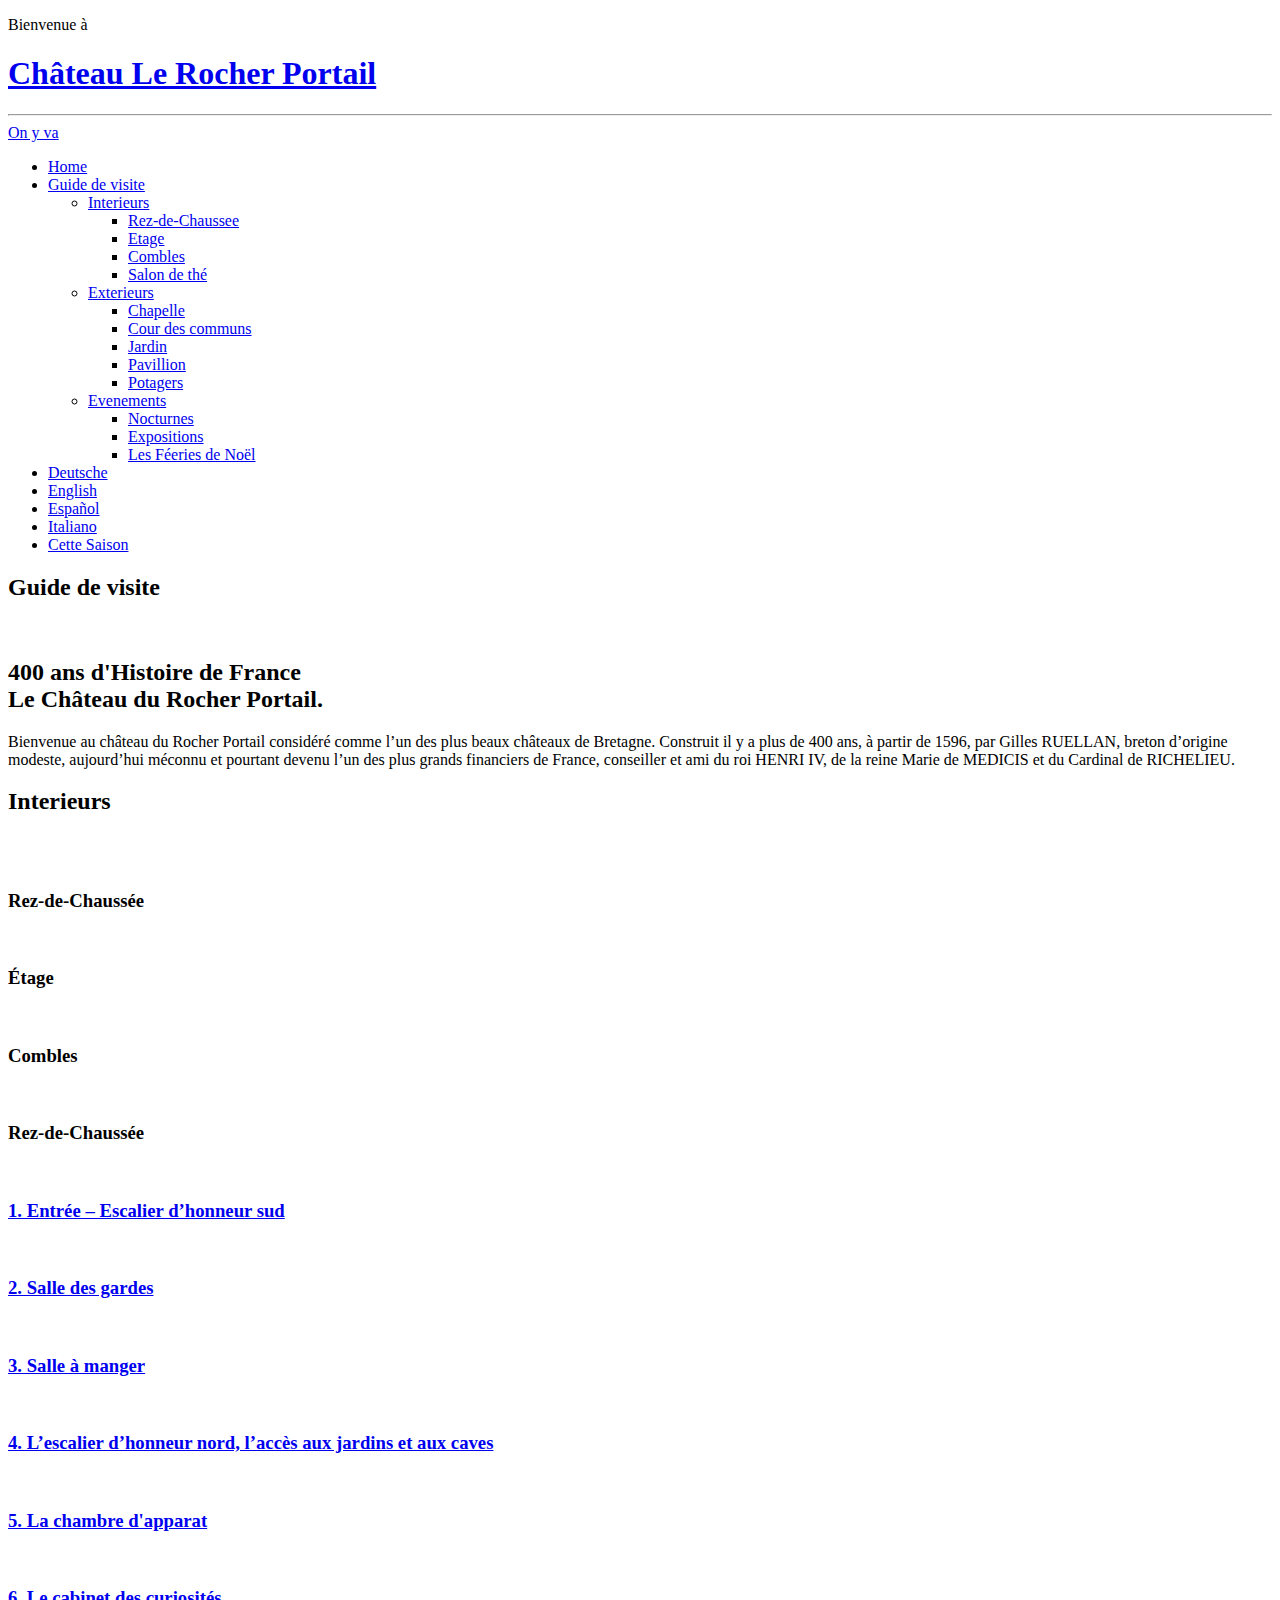
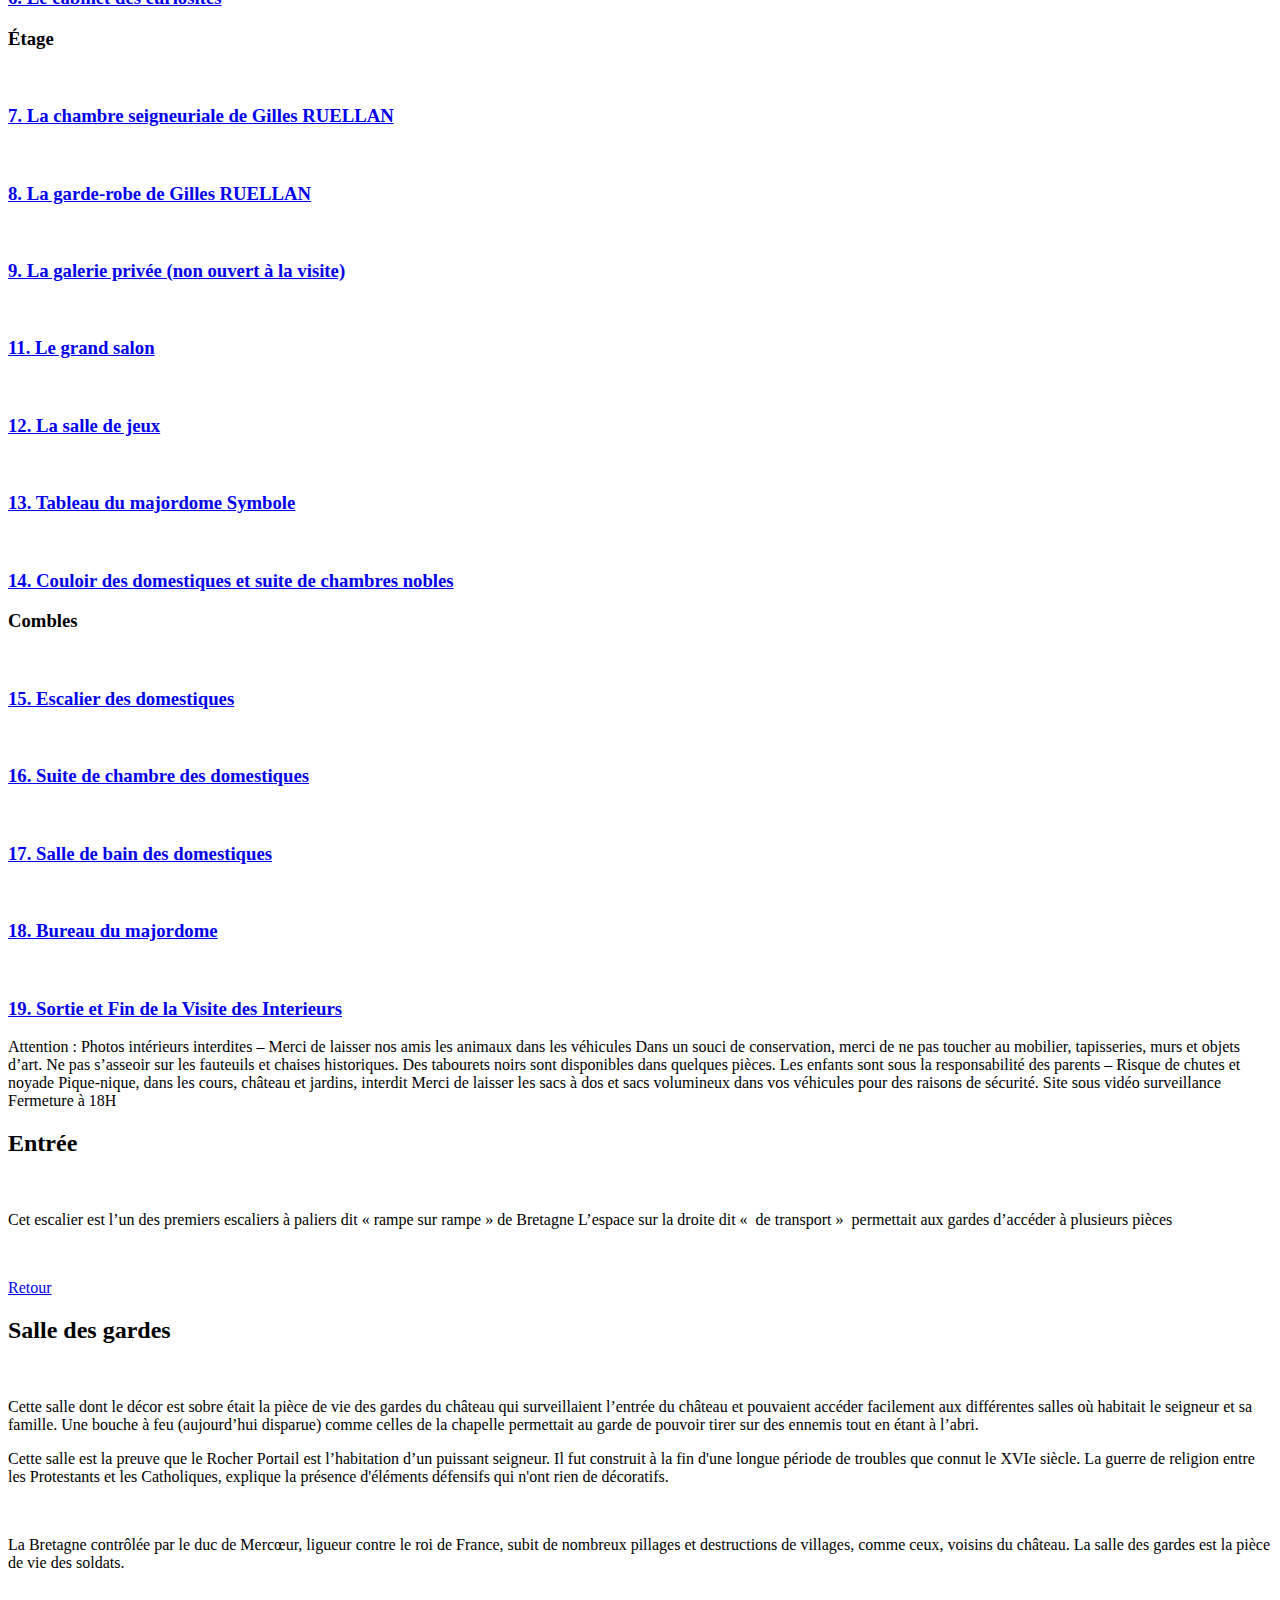
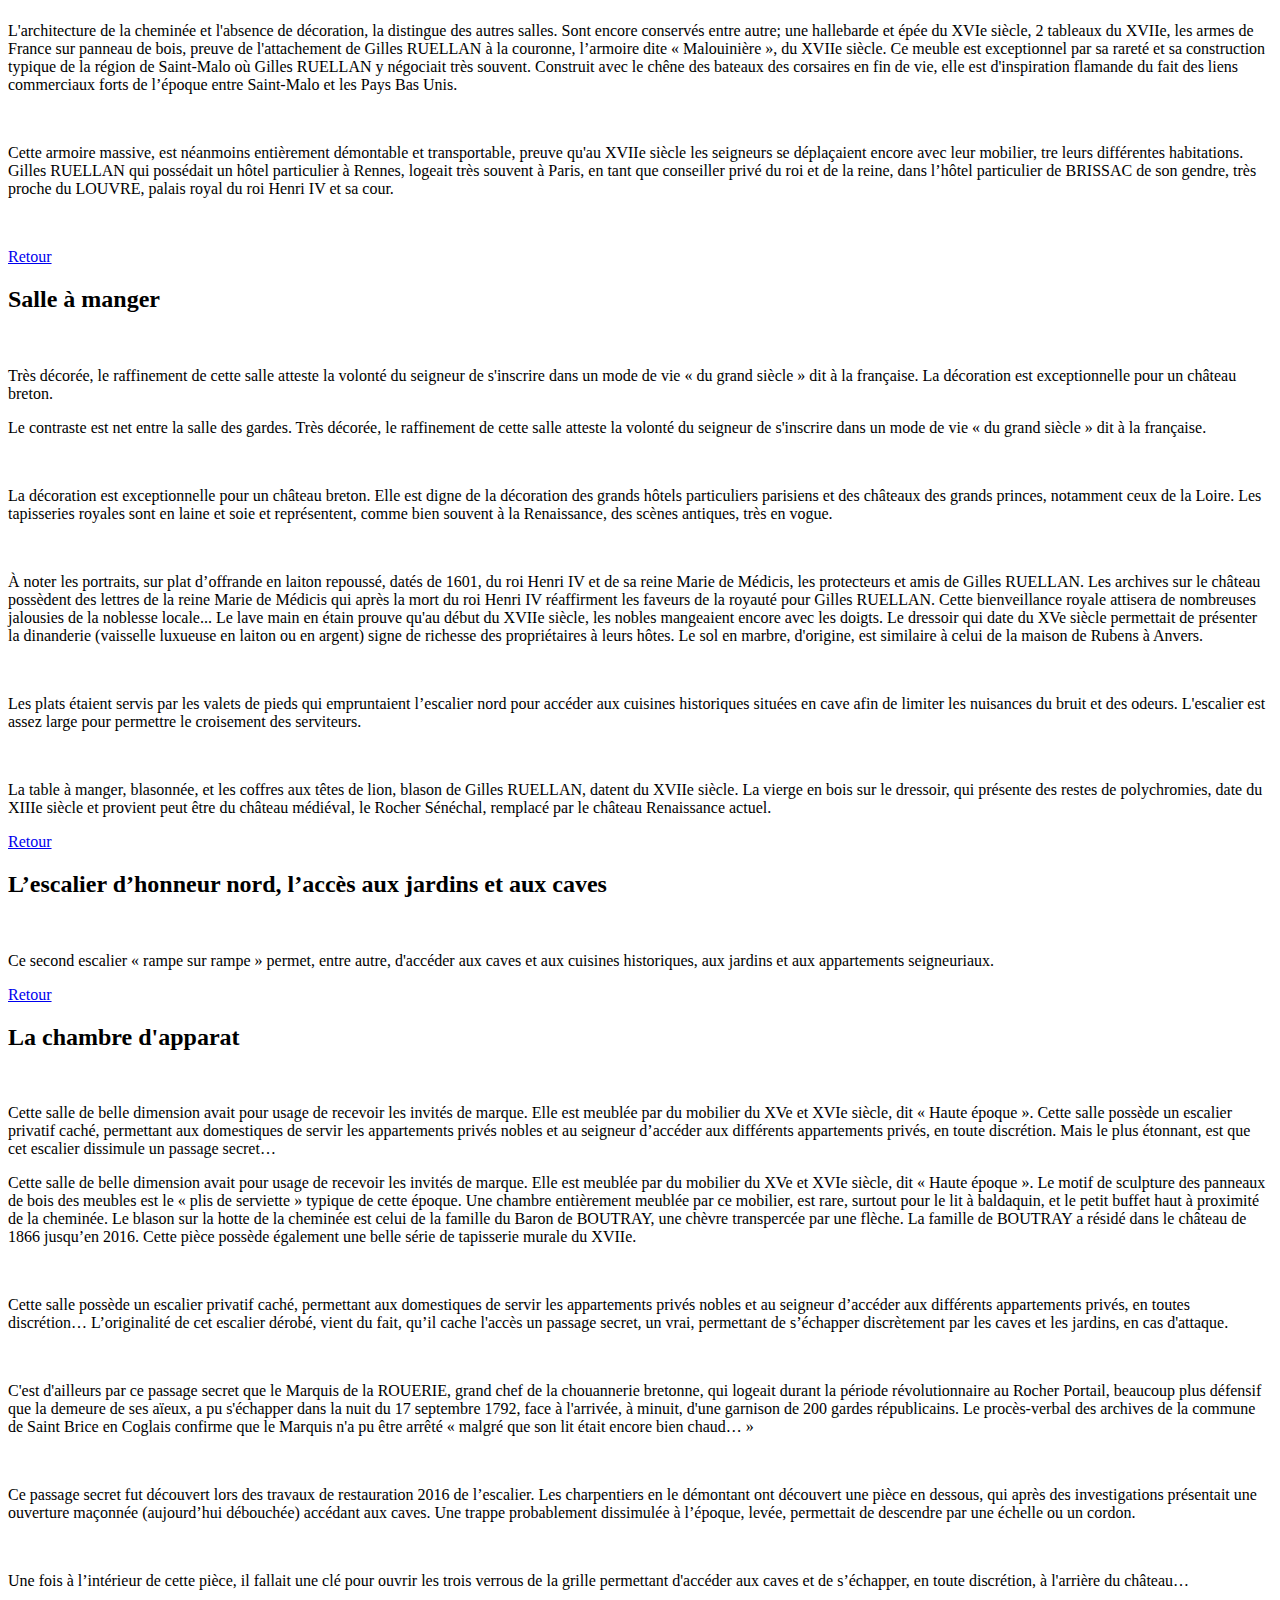
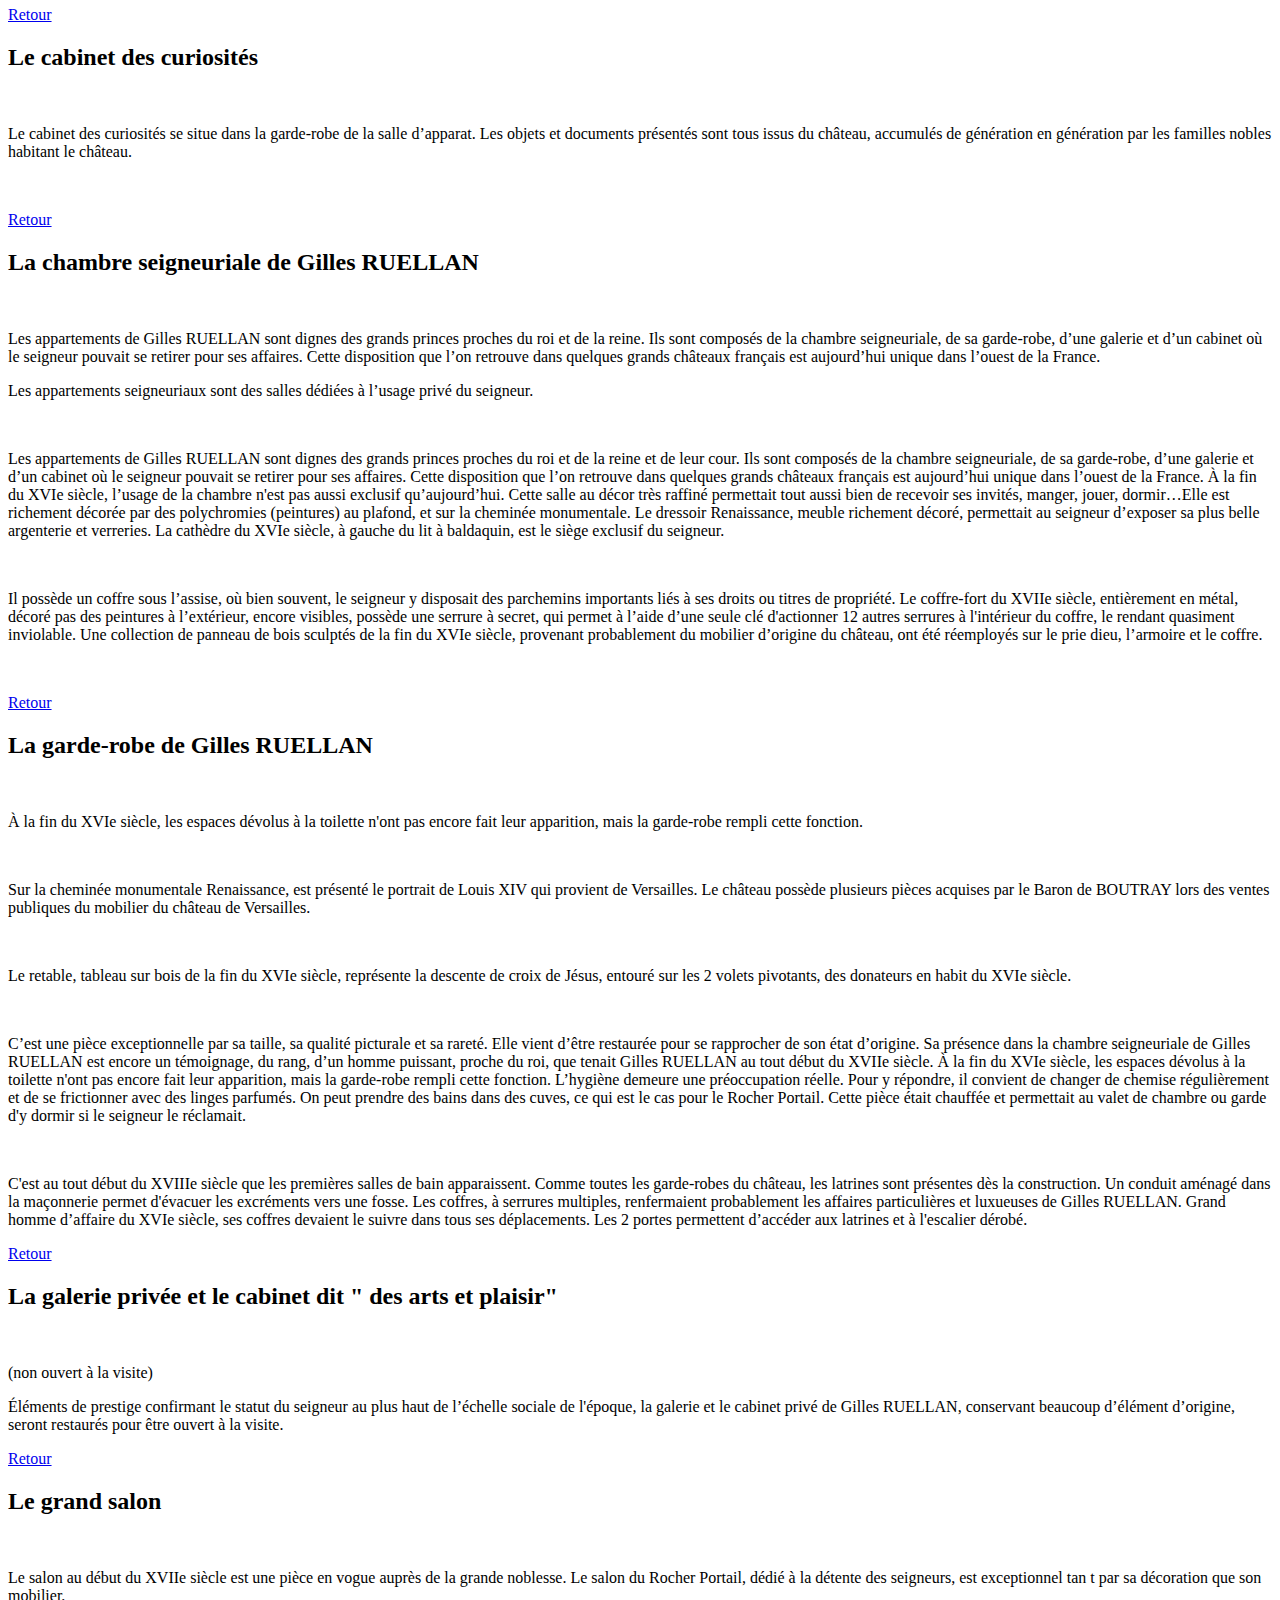
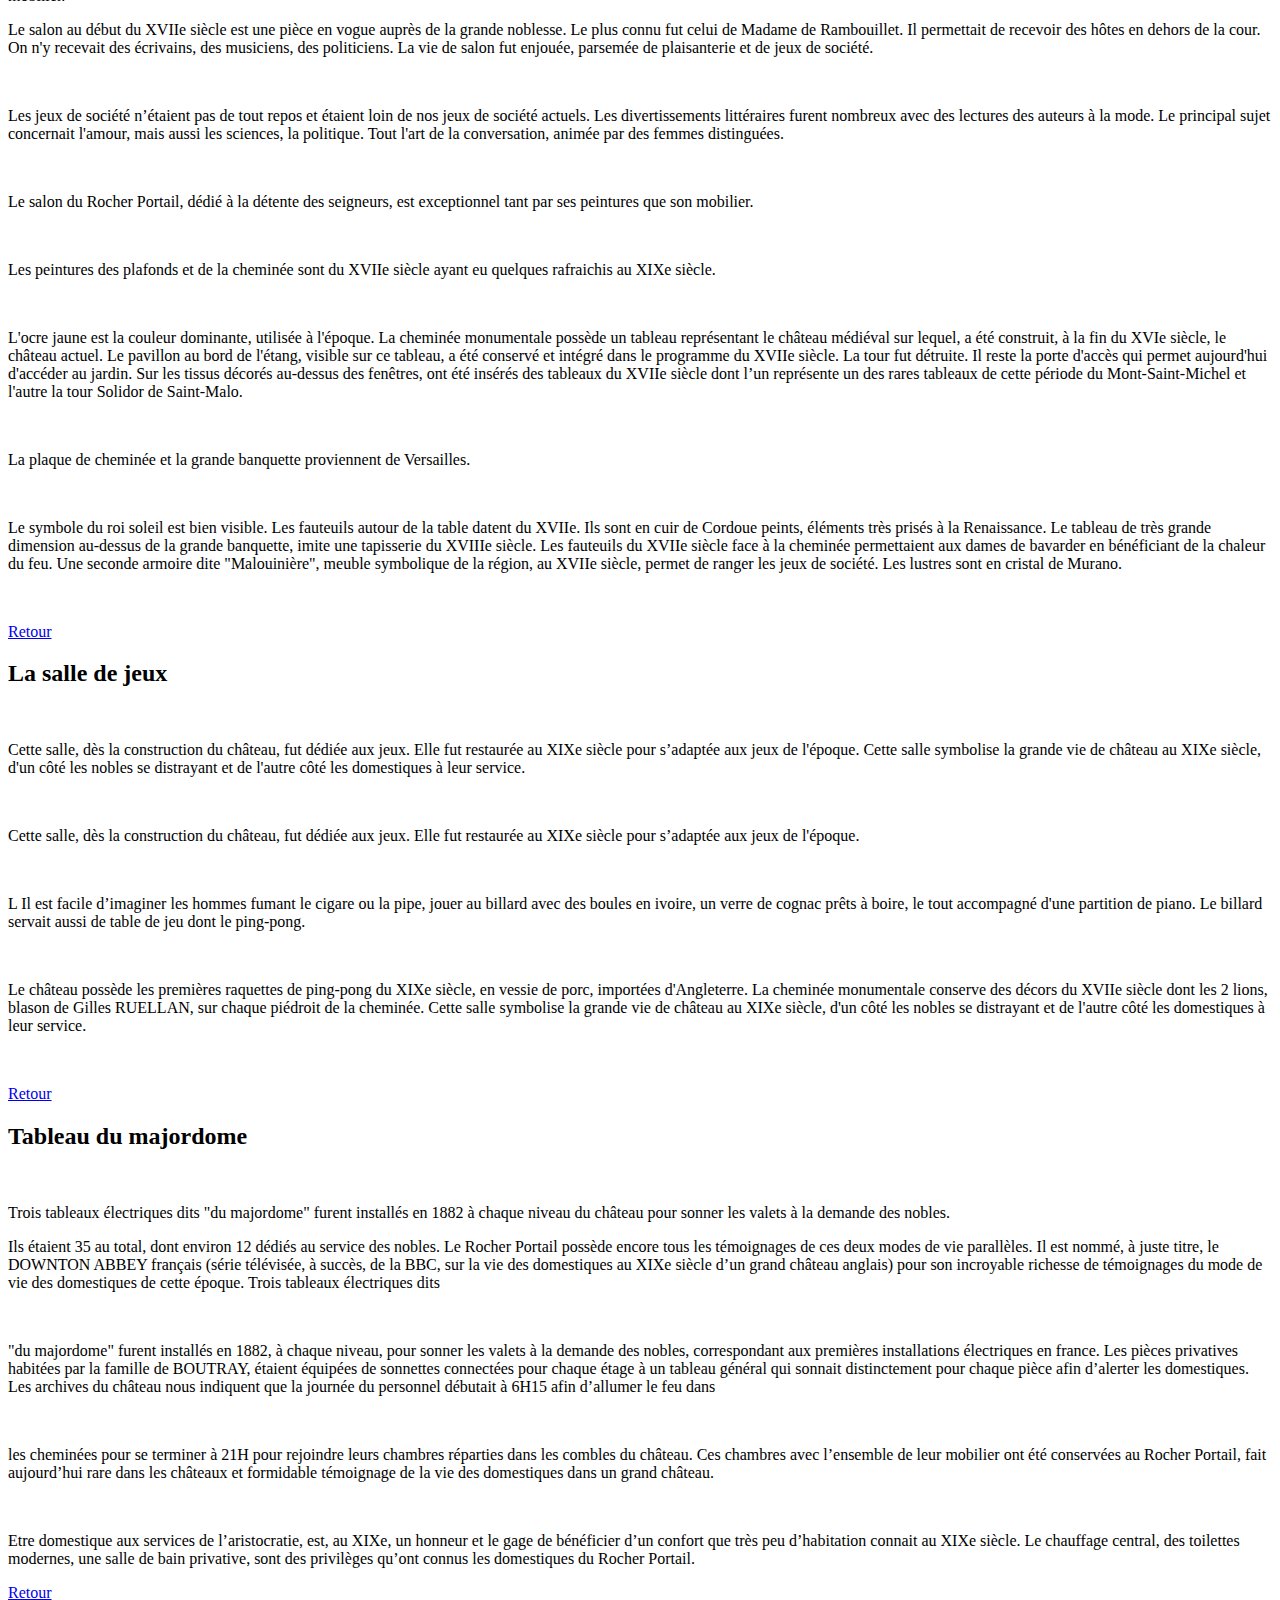
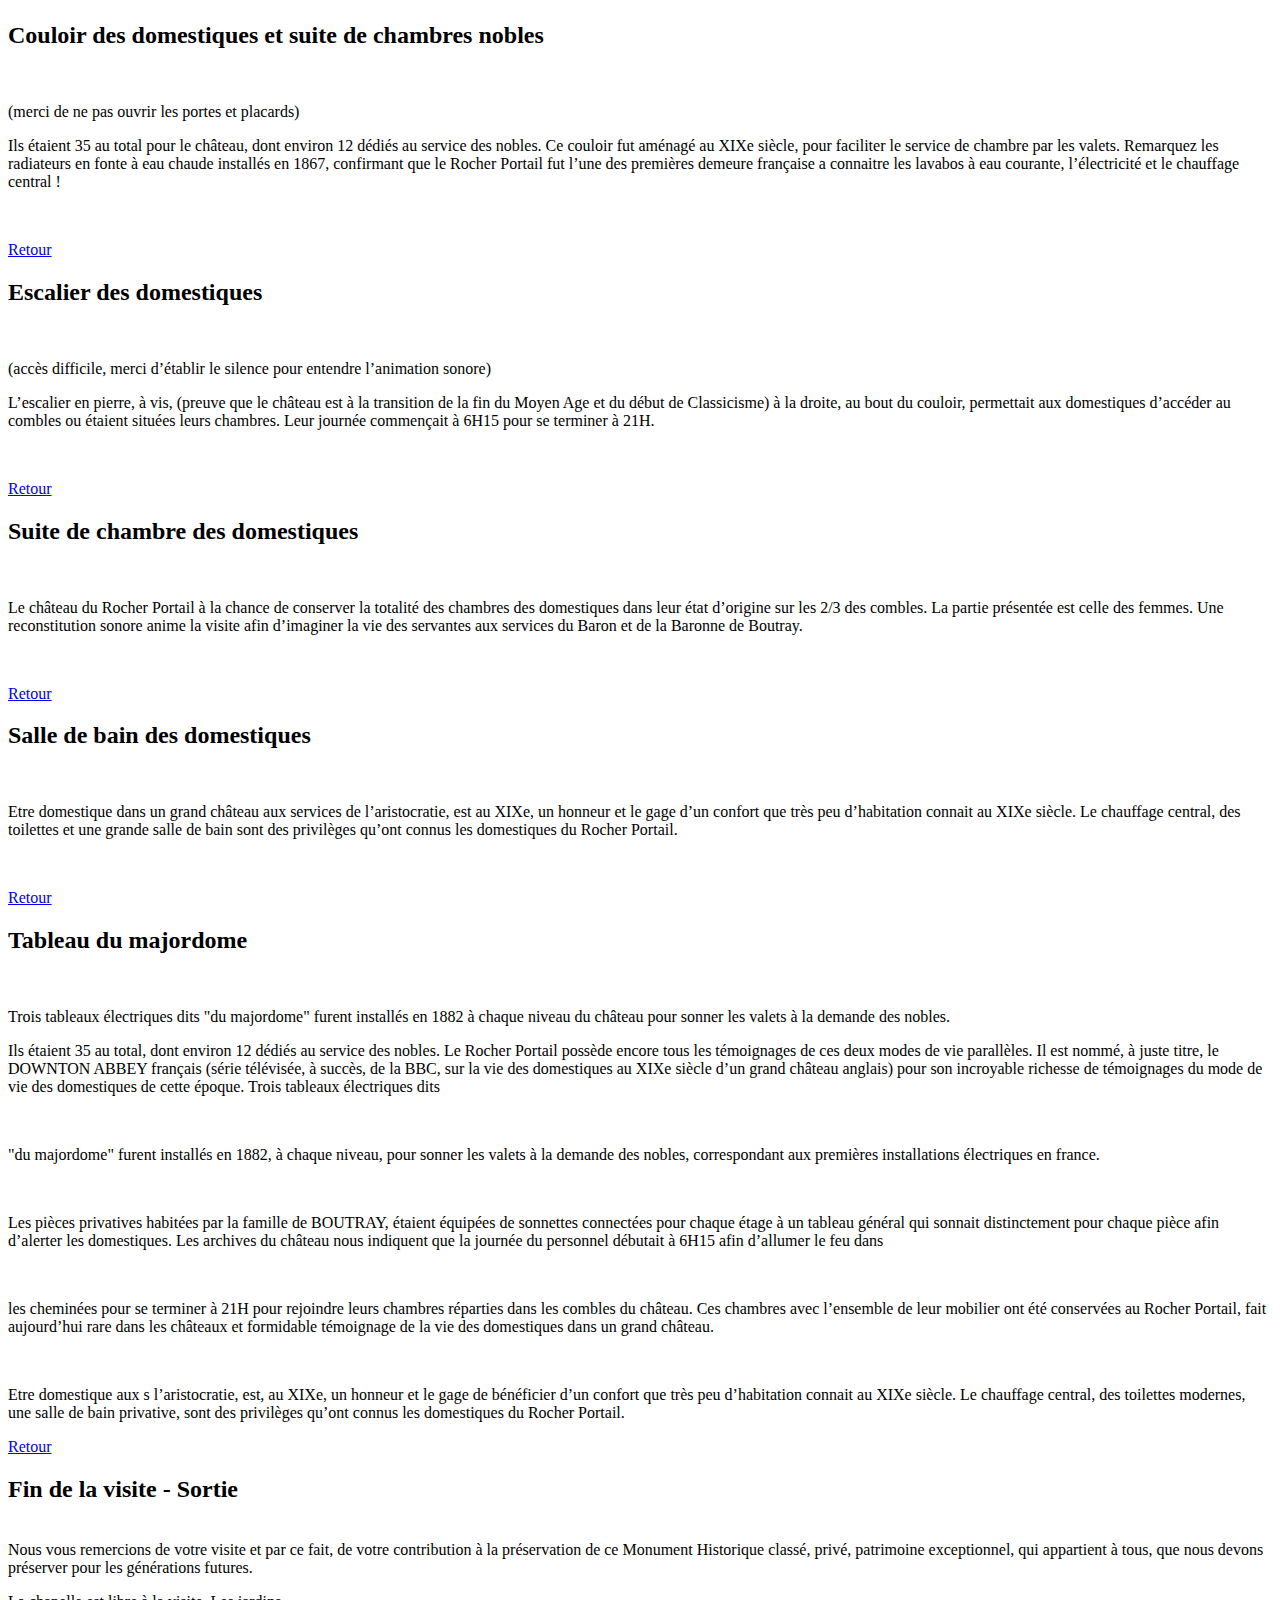
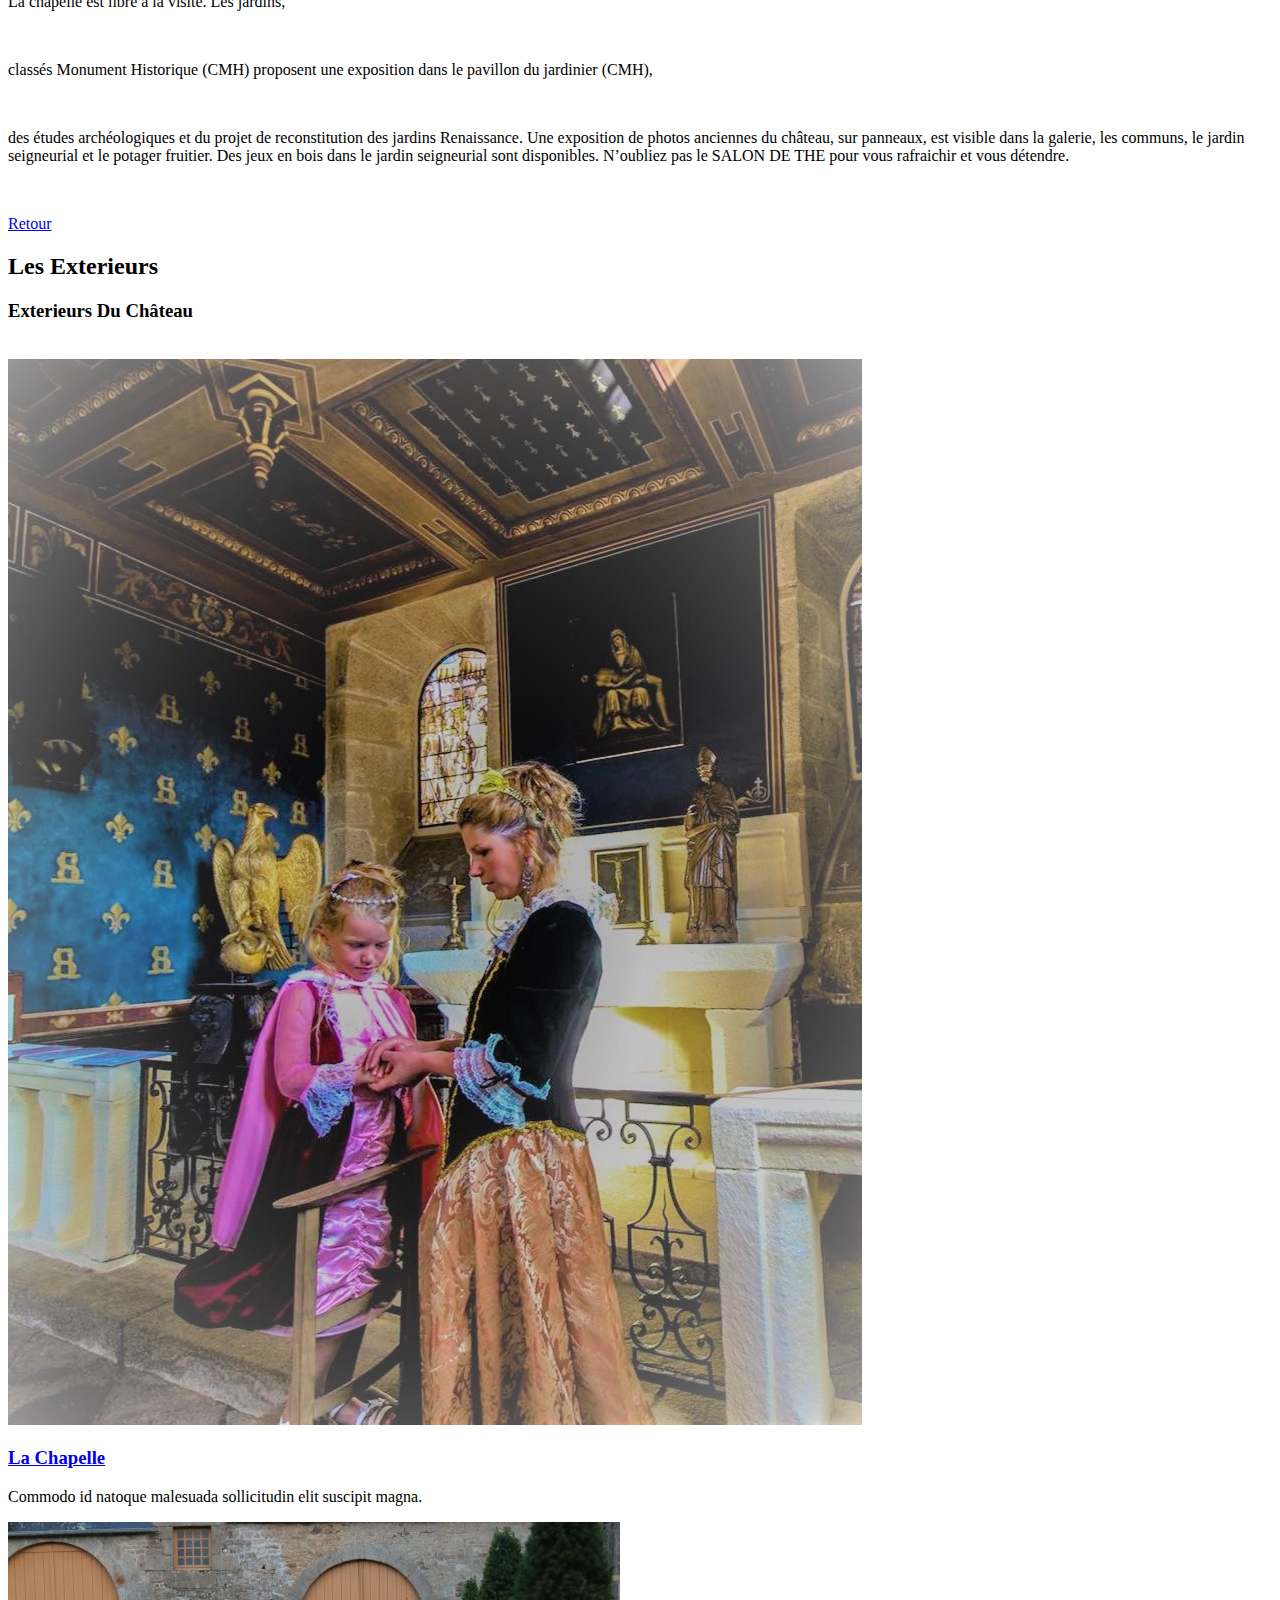
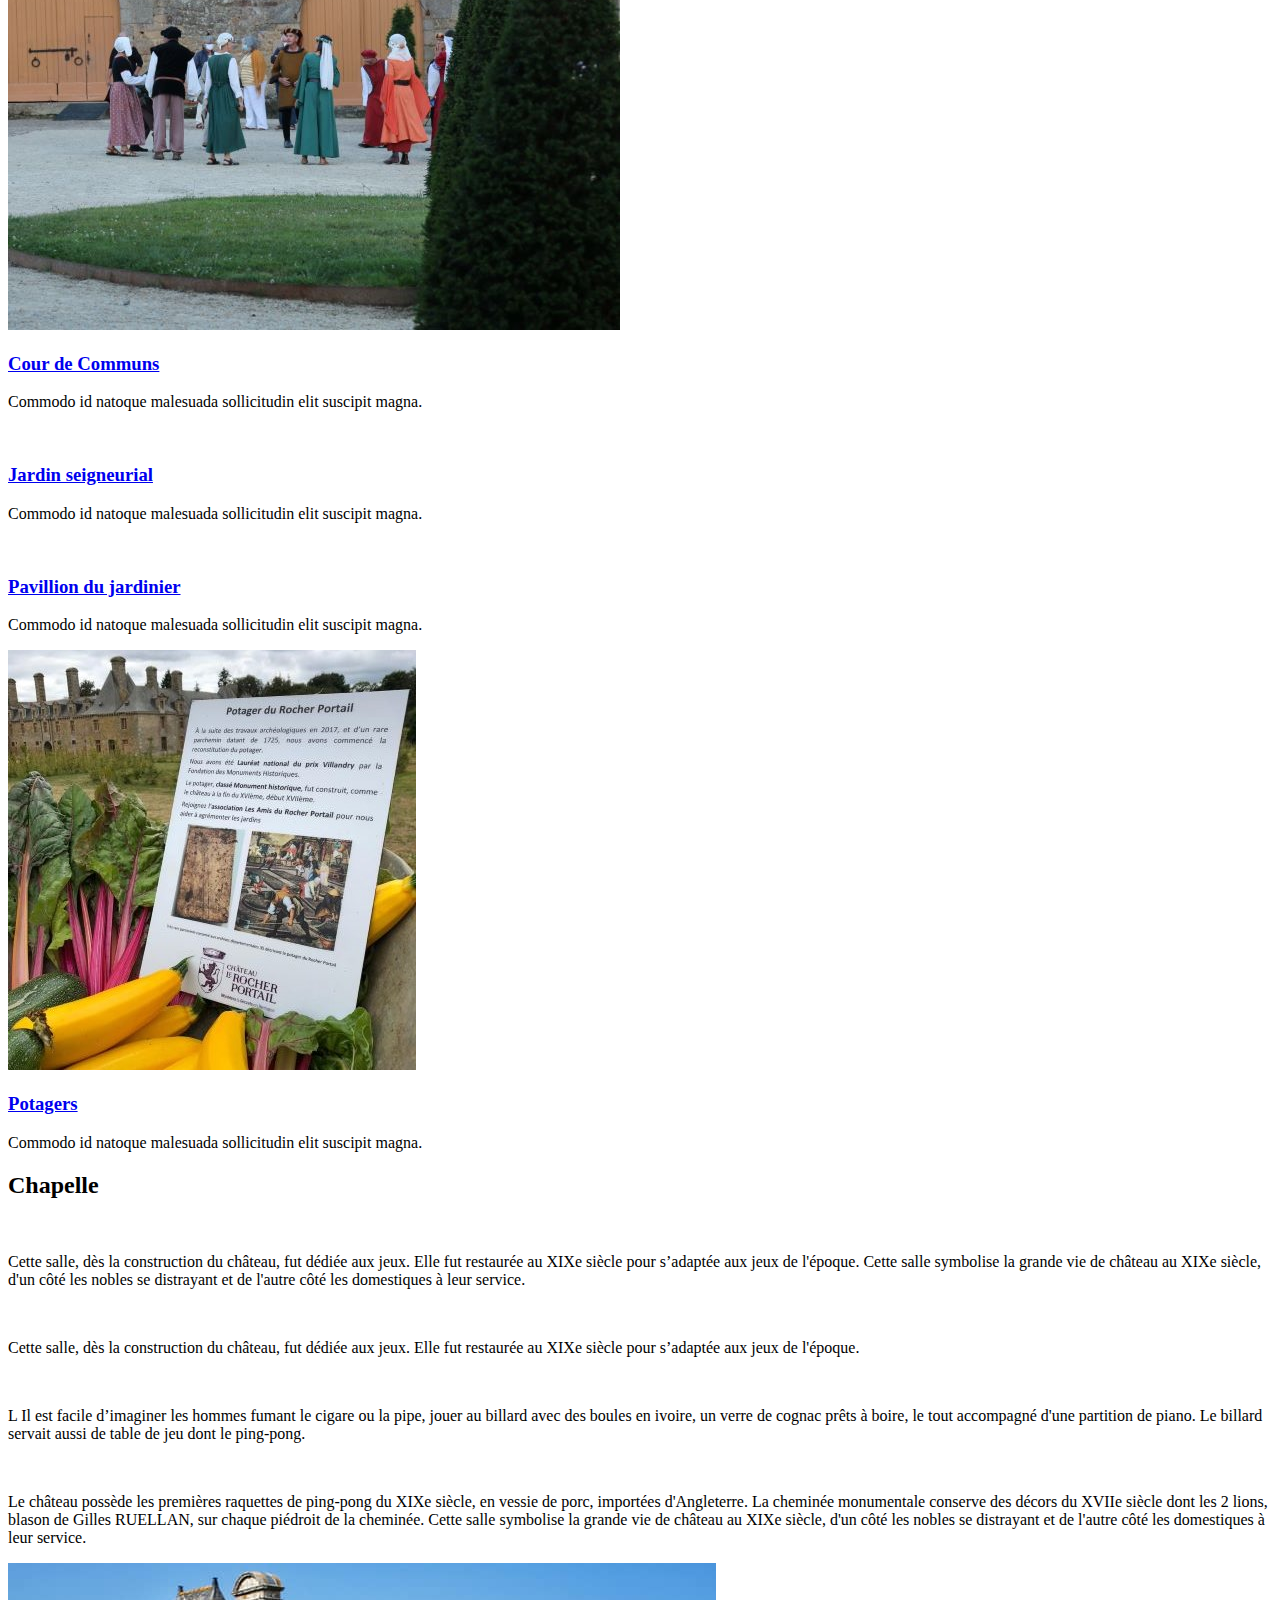
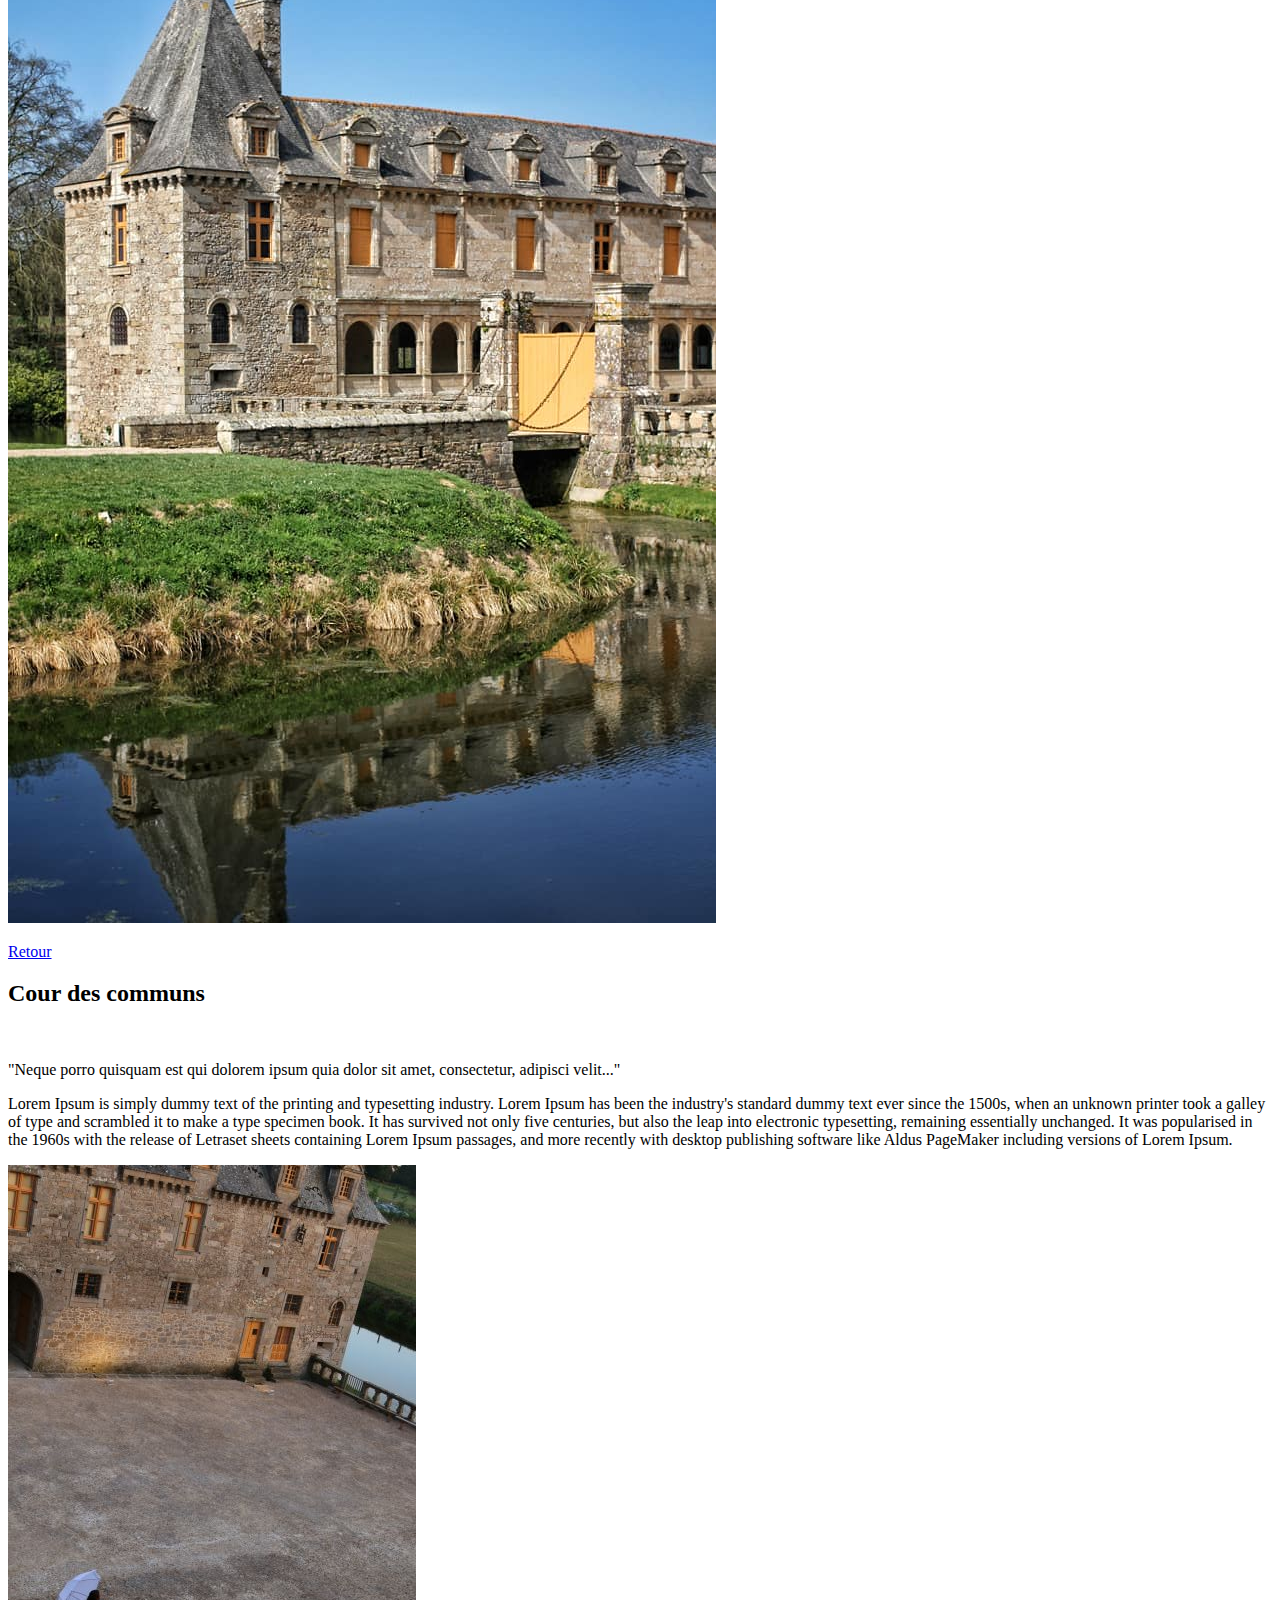
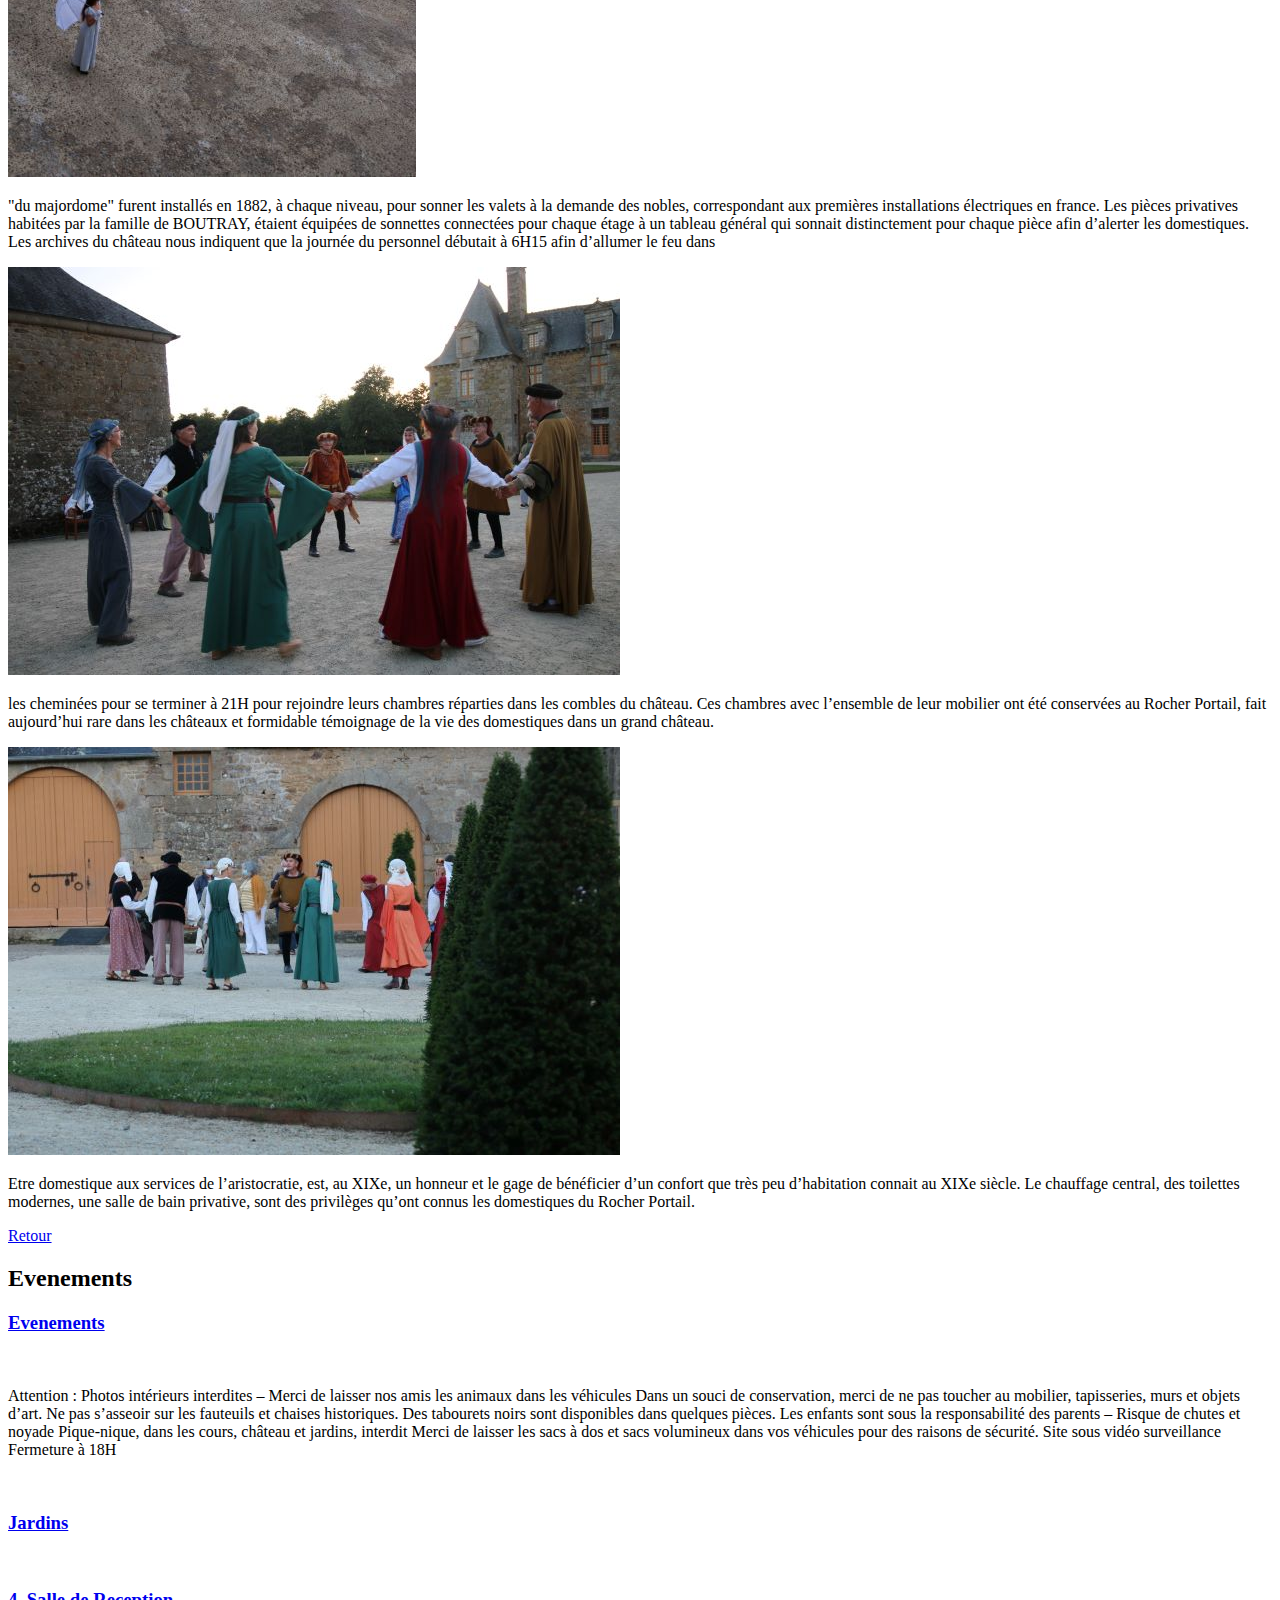
==== index.html @ b6c4af53 "github static website" ====
<!DOCTYPE HTML>

<html>
	<head>
		<title>L'App du Château Le Rocher Portail</title>
		<meta charset="utf-8" />
		<meta name="viewport" content="width=device-width, initial-scale=1, user-scalable=no" />
		<link rel="stylesheet" href="assets/css/main.css" />
		<noscript><link rel="stylesheet" href="assets/css/noscript.css" /></noscript>
	</head>
	<body class="homepage is-preload">
		<div id="page-wrapper">

			<!-- HeaderTo change bg for /* Header */ go to assets/css/main #header line 2175--, subject to change... -->
				<div id="header">

					<!-- Inner -->
						<div class="inner">
							<header>
								<p>Bienvenue à</p>
								<h1><a href="index.html" id="logo">Château Le Rocher Portail</a></h1>
								<hr />	
							</header>
							<footer>
								<a href="#banner" class="button circled scrolly">On y va</a>
							</footer>
						</div>

					<!-- Nav -->
					<nav id="nav">
						<ul>
							<li><a href="index.html">Home</a></li>
							<li>
								<a href="#features">Guide de visite</a>
								<ul>
									<li>
										<a href="#Interiors">Interieurs</a>
										<ul>
											<li><a href="#numbertwo">Rez-de-Chaussee</a></li>
											<li><a href="#numberseven">Etage</a></li>
											<li><a href="#number13">Combles</a></li>
											<li><a href="#number19">Salon de thé</a></li>
										</ul>
									</li>
									<li>
										<a href="#Exteriors">Exterieurs</a>
									<ul>
										<li><a href="#chapelle">Chapelle</a></li>
										<li><a href="#communs">Cour des communs</a></li>
										<li><a href="#jardins">Jardin</a></li>
										<li><a href="#pavillion">Pavillion</a></li>
										<li><a href="#potager">Potagers</a></li>
									</ul><li>
										<a href="#Evenements">Evenements</a>
									<ul>
										<li><a href="#nocturnes">Nocturnes</a></li>
										<li><a href="#expositions">Expositions</a></li>
										<li><a href="#noel">Les Féeries de Noël</a></li>
									</ul>

								</ul>
							</li>
							<li><a href="german.html">Deutsche</a></li>
							<li><a href="english.html">English</a></li>
							<li><a href="spanish.html">Español</a></li>
							<li><a href="italiano.html">Italiano</a></li>
							<li><a href="https://lerocherportail.fr/pages/art-sculpture-exposition-bretagne-131.php">Cette Saison</a></li>
						</ul>
					</nav>

			</div>

			<!-- Banner -->
				<section id="banner">
					<header>
						<h2>Guide de visite</h2>
						<a  class="image featured"><img src="images/logo.png" alt="" /></a>
					</header>
					<header>
						<h2>400 ans d'Histoire de France<br><strong>Le Château du Rocher Portail</strong>.</h2>
						<p>
							Bienvenue au château du Rocher Portail considéré comme l’un des plus beaux châteaux de Bretagne. 
							Construit il y a plus de 400 ans, à partir de 1596, 
							par Gilles RUELLAN, breton d’origine modeste,
							 aujourd’hui méconnu et pourtant devenu l’un des plus 
							 grands financiers de France, conseiller et ami du roi
							  HENRI  IV, de la reine Marie de MEDICIS et du Cardinal de 
							  RICHELIEU.

							<br>
						</p>
					</header>
				</section>

			



			<!-- Features -->
				<div class="wrapper style1">

					<section id="features" class="container special">
						<div class="row">
						<section id="Interiors">
							<article class="col-4 col-12-mobile special">
							
							<article class="col-4 col-12-mobile special">
								
								<header>
									<h2>Interieurs</h2>
									<br></br>
									<h3><a>Rez-de-Chaussée</a></h3>
									<a class="image featured"><img src="images/floorfirst.jpg" alt="" /></a>
								</header>
								<p>
									
								</p>
							</article>
							<article class="col-4 col-12-mobile special">
								
								<header>
									<h3><a>Étage</a></h3>
									<a class="image featured"><img src="images/floorsecond.jpg" alt="" /></a>
								</header>
								<p>
									
								</p>
							</article>
							<article class="col-4 col-12-mobile special">
								
								<header>
									<h3><a >Combles</a></h3>
									<a class="image featured"><img src="images/floorthird.jpg" alt="" /></a>
								</header>
								
							</article>
						</section>
						</div>
					</section>

				</div>
<!-- Carousel -->

<h3><a>Rez-de-Chaussée</a></h3>
<section class="carousel">
	<div class="reel">

		<article>
			<a href="#numberone" class="image featured"><img src="images/entrance1.jpg" alt="" /></a>
			<header>
				<h3><a href="#numberone" >1. Entrée – Escalier d’honneur sud</a></h3>
			</header>
			<p></p>
		</article>

		<article>
			<a href="#numbertwo" class="image featured"><img src="images/guardspauline.JPG" alt="" /></a>
			<header>
				<h3><a href="#numbertwo">2. Salle des gardes</a></h3>
			</header>
			<p></p>
		</article>

		<article>
			<a href="#numberthree" class="image featured"><img src="images/Diningx1.jpg" alt="" /></a>
			<header>
				<h3><a href="#numberthree">3. Salle à manger</a></h3>
			</header>
			<p></p>
		</article>

		<article>
			<a href="#numberfour" class="image featured"><img src="images/stairsothers2.JPG" alt="" /></a>
			<header>
				<h3><a href="#numberfour">4. L’escalier d’honneur nord, l’accès aux jardins et aux caves</a></h3>
			</header>
			<p></article>

		<article>
			<a href="#numberfive" class="image featured"><img src="images/ChambreDapparat1.jpg" alt="" /></a>
			<header>
				<h3><a href="#numberfive">5. La chambre d'apparat </a></h3>
			</header>
			<p></article>

		<article>
			<a href="#numbersix" class="image featured"><img src="images/CabinetCurios.jpg" alt="" /></a>
			<header>
				<h3><a href="#numbersix">6. Le cabinet des curiosités</a></h3>
			</header>
			<p></article>

			</div>
		</section>
		



<h3><a>Étage</a></h3>
	<section class="carousel">
		<div class="reel">

				
		<article>
			<a href="#numberseven" class="image featured"><img src="images/RoomGuilles.jpg" alt="" /></a>
			<header>
				<h3><a href="#seven">7. La chambre seigneuriale de Gilles RUELLAN</a></h3>
			</header>
			<p></article>

		<article>
			<a href="#numbereight" class="image featured"><img src="images/robe.JPG" alt="" /></a>
			<header>
				<h3><a href="#numbereight">8. La garde-robe de Gilles RUELLAN</a></h3>
			</header>
			<p></article>

		<article>
			<a href="#numbernine" class="image featured"><img src="images/privatesalle.jpg" alt="" /></a>
			<header>
				<h3><a href="#numbernine">9. La galerie privée (non ouvert à la visite)</a></h3>
			</header>
			<p></article>

		<article>
			<a href="#number11" class="image featured"><img src="images/grandsalonpeoplemeeting.jpg" alt="" /></a>
			<header>
				<h3><a href="#number11">11. Le grand salon </a></h3>
			</header>
			<p></p>
		</article>
		
		<article>
			<a href="#number12" class="image featured"><img src="images/pooltable.JPG" alt="" /></a>
			<header>
				<h3><a href="#number12">12. La salle de jeux</a></h3>
			</header>
			<p></p>
		</article>
		<article>
			<a href="#number13" class="image featured"><img src="images/Doorbells.JPG" alt="" /></a>
			<header>
				<h3><a href="#number13">13. Tableau du majordome Symbole</a></h3>
			</header>
			<p></article>
		
		<article>
			<a href="#number14" class="image featured"><img src="images/guestroomlights.JPG" alt="" /></a>
			<header>
				<h3><a href="#number14">14. Couloir des domestiques et suite de chambres nobles</a></h3>
			</header>
			<p></p>
		</article>
		


	</div>
</section>




<h3><a>Combles</a></h3>
<section class="carousel">
	<div class="reel">



		<article>
			<a href="#number15" class="image featured"><img src="images/stairsmaids.JPG" alt="" /></a>
			<header>
				<h3><a href="#number15">15. Escalier des domestiques</a></h3>
			</header>
			<p></p>
		</article>
		
		<article>
			<a href="#number16" class="image featured"><img src="images/maidroom32.jpg" alt="" /></a>
			<header>
				<h3><a href="#number16">16. Suite de chambre des domestiques</a></h3>
			</header>
			<p> 	</article>
		
		<article>
			<a href="#number17" class="image featured"><img src="images/maids.JPG" alt="" /></a>
			<header>
				<h3><a href="#number17">17. Salle de bain des domestiques</a></h3>
			</header>
			<p></p>
		</article>
		
		<article>
			<a href="#number18" class="image featured"><img src="images/carsonroom.jpg" alt="" /></a>
			<header>
				<h3><a href="#number18">18. Bureau du majordome</a></h3>
			</header>
			<p></p>
		</article>
		


		<article>
			<a href="#number19" class="image featured"><img src="images/StairsChapel.jpg" alt="" /></a>
			<header>
				<h3><a href="#number19">19. Sortie et Fin de la Visite des Interieurs</a></h3>
			</header>
			<p></p>
		</article>
		

	</div>
</section>










			<!-- Main -->
			<p>
	
				Attention : Photos intérieurs interdites – Merci de laisser nos amis les animaux dans les véhicules
Dans un souci de conservation, merci de ne pas toucher au mobilier, tapisseries, murs et objets d’art. 
Ne pas s’asseoir sur les fauteuils et chaises historiques. Des tabourets noirs sont disponibles dans quelques pièces. 
Les enfants sont sous la responsabilité des parents – Risque de chutes et noyade
Pique-nique, dans les cours, château et jardins, interdit
Merci de laisser les  sacs à dos et sacs volumineux dans vos véhicules pour des raisons de sécurité.
Site sous vidéo surveillance
Fermeture à 18H 
				
			</p>
			<div class="wrapper style2">

				<article id="main" class="container special">
					<section id="numberone"></section>
					<h2>Entrée</a></h2>
					<a class="image featured"><img src="images/picturePoseoutside.jpg" alt="" /></a>
					<header>
						<p>
							Cet escalier est l’un des premiers escaliers à paliers dit « rampe sur rampe » de Bretagne
							L’espace sur la droite dit «  de transport »  permettait aux gardes d’accéder à plusieurs pièces
						</p>
						<a class="image featured"><img src="images/stairsone.JPG" alt="" /></a>
					</header>
					<p>
					</p>
					<footer>
						<a href="#features" class="button">Retour</a>
					</footer>
				</section>
				</article>
				
				<article id="main" class="container special">
					<section id="numbertwo"></section>
					<h2>Salle des gardes</a></h2>
					<a class="image featured"><img src="images/guardspauline.JPG" alt="" /></a>
					<header>
						<p>
							Cette salle dont le décor est sobre était la pièce de vie des  gardes du château  qui surveillaient l’entrée du château et pouvaient accéder facilement aux différentes salles où habitait le seigneur et sa famille. 
				Une bouche à feu (aujourd’hui disparue) comme celles de la chapelle permettait au garde de pouvoir tirer sur des ennemis tout en étant à l’abri.
						</p>
					</header>
					<p>
					Cette salle est la preuve que le Rocher Portail est l’habitation d’un puissant seigneur. Il fut construit à la fin d'une longue période de troubles que connut le XVIe siècle. 
La guerre de religion  entre les Protestants et les Catholiques,  explique la présence d'éléments défensifs qui n'ont rien de décoratifs. </p><a class="image featured"><img src="images/protestant wars.jpg" alt="" /></a><p>
La Bretagne contrôlée par le duc de Mercœur, ligueur  contre le roi de France, subit de nombreux pillages et destructions de villages, comme ceux, voisins du château. 
La salle des gardes est la pièce de vie des soldats.  </p><a class="image featured"><img src="images/salledeguard.JPG" alt="" /></a><p></p>L'architecture de la cheminée et l'absence de décoration, la distingue des autres salles. Sont encore conservés entre autre; une hallebarde et épée du XVIe siècle, 
2 tableaux du XVIIe, les armes de France sur panneau de bois, preuve de l'attachement de Gilles RUELLAN à la 
couronne, l’armoire dite « Malouinière », du XVIIe siècle. Ce meuble est 
exceptionnel par sa rareté et sa construction typique de la région de Saint-Malo où 
Gilles RUELLAN y négociait très souvent. Construit avec le chêne des bateaux des corsaires 
en fin de vie, elle est d'inspiration flamande du fait des liens commerciaux forts de l’époque 
entre Saint-Malo et les Pays Bas Unis. </p><a class="image featured"><img src="images/salledegaurds.JPG" alt="" /></a><p></p>Cette armoire massive,  est néanmoins entièrement démontable
 et transportable, preuve qu'au XVIIe siècle les seigneurs se déplaçaient encore avec leur mobilier, 
 tre leurs différentes habitations. Gilles RUELLAN qui possédait un hôtel particulier à Rennes, 
 logeait très souvent à Paris, en tant que conseiller privé du roi et de la reine, dans l’hôtel 
 particulier de BRISSAC de son gendre, très  proche du LOUVRE, palais royal du  roi Henri IV et sa 
 cour.  </p><a class="image featured"><img src="images/henryiv.jpg" alt="" /></a><p></p>

					</p>
					<footer>
						<a href="#features" class="button">Retour</a>
					</footer>
				</section>
				</article>




				<article id="main" class="container special">
					<section id="numberthree"></section>
					<h2><a>Salle à manger</a></h2>
					<a class="image featured"><img src="images/tablefoods.jpg" alt="" /></a>
					<header>
						<p>
							Très décorée, le raffinement de cette salle atteste la volonté du seigneur de s'inscrire dans un mode de vie « du grand siècle » dit à la française.
La décoration est exceptionnelle pour un château breton.
						</p>
					</header>
					<p>Le contraste est net entre la salle des gardes. 
						Très décorée, le raffinement de cette salle atteste la volonté du seigneur de s'inscrire dans un mode de vie « du grand siècle » dit à la française.
					</p><a class="image featured"><img src="images/platesdining.jpg" alt="" /></a><p>La décoration est exceptionnelle pour un château breton. Elle est digne de la décoration des grands hôtels particuliers parisiens et des châteaux des grands princes, notamment ceux de la Loire.
					
						Les tapisseries royales sont en laine et soie et représentent, comme bien souvent à la Renaissance, des scènes antiques, très en vogue.
					</p><a class="image featured"><img src="images/carpet1.jpg" alt="" /></a><p>À noter les portraits, sur plat d’offrande en laiton repoussé,  datés de 1601, du roi Henri IV et de sa reine Marie de Médicis, les protecteurs et amis de Gilles RUELLAN. Les archives sur le château possèdent 
						des lettres de la reine Marie de Médicis qui après la mort du roi Henri IV réaffirment les faveurs de la royauté pour Gilles RUELLAN. Cette bienveillance royale attisera de nombreuses jalousies de la noblesse locale... 
						Le lave main en étain prouve qu'au début du XVIIe siècle, les nobles mangeaient encore avec les doigts.
						Le dressoir qui date du XVe siècle permettait de présenter la dinanderie (vaisselle luxueuse en laiton ou en argent) signe de richesse des propriétaires à leurs hôtes. Le sol en marbre, d'origine, est similaire à celui de la maison de Rubens à Anvers. 
					</p><a class="image featured"><img src="images/medalplate.jpg" alt="" /></a><p></p>
						Les plats étaient servis par les valets de pieds qui empruntaient l’escalier nord pour accéder aux  cuisines historiques situées en cave afin de limiter les nuisances du bruit et des odeurs. L'escalier est assez large pour permettre le croisement des 
						serviteurs. </p><a class="image featured"><img src="images/dinginglights.JPG" alt="" /></a><p>La table à manger, blasonnée, et les coffres aux têtes de lion, blason de Gilles RUELLAN, datent  du XVIIe siècle.
							La vierge en bois sur le dressoir, qui présente des restes de polychromies, date du XIIIe siècle et provient peut être du château médiéval, le Rocher Sénéchal, remplacé par le château Renaissance actuel.
					</p>
					<footer>
						<a href="#features" class="button">Retour</a>
					</footer>
				</section>
				</article>


				<article id="main" class="container special">
					<section id="numberfour"></section>
					<h2>L’escalier d’honneur nord, l’accès aux jardins et aux caves</a></h2>
					<a class="image featured"><img src="images/stairsothers.JPG" alt="" /></a>
					<header>
												<p>
													Ce second escalier « rampe sur rampe » permet, entre autre, d'accéder aux caves et aux cuisines historiques, aux jardins et aux appartements seigneuriaux.  
												</p>
					</header>
					<p>
					</p>
					<footer>
						<a href="#features" class="button">Retour</a>
					</footer>
				</section>
				</article>


				<article id="main" class="container special">
					<section id="numberfive"></section>
					<h2>La chambre d'apparat</a></h2>
					<a class="image featured"><img src="images/chambredapparat11.jpg" alt="" /></a>
					<header>
												<p>
							Cette salle  de belle dimension avait pour usage de recevoir les invités de marque. Elle est meublée par du mobilier du XVe et XVIe siècle, dit « Haute époque ». Cette salle possède un escalier privatif caché, permettant aux domestiques de servir les appartements privés nobles et au seigneur d’accéder aux différents appartements privés, en toute discrétion. Mais le plus étonnant, est que cet escalier dissimule un passage secret…
						</p>
					</header>
					<p>
						Cette salle  de belle dimension avait pour usage de recevoir les invités de marque. Elle est meublée par du mobilier du XVe et XVIe siècle, dit « Haute époque ». Le motif de sculpture des panneaux de bois des meubles est le « plis de serviette » typique de cette époque. Une chambre entièrement meublée  par ce mobilier, est rare, surtout pour le lit à baldaquin, et le  petit buffet haut à proximité de la cheminée. 

Le blason sur la hotte de la cheminée est celui de la famille du Baron de BOUTRAY, une chèvre transpercée par  une flèche. La famille de BOUTRAY a résidé  dans le château de 1866 jusqu’en 2016.

Cette pièce possède également une belle série de tapisserie murale du XVIIe.</p><a class="image featured"><img src="images/dapparatplay.jpg" alt="" /></a><p>

Cette salle possède un escalier privatif caché,  permettant aux domestiques de servir les appartements privés nobles et au seigneur d’accéder aux différents appartements privés, en toutes discrétion… L’originalité de cet escalier dérobé, vient du fait, qu’il cache l'accès un passage secret, un vrai, permettant de s’échapper discrètement par  les caves et les jardins, en cas d'attaque.
</p><a class="image featured"><img src="images/passagesecret.jpg" alt="" /></a><p></p>C'est d'ailleurs par ce passage secret que le Marquis de la ROUERIE, grand chef de la chouannerie bretonne, qui logeait durant la période révolutionnaire au Rocher Portail, beaucoup plus défensif que la demeure de ses aïeux, a pu s'échapper dans la nuit du 17 septembre 1792, face à l'arrivée, à minuit, d'une garnison de 200 gardes républicains.
Le procès-verbal des archives de la commune de Saint Brice en Coglais confirme que le Marquis n'a pu être arrêté « malgré que son lit était encore bien chaud… » </p><a class="image featured"><img src="images/ChambreDapparat1.jpg" alt="" /></a><p>

Ce passage secret fut découvert lors des travaux de restauration 2016 de l’escalier. Les charpentiers en le démontant ont découvert une pièce en dessous, qui après des investigations présentait une ouverture maçonnée (aujourd’hui débouchée) accédant aux caves. 
Une trappe probablement dissimulée à l’époque, levée, permettait de descendre par une échelle ou un cordon. </p><a class="image featured"><img src="images/chambredapparat.jpg" alt="" /></a><p></p>Une fois à l’intérieur de cette pièce,  il fallait une clé pour ouvrir les trois verrous de la grille permettant d'accéder aux caves et de s’échapper, en toute discrétion, à l'arrière du château…
					</p>
					<footer>
						<a href="#features" class="button">Retour</a>
					</footer>
				</section>
				</article>

				<article id="main" class="container special">
					<section id="numbersix"></section>
					<h2>Le cabinet des curiosités</a></h2>
					<a class="image featured"><img src="images/CabinetCurios.jpg" alt="" /></a>
					<header>
												<p>
													Le cabinet des curiosités se situe dans la garde-robe de la salle d’apparat. Les objets et documents présentés sont tous issus du château, accumulés de génération en 
													génération par les familles nobles habitant le château.</p></p><a class="image featured"><img src="images/cabinetcuriosites.JPG" alt="" /></a><p></p>
					</header>
					<p>
						</p>
					<footer>
						<a href="#features" class="button">Retour</a>
					</footer>
				</section>
				</article>









				<article id="main" class="container special">
					<section id="numberseven"></section>
					<h2>La chambre seigneuriale de Gilles RUELLAN</a></h2>
					<a class="image featured"><img src="images/RoomGuilles.jpg" alt="" /></a>
					<header>
												<p>
													Les appartements de Gilles RUELLAN sont dignes des grands princes proches du roi et de la reine. Ils sont composés de la chambre seigneuriale, de sa garde-robe, d’une galerie  et d’un cabinet où le seigneur pouvait se retirer pour ses affaires. Cette disposition que l’on retrouve dans quelques grands châteaux français est aujourd’hui unique dans l’ouest de la France.</p>
					</header>
					<p>
						Les appartements seigneuriaux sont des salles dédiées à l’usage privé du seigneur. </p><a class="image featured"><img src="images/decorsroom.JPG" alt="" /></a><p></p>Les appartements de Gilles RUELLAN sont dignes
						 des grands princes proches du roi et de la reine et de leur cour. Ils sont composés de la chambre seigneuriale, de sa garde-robe, d’une galerie  et d’un cabinet où le seigneur pouvait se retirer pour ses affaires. Cette disposition que l’on retrouve dans quelques grands châteaux français est aujourd’hui unique dans l’ouest de la France.

						À la fin du XVIe siècle, l’usage de la chambre n'est pas aussi exclusif qu’aujourd’hui. Cette salle au décor très raffiné permettait tout aussi bien de recevoir ses invités, manger, jouer, dormir…Elle est richement décorée par des polychromies (peintures) au plafond, et sur la cheminée monumentale. Le dressoir Renaissance, meuble richement décoré, permettait au seigneur
						 d’exposer sa plus belle argenterie et verreries. La cathèdre du XVIe siècle, à gauche du lit à baldaquin, est le siège exclusif du seigneur. </p><a class="image featured"><img src="images/artifactroom.JPG" alt="" /></a><p></p>Il possède un coffre sous l’assise, où bien souvent, le seigneur y disposait des parchemins importants liés à ses droits ou 
						titres de propriété. Le coffre-fort du XVIIe siècle, entièrement en métal, décoré pas des peintures à l’extérieur, encore visibles, possède une  serrure à secret, 
						qui permet à l’aide d’une seule clé d'actionner 12 autres serrures à l'intérieur du coffre, le rendant quasiment inviolable. 
						Une collection de panneau de bois sculptés de la fin du XVIe siècle, provenant probablement du mobilier d’origine du château, ont été réemployés sur le prie dieu, l’armoire et le coffre. </p><a class="image featured"><img src="images/InteriurArtifact.jpg" alt="" /></a><p></p>
						</p>
					<footer>
						<a href="#features" class="button">Retour</a>
					</footer>
				</section>
				</article>

				<article id="main" class="container special">
					<section id="numbereight"></section>
					<h2>La garde-robe de Gilles RUELLAN</a></h2>
					<a class="image featured"><img src="images/room upstairs.JPG" alt="" /></a>
					<header>
												<p>
													À la fin du XVIe siècle, les espaces dévolus à la toilette n'ont pas encore fait leur apparition, mais la garde-robe rempli cette fonction. </p></p><a class="image featured"><img src="images/paintingroom.JPG" alt="" /></a><p></p>
					</header>
					<p>
						Sur la cheminée monumentale Renaissance, est présenté le portrait de Louis XIV qui provient de Versailles. Le château possède plusieurs pièces acquises par le Baron de BOUTRAY lors des ventes publiques du mobilier du château de Versailles. </p><a class="image featured"><img src="images/InteriurArtifact2.jpg" alt="" /></a><p></p>

Le retable, tableau sur bois de la fin du XVIe siècle, représente la descente de croix de Jésus, entouré sur les 2 volets pivotants, des donateurs en habit du XVIe siècle.</p><a class="image featured"><img src="images/teddybathsmall.jpg" alt="" /></a><p></p> C’est une pièce exceptionnelle par sa taille, sa qualité picturale et sa rareté. Elle vient d’être restaurée pour se 
rapprocher de son état d’origine. Sa présence dans la chambre seigneuriale de Gilles RUELLAN est encore un témoignage, du rang, d’un homme puissant, proche du roi, que tenait Gilles RUELLAN au tout début du XVIIe siècle.

À la fin du XVIe siècle, les espaces dévolus à la toilette n'ont pas encore fait leur apparition, mais la garde-robe rempli cette fonction. L’hygiène demeure une préoccupation réelle. Pour y répondre, il convient de changer de chemise régulièrement et de se frictionner avec des linges parfumés. On peut prendre des bains dans des cuves, ce qui est le cas pour le Rocher Portail.
Cette pièce était chauffée et permettait au valet de chambre ou garde d'y dormir si le seigneur le réclamait.</p></p><a class="image featured"><img src="images/le bain.jpg" alt="" /></a><p></p> C'est au tout début du XVIIIe siècle que les premières salles de bain apparaissent.  Comme toutes les garde-robes du château, les latrines sont présentes dès la construction. Un conduit aménagé dans la maçonnerie permet d'évacuer les excréments vers une fosse. 
Les coffres, à serrures multiples, renfermaient probablement les affaires particulières et luxueuses de Gilles RUELLAN. Grand homme d’affaire du XVIe siècle, ses coffres devaient le suivre dans tous ses déplacements.  Les 2 portes permettent d’accéder aux latrines et à l'escalier dérobé.</p>
					<footer>
						<a href="#features" class="button">Retour</a>
					</footer>
				</section>
				</article>

				<article id="main" class="container special">
					<section id="numbernine"></section>
					<h2>La galerie privée et le cabinet dit " des arts et plaisir" </a></h2>
					<a class="image featured"><img src="images/privatesalle.jpg" alt="" /></a>
					<header>
												<p>
													(non ouvert à la visite)</p>
					</header>
					<p>
						Éléments de prestige confirmant le statut du seigneur au plus haut de l’échelle sociale de l'époque, la galerie et le cabinet privé de Gilles RUELLAN, conservant beaucoup d’élément d’origine,  seront restaurés pour être ouvert à la visite.</p>
					<footer>
						<a href="#features" class="button">Retour</a>
					</footer>
				</section>
				</article>


				<article id="main" class="container special">
					<section id="number11"></section>
					<h2>Le grand salon</a></h2>
					<a class="image featured"><img src="images/guestsagain.JPG" alt="" /></a>
					<header>
												<p>
													Le salon au début du XVIIe siècle est une pièce en vogue auprès de la grande noblesse. 
													Le salon du Rocher Portail, dédié à la détente des seigneurs, est exceptionnel tan t par sa décoration que son mobilier. 	</p>
					</header>
					<p>
						Le salon au début du XVIIe siècle est une pièce en vogue auprès de la grande noblesse. Le plus connu fut celui de Madame de Rambouillet. Il permettait de recevoir des hôtes en dehors de la cour. On n'y recevait des écrivains, des musiciens, des politiciens.
La vie de salon fut enjouée, parsemée de plaisanterie et de jeux de société. </p><a class="image featured"><img src="images/grandsalontalks.jpg" alt="" /></a><p></p>Les jeux de société n’étaient pas de tout repos et étaient loin de nos jeux de société actuels. 
Les divertissements littéraires furent nombreux avec des lectures des auteurs à la mode. 
Le principal sujet concernait l'amour, mais aussi les sciences, la politique. Tout l'art de la conversation, animée par des femmes distinguées.</p><a class="image featured"><img src="images/grandsalon.jpg" alt="" /></a><p></p>

Le salon du Rocher Portail, dédié à la détente des seigneurs, est exceptionnel tant par ses peintures que son mobilier. </p><a class="image featured"><img src="images/grandsalonpauline.jpg" alt="" /></a><p></p>Les peintures des plafonds et de la cheminée sont du XVIIe siècle ayant eu quelques rafraichis au XIXe siècle. 
</p><a class="image featured"><img src="images/grandsalongain.JPG" alt="" /></a><p></p>L'ocre jaune est la couleur dominante, utilisée à l'époque. La cheminée monumentale possède un tableau représentant le château médiéval sur lequel, a été construit, à la fin du XVIe siècle, le château actuel. Le pavillon au bord de l'étang, visible sur ce tableau,  a été conservé et intégré dans le programme du XVIIe siècle. 
La tour fut détruite. Il reste la porte d'accès qui permet aujourd'hui d'accéder au jardin.

Sur les tissus décorés au-dessus des fenêtres, ont été insérés des tableaux du XVIIe siècle dont l’un représente un des rares tableaux de cette période du Mont-Saint-Michel et l'autre la tour Solidor de Saint-Malo. <p> </p><a class="image featured"><img src="images/chimney.jpg" alt="" /></a><p></p>

La plaque de cheminée et la grande banquette proviennent de Versailles. </p><a class="image featured"><img src="images/chimneyversailles2.jpg" alt="" /></a><p></p>Le symbole du roi soleil est bien visible. Les fauteuils autour de la table datent du XVIIe. Ils sont en cuir de Cordoue peints, éléments  très prisés à la Renaissance.

Le tableau de très grande dimension au-dessus de la grande banquette, imite une tapisserie du XVIIIe siècle. Les fauteuils du XVIIe siècle face à la 
cheminée permettaient aux dames de bavarder en bénéficiant de la chaleur du feu. Une seconde armoire dite 
 "Malouinière", meuble symbolique de la région, au XVIIe siècle, permet de ranger les jeux de société. Les 
 lustres sont en cristal de Murano.</p><a class="image featured"><img src="images/grandportrait.JPG" alt="" /></a><p></p>
					<footer>
						<a href="#features" class="button">Retour</a>
					</footer>
				</section>
				</article>

				<article id="main" class="container special">
					<section id="number12"></section>
					<h2>La salle de jeux </a></h2>
					<a class="image featured"><img src="images/pooltable2.jpg" alt="" /></a>
					<header>
												<p>
													Cette salle, dès la construction du château, fut dédiée aux jeux. Elle fut restaurée au XIXe siècle pour s’adaptée aux jeux de l'époque.
													Cette salle symbolise  la grande vie de château au XIXe siècle, d'un côté les nobles se distrayant et de l'autre côté les domestiques à leur service. 	</p>
					</header>
					<p> </p><a class="image featured"><img src="images/pooltable.JPG" alt="" /></a><p></p>
						Cette salle, dès la construction du château, fut dédiée aux jeux. Elle fut restaurée au XIXe siècle pour s’adaptée aux jeux de l'époque.<p> </p><a class="image featured"><img src="images/poolplayers.JPG" alt="" /></a><p></p>L

Il est facile d’imaginer les hommes fumant le cigare ou la pipe, jouer au billard avec des boules en ivoire, un verre de cognac prêts à boire, le tout accompagné d'une partition de piano. 

Le billard servait aussi de table de jeu dont le ping-pong. <p> </p><a class="image featured"><img src="images/pingpong1.jpg" alt="" /></a><p></p>Le château possède les premières raquettes  de ping-pong du XIXe siècle,  en vessie de porc, importées d'Angleterre. 

La cheminée monumentale conserve des décors du XVIIe siècle dont les 2 lions, blason de Gilles RUELLAN, sur chaque piédroit de la cheminée.

Cette salle symbolise  la grande vie de château au XIXe siècle, d'un côté les nobles se distrayant et de l'autre côté les domestiques à leur service. <p> </p><a class="image featured"><img src="images/looking outside.JPG" alt="" /></a><p></p>
</p>
					<footer>
						<a href="#features" class="button">Retour</a>
					</footer>
				</section>
				</article>

				<article id="main" class="container special">
					<section id="number13"></section>
					<h2>Tableau du majordome</a></h2>
					<a class="image featured"><img src="images/downtoncallbell.jpg" alt="" /></a>
					<header>
												<p>
													Trois tableaux électriques dits  "du majordome" furent installés en 1882 à chaque niveau du château pour sonner les valets à la demande des nobles. </p>
					</header>
					<p>
						Ils étaient 35 au total, dont environ 12 dédiés au service des nobles. Le Rocher Portail possède encore tous les témoignages de ces deux modes de vie parallèles. Il est nommé, à juste titre,  le DOWNTON  ABBEY français (série télévisée, à succès, de la BBC, sur la vie des domestiques au XIXe siècle d’un grand château anglais) pour son incroyable richesse de témoignages du mode de vie des domestiques  de cette époque. 

Trois tableaux électriques dits </p><a class="image featured"><img src="images/callbell.jpg" alt="" /></a><p></p> "du majordome" furent installés en 1882, à chaque niveau, pour sonner les valets à la demande des nobles, correspondant aux premières installations électriques en france. Les pièces privatives habitées par la famille de BOUTRAY, étaient équipées de sonnettes connectées pour chaque 
étage à un tableau général qui sonnait distinctement pour chaque pièce afin d’alerter les domestiques. 

Les archives du château nous indiquent que la journée du personnel débutait à  6H15 afin d’allumer le feu dans  </p><a class="image featured"><img src="images/callbell2.jpg" alt="" /></a><p></p> les cheminées pour se terminer à 21H pour rejoindre leurs chambres réparties dans les combles du château. Ces chambres avec l’ensemble de leur mobilier ont été conservées au Rocher Portail, fait aujourd’hui rare dans les châteaux
  et formidable témoignage de la vie des domestiques dans un grand château. </p><a class="image featured"><img src="images/downtoncat.jpg" alt="" /></a><p></p> Etre domestique aux services de l’aristocratie, est, au XIXe, 
un honneur et le gage de bénéficier d’un confort que très peu d’habitation connait au XIXe siècle. Le chauffage central,   des toilettes modernes, une salle de bain privative, sont des privilèges qu’ont connus les domestiques du Rocher Portail.</p>
					<footer>
						<a href="#features" class="button">Retour</a>
					</footer>
				</section>
				</article>


				<article id="main" class="container special">
					<section id="number14"></section>
					<h2>Couloir des domestiques et suite de chambres nobles</a></h2>
					<a class="image featured"><img src="images/guestroom.JPG" alt="" /></a>
					<header>
												<p>
													(merci de ne pas ouvrir les portes et placards)</p>
					</header>
					<p>
						Ils étaient 35 au total pour le château, dont environ 12 dédiés au service des nobles. Ce couloir fut aménagé au XIXe siècle, pour faciliter le service de chambre par les valets. Remarquez les radiateurs en fonte à eau chaude installés en 1867, 
						confirmant que le Rocher Portail fut l’une des premières demeure française a connaitre les lavabos à eau courante, l’électricité et le chauffage central !</p><p><a class="image featured"><img src="images/Guestroom2.JPG" alt="" /></a><p></p>
					<footer>
						<a href="#features" class="button">Retour</a>
					</footer>
				</section>
				</article>

				<article id="main" class="container special">
					<section id="number15"></section>
					<h2>Escalier des domestiques</a></h2>
					<a class="image featured"><img src="images/stairscatherine.jpg" alt="" /></a>
					<header>
												<p>
													(accès difficile, merci d’établir le silence pour entendre l’animation sonore)</p>
					</header>
					<p>
						L’escalier en pierre, à vis, (preuve que le château est à la transition de la fin du Moyen Age et du début de Classicisme)  à la droite, au bout du couloir, 
						permettait aux domestiques d’accéder au combles ou étaient situées leurs chambres. Leur journée commençait à 6H15 pour se terminer à 21H. </p><p><a class="image featured"><img src="images/stairsmaids.JPG" alt="" /></a><p></p>
					<footer>
						<a href="#features" class="button">Retour</a>
					</footer>
				</section>
				</article>

				<article id="main" class="container special">
					<section id="number16"></section>
					<h2>Suite de chambre des domestiques</a></h2>
					<a class="image featured"><img src="images/maids.jpg" alt="" /></a>
					<header>
												<p>
													Le château du Rocher Portail à la chance de conserver la totalité des chambres des domestiques dans leur état d’origine sur les 2/3 des combles. 
													La partie présentée est celle des femmes. Une reconstitution sonore anime la visite afin d’imaginer la  vie des servantes aux services du Baron et de 
													la Baronne de Boutray.</p><p><a class="image featured"><img src="images/Up1.JPG" alt="" /></a><p></p>
					</header>
					<p>
						</p>
					<footer>
						<a href="#features" class="button">Retour</a>
					</footer>
				</section>
				</article>

				<article id="main" class="container special">
					<section id="number17"></section>
					<h2>Salle de bain des domestiques</a></h2>
					<a class="image featured"><img src="images/wash.JPG" alt="" /></a>
					<header>
												<p>
													Etre domestique dans un grand château aux services de l’aristocratie, est au XIXe, 
													un honneur et le gage d’un confort que très peu d’habitation connait au XIXe siècle. Le chauffage central, 
													des toilettes  et une grande salle de bain sont des privilèges qu’ont connus les domestiques du Rocher Portail.</p>
													<p><a class="image featured"><img src="images/maidroom32.jpg" alt="" /></a><p></p>
					</header>
					<p>
					</p>
					<footer>
						<a href="#features" class="button">Retour</a>
					</footer>
				</section>
				</article>

				<article id="main" class="container special">
					<section id="number18"></section>
					<h2>Tableau du majordome</a></h2>
					<a class="image featured"><img src="images/carsonroom.jpg" alt="" /></a>
					<header>
												<p>
													Trois tableaux électriques dits  "du majordome" furent installés en 1882 à chaque niveau du château pour sonner les valets à la demande des nobles. </p>
					</header>
					<p>

						Ils étaient 35 au total, dont environ 12 dédiés au service des nobles. Le Rocher Portail possède encore tous les témoignages de ces deux modes de vie parallèles. Il est nommé, à juste titre,  le DOWNTON  ABBEY français (série télévisée, à succès, de la BBC, 
						sur la vie des domestiques au XIXe siècle d’un grand château anglais) pour son incroyable richesse de témoignages du mode de vie des domestiques  de cette époque. 

Trois tableaux électriques dits </p><a class="image featured"><img src="images/carsonOffice.jpg" alt="" /></a><p></p> "du majordome" furent installés en 1882, à chaque niveau, pour sonner les valets à la demande des nobles, correspondant aux premières installations électriques en france. 
</p><a class="image featured"><img src="images/carsonroom2.jpg" alt="" /></a><p></p>Les pièces privatives habitées par la famille de BOUTRAY, étaient équipées de sonnettes connectées pour chaque étage
 à un tableau général qui sonnait distinctement pour chaque pièce afin d’alerter les domestiques. 

Les archives du château nous indiquent que la journée du personnel débutait à  6H15 afin d’allumer le feu dans  </p><a class="image featured"><img src="images/carsonOffice2.jpg" alt="" /></a><p></p> les cheminées pour se terminer à 21H pour rejoindre leurs chambres réparties dans les combles du château.
 Ces chambres avec l’ensemble de leur mobilier ont été conservées au Rocher Portail, fait aujourd’hui rare dans les châteaux  et formidable témoignage de la vie des domestiques dans un grand château. </p><a class="image featured"><img src="images/Tea Room.jpg" alt="" /></a><p></p>Etre domestique aux s
 l’aristocratie, est, au XIXe, un honneur et le gage de bénéficier d’un confort que très peu d’habitation connait au XIXe siècle. Le chauffage central,   des toilettes modernes, une salle de bain privative, sont des privilèges qu’ont connus les domestiques du Rocher Portail.</p>
					<footer>
						<a href="#features" class="button">Retour</a>
					</footer>
				</section>
				</article>
				
			</div>
			<article id="main" class="container special">
				<section id="number19"></section>
				<h2>Fin de la visite - Sortie</a></h2>
				<a class="image featured"><img src="images/ManuelRoussel.jpg" alt="" /></a>
				<header>
					Nous vous remercions de votre visite et par ce fait, de votre contribution à la préservation de ce Monument Historique classé, privé, patrimoine exceptionnel, qui appartient à tous, que nous devons préserver pour les générations futures. </p>
				</header>
				<p>
					La chapelle est libre à la visite. Les jardins, </p><a class="image featured"><img src="images/chapel11.jpg" alt="" /></a><p></p>classés Monument Historique (CMH) proposent une exposition dans le pavillon du jardinier (CMH), </p><a class="image featured"><img src="images/tearoom3.jpg" alt="" /></a><p></p>des études archéologiques et du projet de reconstitution des jardins 
					Renaissance. Une exposition de photos anciennes du château, sur panneaux, est visible dans  la galerie, les communs, le jardin seigneurial et le potager fruitier. Des jeux en bois dans le jardin seigneurial sont disponibles.
N’oubliez pas le SALON DE THE pour vous rafraichir et vous détendre.</p><a class="image featured"><img src="images/tearoom4.jpg" alt="" /></a><p></p></p>
				<footer>
					<a href="#features" class="button">Retour</a>
				</footer>
			</section>
			</article>












			<div class="wrapper style1">
				<section id="Exteriors">

				</section>
				<header>
					<h2>Les Exterieurs</h2>
					
				</header>

				<section id="Exteriors" class="container special">
					<header>
					<section id="Exteriors">
							<header>
								<h3><a>Exterieurs Du Château</a></h3>
								<a  class="image featured"><img src="images/Drone.jpg" alt="" /></a>
								<a  class="image featured"><img src="images/outsideGuide.jpg" alt="" /></a>
							</header>
						
						</article>
					</section>
					</div>
				</section>

			</div>
			<section class="carousel">
				<div class="reel">

					<article>
						<a href="#chapelle" class="image featured"><img src="images/chapel12.jpg" alt="" /></a>
						<header>
							<h3><a href="#chapelle">La Chapelle</a></h3>
						</header>
						<p>Commodo id natoque malesuada sollicitudin elit suscipit magna.</p>
					</article>
			
					<article>
						<a href="#communs" class="image featured"><img src="images/square8.JPG" alt="" /></a>
						<header>
							<h3><a href="#communs">Cour de Communs</a></h3>
						</header>
						<p>Commodo id natoque malesuada sollicitudin elit suscipit magna.</p>
					</article>
			
					<article>
						<a href="#jardins" class="image featured"><img src="images/drone2.jpg" alt="" /></a>
						<header>
							<h3><a href="#jardins">Jardin seigneurial</a></h3>
						</header>
						<p>Commodo id natoque malesuada sollicitudin elit suscipit magna.</p>
					</article>
			
					<article>
						<a href="#pavillion" class="image featured"><img src="images/pavilion.jpg" alt="" /></a>
						<header>
							<h3><a href="#pavillion">Pavillion du jardinier</a></h3>
						</header>
						<p>Commodo id natoque malesuada sollicitudin elit suscipit magna.</p>
					</article>
					<article>
						<a href="#potager" class="image featured"><img src="images/potager1.jpeg" alt="" /></a>
						<header>
							<h3><a href="#potager">Potagers</a></h3>
						</header>
						<p>Commodo id natoque malesuada sollicitudin elit suscipit magna.</p>
					</article>

				
			
				</div>
			</section>		



			<article id="main" class="container special">
				<section id="chapelle"></section>
				<h2>Chapelle </a></h2>
				<a class="image featured"><img src="images/chapel.jpg" alt="" /></a>
				<header>
											<p>
												Cette salle, dès la construction du château, fut dédiée aux jeux. Elle fut restaurée au XIXe siècle pour s’adaptée aux jeux de l'époque.
												Cette salle symbolise  la grande vie de château au XIXe siècle, d'un côté les nobles se distrayant et de l'autre côté les domestiques à leur service. 	</p>
				</header>
				<p> </p><a class="image featured"><img src="images/chapel11.jpg" alt="" /></a><p></p>
					Cette salle, dès la construction du château, fut dédiée aux jeux. Elle fut restaurée au XIXe siècle pour s’adaptée aux jeux de l'époque.<p> </p><a class="image featured"><img src="images/chapel2.jpg" alt="" /></a><p></p>L

Il est facile d’imaginer les hommes fumant le cigare ou la pipe, jouer au billard avec des boules en ivoire, un verre de cognac prêts à boire, le tout accompagné d'une partition de piano. 

Le billard servait aussi de table de jeu dont le ping-pong. <p> </p><a class="image featured"><img src="images/chapelcharacters.jpg" alt="" /></a><p></p>Le château possède les premières raquettes  de ping-pong du XIXe siècle,  en vessie de porc, importées d'Angleterre. 

La cheminée monumentale conserve des décors du XVIIe siècle dont les 2 lions, blason de Gilles RUELLAN, sur chaque piédroit de la cheminée.

Cette salle symbolise  la grande vie de château au XIXe siècle, d'un côté les nobles se distrayant et de l'autre côté les domestiques à leur service. <p> </p><a class="image featured"><img src="images/chapelle22.jpg" alt="" /></a><p></p>
</p>
				<footer>
					<a href="#Exteriors" class="button">Retour</a>
				</footer>
			</section>
			</article>

			<article id="main" class="container special">
				<section id="communs"></section>
				<h2>Cour des communs</a></h2>
				<a class="image featured"><img src="images/square1.jpg" alt="" /></a>
				<header>
											<p>
												"Neque porro quisquam est qui dolorem ipsum quia dolor sit amet, consectetur, adipisci velit..." </p>
				</header>
				<p>
					Lorem Ipsum is simply dummy text of the printing and typesetting industry. Lorem Ipsum has been the industry's standard dummy text ever since the 1500s, when an unknown printer took a galley of type and scrambled it to make a type specimen book. It has survived not only five centuries, but also the leap into electronic typesetting, remaining essentially unchanged. It was popularised in the 1960s with the release of Letraset sheets containing Lorem Ipsum passages, and more recently with desktop publishing software like Aldus PageMaker including versions of Lorem Ipsum.
				</p><a class="image featured"><img src="images/square5.JPG" alt="" /></a><p></p> "du majordome" furent installés en 1882, à chaque niveau, pour sonner les valets à la demande des nobles, correspondant aux premières installations électriques en france. Les pièces privatives habitées par la famille de BOUTRAY, étaient équipées de sonnettes connectées pour chaque 
étage à un tableau général qui sonnait distinctement pour chaque pièce afin d’alerter les domestiques. 

Les archives du château nous indiquent que la journée du personnel débutait à  6H15 afin d’allumer le feu dans  </p><a class="image featured"><img src="images/square4.JPG" alt="" /></a><p></p> les cheminées pour se terminer à 21H pour rejoindre leurs chambres réparties dans les combles du château. Ces chambres avec l’ensemble de leur mobilier ont été conservées au Rocher Portail, fait aujourd’hui rare dans les châteaux
et formidable témoignage de la vie des domestiques dans un grand château. </p><a class="image featured"><img src="images/square8.JPG" alt="" /></a><p></p> Etre domestique aux services de l’aristocratie, est, au XIXe, 
un honneur et le gage de bénéficier d’un confort que très peu d’habitation connait au XIXe siècle. Le chauffage central,   des toilettes modernes, une salle de bain privative, sont des privilèges qu’ont connus les domestiques du Rocher Portail.</p>
				<footer>
					<a href="#Exteriors" class="button">Retour</a>
				</footer>
			</section>
			</article>





















			<div class="wrapper style1">
				<header>
					<h2>Evenements</h2>
					
				</header>

				<section id="evenements" class="container special">
					<header>
					<section id="Evenements">
							<header>
								<h3><a href="#">Evenements </a></h3>
								<a  class="image featured"><img src="images/nuitdechatueau3.jpg" alt="" /></a>
								<a  class="image featured"><img src="images/nuitdechatueau2.jpg" alt="" /></a>
							</header>
							<p>
								
							</p>
						</article>
					</section>

						<article class="col-4 col-12-mobile special">

								Attention : Photos intérieurs interdites – Merci de laisser nos amis les animaux dans les véhicules
Dans un souci de conservation, merci de ne pas toucher au mobilier, tapisseries, murs et objets d’art. 
Ne pas s’asseoir sur les fauteuils et chaises historiques. Des tabourets noirs sont disponibles dans quelques pièces. 
Les enfants sont sous la responsabilité des parents – Risque de chutes et noyade
Pique-nique, dans les cours, château et jardins, interdit
Merci de laisser les  sacs à dos et sacs volumineux dans vos véhicules pour des raisons de sécurité.
Site sous vidéo surveillance
Fermeture à 18H 
								
							</p>
						</article>

					</div>
				</section>

			</div>
			<section class="carousel">
				<div class="reel">
			
					<article>
						<a href="#" class="image featured"><img src="images/accueil.jpg" alt="" /></a>
						<header>
							<h3><a href="#">Jardins</a></h3>
						</header>
						<p></p>
					</article>
			
					<article>
						<a href="#jardins" class="image featured"><img src="images/Exterieursjardins.jpg" alt="" /></a>
						<header>
							<h3><a href="#">4. Salle de Reception</a></h3>
						</header>
						<p>Commodo id natoque malesuada sollicitudin elit suscipit magna.</p>
					</article>
			
					<article>
						<a href="#" class="image featured"><img src="images/pic03.jpg" alt="" /></a>
						<header>
							<h3><a href="#">Sed quis rhoncus placerat</a></h3>
						</header>
						<p>Commodo id natoque malesuada sollicitudin elit suscipit magna.</p>
					</article>
			
					<article>
						<a href="#" class="image featured"><img src="images/pic04.jpg" alt="" /></a>
						<header>
							<h3><a href="#">Ultrices urna sit lobortis</a></h3>
						</header>
						<p>Commodo id natoque malesuada sollicitudin elit suscipit magna.</p>
					</article>

					<article>
						
						<a class="image featured"><img src="images/Gilles REULLAN.jpg" alt="" /></a>
						<header>
							<h3><a href="#">Varius magnis sollicitudin</a></h3>
						</header>
						<p>Commodo id natoque malesuada sollicitudin elit suscipit magna.</p>
						
					</article>
			
				</div>
			</section>		


			<article id="main" class="container special">
				<section id="nocturnes"></section>
				<h2>La salle de jeux </a></h2>
				<a class="image featured"><img src="images/nuitdancers.jpg" alt="" /></a>
				<header>
											<p>
												Cette salle, dès la construction du château, fut dédiée aux jeux. Elle fut restaurée au XIXe siècle pour s’adaptée aux jeux de l'époque.
												Cette salle symbolise  la grande vie de château au XIXe siècle, d'un côté les nobles se distrayant et de l'autre côté les domestiques à leur service. 	</p>
				</header>
				<p> </p><a class="image featured"><img src="images/nuitdechateau.jpg" alt="" /></a><p></p>
					Cette salle, dès la construction du château, fut dédiée aux jeux. Elle fut restaurée au XIXe siècle pour s’adaptée aux jeux de l'époque.<p> </p><a class="image featured"><img src="images/poolplayers.JPG" alt="" /></a><p></p>L

Il est facile d’imaginer les hommes fumant le cigare ou la pipe, jouer au billard avec des boules en ivoire, un verre de cognac prêts à boire, le tout accompagné d'une partition de piano. 

Le billard servait aussi de table de jeu dont le ping-pong. <p> </p><a class="image featured"><img src="images/pingpong1.jpg" alt="" /></a><p></p>Le château possède les premières raquettes  de ping-pong du XIXe siècle,  en vessie de porc, importées d'Angleterre. 

La cheminée monumentale conserve des décors du XVIIe siècle dont les 2 lions, blason de Gilles RUELLAN, sur chaque piédroit de la cheminée.

Cette salle symbolise  la grande vie de château au XIXe siècle, d'un côté les nobles se distrayant et de l'autre côté les domestiques à leur service. <p> </p><a class="image featured"><img src="images/looking outside.JPG" alt="" /></a><p></p>
</p>
				<footer>
					<a href="#features" class="button">Retour</a>
				</footer>
			</section>
			</article>

			<article id="main" class="container special">
				<section id="number13"></section>
				<h2>Tableau du majordome</a></h2>
				<a class="image featured"><img src="images/downtoncallbell.jpg" alt="" /></a>
				<header>
											<p>
												Trois tableaux électriques dits  "du majordome" furent installés en 1882 à chaque niveau du château pour sonner les valets à la demande des nobles. </p>
				</header>
				<p>
					Ils étaient 35 au total, dont environ 12 dédiés au service des nobles. Le Rocher Portail possède encore tous les témoignages de ces deux modes de vie parallèles. Il est nommé, à juste titre,  le DOWNTON  ABBEY français (série télévisée, à succès, de la BBC, sur la vie des domestiques au XIXe siècle d’un grand château anglais) pour son incroyable richesse de témoignages du mode de vie des domestiques  de cette époque. 

Trois tableaux électriques dits </p><a class="image featured"><img src="images/callbell.jpg" alt="" /></a><p></p> "du majordome" furent installés en 1882, à chaque niveau, pour sonner les valets à la demande des nobles, correspondant aux premières installations électriques en france. Les pièces privatives habitées par la famille de BOUTRAY, étaient équipées de sonnettes connectées pour chaque 
étage à un tableau général qui sonnait distinctement pour chaque pièce afin d’alerter les domestiques. 

Les archives du château nous indiquent que la journée du personnel débutait à  6H15 afin d’allumer le feu dans  </p><a class="image featured"><img src="images/callbell2.jpg" alt="" /></a><p></p> les cheminées pour se terminer à 21H pour rejoindre leurs chambres réparties dans les combles du château. Ces chambres avec l’ensemble de leur mobilier ont été conservées au Rocher Portail, fait aujourd’hui rare dans les châteaux
et formidable témoignage de la vie des domestiques dans un grand château. </p><a class="image featured"><img src="images/downtoncat.jpg" alt="" /></a><p></p> Etre domestique aux services de l’aristocratie, est, au XIXe, 
un honneur et le gage de bénéficier d’un confort que très peu d’habitation connait au XIXe siècle. Le chauffage central,   des toilettes modernes, une salle de bain privative, sont des privilèges qu’ont connus les domestiques du Rocher Portail.</p>
				<footer>
					<a href="#features" class="button">Retour</a>
				</footer>
			</section>
			</article>





















			  

			<!-- Footer -->
				<div id="footer">
					<div class="container">
						<div class="row">

							
					
							<!-- Photos 
								<section class="col-4 col-12-mobile">
									<header>
										<h2 class="icon solid fa-camera circled"><span class="label">Photos</span></h2>
									</header>
									<div class="row gtr-25">
										<div class="col-6">
											<a href="#" class="image fit"><img src="images/pic10.jpg" alt="" /></a>
										</div>
										<div class="col-6">
											<a href="#" class="image fit"><img src="images/pic11.jpg" alt="" /></a>
										</div>
										<div class="col-6">
											<a href="#" class="image fit"><img src="images/pic12.jpg" alt="" /></a>
										</div>
										<div class="col-6">
											<a href="#" class="image fit"><img src="images/pic13.jpg" alt="" /></a>
										</div>
										<div class="col-6">
											<a href="#" class="image fit"><img src="images/pic14.jpg" alt="" /></a>
										</div>
										<div class="col-6">
											<a href="#" class="image fit"><img src="images/pic15.jpg" alt="" /></a>
										</div>
									</div>
								</section>

						</div>
						<hr />
						<div class="row">
							<div class="col-12"> 
						-->

								<!-- Contact -->
													
									<section class="contact">
										<header>
											<h3>Nisl turpis nascetur interdum?</h3>
										</header>
										<p>Urna nisl non quis interdum mus ornare ridiculus egestas ridiculus lobortis vivamus tempor aliquet.</p>
										<ul class="icons">
											<li><a href="https://twitter.com/RocherPortail" class="icon brands fa-twitter"><span class="label">Twitter</span></a></li>
											<li><a href="https://www.facebook.com/lerocherportail/" class="icon brands fa-facebook-f"><span class="label">Facebook</span></a></li>
											<li><a href="https://www.instagram.com/chateaulerocherportail/" class="icon brands fa-instagram"><span class="label">Instagram</span></a></li>
											<li><a href="https://www.youtube.com/channel/UCuV2UOzTrMd4gSnxnFulHzw" class="icon brands fa-youtube"><span class="label">Youtube</span></a></li>
										</ul>
									</section>

								<!-- Copyright -->
									<div class="copyright">
										<ul class="menu">
											<li>&copy; Château du Rocher Portail 2021</li><li>Developed by: <a href="https://techbzh.com">TechBzh.com</a> <br>Design: <a href="http://html5up.net">HTML5 UP</a></li>
										</ul>
									</div>

							</div>

						</div>
					</div>
				</div>

		</div>

		<!-- Scripts -->
			<script src="assets/js/jquery.min.js"></script>
			<script src="assets/js/jquery.dropotron.min.js"></script>
			<script src="assets/js/jquery.scrolly.min.js"></script>
			<script src="assets/js/jquery.scrollex.min.js"></script>
			<script src="assets/js/browser.min.js"></script>
			<script src="assets/js/breakpoints.min.js"></script>
			<script src="assets/js/util.js"></script>
			<script src="assets/js/main.js"></script>

	</body>
</html>
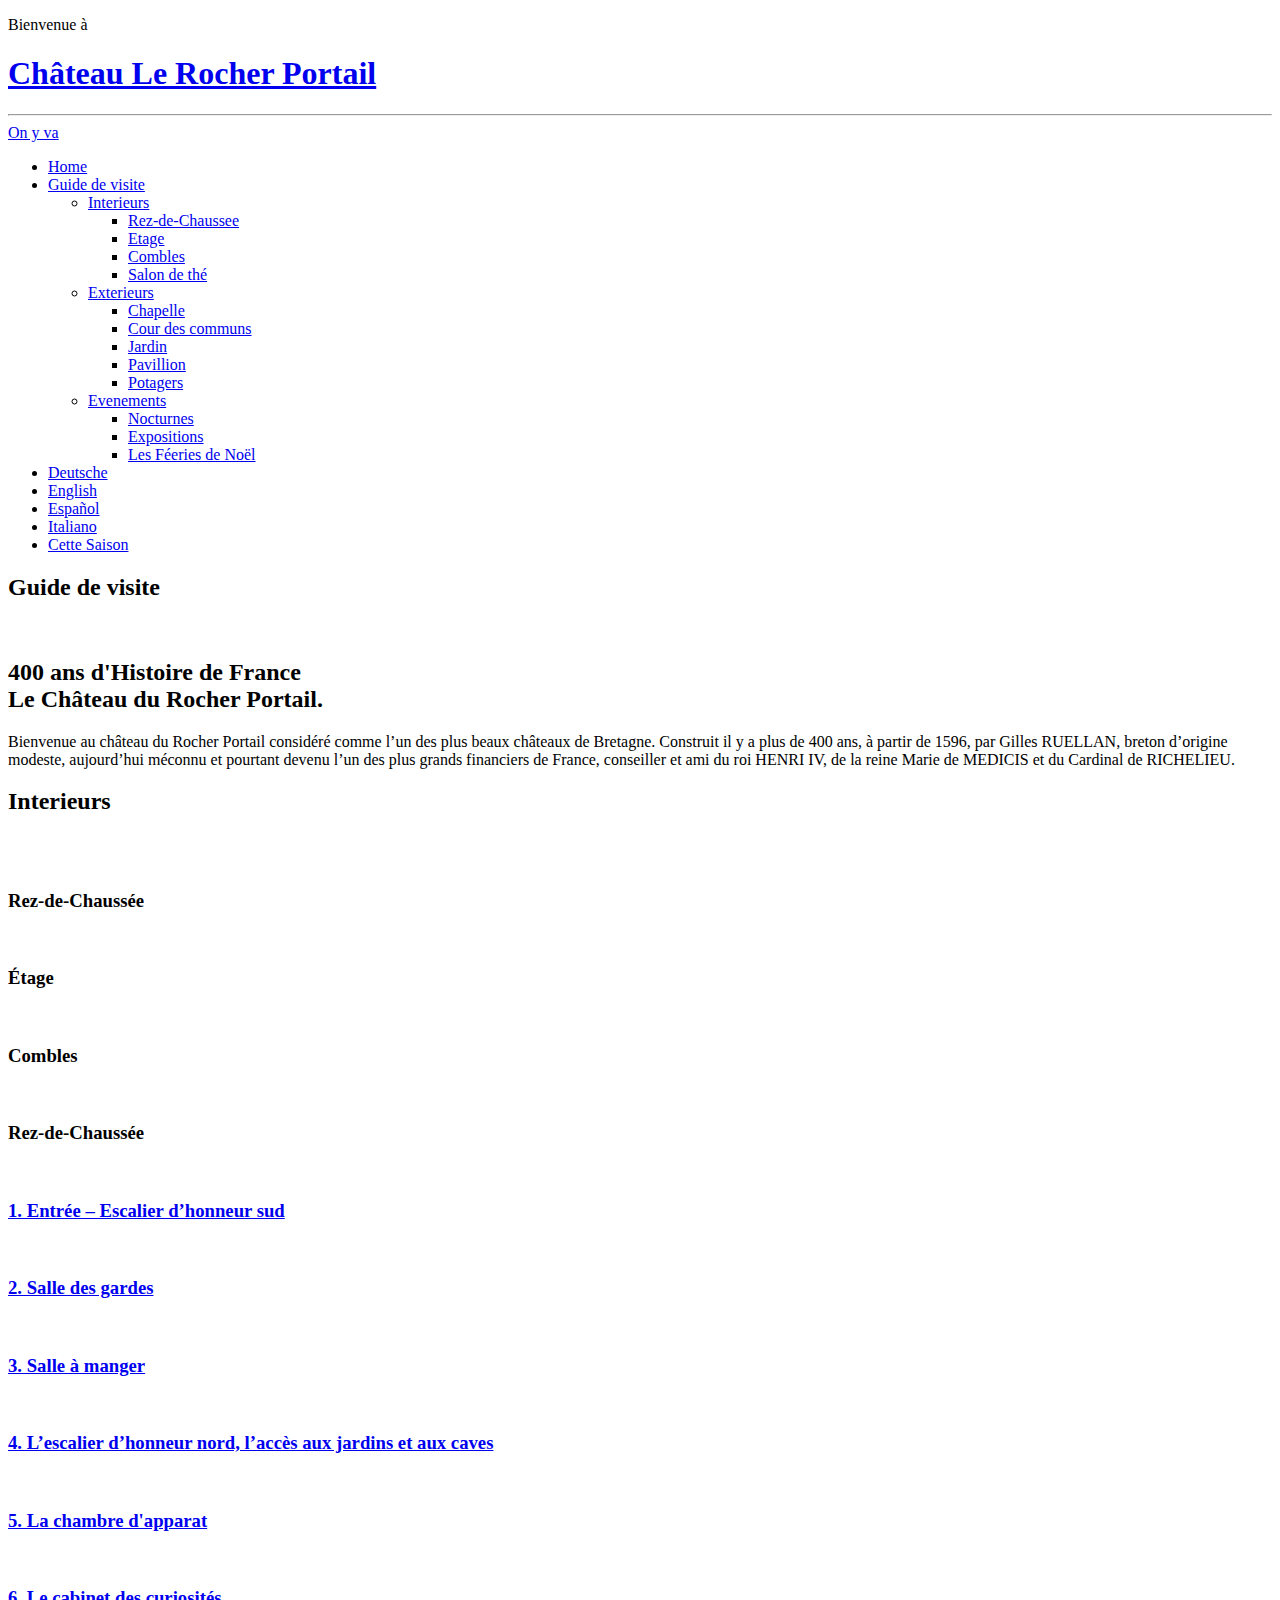
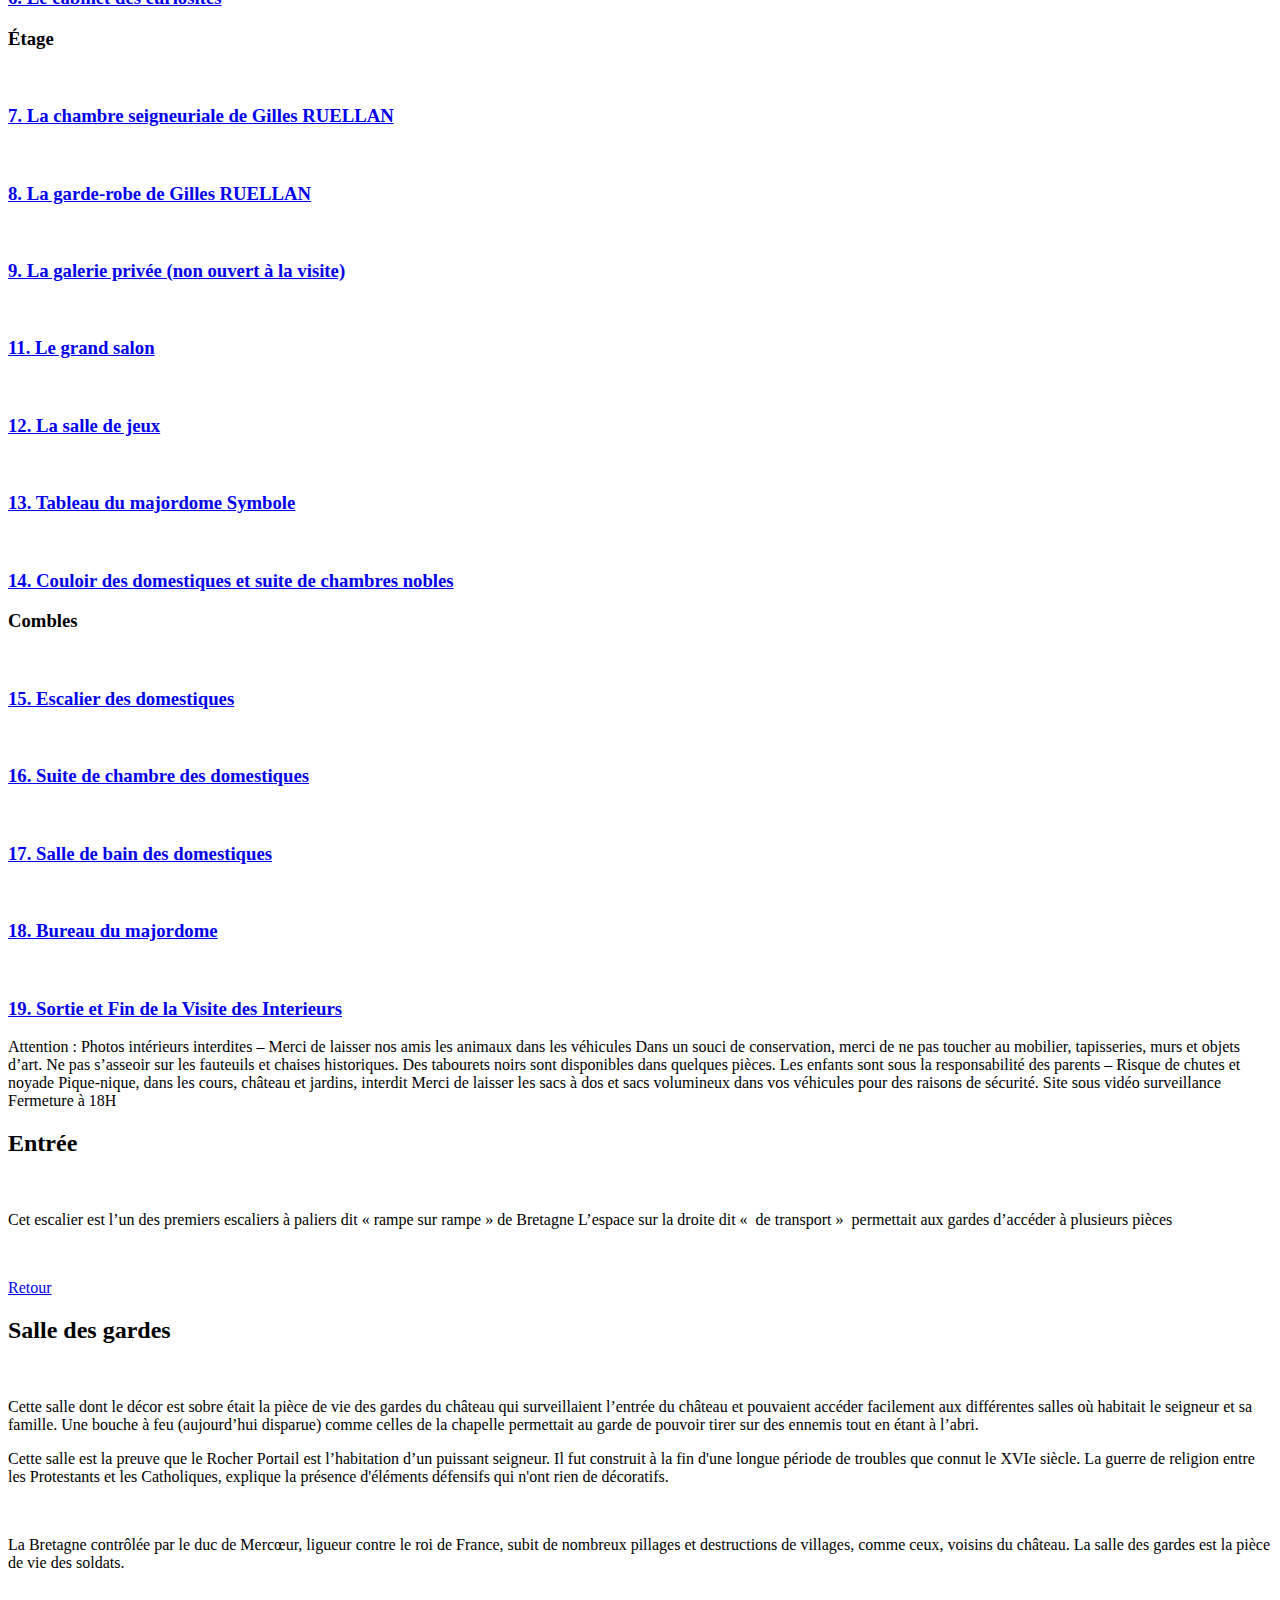
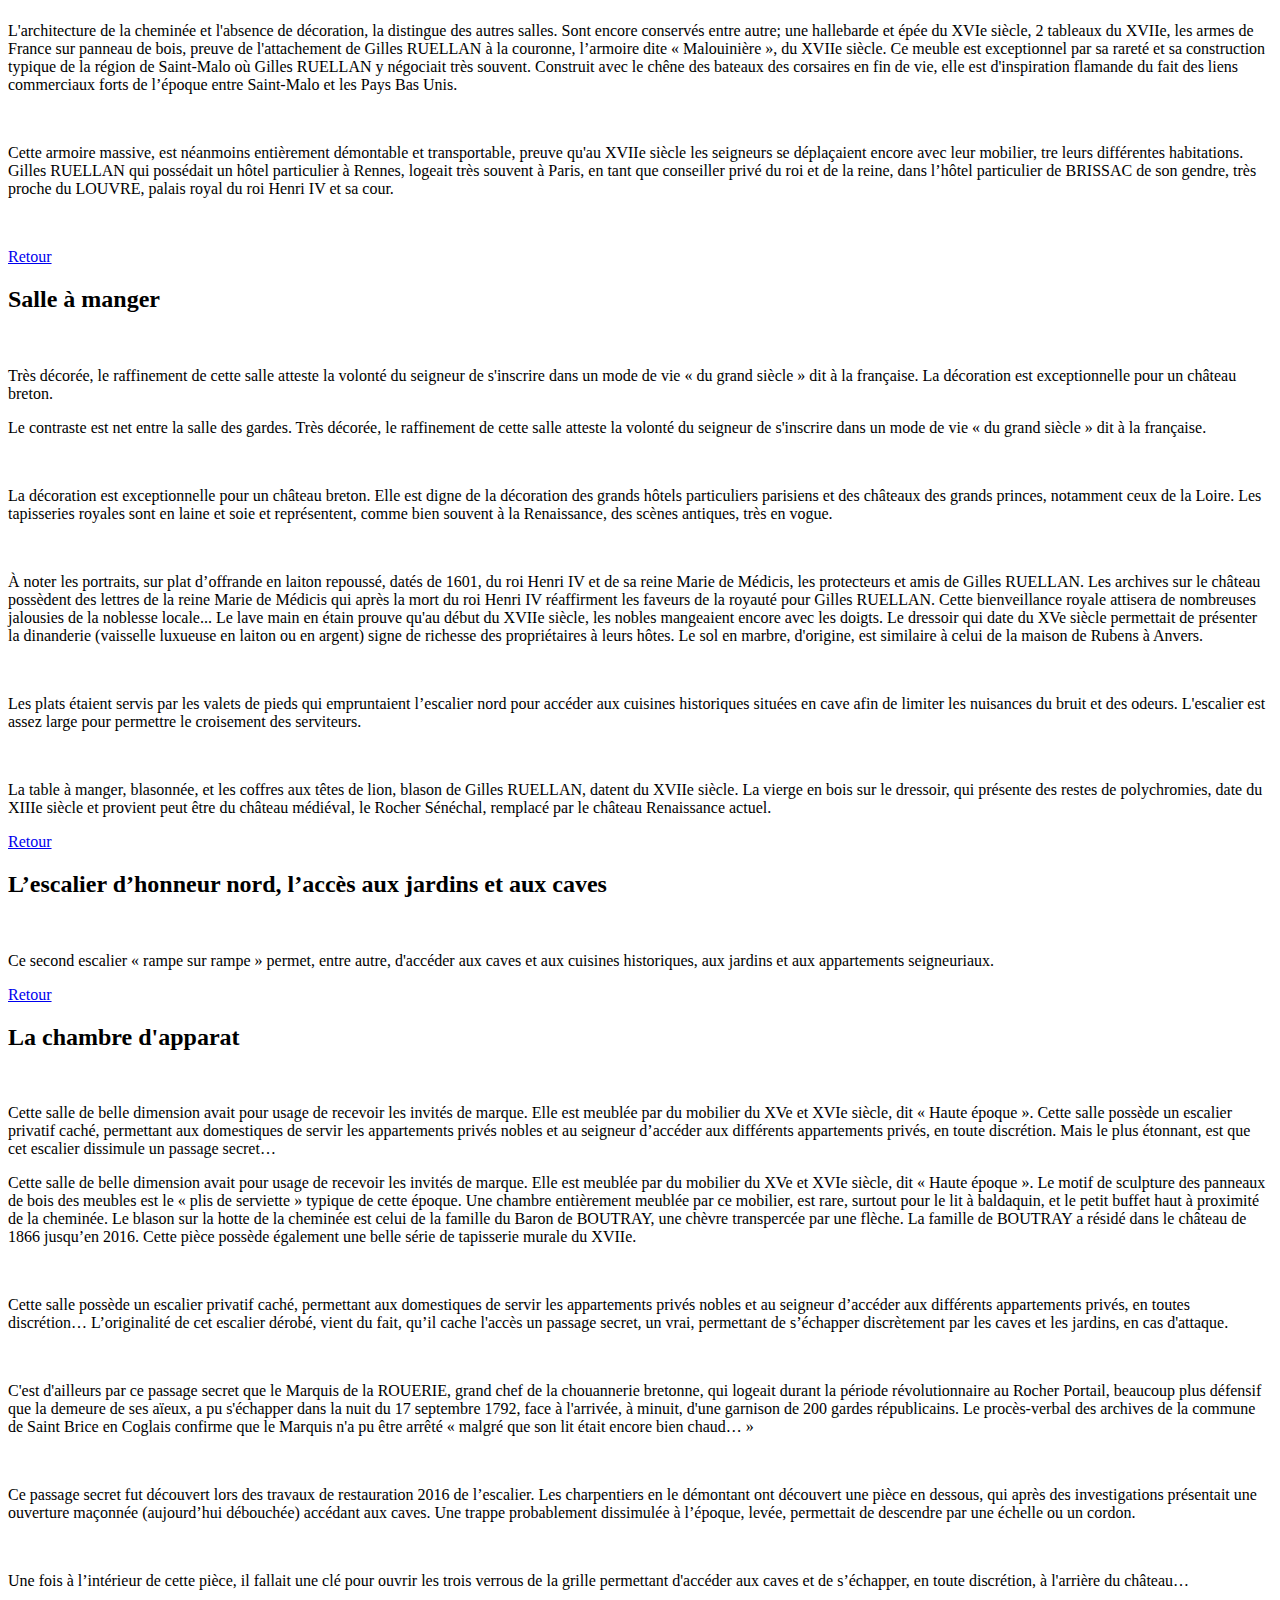
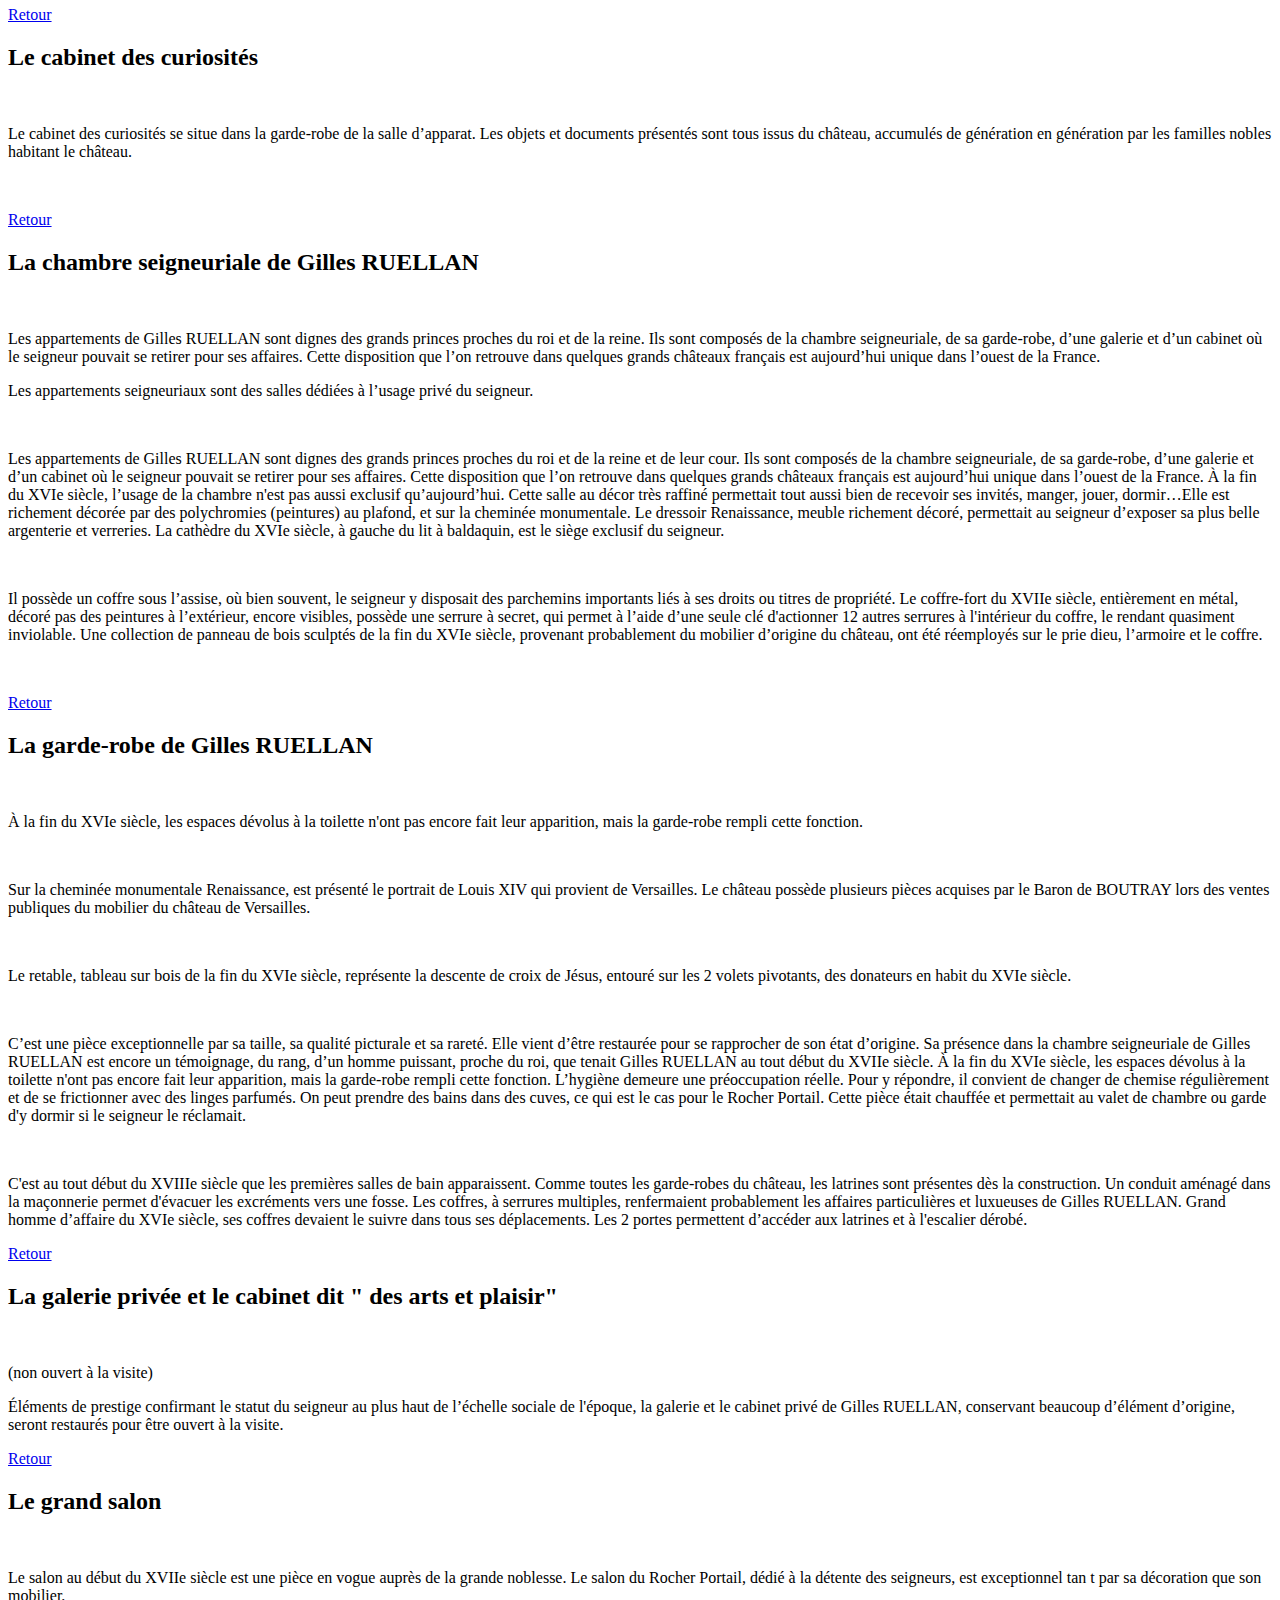
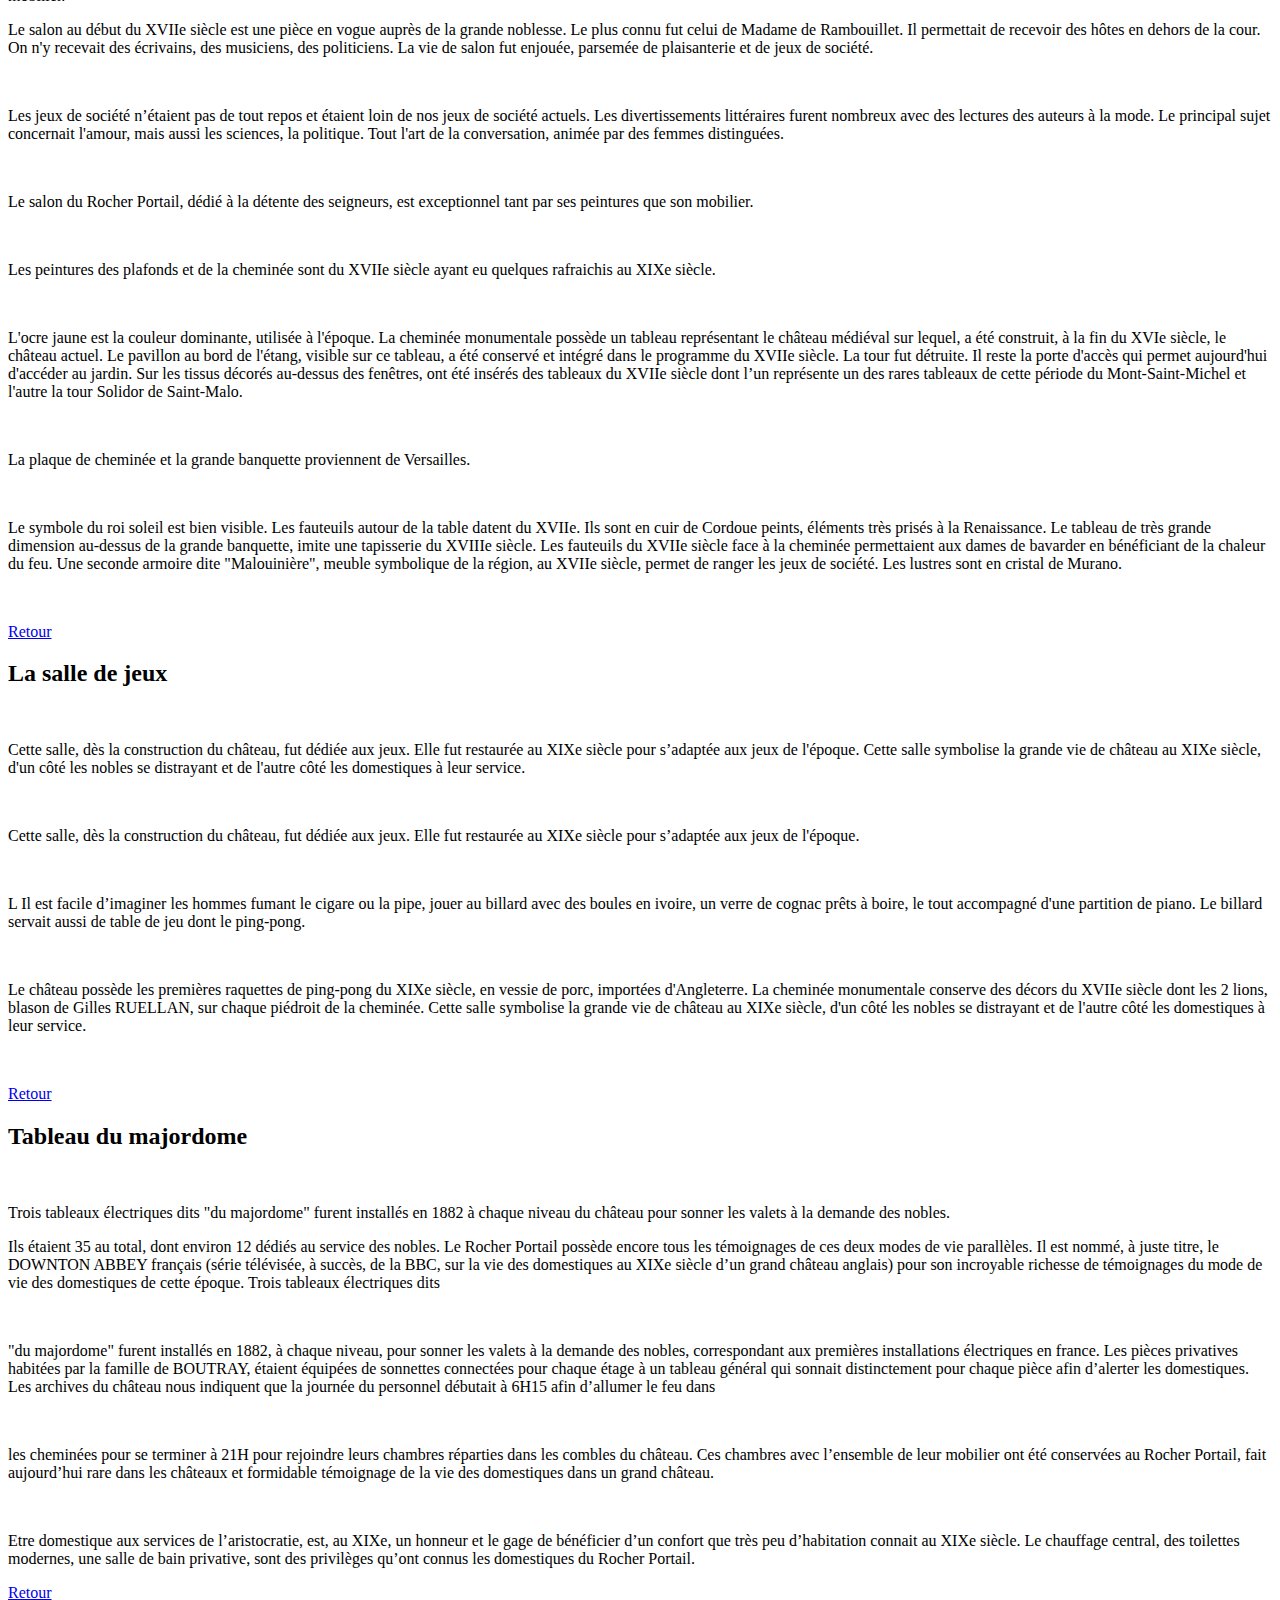
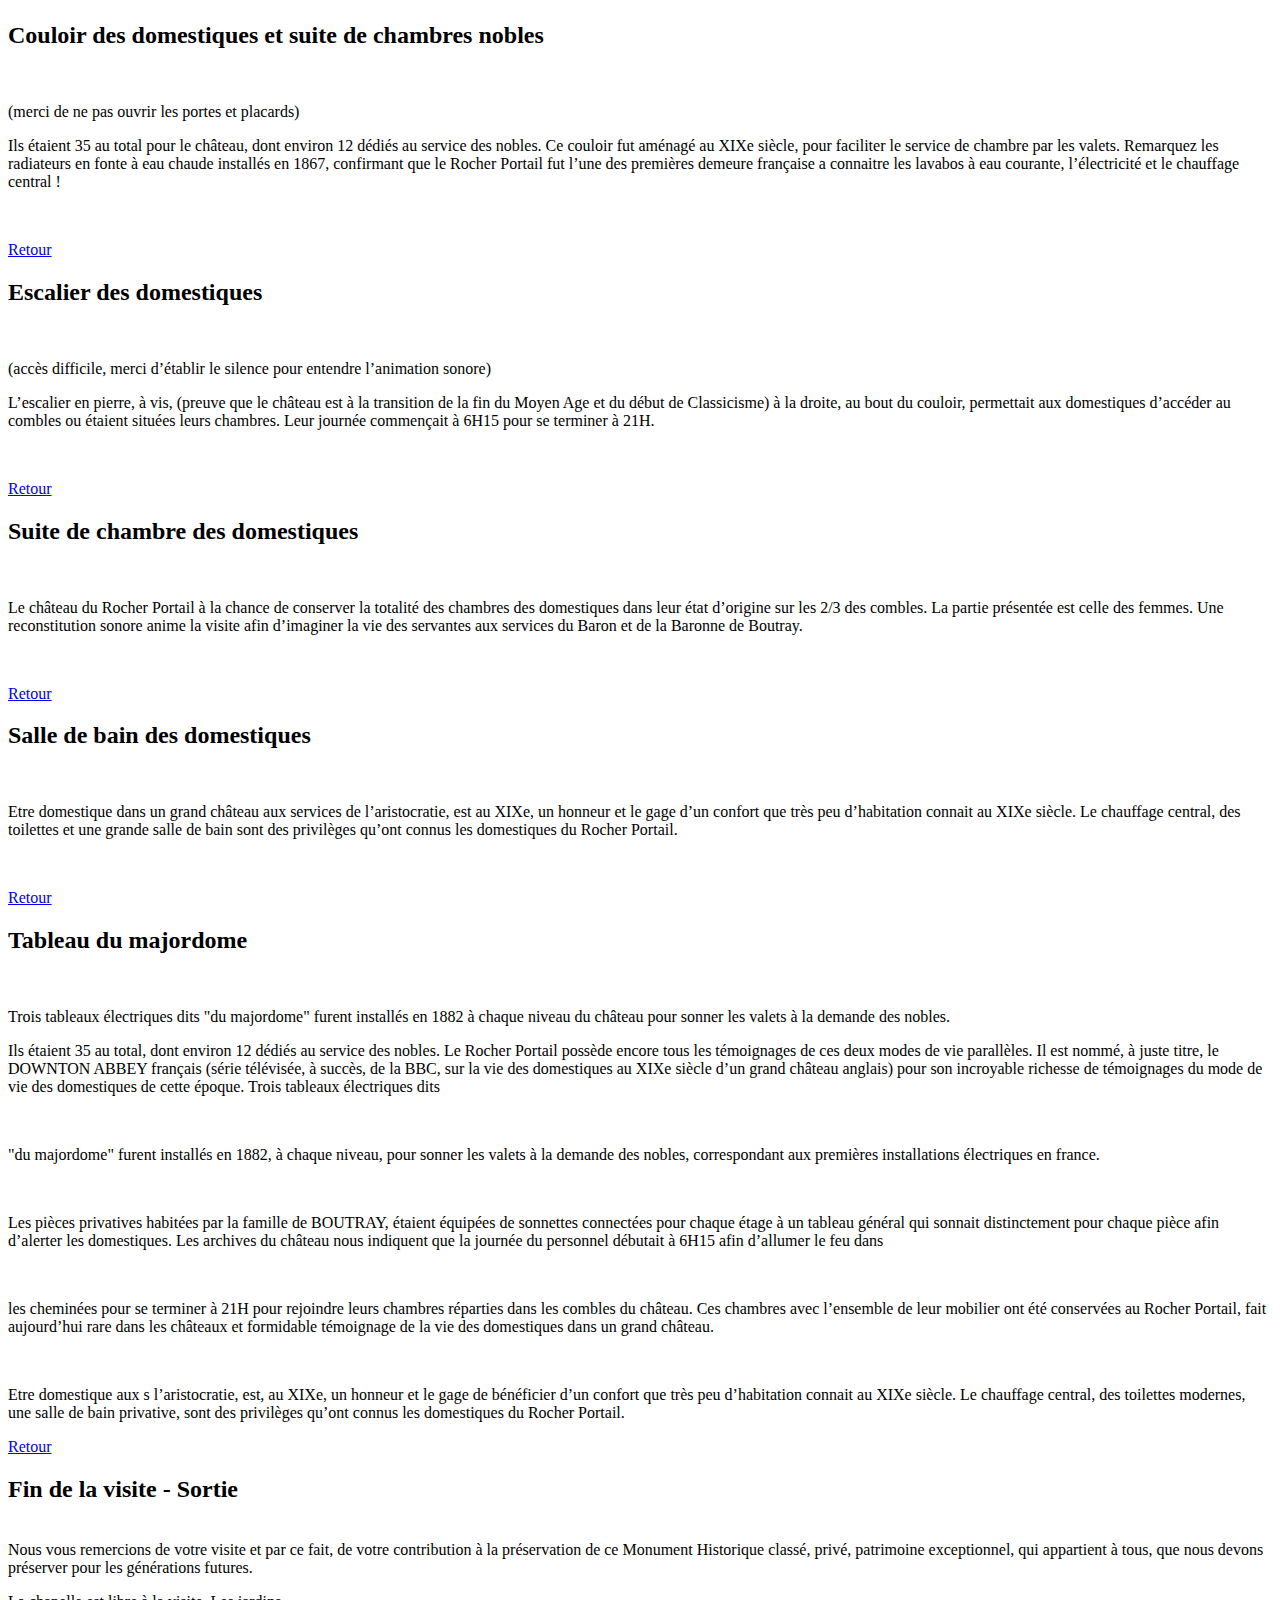
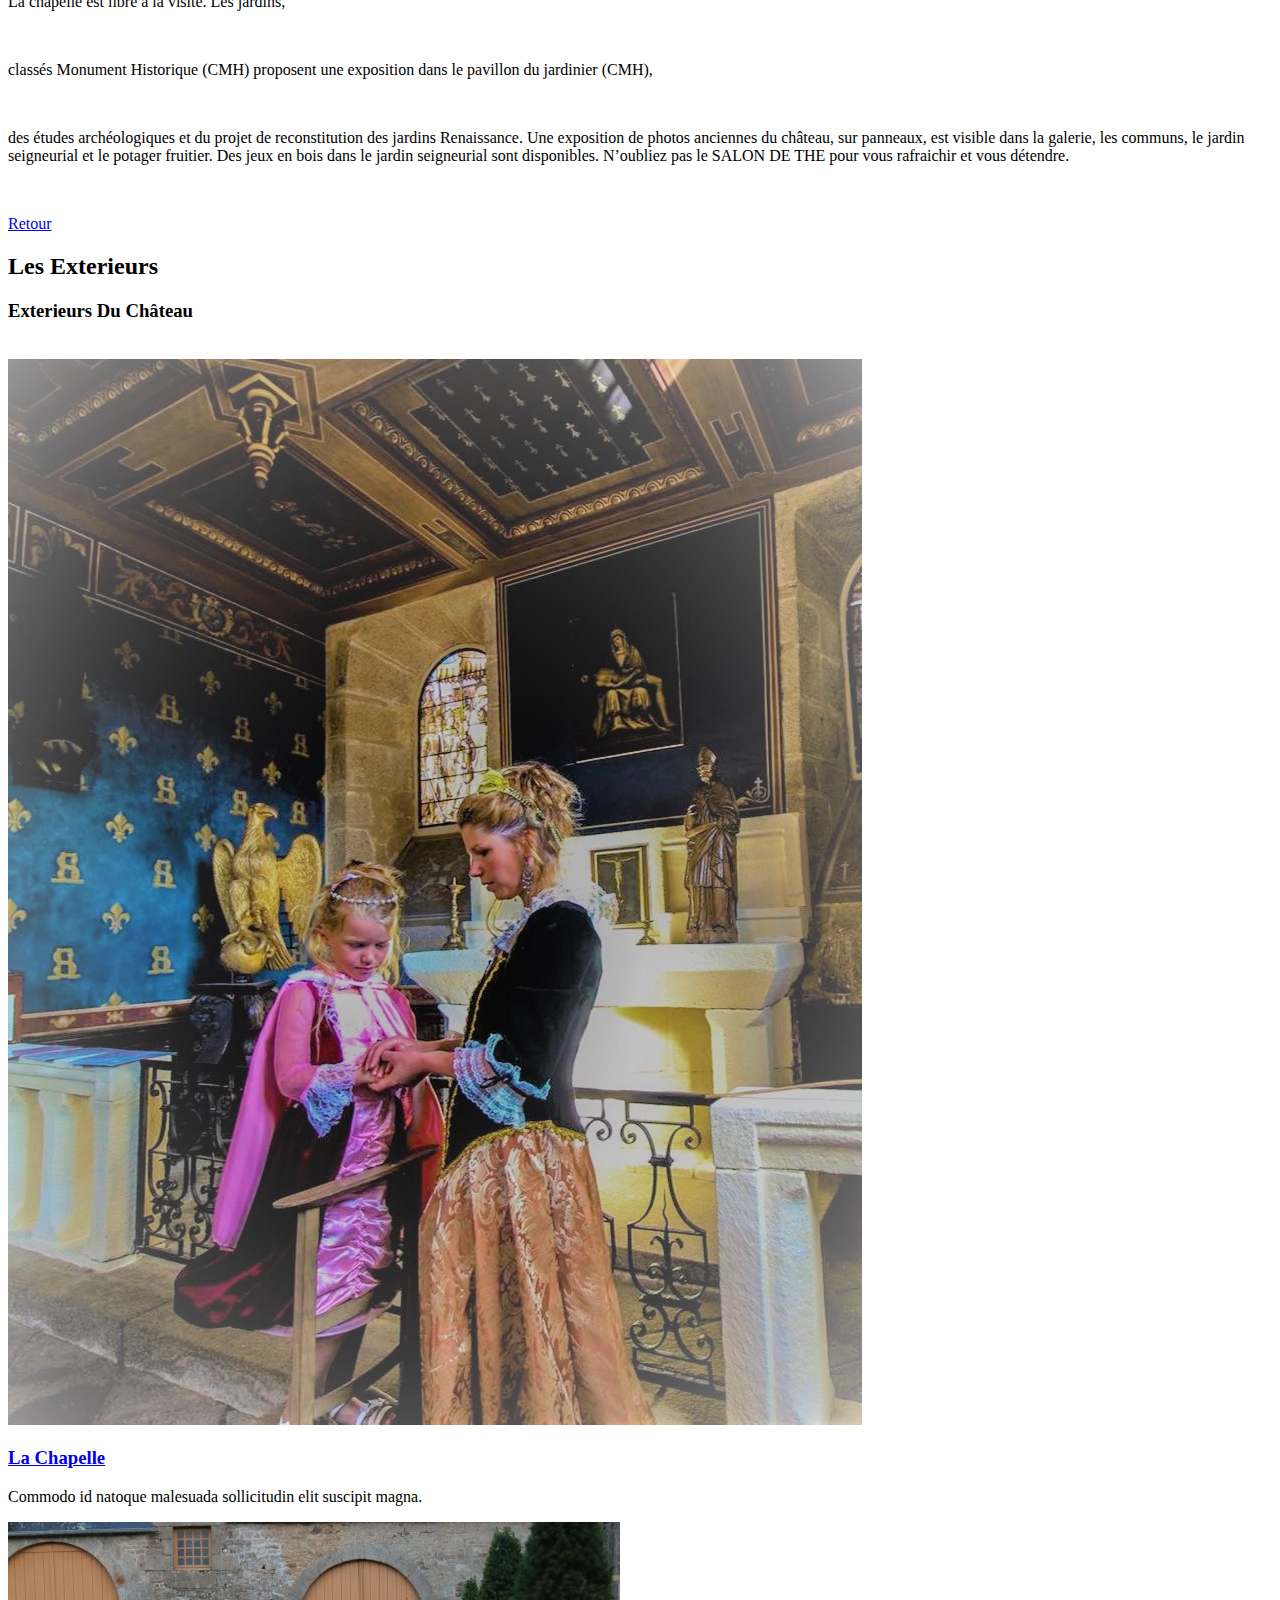
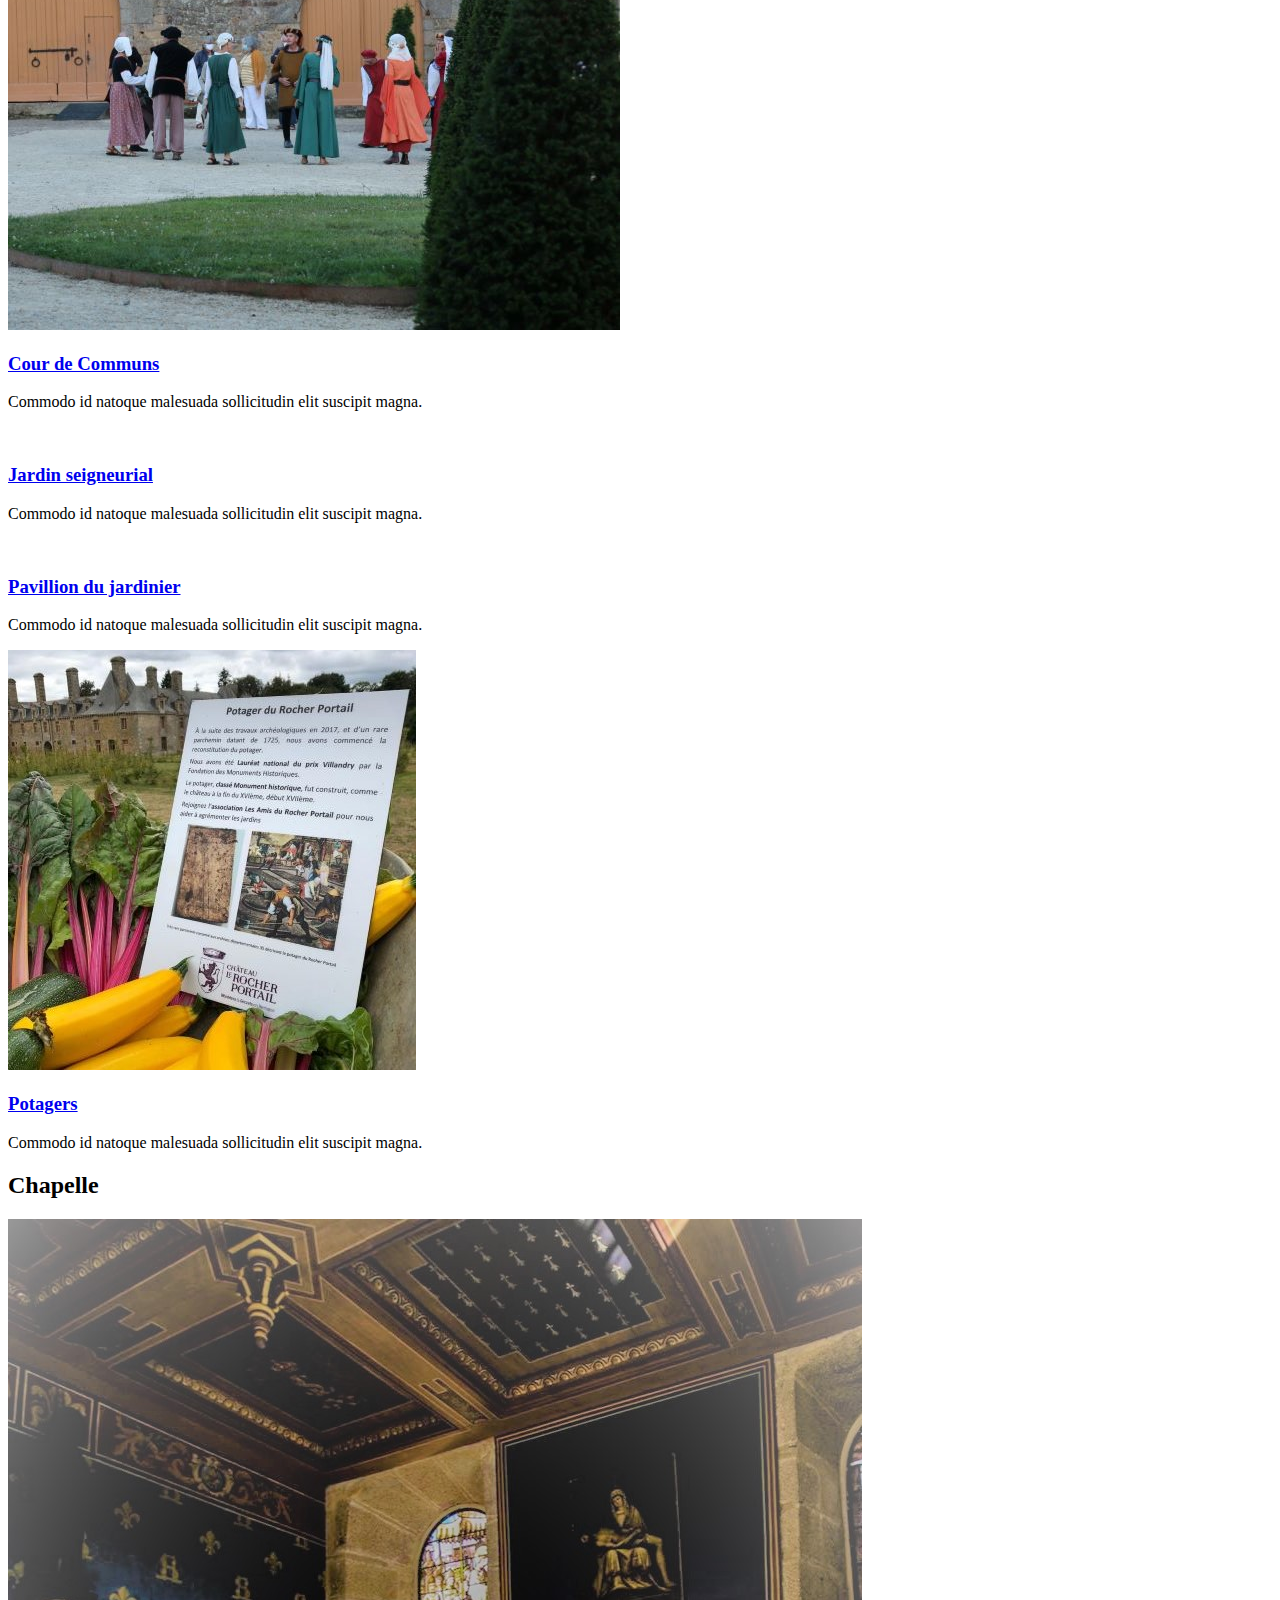
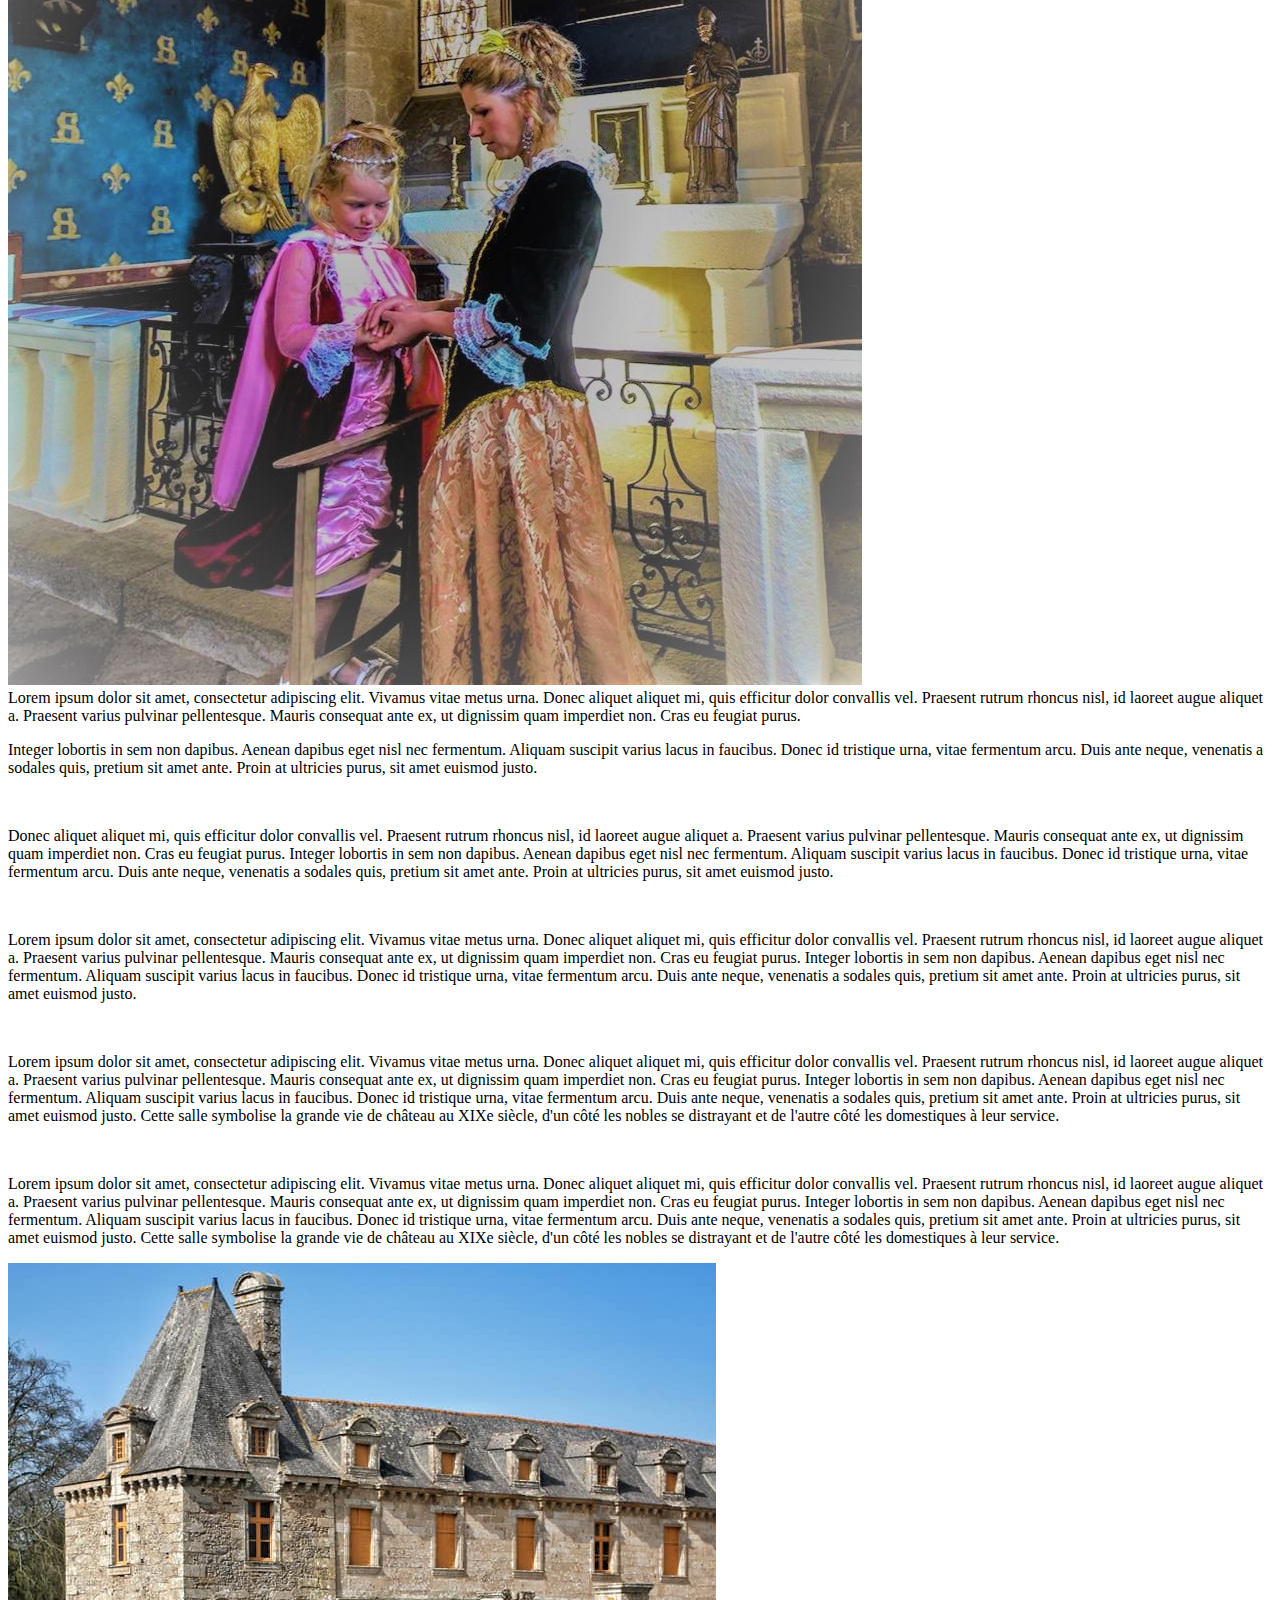
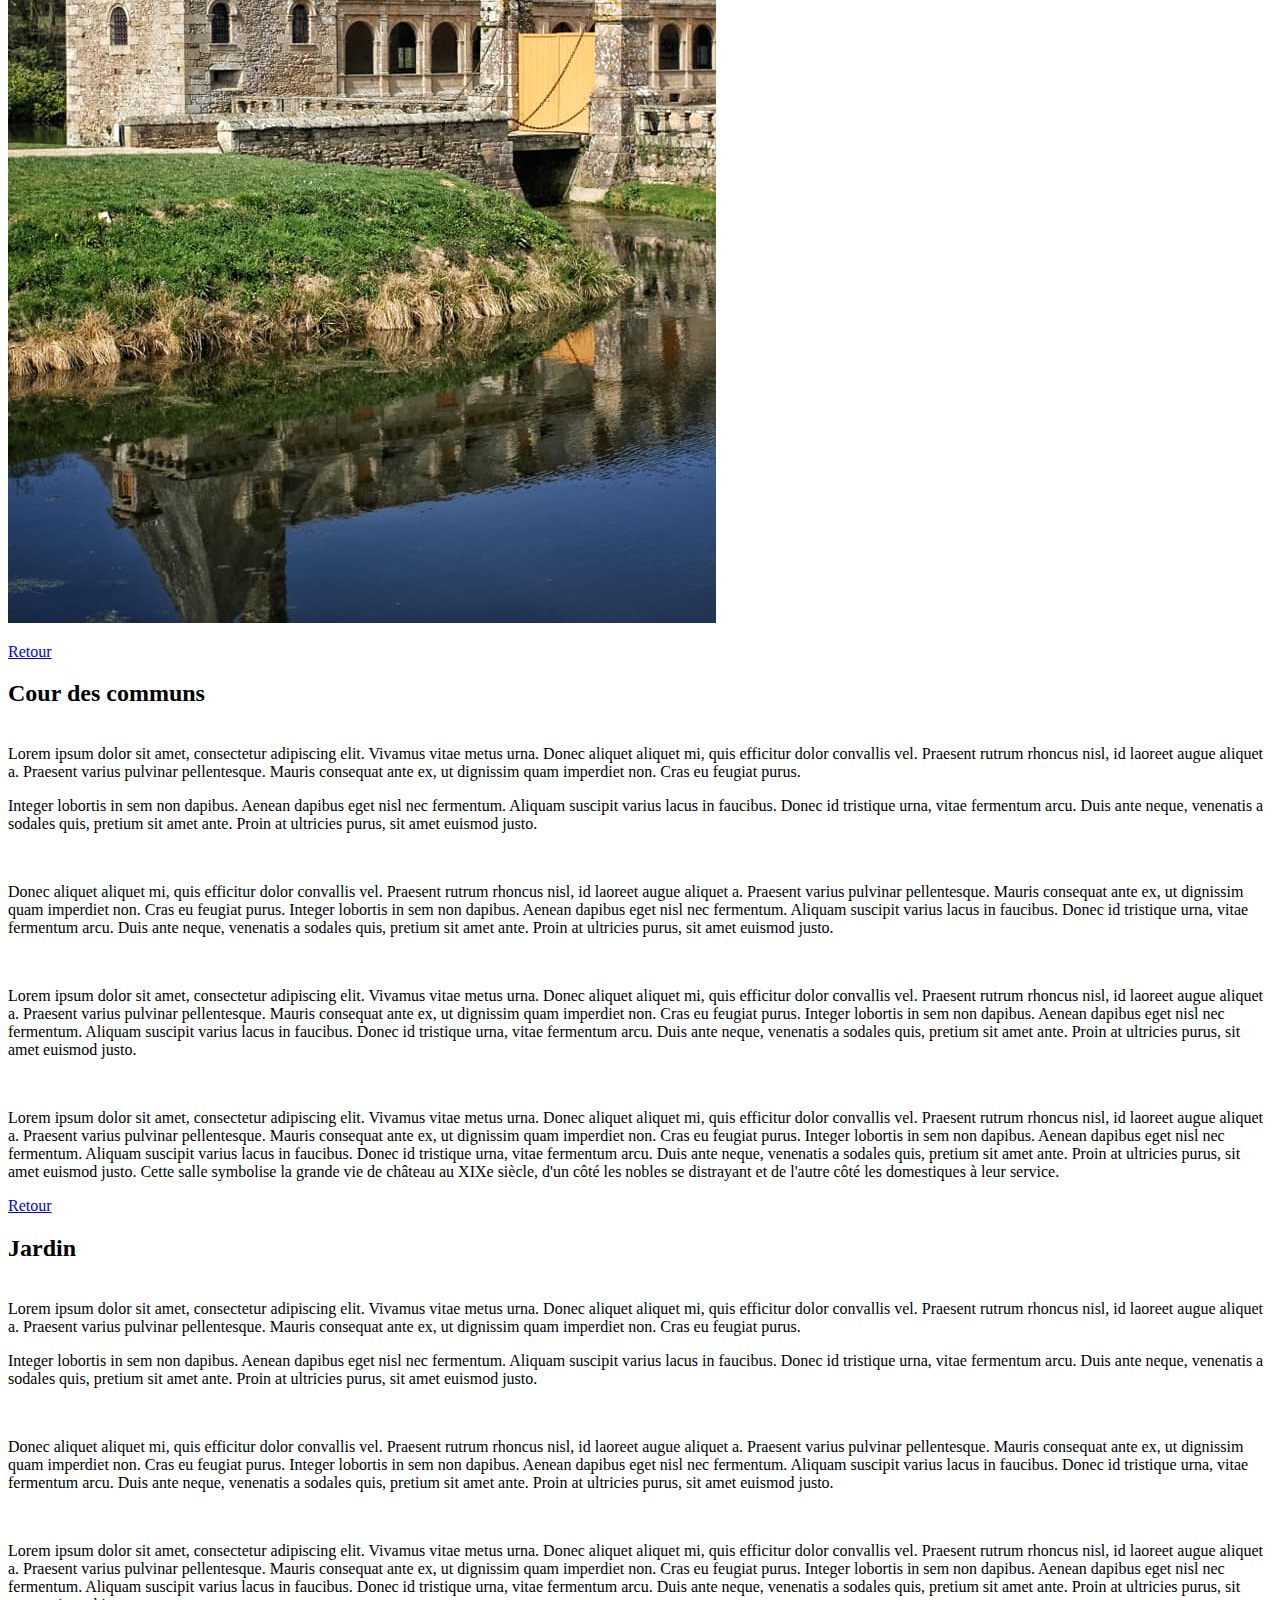
==== commit 575df35c: "final update chapel" ====
--- a/index.html
+++ b/index.html
@@ -53,7 +53,7 @@
 									</ul><li>
 										<a href="#Evenements">Evenements</a>
 									<ul>
-										<li><a href="#nocturnes">Nocturnes</a></li>
+										<li><a href="#nuits">Nocturnes</a></li>
 										<li><a href="#expositions">Expositions</a></li>
 										<li><a href="#noel">Les Féeries de Noël</a></li>
 									</ul>
@@ -843,23 +843,53 @@
 			<article id="main" class="container special">
 				<section id="chapelle"></section>
 				<h2>Chapelle </a></h2>
-				<a class="image featured"><img src="images/chapel.jpg" alt="" /></a>
+				<a class="image featured"><img src="images/chapel12.jpg" alt="" /></a>
 				<header>
-											<p>
-												Cette salle, dès la construction du château, fut dédiée aux jeux. Elle fut restaurée au XIXe siècle pour s’adaptée aux jeux de l'époque.
-												Cette salle symbolise  la grande vie de château au XIXe siècle, d'un côté les nobles se distrayant et de l'autre côté les domestiques à leur service. 	</p>
+					Lorem ipsum dolor sit amet, consectetur adipiscing elit. Vivamus vitae metus urna. Donec aliquet aliquet mi, quis efficitur
+					 dolor convallis vel. Praesent rutrum rhoncus nisl, id laoreet augue aliquet a. Praesent varius pulvinar pellentesque. 
+					 Mauris consequat ante ex, ut dignissim quam imperdiet non. Cras eu feugiat purus. 
 				</header>
-				<p> </p><a class="image featured"><img src="images/chapel11.jpg" alt="" /></a><p></p>
-					Cette salle, dès la construction du château, fut dédiée aux jeux. Elle fut restaurée au XIXe siècle pour s’adaptée aux jeux de l'époque.<p> </p><a class="image featured"><img src="images/chapel2.jpg" alt="" /></a><p></p>L
-
-Il est facile d’imaginer les hommes fumant le cigare ou la pipe, jouer au billard avec des boules en ivoire, un verre de cognac prêts à boire, le tout accompagné d'une partition de piano. 
-
-Le billard servait aussi de table de jeu dont le ping-pong. <p> </p><a class="image featured"><img src="images/chapelcharacters.jpg" alt="" /></a><p></p>Le château possède les premières raquettes  de ping-pong du XIXe siècle,  en vessie de porc, importées d'Angleterre. 
-
-La cheminée monumentale conserve des décors du XVIIe siècle dont les 2 lions, blason de Gilles RUELLAN, sur chaque piédroit de la cheminée.
-
-Cette salle symbolise  la grande vie de château au XIXe siècle, d'un côté les nobles se distrayant et de l'autre côté les domestiques à leur service. <p> </p><a class="image featured"><img src="images/chapelle22.jpg" alt="" /></a><p></p>
-</p>
+					 
+				<p> Integer lobortis in sem non dapibus. 
+					 Aenean dapibus eget nisl nec fermentum. Aliquam suscipit varius lacus in faucibus. Donec id tristique urna, vitae fermentum arcu. 
+					 Duis ante neque, venenatis a sodales quis, pretium sit amet ante. Proin at ultricies purus, 
+					 sit amet euismod justo.
+				</p><a class="image featured"><img src="images/chapel11.jpg" alt="" /></a><p>
+					Donec aliquet aliquet mi, quis efficitur dolor convallis vel. Praesent rutrum rhoncus nisl, id laoreet augue aliquet a.
+					 Praesent varius pulvinar pellentesque. Mauris consequat ante ex, ut dignissim quam imperdiet non. Cras eu feugiat purus. 
+					 Integer lobortis in sem non dapibus. Aenean dapibus eget nisl nec fermentum. Aliquam suscipit varius lacus in faucibus. 
+					 Donec id tristique urna, vitae fermentum arcu. Duis ante neque, venenatis a sodales quis, pretium sit amet ante. Proin at 
+					 ultricies purus, sit amet euismod justo. 
+				
+				 </p>
+				 
+				 <a class="image featured"><img src="images/chapel2.jpg" alt="" /></a><p>
+
+					Lorem ipsum dolor sit amet, consectetur adipiscing elit. Vivamus vitae metus urna. Donec aliquet aliquet mi, 
+					quis efficitur dolor convallis vel. Praesent rutrum rhoncus nisl, id laoreet augue aliquet a. Praesent varius 
+					pulvinar pellentesque. Mauris consequat ante ex, ut dignissim quam imperdiet non. Cras eu feugiat purus. Integer 
+					lobortis in sem non dapibus. Aenean dapibus eget nisl nec fermentum. Aliquam suscipit varius lacus in faucibus. 
+					Donec id tristique urna, vitae fermentum arcu. Duis ante neque, venenatis a sodales quis, pretium sit amet ante. 
+					Proin at ultricies purus, sit amet euismod justo. 
+				</p>
+				<a class="image featured"><img src="images/chapelcharacters.jpg" alt="" /></a><p>
+					Lorem ipsum dolor sit amet, consectetur adipiscing elit. Vivamus vitae metus urna. Donec aliquet aliquet mi, quis 
+					efficitur dolor convallis vel. Praesent rutrum rhoncus nisl, id laoreet augue aliquet a. Praesent varius pulvinar 
+					pellentesque. Mauris consequat ante ex, ut dignissim quam imperdiet non. Cras eu feugiat purus. Integer lobortis 
+					in sem non dapibus. Aenean dapibus eget nisl nec fermentum. Aliquam suscipit varius lacus in faucibus. Donec id tristique urna, 
+					vitae fermentum arcu. Duis ante neque, venenatis a sodales quis, pretium sit amet ante. Proin at ultricies purus, sit amet euismod justo. 
+					Cette salle symbolise  la grande vie de château au XIXe siècle, d'un côté les nobles se distrayant et de l'autre côté les domestiques à leur service. 
+				</p>
+				<a class="image featured"><img src="images/window chapel.jpg" alt="" /></a><p>
+					Lorem ipsum dolor sit amet, consectetur adipiscing elit. Vivamus vitae metus urna. Donec aliquet aliquet mi, quis 
+					efficitur dolor convallis vel. Praesent rutrum rhoncus nisl, id laoreet augue aliquet a. Praesent varius pulvinar 
+					pellentesque. Mauris consequat ante ex, ut dignissim quam imperdiet non. Cras eu feugiat purus. Integer lobortis 
+					in sem non dapibus. Aenean dapibus eget nisl nec fermentum. Aliquam suscipit varius lacus in faucibus. Donec id tristique urna, 
+					vitae fermentum arcu. Duis ante neque, venenatis a sodales quis, pretium sit amet ante. Proin at ultricies purus, sit amet euismod justo. 
+					Cette salle symbolise  la grande vie de château au XIXe siècle, d'un côté les nobles se distrayant et de l'autre côté les domestiques à leur service. 
+				</p>
+				<a class="image featured"><img src="images/chapelle22.jpg" alt="" /></a><p>
+				</p>
 				<footer>
 					<a href="#Exteriors" class="button">Retour</a>
 				</footer>
@@ -871,31 +901,190 @@
 				<h2>Cour des communs</a></h2>
 				<a class="image featured"><img src="images/square1.jpg" alt="" /></a>
 				<header>
-											<p>
-												"Neque porro quisquam est qui dolorem ipsum quia dolor sit amet, consectetur, adipisci velit..." </p>
+					Lorem ipsum dolor sit amet, consectetur adipiscing elit. Vivamus vitae metus urna. Donec aliquet aliquet mi, quis efficitur
+					 dolor convallis vel. Praesent rutrum rhoncus nisl, id laoreet augue aliquet a. Praesent varius pulvinar pellentesque. 
+					 Mauris consequat ante ex, ut dignissim quam imperdiet non. Cras eu feugiat purus. 
 				</header>
-				<p>
-					Lorem Ipsum is simply dummy text of the printing and typesetting industry. Lorem Ipsum has been the industry's standard dummy text ever since the 1500s, when an unknown printer took a galley of type and scrambled it to make a type specimen book. It has survived not only five centuries, but also the leap into electronic typesetting, remaining essentially unchanged. It was popularised in the 1960s with the release of Letraset sheets containing Lorem Ipsum passages, and more recently with desktop publishing software like Aldus PageMaker including versions of Lorem Ipsum.
-				</p><a class="image featured"><img src="images/square5.JPG" alt="" /></a><p></p> "du majordome" furent installés en 1882, à chaque niveau, pour sonner les valets à la demande des nobles, correspondant aux premières installations électriques en france. Les pièces privatives habitées par la famille de BOUTRAY, étaient équipées de sonnettes connectées pour chaque 
-étage à un tableau général qui sonnait distinctement pour chaque pièce afin d’alerter les domestiques. 
-
-Les archives du château nous indiquent que la journée du personnel débutait à  6H15 afin d’allumer le feu dans  </p><a class="image featured"><img src="images/square4.JPG" alt="" /></a><p></p> les cheminées pour se terminer à 21H pour rejoindre leurs chambres réparties dans les combles du château. Ces chambres avec l’ensemble de leur mobilier ont été conservées au Rocher Portail, fait aujourd’hui rare dans les châteaux
-et formidable témoignage de la vie des domestiques dans un grand château. </p><a class="image featured"><img src="images/square8.JPG" alt="" /></a><p></p> Etre domestique aux services de l’aristocratie, est, au XIXe, 
-un honneur et le gage de bénéficier d’un confort que très peu d’habitation connait au XIXe siècle. Le chauffage central,   des toilettes modernes, une salle de bain privative, sont des privilèges qu’ont connus les domestiques du Rocher Portail.</p>
+					 
+				<p> Integer lobortis in sem non dapibus. 
+					 Aenean dapibus eget nisl nec fermentum. Aliquam suscipit varius lacus in faucibus. Donec id tristique urna, vitae fermentum arcu. 
+					 Duis ante neque, venenatis a sodales quis, pretium sit amet ante. Proin at ultricies purus, 
+					 sit amet euismod justo.
+				</p><a class="image featured"><img src="images/square5.jpg" alt="" /></a><p>
+					Donec aliquet aliquet mi, quis efficitur dolor convallis vel. Praesent rutrum rhoncus nisl, id laoreet augue aliquet a.
+					 Praesent varius pulvinar pellentesque. Mauris consequat ante ex, ut dignissim quam imperdiet non. Cras eu feugiat purus. 
+					 Integer lobortis in sem non dapibus. Aenean dapibus eget nisl nec fermentum. Aliquam suscipit varius lacus in faucibus. 
+					 Donec id tristique urna, vitae fermentum arcu. Duis ante neque, venenatis a sodales quis, pretium sit amet ante. Proin at 
+					 ultricies purus, sit amet euismod justo. 
+				
+				 </p>
+				 
+				 <a class="image featured"><img src="images/square8.jpg" alt="" /></a><p>
+
+					Lorem ipsum dolor sit amet, consectetur adipiscing elit. Vivamus vitae metus urna. Donec aliquet aliquet mi, 
+					quis efficitur dolor convallis vel. Praesent rutrum rhoncus nisl, id laoreet augue aliquet a. Praesent varius 
+					pulvinar pellentesque. Mauris consequat ante ex, ut dignissim quam imperdiet non. Cras eu feugiat purus. Integer 
+					lobortis in sem non dapibus. Aenean dapibus eget nisl nec fermentum. Aliquam suscipit varius lacus in faucibus. 
+					Donec id tristique urna, vitae fermentum arcu. Duis ante neque, venenatis a sodales quis, pretium sit amet ante. 
+					Proin at ultricies purus, sit amet euismod justo. 
+				</p>
+				<a class="image featured"><img src="images/square4.jpg" alt="" /></a><p>
+					Lorem ipsum dolor sit amet, consectetur adipiscing elit. Vivamus vitae metus urna. Donec aliquet aliquet mi, quis 
+					efficitur dolor convallis vel. Praesent rutrum rhoncus nisl, id laoreet augue aliquet a. Praesent varius pulvinar 
+					pellentesque. Mauris consequat ante ex, ut dignissim quam imperdiet non. Cras eu feugiat purus. Integer lobortis 
+					in sem non dapibus. Aenean dapibus eget nisl nec fermentum. Aliquam suscipit varius lacus in faucibus. Donec id tristique urna, 
+					vitae fermentum arcu. Duis ante neque, venenatis a sodales quis, pretium sit amet ante. Proin at ultricies purus, sit amet euismod justo. 
+					Cette salle symbolise  la grande vie de château au XIXe siècle, d'un côté les nobles se distrayant et de l'autre côté les domestiques à leur service. 
+				
 				<footer>
 					<a href="#Exteriors" class="button">Retour</a>
 				</footer>
 			</section>
 			</article>
-
-
-
-
-
-
-
-
-
+				
+			
+			<article id="main" class="container special">
+				<section id="jardins"></section>
+				<h2>Jardin</a></h2>
+				<a class="image featured"><img src="images/jardinsquares.JPG" alt="" /></a>
+				<header>
+					Lorem ipsum dolor sit amet, consectetur adipiscing elit. Vivamus vitae metus urna. Donec aliquet aliquet mi, quis efficitur
+					 dolor convallis vel. Praesent rutrum rhoncus nisl, id laoreet augue aliquet a. Praesent varius pulvinar pellentesque. 
+					 Mauris consequat ante ex, ut dignissim quam imperdiet non. Cras eu feugiat purus. 
+				</header>
+					 
+				<p> Integer lobortis in sem non dapibus. 
+					 Aenean dapibus eget nisl nec fermentum. Aliquam suscipit varius lacus in faucibus. Donec id tristique urna, vitae fermentum arcu. 
+					 Duis ante neque, venenatis a sodales quis, pretium sit amet ante. Proin at ultricies purus, 
+					 sit amet euismod justo.
+				</p><a class="image featured"><img src="images/jardinflowers.jpg" alt="" /></a><p>
+					Donec aliquet aliquet mi, quis efficitur dolor convallis vel. Praesent rutrum rhoncus nisl, id laoreet augue aliquet a.
+					 Praesent varius pulvinar pellentesque. Mauris consequat ante ex, ut dignissim quam imperdiet non. Cras eu feugiat purus. 
+					 Integer lobortis in sem non dapibus. Aenean dapibus eget nisl nec fermentum. Aliquam suscipit varius lacus in faucibus. 
+					 Donec id tristique urna, vitae fermentum arcu. Duis ante neque, venenatis a sodales quis, pretium sit amet ante. Proin at 
+					 ultricies purus, sit amet euismod justo. 
+				
+				 </p>
+				 
+				 <a class="image featured"><img src="images/viewfromJardin.jpg" alt="" /></a><p>
+
+					Lorem ipsum dolor sit amet, consectetur adipiscing elit. Vivamus vitae metus urna. Donec aliquet aliquet mi, 
+					quis efficitur dolor convallis vel. Praesent rutrum rhoncus nisl, id laoreet augue aliquet a. Praesent varius 
+					pulvinar pellentesque. Mauris consequat ante ex, ut dignissim quam imperdiet non. Cras eu feugiat purus. Integer 
+					lobortis in sem non dapibus. Aenean dapibus eget nisl nec fermentum. Aliquam suscipit varius lacus in faucibus. 
+					Donec id tristique urna, vitae fermentum arcu. Duis ante neque, venenatis a sodales quis, pretium sit amet ante. 
+					Proin at ultricies purus, sit amet euismod justo. 
+				</p>
+				<a class="image featured"><img src="images/jardinlowdrone.JPG" alt="" /></a><p>
+					Lorem ipsum dolor sit amet, consectetur adipiscing elit. Vivamus vitae metus urna. Donec aliquet aliquet mi, quis 
+					efficitur dolor convallis vel. Praesent rutrum rhoncus nisl, id laoreet augue aliquet a. Praesent varius pulvinar 
+					pellentesque. Mauris consequat ante ex, ut dignissim quam imperdiet non. Cras eu feugiat purus. Integer lobortis 
+					in sem non dapibus. Aenean dapibus eget nisl nec fermentum. Aliquam suscipit varius lacus in faucibus. Donec id tristique urna, 
+					vitae fermentum arcu. Duis ante neque, venenatis a sodales quis, pretium sit amet ante. Proin at ultricies purus, sit amet euismod justo. 
+					Cette salle symbolise  la grande vie de château au XIXe siècle, d'un côté les nobles se distrayant et de l'autre côté les domestiques à leur service. 
+				
+				<footer>
+					<a href="#Exteriors" class="button">Retour</a>
+				</footer>
+			</section>
+			</article>
+
+
+			<article id="main" class="container special">
+				<section id="pavillion"></section>
+				<h2>Pavillion </a></h2>
+				<a class="image featured"><img src="images/pavilion.jpg" alt="" /></a>
+				<header>
+					Lorem ipsum dolor sit amet, consectetur adipiscing elit. Vivamus vitae metus urna. Donec aliquet aliquet mi, quis efficitur
+					 dolor convallis vel. Praesent rutrum rhoncus nisl, id laoreet augue aliquet a. Praesent varius pulvinar pellentesque. 
+					 Mauris consequat ante ex, ut dignissim quam imperdiet non. Cras eu feugiat purus. 
+				</header>
+					 
+				<p> Integer lobortis in sem non dapibus. 
+					 Aenean dapibus eget nisl nec fermentum. Aliquam suscipit varius lacus in faucibus. Donec id tristique urna, vitae fermentum arcu. 
+					 Duis ante neque, venenatis a sodales quis, pretium sit amet ante. Proin at ultricies purus, 
+					 sit amet euismod justo.
+				</p><a class="image featured"><img src="images/Paviliion.jpg" alt="" /></a><p>
+					Donec aliquet aliquet mi, quis efficitur dolor convallis vel. Praesent rutrum rhoncus nisl, id laoreet augue aliquet a.
+					 Praesent varius pulvinar pellentesque. Mauris consequat ante ex, ut dignissim quam imperdiet non. Cras eu feugiat purus. 
+					 Integer lobortis in sem non dapibus. Aenean dapibus eget nisl nec fermentum. Aliquam suscipit varius lacus in faucibus. 
+					 Donec id tristique urna, vitae fermentum arcu. Duis ante neque, venenatis a sodales quis, pretium sit amet ante. Proin at 
+					 ultricies purus, sit amet euismod justo. 
+				
+				 </p>
+				 
+				 <a class="image featured"><img src="images/pavunderconstruction.jpg" alt="" /></a><p>
+
+					Lorem ipsum dolor sit amet, consectetur adipiscing elit. Vivamus vitae metus urna. Donec aliquet aliquet mi, 
+					quis efficitur dolor convallis vel. Praesent rutrum rhoncus nisl, id laoreet augue aliquet a. Praesent varius 
+					pulvinar pellentesque. Mauris consequat ante ex, ut dignissim quam imperdiet non. Cras eu feugiat purus. Integer 
+					lobortis in sem non dapibus. Aenean dapibus eget nisl nec fermentum. Aliquam suscipit varius lacus in faucibus. 
+					Donec id tristique urna, vitae fermentum arcu. Duis ante neque, venenatis a sodales quis, pretium sit amet ante. 
+					Proin at ultricies purus, sit amet euismod justo. 
+				</p>				 <a class="image featured"><img src="images/pav2.jpg" alt="" /></a><p>
+
+					Lorem ipsum dolor sit amet, consectetur adipiscing elit. Vivamus vitae metus urna. Donec aliquet aliquet mi, 
+					quis efficitur dolor convallis vel. Praesent rutrum rhoncus nisl, id laoreet augue aliquet a. Praesent varius 
+					pulvinar pellentesque. Mauris consequat ante ex, ut dignissim quam imperdiet non. Cras eu feugiat purus. Integer 
+					lobortis in sem non dapibus. Aenean dapibus eget nisl nec fermentum. Aliquam suscipit varius lacus in faucibus. 
+					Donec id tristique urna, vitae fermentum arcu. Duis ante neque, venenatis a sodales quis, pretium sit amet ante. 
+					Proin at ultricies purus, sit amet euismod justo. 
+				</p>
+				<footer>
+					<a href="#Exteriors" class="button">Retour</a>
+				</footer>
+			</section>
+			</article>
+
+
+
+			<article id="main" class="container special">
+				<section id="potager"></section>
+				<h2>Potagers </a></h2>
+				<a class="image featured"><img src="images/potager11.jpg" alt="" /></a>
+				<header>
+					Lorem ipsum dolor sit amet, consectetur adipiscing elit. Vivamus vitae metus urna. Donec aliquet aliquet mi, quis efficitur
+					 dolor convallis vel. Praesent rutrum rhoncus nisl, id laoreet augue aliquet a. Praesent varius pulvinar pellentesque. 
+					 Mauris consequat ante ex, ut dignissim quam imperdiet non. Cras eu feugiat purus. 
+				</header>
+					 
+				<p> Integer lobortis in sem non dapibus. 
+					 Aenean dapibus eget nisl nec fermentum. Aliquam suscipit varius lacus in faucibus. Donec id tristique urna, vitae fermentum arcu. 
+					 Duis ante neque, venenatis a sodales quis, pretium sit amet ante. Proin at ultricies purus, 
+					 sit amet euismod justo.
+				</p><a class="image featured"><img src="images/potager2.jpeg" alt="" /></a><p>
+					Donec aliquet aliquet mi, quis efficitur dolor convallis vel. Praesent rutrum rhoncus nisl, id laoreet augue aliquet a.
+					 Praesent varius pulvinar pellentesque. Mauris consequat ante ex, ut dignissim quam imperdiet non. Cras eu feugiat purus. 
+					 Integer lobortis in sem non dapibus. Aenean dapibus eget nisl nec fermentum. Aliquam suscipit varius lacus in faucibus. 
+					 Donec id tristique urna, vitae fermentum arcu. Duis ante neque, venenatis a sodales quis, pretium sit amet ante. Proin at 
+					 ultricies purus, sit amet euismod justo. 
+				
+				 </p>
+				 
+				 <a class="image featured"><img src="images/potagersunset.jpg" alt="" /></a><p>
+
+					Lorem ipsum dolor sit amet, consectetur adipiscing elit. Vivamus vitae metus urna. Donec aliquet aliquet mi, 
+					quis efficitur dolor convallis vel. Praesent rutrum rhoncus nisl, id laoreet augue aliquet a. Praesent varius 
+					pulvinar pellentesque. Mauris consequat ante ex, ut dignissim quam imperdiet non. Cras eu feugiat purus. Integer 
+					lobortis in sem non dapibus. Aenean dapibus eget nisl nec fermentum. Aliquam suscipit varius lacus in faucibus. 
+					Donec id tristique urna, vitae fermentum arcu. Duis ante neque, venenatis a sodales quis, pretium sit amet ante. 
+					Proin at ultricies purus, sit amet euismod justo. 
+				</p>
+				<a class="image featured"><img src="images/Potager du Rocher Portail.JPG" alt="" /></a><p>
+					Lorem ipsum dolor sit amet, consectetur adipiscing elit. Vivamus vitae metus urna. Donec aliquet aliquet mi, quis 
+					efficitur dolor convallis vel. Praesent rutrum rhoncus nisl, id laoreet augue aliquet a. Praesent varius pulvinar 
+					pellentesque. Mauris consequat ante ex, ut dignissim quam imperdiet non. Cras eu feugiat purus. Integer lobortis 
+					in sem non dapibus. Aenean dapibus eget nisl nec fermentum. Aliquam suscipit varius lacus in faucibus. Donec id tristique urna, 
+					vitae fermentum arcu. Duis ante neque, venenatis a sodales quis, pretium sit amet ante. Proin at ultricies purus, sit amet euismod justo. 
+					Cette salle symbolise  la grande vie de château au XIXe siècle, d'un côté les nobles se distrayant et de l'autre côté les domestiques à leur service. 
+				</p>
+				<a class="image featured"><img src="images/jardinsquares.JPG" alt="" /></a><p>
+				</p>
+				<footer>
+					<a href="#Exteriors" class="button">Retour</a>
+				</footer>
+			</section>
+			</article>
 
 
 
@@ -919,7 +1108,7 @@
 					<section id="Evenements">
 							<header>
 								<h3><a href="#">Evenements </a></h3>
-								<a  class="image featured"><img src="images/nuitdechatueau3.jpg" alt="" /></a>
+								<a  class="image featured"><img src="images/night1.jpg" alt="" /></a>
 								<a  class="image featured"><img src="images/nuitdechatueau2.jpg" alt="" /></a>
 							</header>
 							<p>
@@ -929,15 +1118,6 @@
 					</section>
 
 						<article class="col-4 col-12-mobile special">
-
-								Attention : Photos intérieurs interdites – Merci de laisser nos amis les animaux dans les véhicules
-Dans un souci de conservation, merci de ne pas toucher au mobilier, tapisseries, murs et objets d’art. 
-Ne pas s’asseoir sur les fauteuils et chaises historiques. Des tabourets noirs sont disponibles dans quelques pièces. 
-Les enfants sont sous la responsabilité des parents – Risque de chutes et noyade
-Pique-nique, dans les cours, château et jardins, interdit
-Merci de laisser les  sacs à dos et sacs volumineux dans vos véhicules pour des raisons de sécurité.
-Site sous vidéo surveillance
-Fermeture à 18H 
 								
 							</p>
 						</article>
@@ -950,101 +1130,204 @@
 				<div class="reel">
 			
 					<article>
-						<a href="#" class="image featured"><img src="images/accueil.jpg" alt="" /></a>
+						<a href="#nuits" class="image featured"><img src="images/night1.jpg" alt="" /></a>
 						<header>
-							<h3><a href="#">Jardins</a></h3>
+							<h3><a href="#nuits">Nocturnes au Chateau</a></h3>
 						</header>
-						<p></p>
+						<p>Commodo id natoque malesuada sollicitudin elit suscipit magna</p>
 					</article>
 			
 					<article>
-						<a href="#jardins" class="image featured"><img src="images/Exterieursjardins.jpg" alt="" /></a>
+						<a href="#expositions" class="image featured"><img src="images/cars5.jpg" alt="" /></a>
 						<header>
-							<h3><a href="#">4. Salle de Reception</a></h3>
+							<h3><a href="#expositions">Expositions</a></h3>
 						</header>
 						<p>Commodo id natoque malesuada sollicitudin elit suscipit magna.</p>
 					</article>
 			
 					<article>
-						<a href="#" class="image featured"><img src="images/pic03.jpg" alt="" /></a>
+						<a href="#noel" class="image featured"><img src="images/xmas5.jpg" alt="" /></a>
 						<header>
-							<h3><a href="#">Sed quis rhoncus placerat</a></h3>
+							<h3><a href="#noel">Les Féeries de Noël</a></h3>
 						</header>
 						<p>Commodo id natoque malesuada sollicitudin elit suscipit magna.</p>
-					</article>
-			
-					<article>
-						<a href="#" class="image featured"><img src="images/pic04.jpg" alt="" /></a>
-						<header>
-							<h3><a href="#">Ultrices urna sit lobortis</a></h3>
-						</header>
-						<p>Commodo id natoque malesuada sollicitudin elit suscipit magna.</p>
-					</article>
-
-					<article>
-						
-						<a class="image featured"><img src="images/Gilles REULLAN.jpg" alt="" /></a>
-						<header>
-							<h3><a href="#">Varius magnis sollicitudin</a></h3>
-						</header>
-						<p>Commodo id natoque malesuada sollicitudin elit suscipit magna.</p>
-						
-					</article>
-			
+					</article>			
 				</div>
 			</section>		
 
-
 			<article id="main" class="container special">
-				<section id="nocturnes"></section>
-				<h2>La salle de jeux </a></h2>
-				<a class="image featured"><img src="images/nuitdancers.jpg" alt="" /></a>
+				<section id="nuits"></section>
+				<h2>Nuits de Chateau</a></h2>
+				<a class="image featured"><img src="images/nuitposter1.jpg" alt="" /></a>
 				<header>
-											<p>
-												Cette salle, dès la construction du château, fut dédiée aux jeux. Elle fut restaurée au XIXe siècle pour s’adaptée aux jeux de l'époque.
-												Cette salle symbolise  la grande vie de château au XIXe siècle, d'un côté les nobles se distrayant et de l'autre côté les domestiques à leur service. 	</p>
+					Lorem ipsum dolor sit amet, consectetur adipiscing elit. Vivamus vitae metus urna. Donec aliquet aliquet mi, quis efficitur
+					 dolor convallis vel. Praesent rutrum rhoncus nisl, id laoreet augue aliquet a. Praesent varius pulvinar pellentesque. 
+					 Mauris consequat ante ex, ut dignissim quam imperdiet non. Cras eu feugiat purus. 
 				</header>
-				<p> </p><a class="image featured"><img src="images/nuitdechateau.jpg" alt="" /></a><p></p>
-					Cette salle, dès la construction du château, fut dédiée aux jeux. Elle fut restaurée au XIXe siècle pour s’adaptée aux jeux de l'époque.<p> </p><a class="image featured"><img src="images/poolplayers.JPG" alt="" /></a><p></p>L
-
-Il est facile d’imaginer les hommes fumant le cigare ou la pipe, jouer au billard avec des boules en ivoire, un verre de cognac prêts à boire, le tout accompagné d'une partition de piano. 
-
-Le billard servait aussi de table de jeu dont le ping-pong. <p> </p><a class="image featured"><img src="images/pingpong1.jpg" alt="" /></a><p></p>Le château possède les premières raquettes  de ping-pong du XIXe siècle,  en vessie de porc, importées d'Angleterre. 
-
-La cheminée monumentale conserve des décors du XVIIe siècle dont les 2 lions, blason de Gilles RUELLAN, sur chaque piédroit de la cheminée.
-
-Cette salle symbolise  la grande vie de château au XIXe siècle, d'un côté les nobles se distrayant et de l'autre côté les domestiques à leur service. <p> </p><a class="image featured"><img src="images/looking outside.JPG" alt="" /></a><p></p>
-</p>
+					 
+				<p> Integer lobortis in sem non dapibus. 
+					 Aenean dapibus eget nisl nec fermentum. Aliquam suscipit varius lacus in faucibus. Donec id tristique urna, vitae fermentum arcu. 
+					 Duis ante neque, venenatis a sodales quis, pretium sit amet ante. Proin at ultricies purus, 
+					 sit amet euismod justo.
+				</p><a class="image featured"><img src="images/nuit8.jpg" alt="" /></a><p>
+					Donec aliquet aliquet mi, quis efficitur dolor convallis vel. Praesent rutrum rhoncus nisl, id laoreet augue aliquet a.
+					 Praesent varius pulvinar pellentesque. Mauris consequat ante ex, ut dignissim quam imperdiet non. Cras eu feugiat purus. 
+					 Integer lobortis in sem non dapibus. Aenean dapibus eget nisl nec fermentum. Aliquam suscipit varius lacus in faucibus. 
+					 Donec id tristique urna, vitae fermentum arcu. Duis ante neque, venenatis a sodales quis, pretium sit amet ante. Proin at 
+					 ultricies purus, sit amet euismod justo. 
+				
+				 </p>
+				 
+				 <a class="image featured"><img src="images/night1.jpg" alt="" /></a><p>
+
+					Lorem ipsum dolor sit amet, consectetur adipiscing elit. Vivamus vitae metus urna. Donec aliquet aliquet mi, 
+					quis efficitur dolor convallis vel. Praesent rutrum rhoncus nisl, id laoreet augue aliquet a. Praesent varius 
+					pulvinar pellentesque. Mauris consequat ante ex, ut dignissim quam imperdiet non. Cras eu feugiat purus. Integer 
+					lobortis in sem non dapibus. Aenean dapibus eget nisl nec fermentum. Aliquam suscipit varius lacus in faucibus. 
+					Donec id tristique urna, vitae fermentum arcu. Duis ante neque, venenatis a sodales quis, pretium sit amet ante. 
+					Proin at ultricies purus, sit amet euismod justo. 
+				</p>
+				<a class="image featured"><img src="images/nuit5.JPG" alt="" /></a><p>
+					Lorem ipsum dolor sit amet, consectetur adipiscing elit. Vivamus vitae metus urna. Donec aliquet aliquet mi, quis 
+					efficitur dolor convallis vel. Praesent rutrum rhoncus nisl, id laoreet augue aliquet a. Praesent varius pulvinar 
+					pellentesque. Mauris consequat ante ex, ut dignissim quam imperdiet non. Cras eu feugiat purus. Integer lobortis 
+					in sem non dapibus. Aenean dapibus eget nisl nec fermentum. Aliquam suscipit varius lacus in faucibus. Donec id tristique urna, 
+					vitae fermentum arcu. Duis ante neque, venenatis a sodales quis, pretium sit amet ante. Proin at ultricies purus, sit amet euismod justo. 
+					Cette salle symbolise  la grande vie de château au XIXe siècle, d'un côté les nobles se distrayant et de l'autre côté les domestiques à leur service. 
+				</p>
+				<a class="image featured"><img src="images/posinggrandsalon.JPG" alt="" /></a><p>
+					Lorem ipsum dolor sit amet, consectetur adipiscing elit. Vivamus vitae metus urna. Donec aliquet aliquet mi, quis 
+					efficitur dolor convallis vel. Praesent rutrum rhoncus nisl, id laoreet augue aliquet a. Praesent varius pulvinar 
+					pellentesque. Mauris consequat ante ex, ut dignissim quam imperdiet non. Cras eu feugiat purus. Integer lobortis 
+					in sem non dapibus. Aenean dapibus eget nisl nec fermentum. Aliquam suscipit varius lacus in faucibus. Donec id tristique urna, 
+					vitae fermentum arcu. Duis ante neque, venenatis a sodales quis, pretium sit amet ante. Proin at ultricies purus, sit amet euismod justo. 
+					Cette salle symbolise  la grande vie de château au XIXe siècle, d'un côté les nobles se distrayant et de l'autre côté les domestiques à leur service. 
+				</p>	<a class="image featured"><img src="images/nuitdancers.jpg" alt="" /></a><p>
+					Lorem ipsum dolor sit amet, consectetur adipiscing elit. Vivamus vitae metus urna. Donec aliquet aliquet mi, quis 
+					efficitur dolor convallis vel. Praesent rutrum rhoncus nisl, id laoreet augue aliquet a. Praesent varius pulvinar 
+					pellentesque. Mauris consequat ante ex, ut dignissim quam imperdiet non. Cras eu feugiat purus. Integer lobortis 
+					in sem non dapibus. Aenean dapibus eget nisl nec fermentum. Aliquam suscipit varius lacus in faucibus. Donec id tristique urna, 
+					vitae fermentum arcu. Duis ante neque, venenatis a sodales quis, pretium sit amet ante. Proin at ultricies purus, sit amet euismod justo. 
+					Cette salle symbolise  la grande vie de château au XIXe siècle, d'un côté les nobles se distrayant et de l'autre côté les domestiques à leur service. 
+				</p>	<a class="image featured"><img src="images/night.jpg" alt="" /></a><p>
+					Lorem ipsum dolor sit amet, consectetur adipiscing elit. Vivamus vitae metus urna. Donec aliquet aliquet mi, quis 
+					efficitur dolor convallis vel. Praesent rutrum rhoncus nisl, id laoreet augue aliquet a. Praesent varius pulvinar 
+					pellentesque. Mauris consequat ante ex, ut dignissim quam imperdiet non. Cras eu feugiat purus. Integer lobortis 
+					in sem non dapibus. Aenean dapibus eget nisl nec fermentum. Aliquam suscipit varius lacus in faucibus. Donec id tristique urna, 
+					vitae fermentum arcu. Duis ante neque, venenatis a sodales quis, pretium sit amet ante. Proin at ultricies purus, sit amet euismod justo. 
+					Cette salle symbolise  la grande vie de château au XIXe siècle, d'un côté les nobles se distrayant et de l'autre côté les domestiques à leur service. 
+				</p>
 				<footer>
-					<a href="#features" class="button">Retour</a>
+					<a href="#evenements" class="button">Retour</a>
 				</footer>
 			</section>
 			</article>
 
+		
 			<article id="main" class="container special">
-				<section id="number13"></section>
-				<h2>Tableau du majordome</a></h2>
-				<a class="image featured"><img src="images/downtoncallbell.jpg" alt="" /></a>
+				<section id="expositions"></section>
+				<h2>Expositions </a></h2>
+				<a class="image featured"><img src="images/cars7.jpg" alt="" /></a>
 				<header>
-											<p>
-												Trois tableaux électriques dits  "du majordome" furent installés en 1882 à chaque niveau du château pour sonner les valets à la demande des nobles. </p>
+					Lorem ipsum dolor sit amet, consectetur adipiscing elit. Vivamus vitae metus urna. Donec aliquet aliquet mi, quis efficitur
+					 dolor convallis vel. Praesent rutrum rhoncus nisl, id laoreet augue aliquet a. Praesent varius pulvinar pellentesque. 
+					 Mauris consequat ante ex, ut dignissim quam imperdiet non. Cras eu feugiat purus. 
 				</header>
-				<p>
-					Ils étaient 35 au total, dont environ 12 dédiés au service des nobles. Le Rocher Portail possède encore tous les témoignages de ces deux modes de vie parallèles. Il est nommé, à juste titre,  le DOWNTON  ABBEY français (série télévisée, à succès, de la BBC, sur la vie des domestiques au XIXe siècle d’un grand château anglais) pour son incroyable richesse de témoignages du mode de vie des domestiques  de cette époque. 
-
-Trois tableaux électriques dits </p><a class="image featured"><img src="images/callbell.jpg" alt="" /></a><p></p> "du majordome" furent installés en 1882, à chaque niveau, pour sonner les valets à la demande des nobles, correspondant aux premières installations électriques en france. Les pièces privatives habitées par la famille de BOUTRAY, étaient équipées de sonnettes connectées pour chaque 
-étage à un tableau général qui sonnait distinctement pour chaque pièce afin d’alerter les domestiques. 
-
-Les archives du château nous indiquent que la journée du personnel débutait à  6H15 afin d’allumer le feu dans  </p><a class="image featured"><img src="images/callbell2.jpg" alt="" /></a><p></p> les cheminées pour se terminer à 21H pour rejoindre leurs chambres réparties dans les combles du château. Ces chambres avec l’ensemble de leur mobilier ont été conservées au Rocher Portail, fait aujourd’hui rare dans les châteaux
-et formidable témoignage de la vie des domestiques dans un grand château. </p><a class="image featured"><img src="images/downtoncat.jpg" alt="" /></a><p></p> Etre domestique aux services de l’aristocratie, est, au XIXe, 
-un honneur et le gage de bénéficier d’un confort que très peu d’habitation connait au XIXe siècle. Le chauffage central,   des toilettes modernes, une salle de bain privative, sont des privilèges qu’ont connus les domestiques du Rocher Portail.</p>
+					 
+				<p> Integer lobortis in sem non dapibus. 
+					 Aenean dapibus eget nisl nec fermentum. Aliquam suscipit varius lacus in faucibus. Donec id tristique urna, vitae fermentum arcu. 
+					 Duis ante neque, venenatis a sodales quis, pretium sit amet ante. Proin at ultricies purus, 
+					 sit amet euismod justo.
+				</p><a class="image featured"><img src="images/cars5.jpeg" alt="" /></a><p>
+					Donec aliquet aliquet mi, quis efficitur dolor convallis vel. Praesent rutrum rhoncus nisl, id laoreet augue aliquet a.
+					 Praesent varius pulvinar pellentesque. Mauris consequat ante ex, ut dignissim quam imperdiet non. Cras eu feugiat purus. 
+					 Integer lobortis in sem non dapibus. Aenean dapibus eget nisl nec fermentum. Aliquam suscipit varius lacus in faucibus. 
+					 Donec id tristique urna, vitae fermentum arcu. Duis ante neque, venenatis a sodales quis, pretium sit amet ante. Proin at 
+					 ultricies purus, sit amet euismod justo. 
+				
+				 </p>
+				 
+				 <a class="image featured"><img src="images/expo2.jpg" alt="" /></a><p>
+
+					Lorem ipsum dolor sit amet, consectetur adipiscing elit. Vivamus vitae metus urna. Donec aliquet aliquet mi, 
+					quis efficitur dolor convallis vel. Praesent rutrum rhoncus nisl, id laoreet augue aliquet a. Praesent varius 
+					pulvinar pellentesque. Mauris consequat ante ex, ut dignissim quam imperdiet non. Cras eu feugiat purus. Integer 
+					lobortis in sem non dapibus. Aenean dapibus eget nisl nec fermentum. Aliquam suscipit varius lacus in faucibus. 
+					Donec id tristique urna, vitae fermentum arcu. Duis ante neque, venenatis a sodales quis, pretium sit amet ante. 
+					Proin at ultricies purus, sit amet euismod justo. 
+				</p>
+				<a class="image featured"><img src="images/expopaintins.jpg" alt="" /></a><p>
+					Lorem ipsum dolor sit amet, consectetur adipiscing elit. Vivamus vitae metus urna. Donec aliquet aliquet mi, quis 
+					efficitur dolor convallis vel. Praesent rutrum rhoncus nisl, id laoreet augue aliquet a. Praesent varius pulvinar 
+					pellentesque. Mauris consequat ante ex, ut dignissim quam imperdiet non. Cras eu feugiat purus. Integer lobortis 
+					in sem non dapibus. Aenean dapibus eget nisl nec fermentum. Aliquam suscipit varius lacus in faucibus. Donec id tristique urna, 
+					vitae fermentum arcu. Duis ante neque, venenatis a sodales quis, pretium sit amet ante. Proin at ultricies purus, sit amet euismod justo. 
+					Cette salle symbolise  la grande vie de château au XIXe siècle, d'un côté les nobles se distrayant et de l'autre côté les domestiques à leur service. 
+				</p>
+				<a class="image featured"><img src="images/betesposter.jpg" alt="" /></a><p>
+				</p>
 				<footer>
-					<a href="#features" class="button">Retour</a>
+					<a href="#evenements" class="button">Retour</a>
 				</footer>
 			</section>
 			</article>
 
-
+			<article id="main" class="container special">
+			<section id="noel"></section>
+				<h2>Les Féeries de Noël </a></h2>
+				<a class="image featured"><img src="images/xmas3.jpg" alt="" /></a>
+				<header>
+					Lorem ipsum dolor sit amet, consectetur adipiscing elit. Vivamus vitae metus urna. Donec aliquet aliquet mi, quis efficitur
+					 dolor convallis vel. Praesent rutrum rhoncus nisl, id laoreet augue aliquet a. Praesent varius pulvinar pellentesque. 
+					 Mauris consequat ante ex, ut dignissim quam imperdiet non. Cras eu feugiat purus. 
+				</header>
+					 
+				<p> Integer lobortis in sem non dapibus. 
+					 Aenean dapibus eget nisl nec fermentum. Aliquam suscipit varius lacus in faucibus. Donec id tristique urna, vitae fermentum arcu. 
+					 Duis ante neque, venenatis a sodales quis, pretium sit amet ante. Proin at ultricies purus, 
+					 sit amet euismod justo.
+				</p><a class="image featured"><img src="images/xmasbears.JPG" alt="" /></a><p>
+					Donec aliquet aliquet mi, quis efficitur dolor convallis vel. Praesent rutrum rhoncus nisl, id laoreet augue aliquet a.
+					 Praesent varius pulvinar pellentesque. Mauris consequat ante ex, ut dignissim quam imperdiet non. Cras eu feugiat purus. 
+					 Integer lobortis in sem non dapibus. Aenean dapibus eget nisl nec fermentum. Aliquam suscipit varius lacus in faucibus. 
+					 Donec id tristique urna, vitae fermentum arcu. Duis ante neque, venenatis a sodales quis, pretium sit amet ante. Proin at 
+					 ultricies purus, sit amet euismod justo. 
+				
+				 </p>
+				 
+				 <a class="image featured"><img src="images/xmas4.jpg" alt="" /></a><p>
+
+					Lorem ipsum dolor sit amet, consectetur adipiscing elit. Vivamus vitae metus urna. Donec aliquet aliquet mi, 
+					quis efficitur dolor convallis vel. Praesent rutrum rhoncus nisl, id laoreet augue aliquet a. Praesent varius 
+					pulvinar pellentesque. Mauris consequat ante ex, ut dignissim quam imperdiet non. Cras eu feugiat purus. Integer 
+					lobortis in sem non dapibus. Aenean dapibus eget nisl nec fermentum. Aliquam suscipit varius lacus in faucibus. 
+					Donec id tristique urna, vitae fermentum arcu. Duis ante neque, venenatis a sodales quis, pretium sit amet ante. 
+					Proin at ultricies purus, sit amet euismod justo. 
+				</p>
+				<a class="image featured"><img src="images/xmasroom.JPG" alt="" /></a><p>
+					Lorem ipsum dolor sit amet, consectetur adipiscing elit. Vivamus vitae metus urna. Donec aliquet aliquet mi, quis 
+					efficitur dolor convallis vel. Praesent rutrum rhoncus nisl, id laoreet augue aliquet a. Praesent varius pulvinar 
+					pellentesque. Mauris consequat ante ex, ut dignissim quam imperdiet non. Cras eu feugiat purus. Integer lobortis 
+					in sem non dapibus. Aenean dapibus eget nisl nec fermentum. Aliquam suscipit varius lacus in faucibus. Donec id tristique urna, 
+					vitae fermentum arcu. Duis ante neque, venenatis a sodales quis, pretium sit amet ante. Proin at ultricies purus, sit amet euismod justo. 
+					Cette salle symbolise  la grande vie de château au XIXe siècle, d'un côté les nobles se distrayant et de l'autre côté les domestiques à leur service. 
+				</p>
+			
+				<a class="image featured"><img src="images/xmasdolls.JPG" alt="" /></a><p>
+					Lorem ipsum dolor sit amet, consectetur adipiscing elit. Vivamus vitae metus urna. Donec aliquet aliquet mi, quis 
+					efficitur dolor convallis vel. Praesent rutrum rhoncus nisl, id laoreet augue aliquet a. Praesent varius pulvinar 
+					pellentesque. Mauris consequat ante ex, ut dignissim quam imperdiet non. Cras eu feugiat purus. Integer lobortis 
+					in sem non dapibus. Aenean dapibus eget nisl nec fermentum. Aliquam suscipit varius lacus in faucibus. Donec id tristique urna, 
+					vitae fermentum arcu. Duis ante neque, venenatis a sodales quis, pretium sit amet ante. Proin at ultricies purus, sit amet euismod justo. 
+					Cette salle symbolise  la grande vie de château au XIXe siècle, d'un côté les nobles se distrayant et de l'autre côté les domestiques à leur service. 
+				</p>
+				<a class="image featured"><img src="images/xmascastle.JPG" alt="" /></a><p>
+				</p>
+				<footer>
+					<a href="#evenements" class="button">Retour</a>
+				</footer>
+			</section>
+			</article>
 
 
 
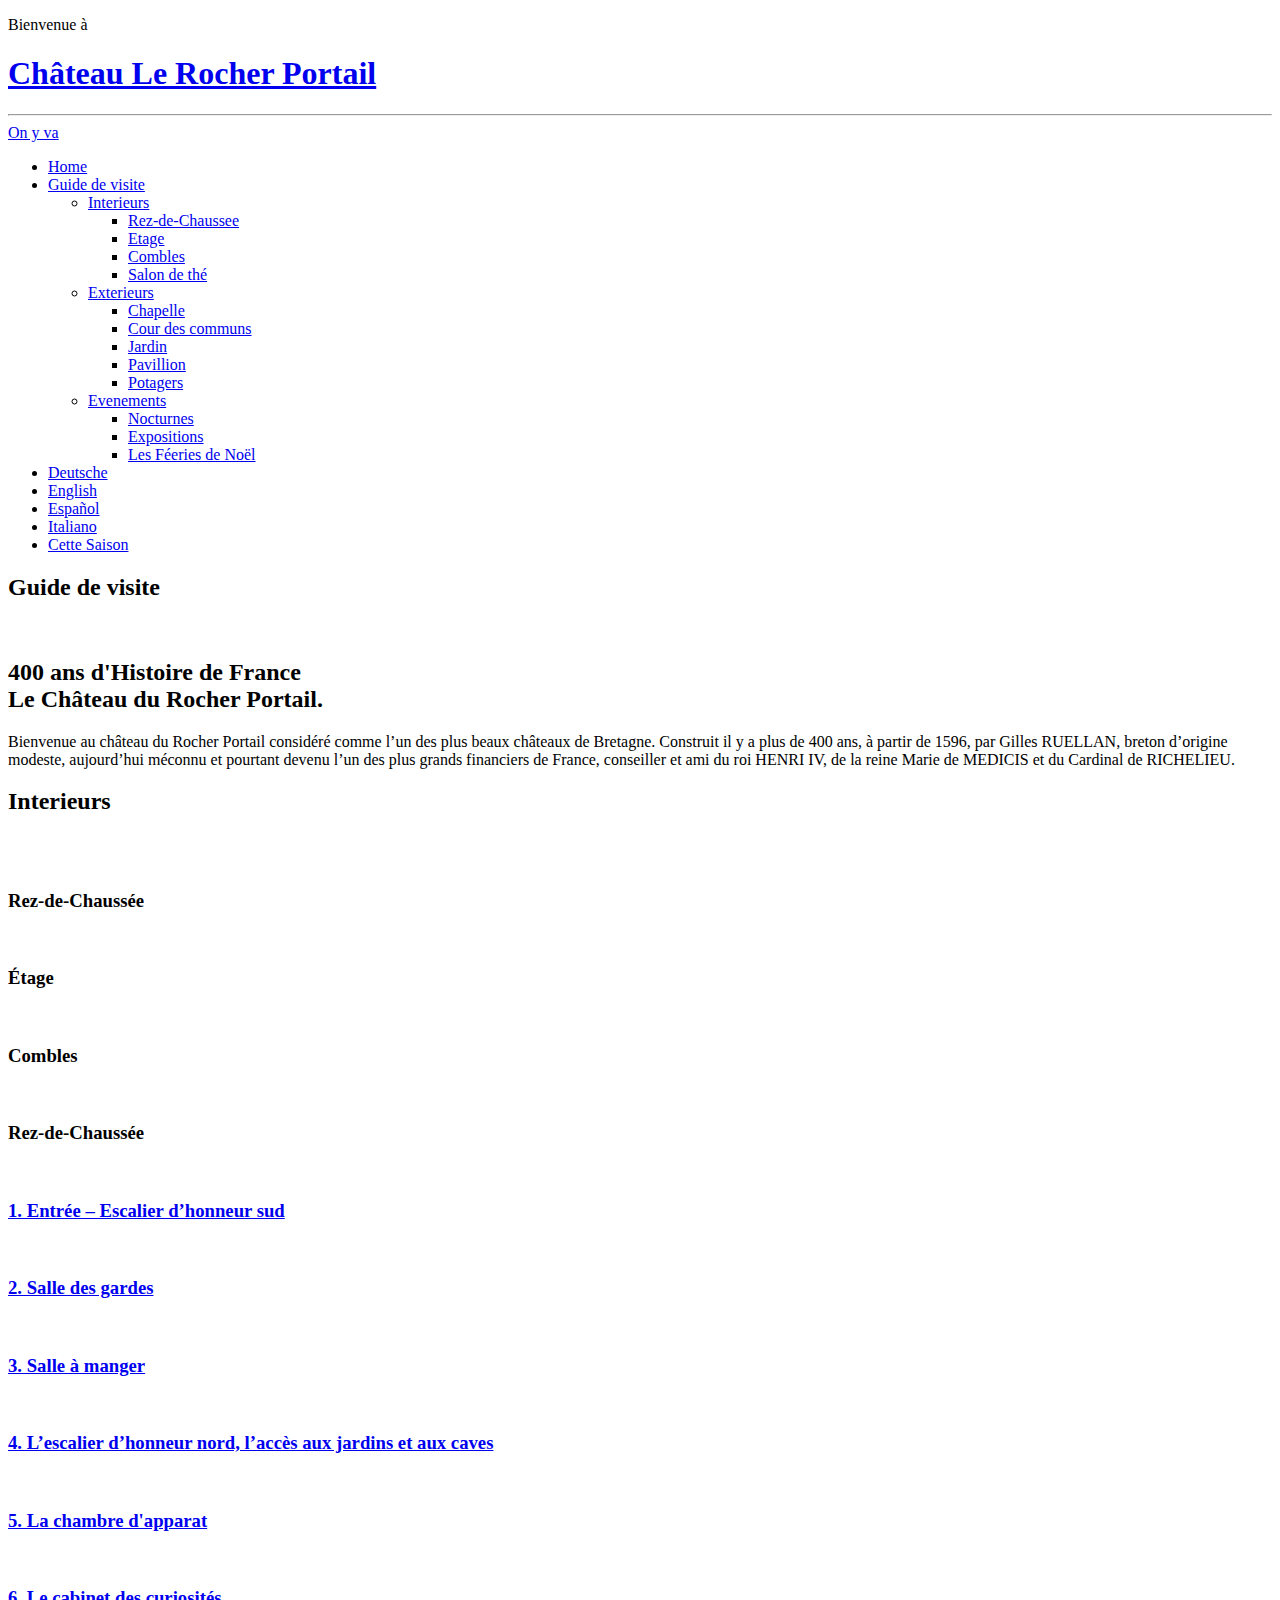
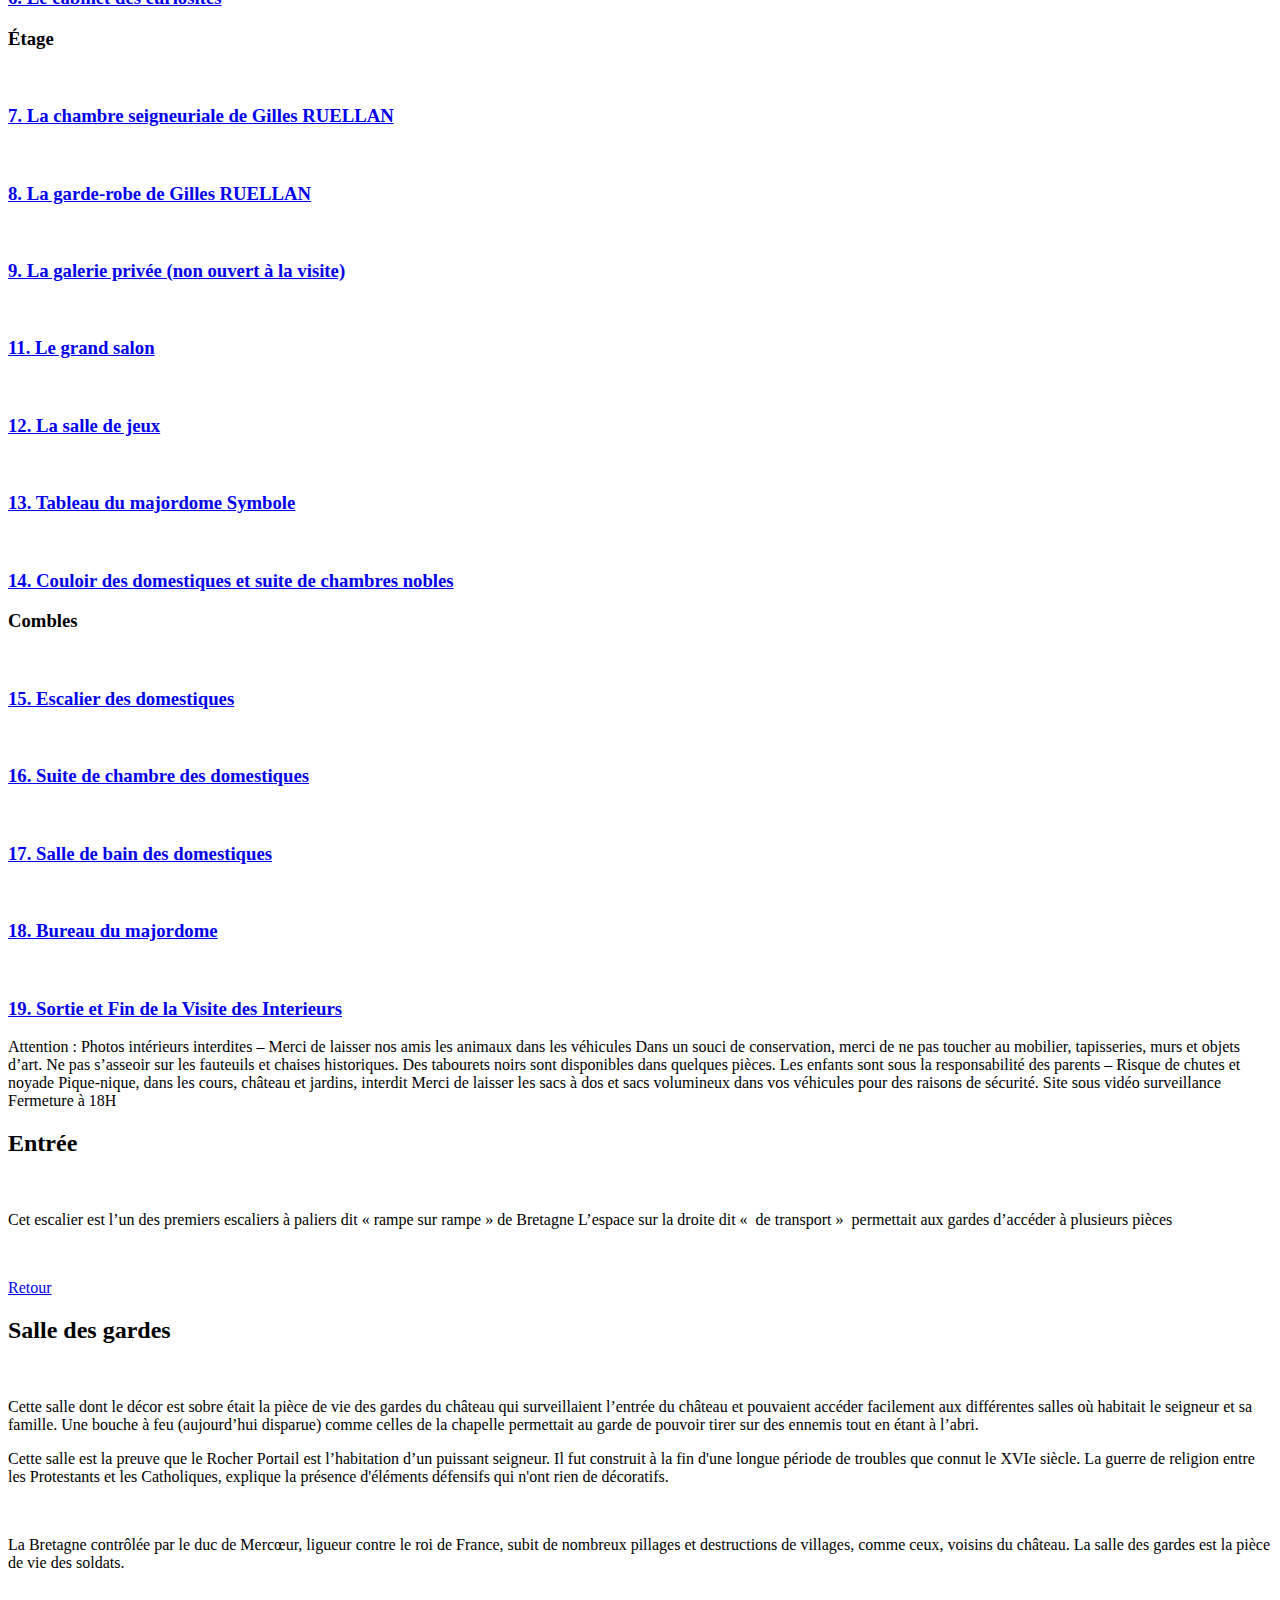
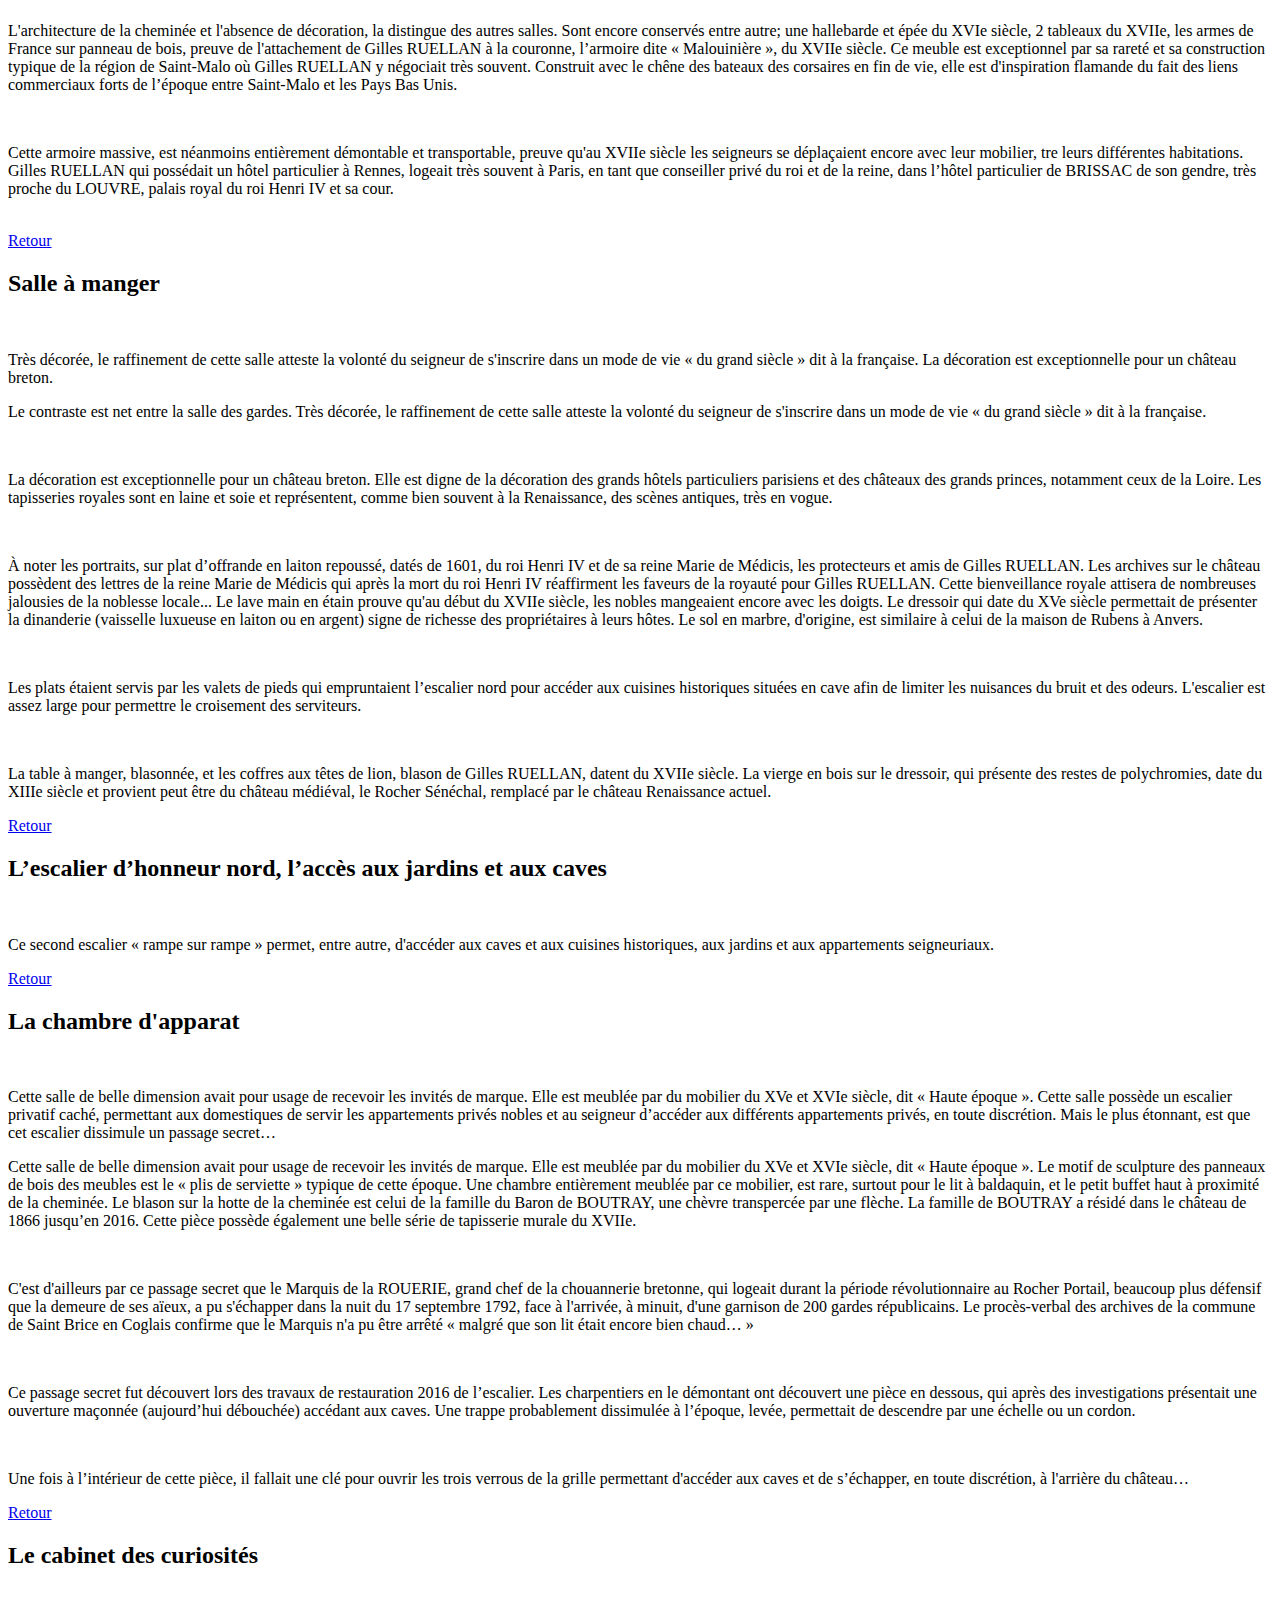
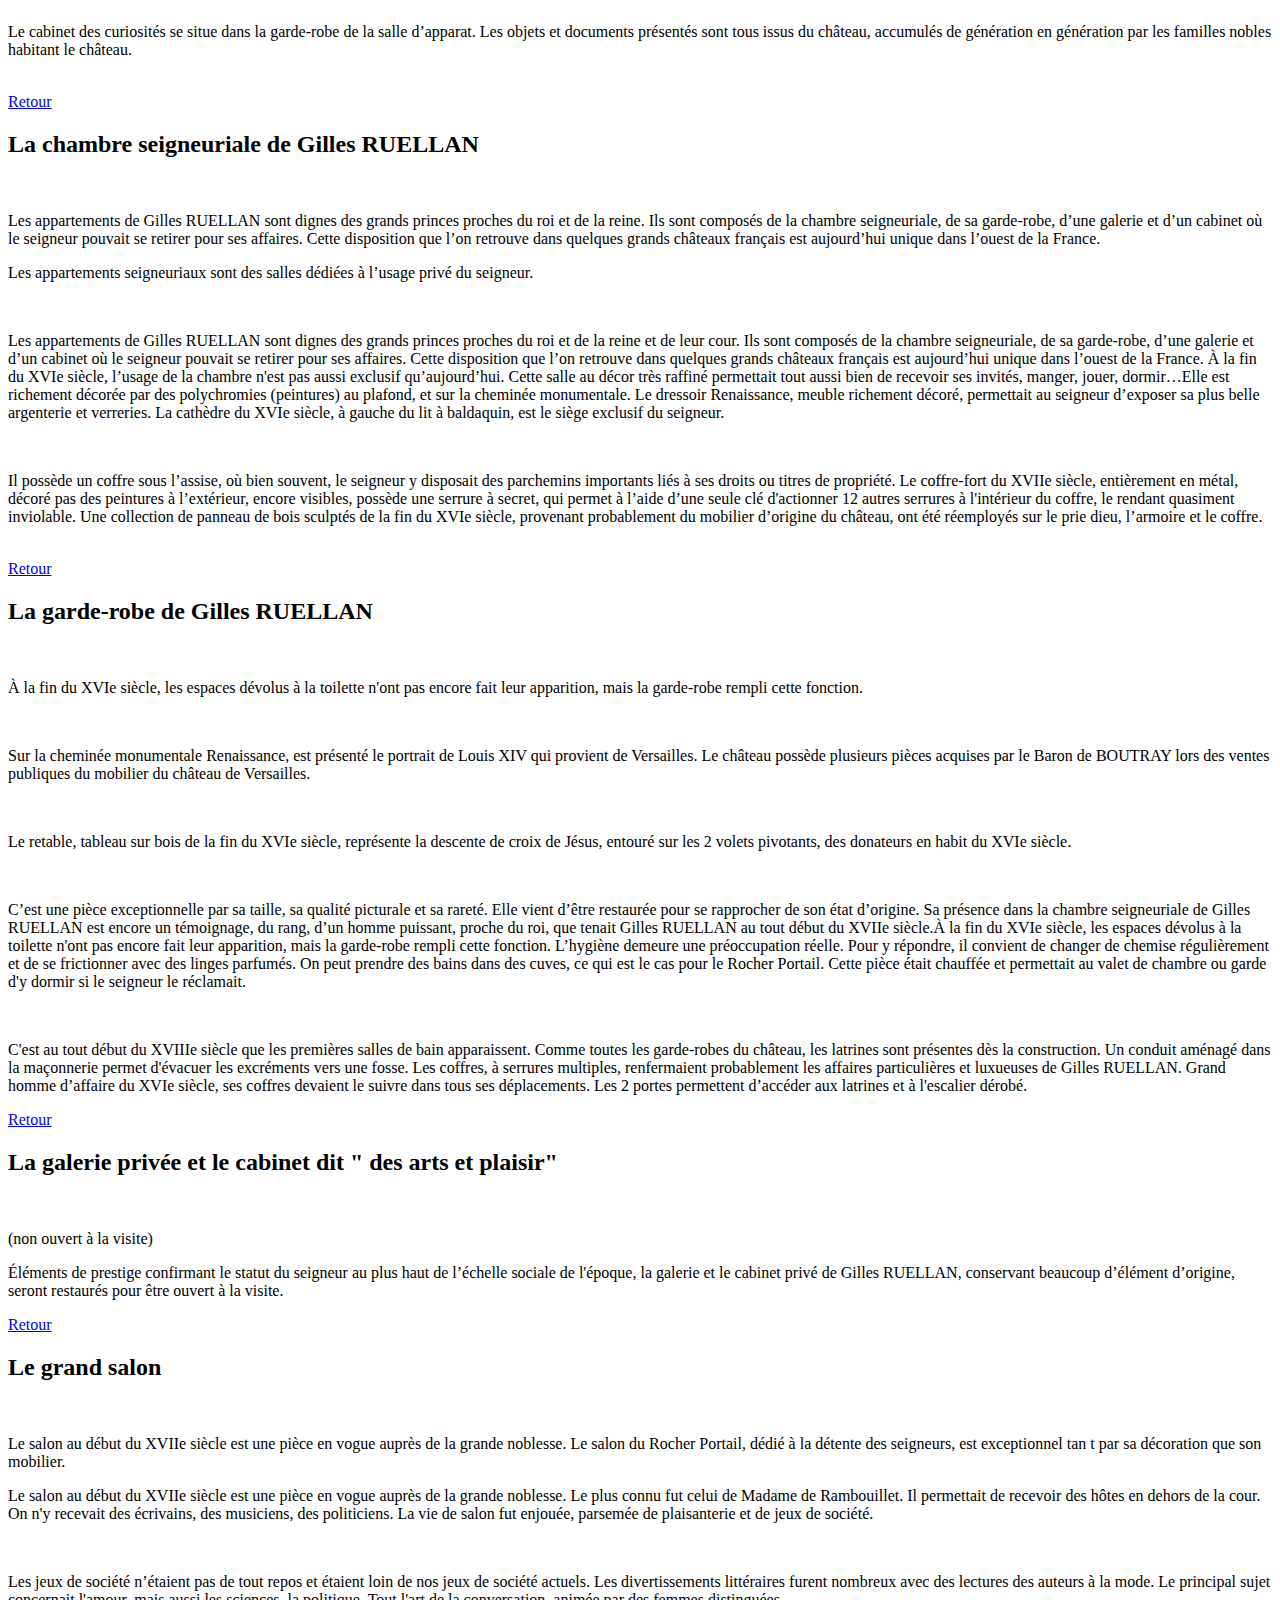
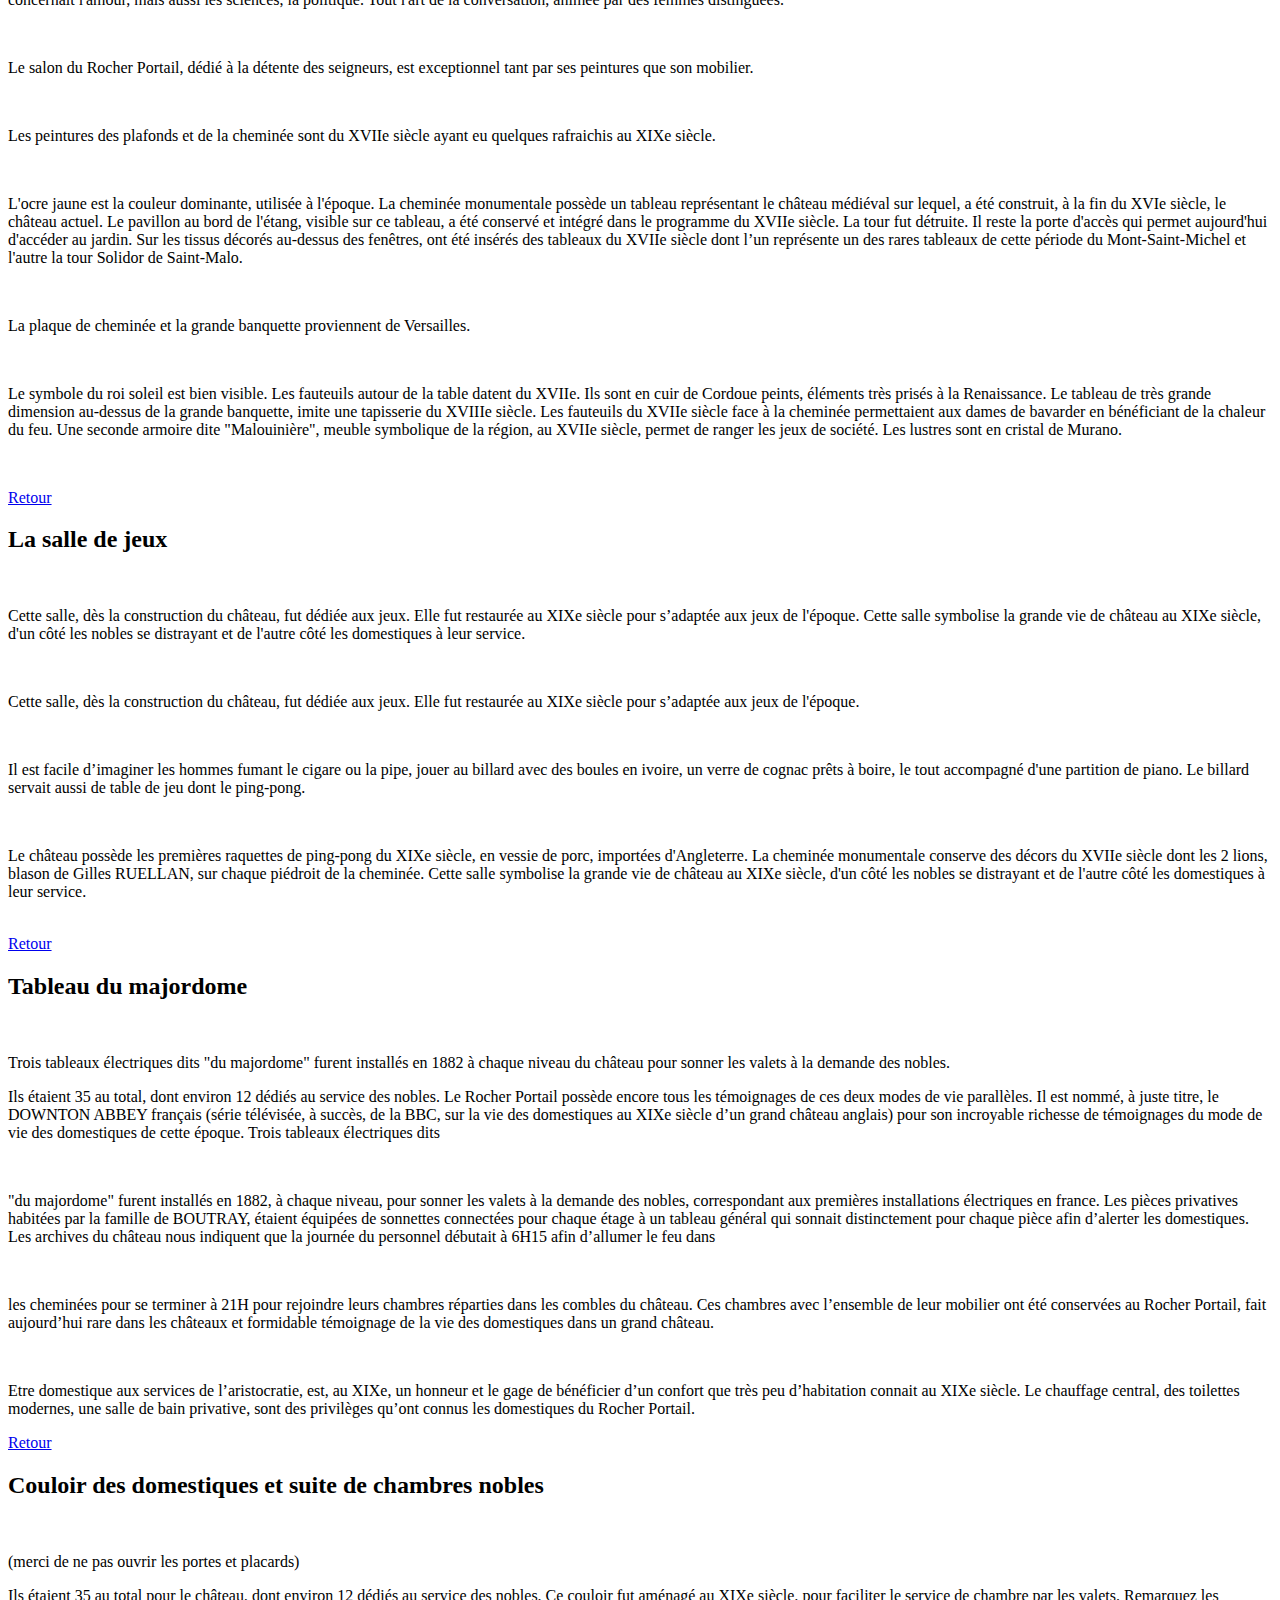
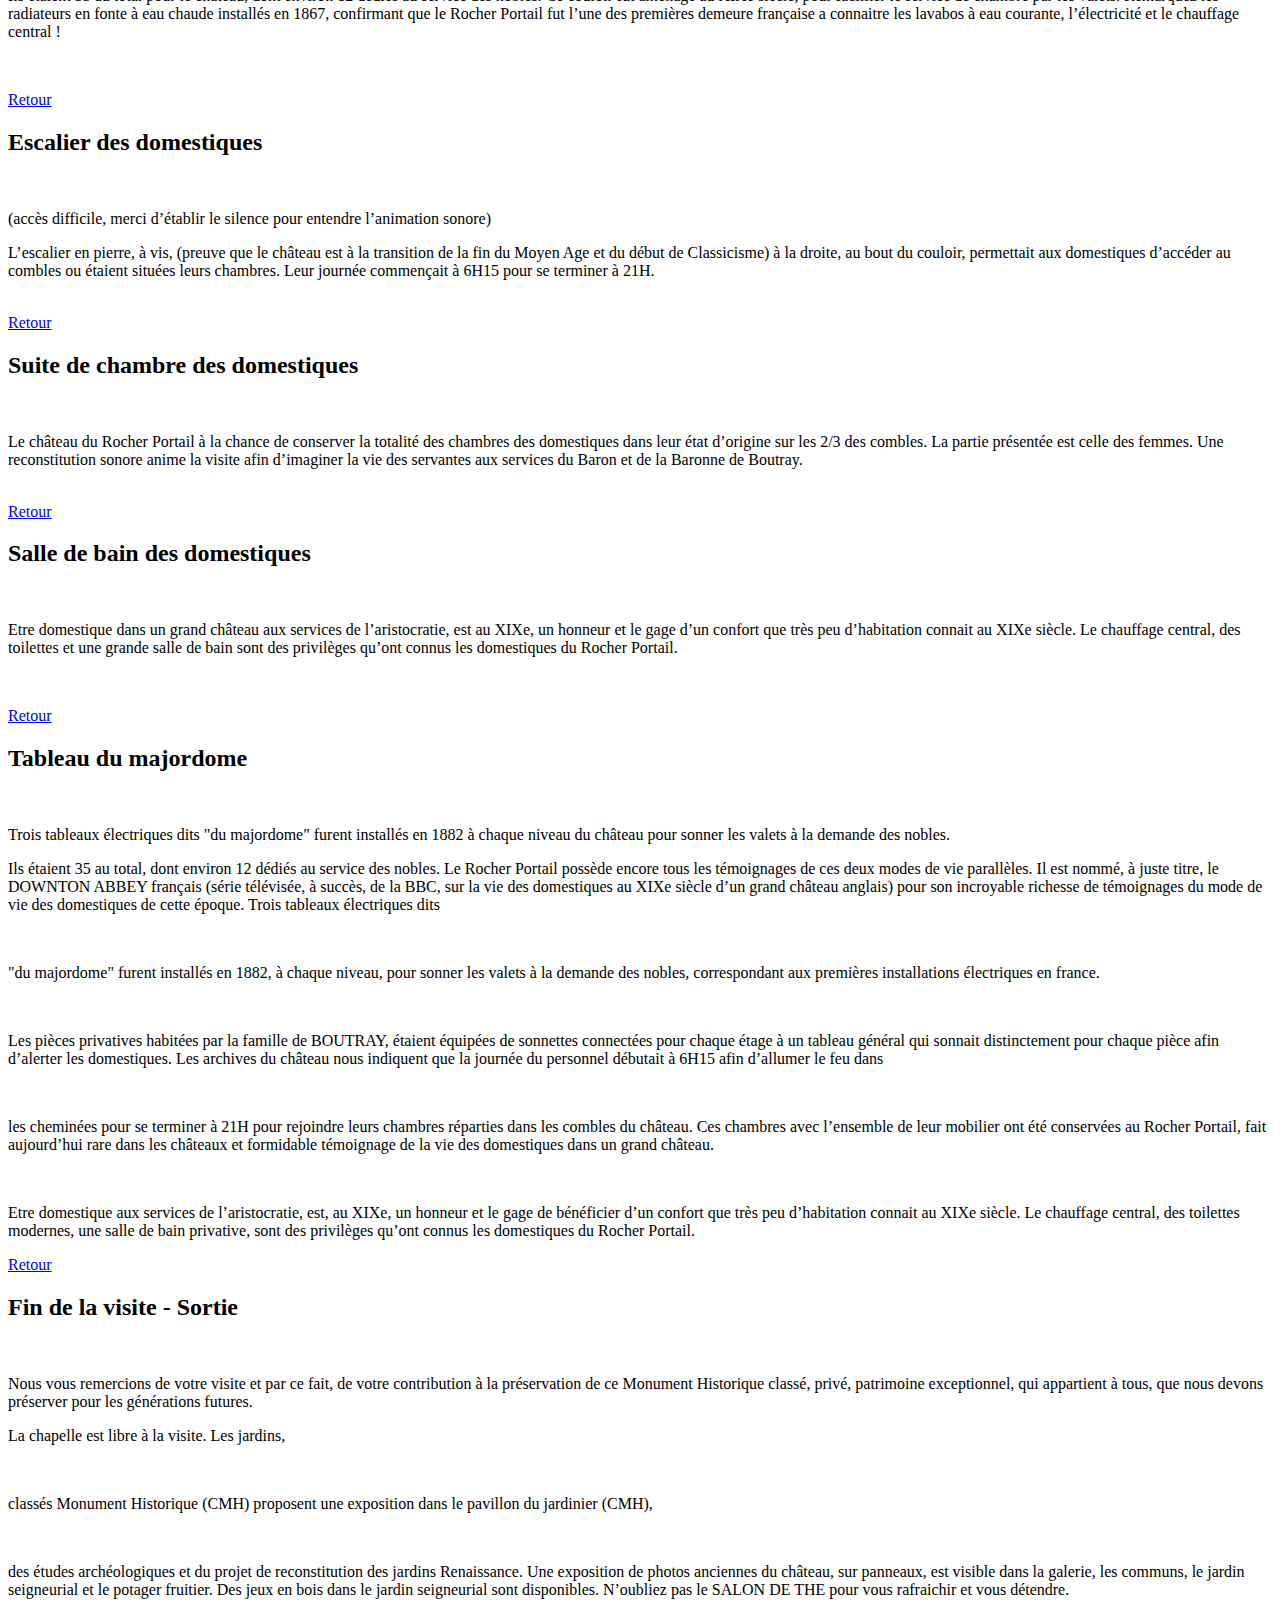
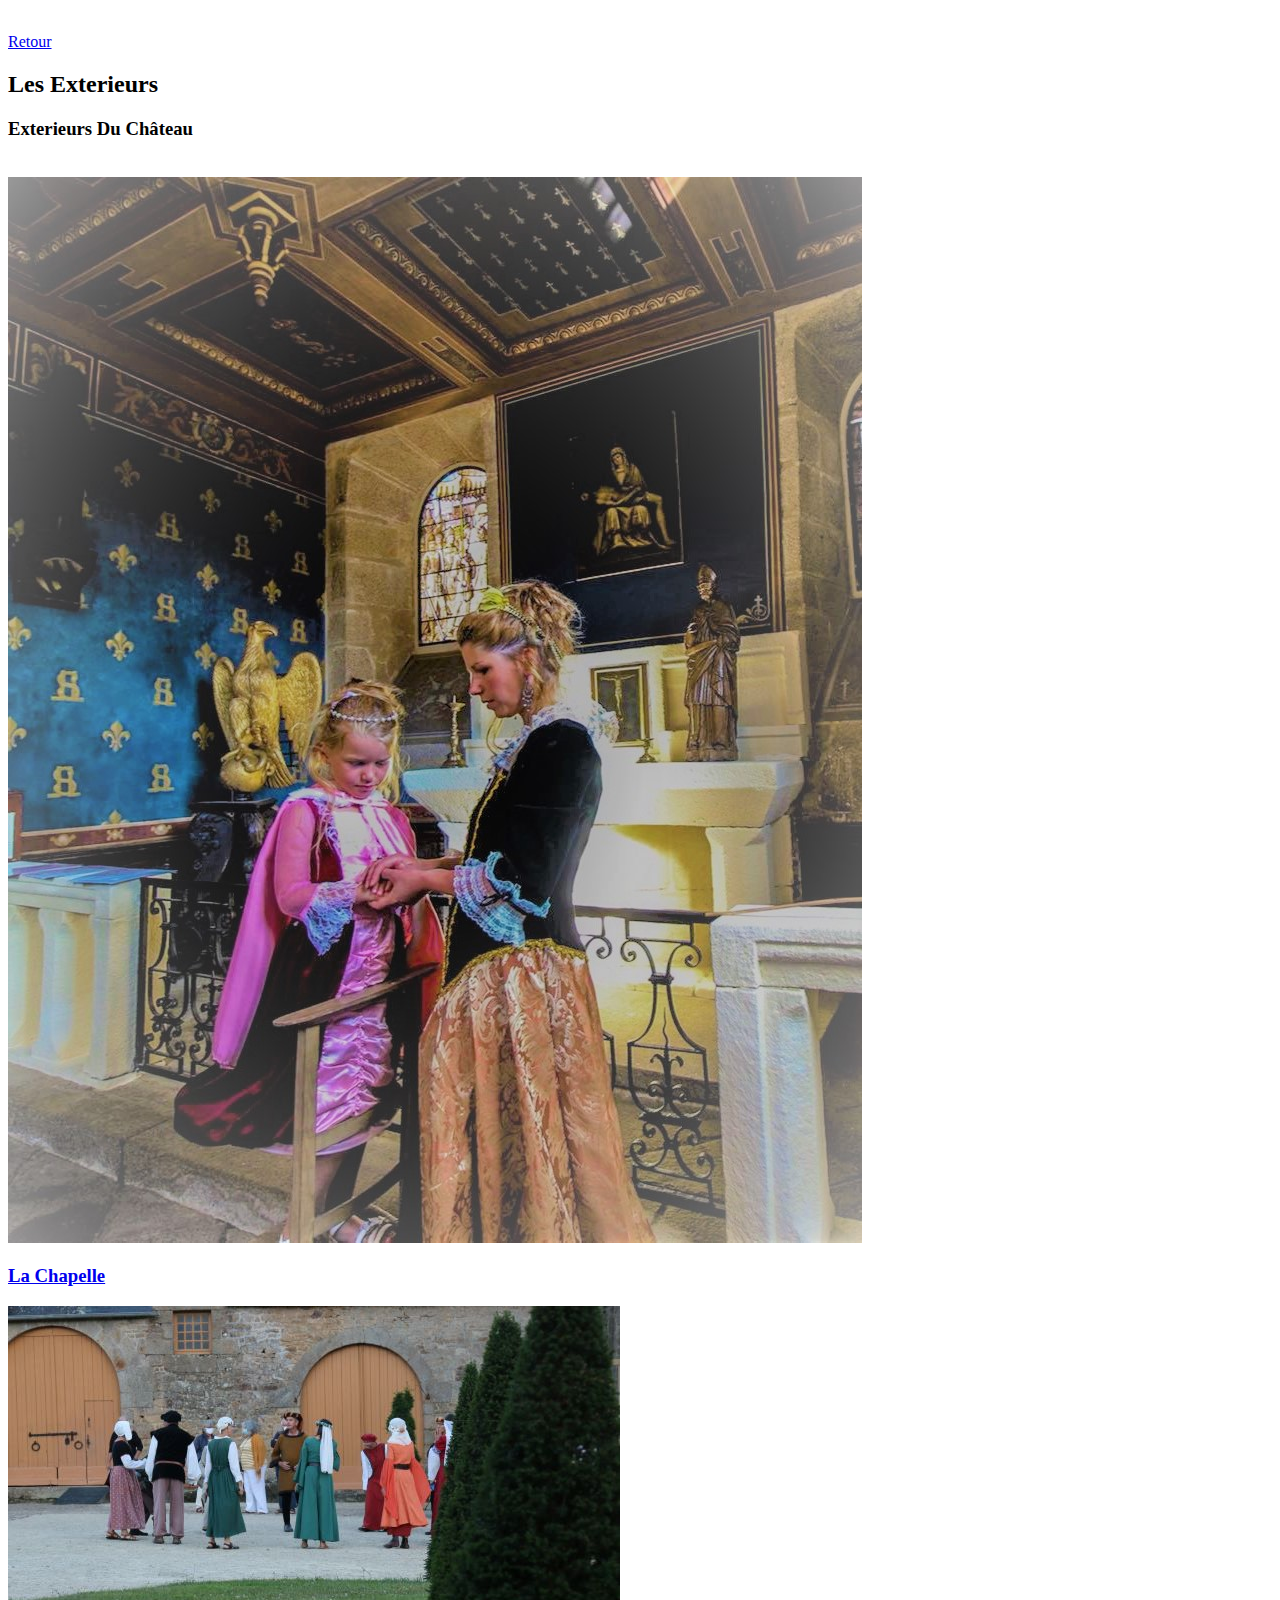
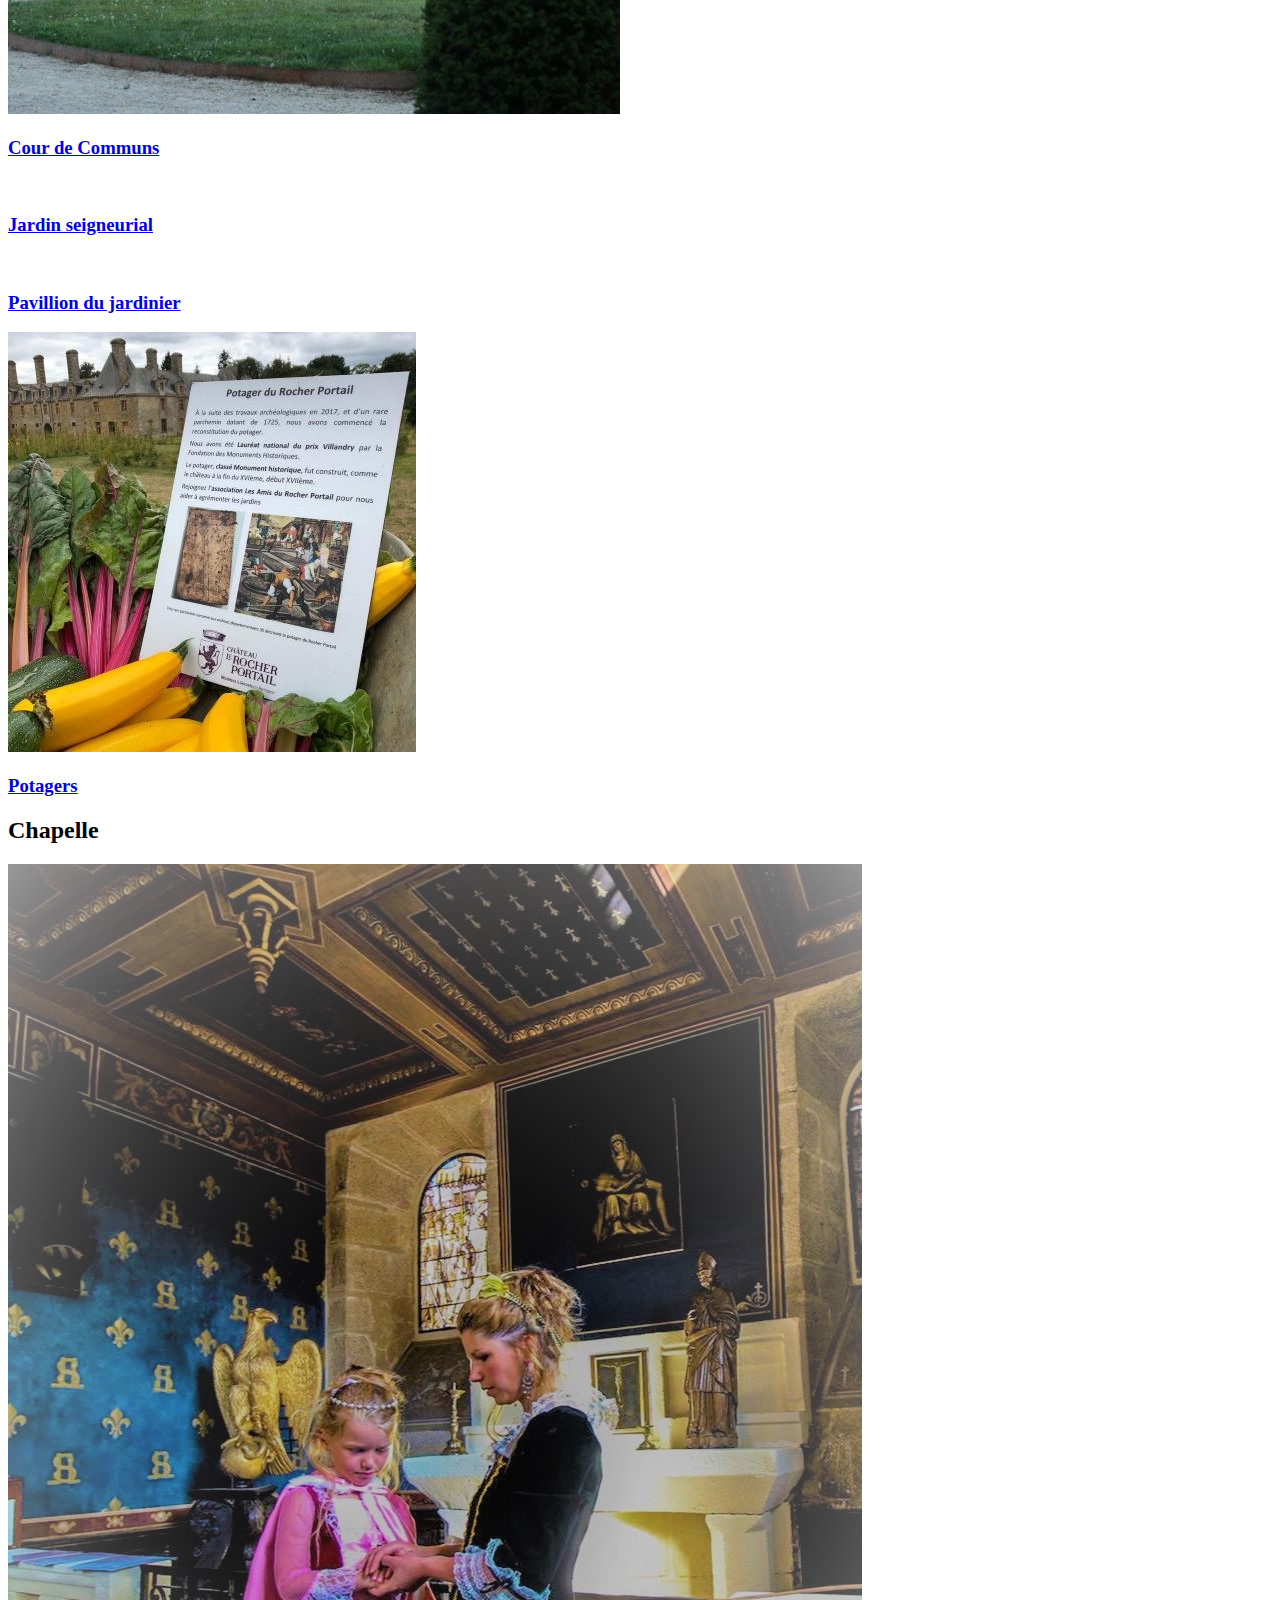
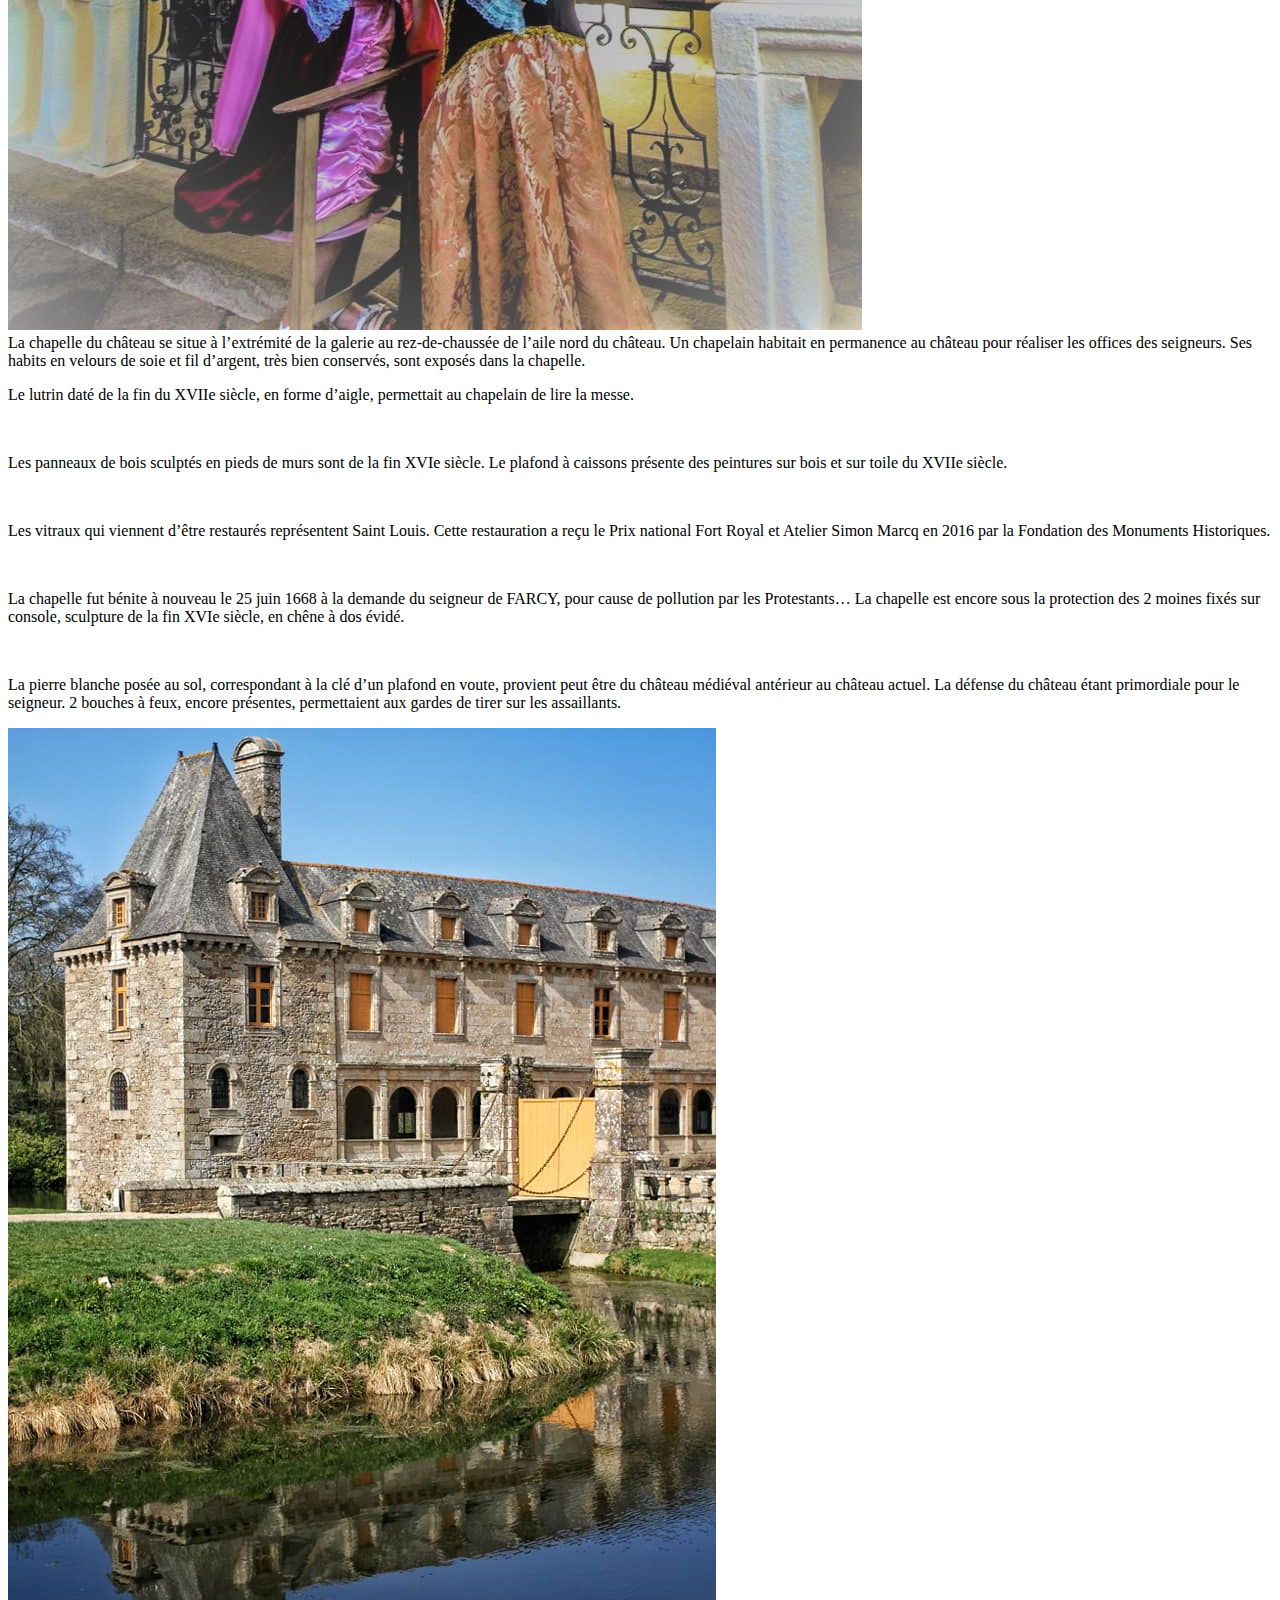
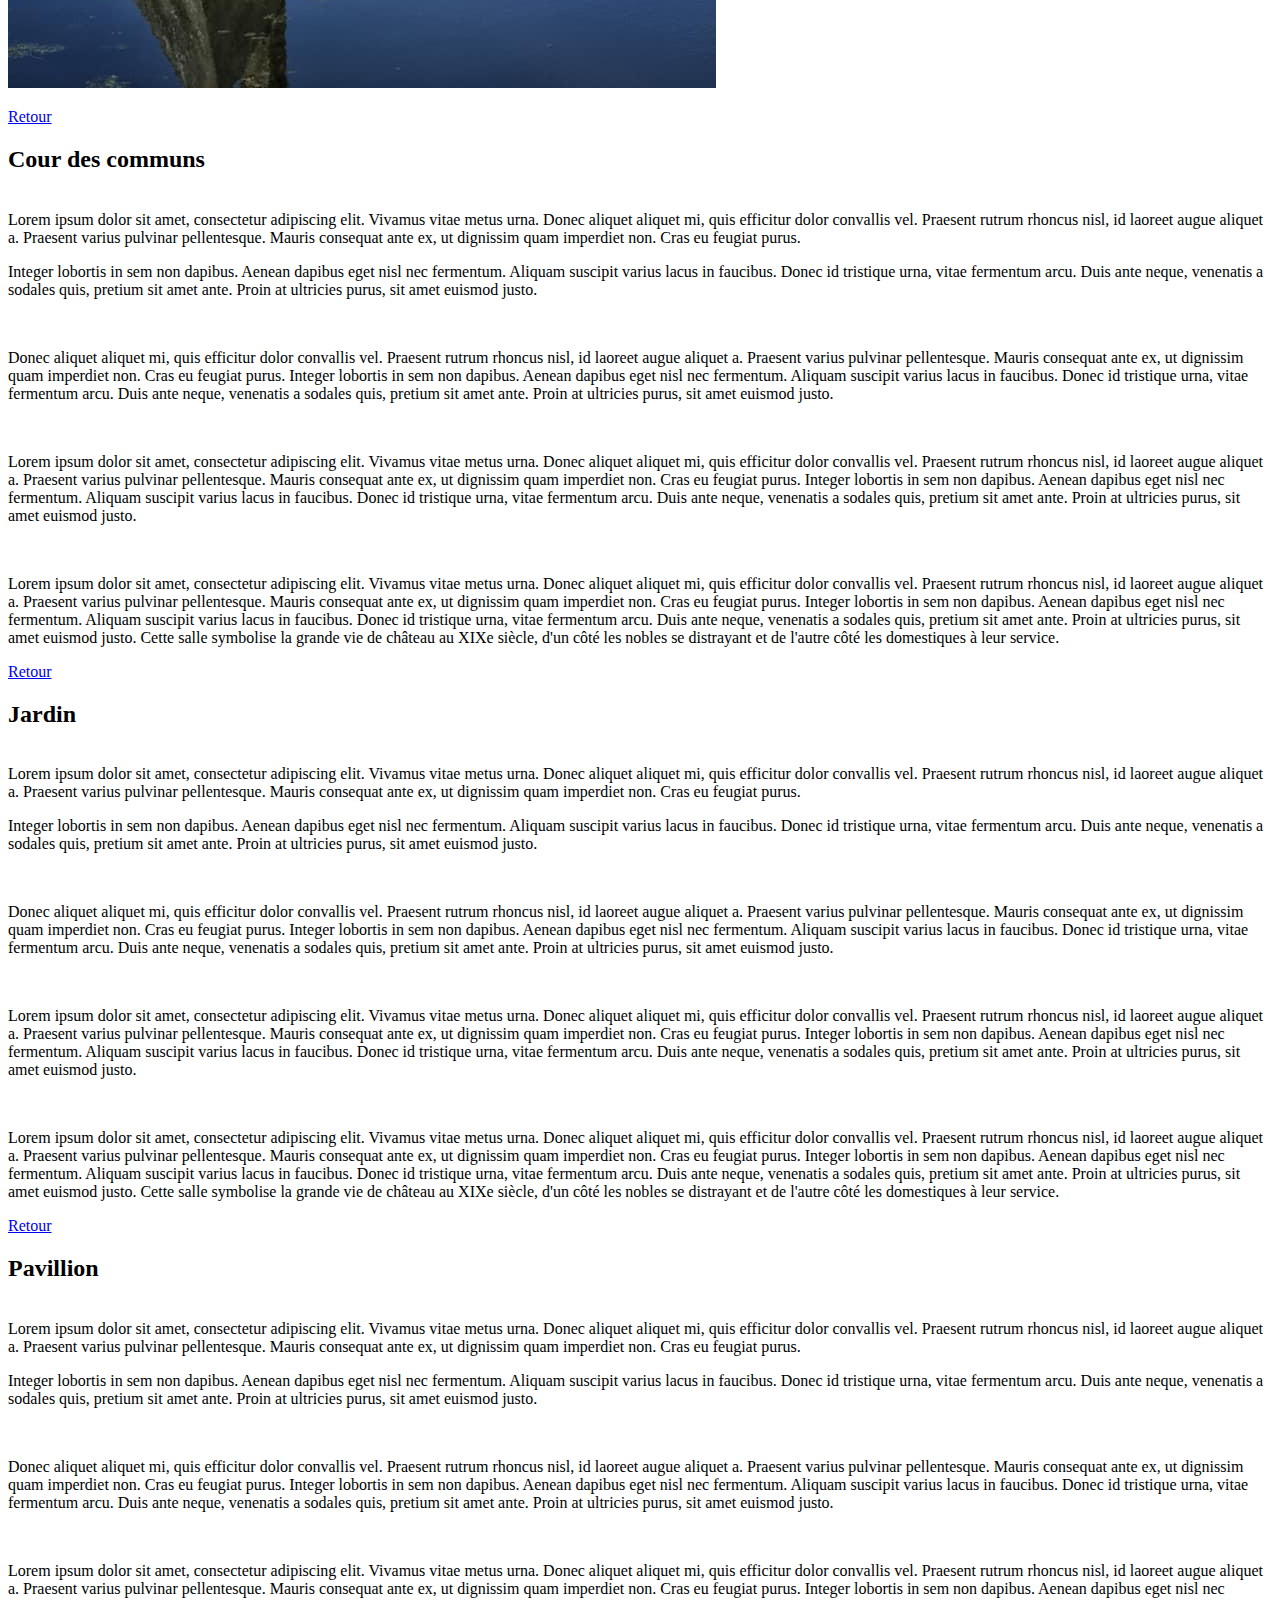
==== commit 84d4b87e: "chapel update" ====
--- a/index.html
+++ b/index.html
@@ -82,10 +82,10 @@
 							Bienvenue au château du Rocher Portail considéré comme l’un des plus beaux châteaux de Bretagne. 
 							Construit il y a plus de 400 ans, à partir de 1596, 
 							par Gilles RUELLAN, breton d’origine modeste,
-							 aujourd’hui méconnu et pourtant devenu l’un des plus 
-							 grands financiers de France, conseiller et ami du roi
-							  HENRI  IV, de la reine Marie de MEDICIS et du Cardinal de 
-							  RICHELIEU.
+							aujourd’hui méconnu et pourtant devenu l’un des plus 
+							grands financiers de France, conseiller et ami du roi
+							HENRI  IV, de la reine Marie de MEDICIS et du Cardinal de 
+							RICHELIEU.
 
 							<br>
 						</p>
@@ -324,13 +324,13 @@
 			<p>
 	
 				Attention : Photos intérieurs interdites – Merci de laisser nos amis les animaux dans les véhicules
-Dans un souci de conservation, merci de ne pas toucher au mobilier, tapisseries, murs et objets d’art. 
-Ne pas s’asseoir sur les fauteuils et chaises historiques. Des tabourets noirs sont disponibles dans quelques pièces. 
-Les enfants sont sous la responsabilité des parents – Risque de chutes et noyade
-Pique-nique, dans les cours, château et jardins, interdit
-Merci de laisser les  sacs à dos et sacs volumineux dans vos véhicules pour des raisons de sécurité.
-Site sous vidéo surveillance
-Fermeture à 18H 
+				Dans un souci de conservation, merci de ne pas toucher au mobilier, tapisseries, murs et objets d’art. 
+				Ne pas s’asseoir sur les fauteuils et chaises historiques. Des tabourets noirs sont disponibles dans quelques pièces. 
+				Les enfants sont sous la responsabilité des parents – Risque de chutes et noyade
+				Pique-nique, dans les cours, château et jardins, interdit
+				Merci de laisser les  sacs à dos et sacs volumineux dans vos véhicules pour des raisons de sécurité.
+				Site sous vidéo surveillance
+					Fermeture à 18H 
 				
 			</p>
 			<div class="wrapper style2">
@@ -360,28 +360,44 @@
 					<a class="image featured"><img src="images/guardspauline.JPG" alt="" /></a>
 					<header>
 						<p>
-							Cette salle dont le décor est sobre était la pièce de vie des  gardes du château  qui surveillaient l’entrée du château et pouvaient accéder facilement aux différentes salles où habitait le seigneur et sa famille. 
-				Une bouche à feu (aujourd’hui disparue) comme celles de la chapelle permettait au garde de pouvoir tirer sur des ennemis tout en étant à l’abri.
+							Cette salle dont le décor est sobre était la pièce de vie des  gardes du château  qui surveillaient l’entrée du 
+							château et pouvaient accéder facilement aux différentes salles où habitait le seigneur et sa famille. 
+							Une bouche à feu (aujourd’hui disparue) comme celles de la chapelle permettait au garde de pouvoir tirer sur des ennemis tout en étant à l’abri.
 						</p>
 					</header>
 					<p>
-					Cette salle est la preuve que le Rocher Portail est l’habitation d’un puissant seigneur. Il fut construit à la fin d'une longue période de troubles que connut le XVIe siècle. 
-La guerre de religion  entre les Protestants et les Catholiques,  explique la présence d'éléments défensifs qui n'ont rien de décoratifs. </p><a class="image featured"><img src="images/protestant wars.jpg" alt="" /></a><p>
-La Bretagne contrôlée par le duc de Mercœur, ligueur  contre le roi de France, subit de nombreux pillages et destructions de villages, comme ceux, voisins du château. 
-La salle des gardes est la pièce de vie des soldats.  </p><a class="image featured"><img src="images/salledeguard.JPG" alt="" /></a><p></p>L'architecture de la cheminée et l'absence de décoration, la distingue des autres salles. Sont encore conservés entre autre; une hallebarde et épée du XVIe siècle, 
-2 tableaux du XVIIe, les armes de France sur panneau de bois, preuve de l'attachement de Gilles RUELLAN à la 
-couronne, l’armoire dite « Malouinière », du XVIIe siècle. Ce meuble est 
-exceptionnel par sa rareté et sa construction typique de la région de Saint-Malo où 
-Gilles RUELLAN y négociait très souvent. Construit avec le chêne des bateaux des corsaires 
-en fin de vie, elle est d'inspiration flamande du fait des liens commerciaux forts de l’époque 
-entre Saint-Malo et les Pays Bas Unis. </p><a class="image featured"><img src="images/salledegaurds.JPG" alt="" /></a><p></p>Cette armoire massive,  est néanmoins entièrement démontable
- et transportable, preuve qu'au XVIIe siècle les seigneurs se déplaçaient encore avec leur mobilier, 
- tre leurs différentes habitations. Gilles RUELLAN qui possédait un hôtel particulier à Rennes, 
- logeait très souvent à Paris, en tant que conseiller privé du roi et de la reine, dans l’hôtel 
- particulier de BRISSAC de son gendre, très  proche du LOUVRE, palais royal du  roi Henri IV et sa 
- cour.  </p><a class="image featured"><img src="images/henryiv.jpg" alt="" /></a><p></p>
-
-					</p>
+						Cette salle est la preuve que le Rocher Portail est l’habitation d’un puissant seigneur. 
+						Il fut construit à la fin d'une longue période de troubles que connut le XVIe siècle. 
+						La guerre de religion  entre les Protestants et les Catholiques,  explique la présence d'éléments défensifs qui n'ont rien de décoratifs. 
+					</p>
+					<a class="image featured"><img src="images/protestant wars.jpg" alt="" /></a>
+					<p>
+						La Bretagne contrôlée par le duc de Mercœur, ligueur  contre le roi de France, subit de nombreux pillages et destructions de villages, comme ceux, voisins du château. 
+						La salle des gardes est la pièce de vie des soldats.  
+					</p>
+					<a class="image featured"><img src="images/salledeguard.JPG" alt="" /></a>
+					<p>
+						L'architecture de la cheminée et l'absence de décoration, la distingue des autres salles. 
+						Sont encore conservés entre autre; une hallebarde et épée du XVIe siècle, 
+						2 tableaux du XVIIe, les armes de France sur panneau de bois, preuve de l'attachement de Gilles RUELLAN à la 
+						couronne, l’armoire dite « Malouinière », du XVIIe siècle. Ce meuble est 
+						exceptionnel par sa rareté et sa construction typique de la région de Saint-Malo où 
+						Gilles RUELLAN y négociait très souvent. Construit avec le chêne des bateaux des corsaires 
+						en fin de vie, elle est d'inspiration flamande du fait des liens commerciaux forts de l’époque 
+						entre Saint-Malo et les Pays Bas Unis. 
+					</p>
+
+					<a class="image featured"><img src="images/salledegaurds.JPG" alt="" /></a>
+
+					<p>Cette armoire massive,  est néanmoins entièrement démontable
+ 						et transportable, preuve qu'au XVIIe siècle les seigneurs se déplaçaient encore avec leur mobilier, 
+ 						tre leurs différentes habitations. Gilles RUELLAN qui possédait un hôtel particulier à Rennes, 
+ 						logeait très souvent à Paris, en tant que conseiller privé du roi et de la reine, dans l’hôtel 
+ 						particulier de BRISSAC de son gendre, très  proche du LOUVRE, palais royal du  roi Henri IV et sa 
+ 						cour.  </p>
+						 <a class="image featured"><img src="images/henryiv.jpg" alt="" /></a>
+						 
+				
 					<footer>
 						<a href="#features" class="button">Retour</a>
 					</footer>
@@ -396,23 +412,48 @@
 					<h2><a>Salle à manger</a></h2>
 					<a class="image featured"><img src="images/tablefoods.jpg" alt="" /></a>
 					<header>
+
 						<p>
 							Très décorée, le raffinement de cette salle atteste la volonté du seigneur de s'inscrire dans un mode de vie « du grand siècle » dit à la française.
-La décoration est exceptionnelle pour un château breton.
+							La décoration est exceptionnelle pour un château breton.
 						</p>
 					</header>
-					<p>Le contraste est net entre la salle des gardes. 
-						Très décorée, le raffinement de cette salle atteste la volonté du seigneur de s'inscrire dans un mode de vie « du grand siècle » dit à la française.
-					</p><a class="image featured"><img src="images/platesdining.jpg" alt="" /></a><p>La décoration est exceptionnelle pour un château breton. Elle est digne de la décoration des grands hôtels particuliers parisiens et des châteaux des grands princes, notamment ceux de la Loire.
-					
+
+					<p>	
+							Le contraste est net entre la salle des gardes. 
+							Très décorée, le raffinement de cette salle atteste la volonté du seigneur de s'inscrire dans un mode de vie « du grand siècle » dit à la française.
+					</p>
+
+					<a class="image featured"><img src="images/platesdining.jpg" alt="" /></a>
+					
+					<p>
+						La décoration est exceptionnelle pour un château breton. Elle est digne de la décoration des grands hôtels particuliers parisiens et des châteaux des grands princes, notamment ceux de la Loire.
 						Les tapisseries royales sont en laine et soie et représentent, comme bien souvent à la Renaissance, des scènes antiques, très en vogue.
-					</p><a class="image featured"><img src="images/carpet1.jpg" alt="" /></a><p>À noter les portraits, sur plat d’offrande en laiton repoussé,  datés de 1601, du roi Henri IV et de sa reine Marie de Médicis, les protecteurs et amis de Gilles RUELLAN. Les archives sur le château possèdent 
-						des lettres de la reine Marie de Médicis qui après la mort du roi Henri IV réaffirment les faveurs de la royauté pour Gilles RUELLAN. Cette bienveillance royale attisera de nombreuses jalousies de la noblesse locale... 
+					</p>
+					
+					<a class="image featured"><img src="images/carpet1.jpg" alt="" /></a>
+					
+					<p>
+						À noter les portraits, sur plat d’offrande en laiton repoussé,  datés de 1601, du roi Henri IV et de sa reine Marie de Médicis, les protecteurs et amis de Gilles RUELLAN. 
+						Les archives sur le château possèdent 
+						des lettres de la reine Marie de Médicis qui après la mort du roi Henri IV réaffirment les faveurs de la royauté pour Gilles RUELLAN. Cette bienveillance royale attisera 
+						de nombreuses jalousies de la noblesse locale... 
 						Le lave main en étain prouve qu'au début du XVIIe siècle, les nobles mangeaient encore avec les doigts.
-						Le dressoir qui date du XVe siècle permettait de présenter la dinanderie (vaisselle luxueuse en laiton ou en argent) signe de richesse des propriétaires à leurs hôtes. Le sol en marbre, d'origine, est similaire à celui de la maison de Rubens à Anvers. 
-					</p><a class="image featured"><img src="images/medalplate.jpg" alt="" /></a><p></p>
-						Les plats étaient servis par les valets de pieds qui empruntaient l’escalier nord pour accéder aux  cuisines historiques situées en cave afin de limiter les nuisances du bruit et des odeurs. L'escalier est assez large pour permettre le croisement des 
-						serviteurs. </p><a class="image featured"><img src="images/dinginglights.JPG" alt="" /></a><p>La table à manger, blasonnée, et les coffres aux têtes de lion, blason de Gilles RUELLAN, datent  du XVIIe siècle.
+						Le dressoir qui date du XVe siècle permettait de présenter la dinanderie (vaisselle luxueuse en laiton ou en argent) signe de richesse des propriétaires à leurs hôtes. 
+						Le sol en marbre, d'origine, est similaire à celui de la maison de Rubens à Anvers. 
+					</p>
+						<a class="image featured"><img src="images/medalplate.jpg" alt="" /></a>
+					
+					<p>
+						Les plats étaient servis par les valets de pieds qui empruntaient l’escalier nord pour accéder aux  cuisines historiques situées en cave afin 
+						de limiter les nuisances du bruit et des odeurs. L'escalier est assez large pour permettre le croisement des 
+						serviteurs. 
+					</p>
+
+					<a class="image featured"><img src="images/dinginglights.JPG" alt="" /></a>
+
+					<p>
+						La table à manger, blasonnée, et les coffres aux têtes de lion, blason de Gilles RUELLAN, datent  du XVIIe siècle.
 							La vierge en bois sur le dressoir, qui présente des restes de polychromies, date du XIIIe siècle et provient peut être du château médiéval, le Rocher Sénéchal, remplacé par le château Renaissance actuel.
 					</p>
 					<footer>
@@ -425,12 +466,14 @@
 				<article id="main" class="container special">
 					<section id="numberfour"></section>
 					<h2>L’escalier d’honneur nord, l’accès aux jardins et aux caves</a></h2>
+
 					<a class="image featured"><img src="images/stairsothers.JPG" alt="" /></a>
 					<header>
-												<p>
-													Ce second escalier « rampe sur rampe » permet, entre autre, d'accéder aux caves et aux cuisines historiques, aux jardins et aux appartements seigneuriaux.  
-												</p>
-					</header>
+					<p>
+					Ce second escalier « rampe sur rampe » permet, entre autre, d'accéder aux caves et aux cuisines historiques, aux jardins et aux appartements seigneuriaux.  
+					</p>
+					</header>
+
 					<p>
 					</p>
 					<footer>
@@ -444,28 +487,49 @@
 					<section id="numberfive"></section>
 					<h2>La chambre d'apparat</a></h2>
 					<a class="image featured"><img src="images/chambredapparat11.jpg" alt="" /></a>
-					<header>
-												<p>
-							Cette salle  de belle dimension avait pour usage de recevoir les invités de marque. Elle est meublée par du mobilier du XVe et XVIe siècle, dit « Haute époque ». Cette salle possède un escalier privatif caché, permettant aux domestiques de servir les appartements privés nobles et au seigneur d’accéder aux différents appartements privés, en toute discrétion. Mais le plus étonnant, est que cet escalier dissimule un passage secret…
+
+					<header>
+						<p>
+							Cette salle  de belle dimension avait pour usage de recevoir les invités de marque. Elle est meublée par du mobilier du XVe et XVIe siècle, dit « Haute époque ». 
+							Cette salle possède un escalier privatif caché, permettant aux domestiques de servir les appartements privés nobles et au seigneur d’accéder aux différents 
+							appartements privés, en toute discrétion. Mais le plus étonnant, est que cet escalier dissimule un passage secret…
 						</p>
 					</header>
 					<p>
-						Cette salle  de belle dimension avait pour usage de recevoir les invités de marque. Elle est meublée par du mobilier du XVe et XVIe siècle, dit « Haute époque ». Le motif de sculpture des panneaux de bois des meubles est le « plis de serviette » typique de cette époque. Une chambre entièrement meublée  par ce mobilier, est rare, surtout pour le lit à baldaquin, et le  petit buffet haut à proximité de la cheminée. 
-
-Le blason sur la hotte de la cheminée est celui de la famille du Baron de BOUTRAY, une chèvre transpercée par  une flèche. La famille de BOUTRAY a résidé  dans le château de 1866 jusqu’en 2016.
-
-Cette pièce possède également une belle série de tapisserie murale du XVIIe.</p><a class="image featured"><img src="images/dapparatplay.jpg" alt="" /></a><p>
-
-Cette salle possède un escalier privatif caché,  permettant aux domestiques de servir les appartements privés nobles et au seigneur d’accéder aux différents appartements privés, en toutes discrétion… L’originalité de cet escalier dérobé, vient du fait, qu’il cache l'accès un passage secret, un vrai, permettant de s’échapper discrètement par  les caves et les jardins, en cas d'attaque.
-</p><a class="image featured"><img src="images/passagesecret.jpg" alt="" /></a><p></p>C'est d'ailleurs par ce passage secret que le Marquis de la ROUERIE, grand chef de la chouannerie bretonne, qui logeait durant la période révolutionnaire au Rocher Portail, beaucoup plus défensif que la demeure de ses aïeux, a pu s'échapper dans la nuit du 17 septembre 1792, face à l'arrivée, à minuit, d'une garnison de 200 gardes républicains.
-Le procès-verbal des archives de la commune de Saint Brice en Coglais confirme que le Marquis n'a pu être arrêté « malgré que son lit était encore bien chaud… » </p><a class="image featured"><img src="images/ChambreDapparat1.jpg" alt="" /></a><p>
-
-Ce passage secret fut découvert lors des travaux de restauration 2016 de l’escalier. Les charpentiers en le démontant ont découvert une pièce en dessous, qui après des investigations présentait une ouverture maçonnée (aujourd’hui débouchée) accédant aux caves. 
-Une trappe probablement dissimulée à l’époque, levée, permettait de descendre par une échelle ou un cordon. </p><a class="image featured"><img src="images/chambredapparat.jpg" alt="" /></a><p></p>Une fois à l’intérieur de cette pièce,  il fallait une clé pour ouvrir les trois verrous de la grille permettant d'accéder aux caves et de s’échapper, en toute discrétion, à l'arrière du château…
-					</p>
+
+						Cette salle  de belle dimension avait pour usage de recevoir les invités de marque. Elle est meublée par du mobilier du XVe et XVIe siècle, dit « Haute époque ». 
+						Le motif de sculpture des panneaux de bois des meubles est le « plis de serviette » typique de cette époque. Une chambre entièrement meublée  par ce mobilier, est rare, 
+						surtout pour le lit à baldaquin, et le  petit buffet haut à proximité de la cheminée. Le blason sur la hotte de la cheminée est celui de la famille du Baron de BOUTRAY, 
+						une chèvre transpercée par  une flèche. La famille de BOUTRAY a résidé  dans le château de 1866 jusqu’en 2016.
+
+						Cette pièce possède également une belle série de tapisserie murale du XVIIe.
+					</p>
+						<a class="image featured"><img src="images/dapparatplay.jpg" alt="" /></a>
+					
+						<a class="image featured"><img src="images/passagesecret.jpg" alt="" /></a>
+					<p>
+						C'est d'ailleurs par ce passage secret que le Marquis de la ROUERIE, grand chef de la chouannerie bretonne, qui logeait durant la période révolutionnaire au 
+						Rocher Portail, beaucoup plus défensif que la demeure de ses aïeux, a pu s'échapper dans la nuit du 17 septembre 1792, face à l'arrivée, 
+						à minuit, d'une garnison de 200 gardes républicains.
+						Le procès-verbal des archives de la commune de Saint Brice en Coglais confirme que le Marquis n'a pu être arrêté « malgré que son lit était encore bien chaud… » 
+					</p>
+					<a class="image featured"><img src="images/ChambreDapparat1.jpg" alt="" /></a>
+					
+					<p>
+						Ce passage secret fut découvert lors des travaux de restauration 2016 de l’escalier. Les charpentiers en le démontant ont découvert 
+						une pièce en dessous, qui après des investigations présentait une ouverture maçonnée (aujourd’hui débouchée) accédant aux caves. 
+						Une trappe probablement dissimulée à l’époque, levée, permettait de descendre par une échelle ou un cordon. 
+					</p>
+					<a class="image featured"><img src="images/chambredapparat.jpg" alt="" /></a>
+
+					<p>Une fois à l’intérieur de cette pièce,  il fallait une clé pour ouvrir les trois verrous de la grille permettant d'accéder aux caves et de s’échapper,
+						 en toute discrétion, à l'arrière du château…
+					</p>
+
 					<footer>
 						<a href="#features" class="button">Retour</a>
 					</footer>
+
 				</section>
 				</article>
 
@@ -474,17 +538,23 @@
 					<h2>Le cabinet des curiosités</a></h2>
 					<a class="image featured"><img src="images/CabinetCurios.jpg" alt="" /></a>
 					<header>
-												<p>
-													Le cabinet des curiosités se situe dans la garde-robe de la salle d’apparat. Les objets et documents présentés sont tous issus du château, accumulés de génération en 
-													génération par les familles nobles habitant le château.</p></p><a class="image featured"><img src="images/cabinetcuriosites.JPG" alt="" /></a><p></p>
-					</header>
-					<p>
+						<p>
+							Le cabinet des curiosités se situe dans la garde-robe de la salle d’apparat. Les objets et documents présentés sont tous issus du château, accumulés de génération en 
+							génération par les familles nobles habitant le château.
 						</p>
+						<a class="image featured"><img src="images/cabinetcuriosites.JPG" alt="" /></a>						
+					</header>
 					<footer>
 						<a href="#features" class="button">Retour</a>
 					</footer>
 				</section>
 				</article>
+
+
+
+
+
+
 
 
 
@@ -499,19 +569,39 @@
 					<h2>La chambre seigneuriale de Gilles RUELLAN</a></h2>
 					<a class="image featured"><img src="images/RoomGuilles.jpg" alt="" /></a>
 					<header>
-												<p>
-													Les appartements de Gilles RUELLAN sont dignes des grands princes proches du roi et de la reine. Ils sont composés de la chambre seigneuriale, de sa garde-robe, d’une galerie  et d’un cabinet où le seigneur pouvait se retirer pour ses affaires. Cette disposition que l’on retrouve dans quelques grands châteaux français est aujourd’hui unique dans l’ouest de la France.</p>
-					</header>
-					<p>
-						Les appartements seigneuriaux sont des salles dédiées à l’usage privé du seigneur. </p><a class="image featured"><img src="images/decorsroom.JPG" alt="" /></a><p></p>Les appartements de Gilles RUELLAN sont dignes
-						 des grands princes proches du roi et de la reine et de leur cour. Ils sont composés de la chambre seigneuriale, de sa garde-robe, d’une galerie  et d’un cabinet où le seigneur pouvait se retirer pour ses affaires. Cette disposition que l’on retrouve dans quelques grands châteaux français est aujourd’hui unique dans l’ouest de la France.
-
-						À la fin du XVIe siècle, l’usage de la chambre n'est pas aussi exclusif qu’aujourd’hui. Cette salle au décor très raffiné permettait tout aussi bien de recevoir ses invités, manger, jouer, dormir…Elle est richement décorée par des polychromies (peintures) au plafond, et sur la cheminée monumentale. Le dressoir Renaissance, meuble richement décoré, permettait au seigneur
-						 d’exposer sa plus belle argenterie et verreries. La cathèdre du XVIe siècle, à gauche du lit à baldaquin, est le siège exclusif du seigneur. </p><a class="image featured"><img src="images/artifactroom.JPG" alt="" /></a><p></p>Il possède un coffre sous l’assise, où bien souvent, le seigneur y disposait des parchemins importants liés à ses droits ou 
-						titres de propriété. Le coffre-fort du XVIIe siècle, entièrement en métal, décoré pas des peintures à l’extérieur, encore visibles, possède une  serrure à secret, 
+
+					<p>
+					Les appartements de Gilles RUELLAN sont dignes des grands princes proches du roi et de la reine. Ils sont composés de la chambre seigneuriale, 
+					de sa garde-robe, d’une galerie  et d’un cabinet où le seigneur pouvait se retirer pour ses affaires. Cette disposition que l’on retrouve dans 
+					quelques grands châteaux français est aujourd’hui unique dans l’ouest de la France.</p>
+					</header>
+					<p>
+						Les appartements seigneuriaux sont des salles dédiées à l’usage privé du seigneur. 
+					</p>
+					<a class="image featured"><img src="images/decorsroom.JPG" alt="" /></a>
+					
+					<p></p>Les appartements de Gilles RUELLAN sont dignes
+						 des grands princes proches du roi et de la reine et de leur cour. Ils sont composés de la chambre seigneuriale, de sa garde-robe, 
+						 d’une galerie  et d’un cabinet où le seigneur pouvait se retirer pour ses affaires. Cette disposition que l’on retrouve dans quelques 
+						 grands châteaux français est aujourd’hui unique dans l’ouest de la France.
+
+						À la fin du XVIe siècle, l’usage de la chambre n'est pas aussi exclusif qu’aujourd’hui. Cette salle au décor très raffiné 
+						permettait tout aussi bien de recevoir ses invités, manger, jouer, dormir…Elle est richement décorée par des polychromies (peintures) 
+						au plafond, et sur la cheminée monumentale. Le dressoir Renaissance, meuble richement décoré, permettait au seigneur
+						 d’exposer sa plus belle argenterie et verreries. La cathèdre du XVIe siècle, à gauche du lit à baldaquin, est le siège exclusif du seigneur. 
+					</p>
+					<a class="image featured"><img src="images/artifactroom.JPG" alt="" /></a>
+					<p>	
+						Il possède un coffre sous l’assise, où bien souvent, 
+						le seigneur y disposait des parchemins importants liés à ses droits ou 
+						titres de propriété. Le coffre-fort du XVIIe siècle, entièrement en métal, décoré pas des peintures à l’extérieur, encore visibles,
+						possède une  serrure à secret, 
 						qui permet à l’aide d’une seule clé d'actionner 12 autres serrures à l'intérieur du coffre, le rendant quasiment inviolable. 
-						Une collection de panneau de bois sculptés de la fin du XVIe siècle, provenant probablement du mobilier d’origine du château, ont été réemployés sur le prie dieu, l’armoire et le coffre. </p><a class="image featured"><img src="images/InteriurArtifact.jpg" alt="" /></a><p></p>
-						</p>
+						Une collection de panneau de bois sculptés de la fin du XVIe siècle, provenant probablement du mobilier d’origine du château, ont été 
+						réemployés sur le prie dieu, l’armoire et le coffre. 
+					</p>
+					<a class="image featured"><img src="images/InteriurArtifact.jpg" alt="" /></a>
+					
 					<footer>
 						<a href="#features" class="button">Retour</a>
 					</footer>
@@ -521,20 +611,49 @@
 				<article id="main" class="container special">
 					<section id="numbereight"></section>
 					<h2>La garde-robe de Gilles RUELLAN</a></h2>
+
 					<a class="image featured"><img src="images/room upstairs.JPG" alt="" /></a>
 					<header>
-												<p>
-													À la fin du XVIe siècle, les espaces dévolus à la toilette n'ont pas encore fait leur apparition, mais la garde-robe rempli cette fonction. </p></p><a class="image featured"><img src="images/paintingroom.JPG" alt="" /></a><p></p>
-					</header>
-					<p>
-						Sur la cheminée monumentale Renaissance, est présenté le portrait de Louis XIV qui provient de Versailles. Le château possède plusieurs pièces acquises par le Baron de BOUTRAY lors des ventes publiques du mobilier du château de Versailles. </p><a class="image featured"><img src="images/InteriurArtifact2.jpg" alt="" /></a><p></p>
-
-Le retable, tableau sur bois de la fin du XVIe siècle, représente la descente de croix de Jésus, entouré sur les 2 volets pivotants, des donateurs en habit du XVIe siècle.</p><a class="image featured"><img src="images/teddybathsmall.jpg" alt="" /></a><p></p> C’est une pièce exceptionnelle par sa taille, sa qualité picturale et sa rareté. Elle vient d’être restaurée pour se 
-rapprocher de son état d’origine. Sa présence dans la chambre seigneuriale de Gilles RUELLAN est encore un témoignage, du rang, d’un homme puissant, proche du roi, que tenait Gilles RUELLAN au tout début du XVIIe siècle.
-
-À la fin du XVIe siècle, les espaces dévolus à la toilette n'ont pas encore fait leur apparition, mais la garde-robe rempli cette fonction. L’hygiène demeure une préoccupation réelle. Pour y répondre, il convient de changer de chemise régulièrement et de se frictionner avec des linges parfumés. On peut prendre des bains dans des cuves, ce qui est le cas pour le Rocher Portail.
-Cette pièce était chauffée et permettait au valet de chambre ou garde d'y dormir si le seigneur le réclamait.</p></p><a class="image featured"><img src="images/le bain.jpg" alt="" /></a><p></p> C'est au tout début du XVIIIe siècle que les premières salles de bain apparaissent.  Comme toutes les garde-robes du château, les latrines sont présentes dès la construction. Un conduit aménagé dans la maçonnerie permet d'évacuer les excréments vers une fosse. 
-Les coffres, à serrures multiples, renfermaient probablement les affaires particulières et luxueuses de Gilles RUELLAN. Grand homme d’affaire du XVIe siècle, ses coffres devaient le suivre dans tous ses déplacements.  Les 2 portes permettent d’accéder aux latrines et à l'escalier dérobé.</p>
+						<p>
+							À la fin du XVIe siècle, les espaces dévolus à la toilette n'ont pas encore fait leur apparition, mais la garde-robe rempli cette fonction.
+						</p>
+
+						<a class="image featured"><img src="images/paintingroom.JPG" alt="" /></a>
+
+					</header>
+
+					<p>
+						Sur la cheminée monumentale Renaissance, est présenté le portrait de Louis XIV qui provient de Versailles. 
+						Le château possède plusieurs pièces acquises par le Baron de BOUTRAY lors des ventes publiques du mobilier du château de Versailles. 
+					</p>
+					
+					<a class="image featured"><img src="images/InteriurArtifact2.jpg" alt="" /></a>
+					
+					<p>
+
+						Le retable, tableau sur bois de la fin du XVIe siècle, représente la descente de croix de Jésus, entouré sur les 2 volets pivotants,
+						des donateurs en habit du XVIe siècle.
+					</p>
+
+					<a class="image featured"><img src="images/teddybathsmall.jpg" alt="" /></a>
+
+					<p> 
+						C’est une pièce exceptionnelle par sa taille, sa qualité picturale et sa rareté. Elle vient d’être restaurée pour se 
+						rapprocher de son état d’origine. Sa présence dans la chambre seigneuriale de Gilles RUELLAN est encore un témoignage, 
+						du rang, d’un homme puissant, proche du roi, que tenait Gilles RUELLAN au tout début du XVIIe siècle.À la fin du XVIe siècle, 
+						les espaces dévolus à la toilette n'ont pas encore fait leur apparition, mais la garde-robe rempli cette fonction. L’hygiène demeure une 
+						préoccupation réelle. Pour y répondre, il convient de changer de chemise régulièrement et de se frictionner avec des linges parfumés. 
+						On peut prendre des bains dans des cuves, ce qui est le cas pour le Rocher Portail.
+						Cette pièce était chauffée et permettait au valet de chambre ou garde d'y dormir si le seigneur le réclamait.
+					</p>
+						<a class="image featured"><img src="images/le bain.jpg" alt="" /></a>
+
+					<p> 
+						C'est au tout début du XVIIIe siècle que les premières salles de bain apparaissent.  Comme toutes les garde-robes du château, 
+						les latrines sont présentes dès la construction. Un conduit aménagé dans la maçonnerie permet d'évacuer les excréments vers une fosse. 
+						Les coffres, à serrures multiples, renfermaient probablement les affaires particulières et luxueuses de Gilles RUELLAN. Grand homme d’affaire du XVIe siècle, ses 
+						coffres devaient le suivre dans tous ses déplacements.  Les 2 portes permettent d’accéder aux latrines et à l'escalier dérobé.
+					</p>
 					<footer>
 						<a href="#features" class="button">Retour</a>
 					</footer>
@@ -546,11 +665,14 @@
 					<h2>La galerie privée et le cabinet dit " des arts et plaisir" </a></h2>
 					<a class="image featured"><img src="images/privatesalle.jpg" alt="" /></a>
 					<header>
-												<p>
-													(non ouvert à la visite)</p>
-					</header>
-					<p>
-						Éléments de prestige confirmant le statut du seigneur au plus haut de l’échelle sociale de l'époque, la galerie et le cabinet privé de Gilles RUELLAN, conservant beaucoup d’élément d’origine,  seront restaurés pour être ouvert à la visite.</p>
+					<p>
+					(non ouvert à la visite)</p>
+					</header>
+					<p>
+						Éléments de prestige confirmant le statut du seigneur au plus haut de l’échelle sociale de l'époque, 
+						la galerie et le cabinet privé de Gilles RUELLAN, conservant beaucoup d’élément d’origine,  seront restaurés pour être ouvert à la visite.
+					</p>
+
 					<footer>
 						<a href="#features" class="button">Retour</a>
 					</footer>
@@ -563,29 +685,61 @@
 					<h2>Le grand salon</a></h2>
 					<a class="image featured"><img src="images/guestsagain.JPG" alt="" /></a>
 					<header>
-												<p>
-													Le salon au début du XVIIe siècle est une pièce en vogue auprès de la grande noblesse. 
-													Le salon du Rocher Portail, dédié à la détente des seigneurs, est exceptionnel tan t par sa décoration que son mobilier. 	</p>
-					</header>
-					<p>
-						Le salon au début du XVIIe siècle est une pièce en vogue auprès de la grande noblesse. Le plus connu fut celui de Madame de Rambouillet. Il permettait de recevoir des hôtes en dehors de la cour. On n'y recevait des écrivains, des musiciens, des politiciens.
-La vie de salon fut enjouée, parsemée de plaisanterie et de jeux de société. </p><a class="image featured"><img src="images/grandsalontalks.jpg" alt="" /></a><p></p>Les jeux de société n’étaient pas de tout repos et étaient loin de nos jeux de société actuels. 
-Les divertissements littéraires furent nombreux avec des lectures des auteurs à la mode. 
-Le principal sujet concernait l'amour, mais aussi les sciences, la politique. Tout l'art de la conversation, animée par des femmes distinguées.</p><a class="image featured"><img src="images/grandsalon.jpg" alt="" /></a><p></p>
-
-Le salon du Rocher Portail, dédié à la détente des seigneurs, est exceptionnel tant par ses peintures que son mobilier. </p><a class="image featured"><img src="images/grandsalonpauline.jpg" alt="" /></a><p></p>Les peintures des plafonds et de la cheminée sont du XVIIe siècle ayant eu quelques rafraichis au XIXe siècle. 
-</p><a class="image featured"><img src="images/grandsalongain.JPG" alt="" /></a><p></p>L'ocre jaune est la couleur dominante, utilisée à l'époque. La cheminée monumentale possède un tableau représentant le château médiéval sur lequel, a été construit, à la fin du XVIe siècle, le château actuel. Le pavillon au bord de l'étang, visible sur ce tableau,  a été conservé et intégré dans le programme du XVIIe siècle. 
-La tour fut détruite. Il reste la porte d'accès qui permet aujourd'hui d'accéder au jardin.
-
-Sur les tissus décorés au-dessus des fenêtres, ont été insérés des tableaux du XVIIe siècle dont l’un représente un des rares tableaux de cette période du Mont-Saint-Michel et l'autre la tour Solidor de Saint-Malo. <p> </p><a class="image featured"><img src="images/chimney.jpg" alt="" /></a><p></p>
-
-La plaque de cheminée et la grande banquette proviennent de Versailles. </p><a class="image featured"><img src="images/chimneyversailles2.jpg" alt="" /></a><p></p>Le symbole du roi soleil est bien visible. Les fauteuils autour de la table datent du XVIIe. Ils sont en cuir de Cordoue peints, éléments  très prisés à la Renaissance.
-
-Le tableau de très grande dimension au-dessus de la grande banquette, imite une tapisserie du XVIIIe siècle. Les fauteuils du XVIIe siècle face à la 
-cheminée permettaient aux dames de bavarder en bénéficiant de la chaleur du feu. Une seconde armoire dite 
- "Malouinière", meuble symbolique de la région, au XVIIe siècle, permet de ranger les jeux de société. Les 
- lustres sont en cristal de Murano.</p><a class="image featured"><img src="images/grandportrait.JPG" alt="" /></a><p></p>
+					<p>
+						Le salon au début du XVIIe siècle est une pièce en vogue auprès de la grande noblesse. 
+						Le salon du Rocher Portail, dédié à la détente des seigneurs, est exceptionnel tan t par sa décoration que son mobilier. 	
+					</p>
+					</header>
+
+					<p>
+						Le salon au début du XVIIe siècle est une pièce en vogue auprès de la grande noblesse. Le plus connu fut celui de Madame de Rambouillet. 
+						Il permettait de recevoir des hôtes en dehors de la cour. On n'y recevait des écrivains, des musiciens, des politiciens.
+						La vie de salon fut enjouée, parsemée de plaisanterie et de jeux de société. 
+					</p>
+					<a class="image featured"><img src="images/grandsalontalks.jpg" alt="" /></a>
+					<p>
+						Les jeux de société n’étaient pas de tout repos et étaient loin de nos jeux de société actuels. 
+						Les divertissements littéraires furent nombreux avec des lectures des auteurs à la mode. 
+						Le principal sujet concernait l'amour, mais aussi les sciences, la politique. Tout l'art de la conversation, animée par des femmes distinguées.
+					</p>
+					<a class="image featured"><img src="images/grandsalon.jpg" alt="" /></a>
+					
+					<p>
+						Le salon du Rocher Portail, dédié à la détente des seigneurs, est exceptionnel tant par ses peintures que son mobilier. 
+					</p>
+					<a class="image featured"><img src="images/grandsalonpauline.jpg" alt="" /></a>
+
+					<p>
+						Les peintures des plafonds et de la cheminée sont du XVIIe siècle ayant eu quelques rafraichis au XIXe siècle. 
+					</p>
+					
+					<a class="image featured"><img src="images/grandsalongain.JPG" alt="" /></a>
+					<p>
+						L'ocre jaune est la couleur dominante, utilisée à l'époque. La cheminée monumentale possède un tableau représentant le château médiéval sur lequel, 
+						a été construit, à la fin du XVIe siècle, le château actuel. Le pavillon au bord de l'étang, visible sur ce tableau,  a été conservé et intégré dans le programme du XVIIe siècle. 
+						La tour fut détruite. Il reste la porte d'accès qui permet aujourd'hui d'accéder au jardin.
+						Sur les tissus décorés au-dessus des fenêtres, ont été insérés des tableaux du XVIIe siècle dont l’un représente un des rares tableaux de 
+						cette période du Mont-Saint-Michel et l'autre la tour Solidor de Saint-Malo.
+					</p>
+					<a class="image featured"><img src="images/chimney.jpg" alt="" /></a>
+
+					<p>
+						La plaque de cheminée et la grande banquette proviennent de Versailles. 
+					</p>
+					<a class="image featured"><img src="images/chimneyversailles2.jpg" alt="" /></a>
+					
+					<p>
+						Le symbole du roi soleil est bien visible. Les fauteuils autour de la table datent du XVIIe. 
+						Ils sont en cuir de Cordoue peints, éléments  très prisés à la Renaissance.
+						Le tableau de très grande dimension au-dessus de la grande banquette, imite une tapisserie du XVIIIe siècle. Les fauteuils du XVIIe siècle face à la 
+						cheminée permettaient aux dames de bavarder en bénéficiant de la chaleur du feu. Une seconde armoire dite 
+ 						"Malouinière", meuble symbolique de la région, au XVIIe siècle, permet de ranger les jeux de société. Les 
+ 						lustres sont en cristal de Murano.
+					</p>
+					
+					<a class="image featured"><img src="images/grandportrait.JPG" alt="" /></a><p></p>
 					<footer>
+
 						<a href="#features" class="button">Retour</a>
 					</footer>
 				</section>
@@ -595,22 +749,36 @@
 					<section id="number12"></section>
 					<h2>La salle de jeux </a></h2>
 					<a class="image featured"><img src="images/pooltable2.jpg" alt="" /></a>
-					<header>
-												<p>
-													Cette salle, dès la construction du château, fut dédiée aux jeux. Elle fut restaurée au XIXe siècle pour s’adaptée aux jeux de l'époque.
-													Cette salle symbolise  la grande vie de château au XIXe siècle, d'un côté les nobles se distrayant et de l'autre côté les domestiques à leur service. 	</p>
-					</header>
-					<p> </p><a class="image featured"><img src="images/pooltable.JPG" alt="" /></a><p></p>
-						Cette salle, dès la construction du château, fut dédiée aux jeux. Elle fut restaurée au XIXe siècle pour s’adaptée aux jeux de l'époque.<p> </p><a class="image featured"><img src="images/poolplayers.JPG" alt="" /></a><p></p>L
-
-Il est facile d’imaginer les hommes fumant le cigare ou la pipe, jouer au billard avec des boules en ivoire, un verre de cognac prêts à boire, le tout accompagné d'une partition de piano. 
-
-Le billard servait aussi de table de jeu dont le ping-pong. <p> </p><a class="image featured"><img src="images/pingpong1.jpg" alt="" /></a><p></p>Le château possède les premières raquettes  de ping-pong du XIXe siècle,  en vessie de porc, importées d'Angleterre. 
-
-La cheminée monumentale conserve des décors du XVIIe siècle dont les 2 lions, blason de Gilles RUELLAN, sur chaque piédroit de la cheminée.
-
-Cette salle symbolise  la grande vie de château au XIXe siècle, d'un côté les nobles se distrayant et de l'autre côté les domestiques à leur service. <p> </p><a class="image featured"><img src="images/looking outside.JPG" alt="" /></a><p></p>
-</p>
+
+					<header>
+					<p>
+						Cette salle, dès la construction du château, fut dédiée aux jeux. Elle fut restaurée au XIXe siècle pour s’adaptée aux jeux de l'époque.
+						Cette salle symbolise  la grande vie de château au XIXe siècle, d'un côté les nobles se distrayant et de l'autre côté les domestiques à leur service. 	
+					</p>
+					</header>
+
+					<a class="image featured"><img src="images/pooltable.JPG" alt="" /></a>
+
+					<p>
+						Cette salle, dès la construction du château, fut dédiée aux jeux. Elle fut restaurée au XIXe siècle pour s’adaptée aux jeux de l'époque. 
+					
+					</p>
+					<a class="image featured"><img src="images/poolplayers.JPG" alt="" /></a>
+
+					<p>
+						Il est facile d’imaginer les hommes fumant le cigare ou la pipe, jouer au billard avec des boules en ivoire, un verre de cognac prêts à boire, le tout accompagné d'une partition de piano. 
+						Le billard servait aussi de table de jeu dont le ping-pong.
+					</p>
+
+					<a class="image featured"><img src="images/pingpong1.jpg" alt="" /></a>
+					<p>
+						Le château possède les premières raquettes  de ping-pong du XIXe siècle,  en vessie de porc, importées d'Angleterre. 
+						La cheminée monumentale conserve des décors du XVIIe siècle dont les 2 lions, blason de Gilles RUELLAN, sur chaque piédroit de la cheminée.
+						Cette salle symbolise  la grande vie de château au XIXe siècle, d'un côté les nobles se distrayant et de l'autre côté les domestiques à leur service.
+					</p>
+
+					<a class="image featured"><img src="images/looking outside.JPG" alt="" /></a>
+					
 					<footer>
 						<a href="#features" class="button">Retour</a>
 					</footer>
@@ -622,18 +790,38 @@
 					<h2>Tableau du majordome</a></h2>
 					<a class="image featured"><img src="images/downtoncallbell.jpg" alt="" /></a>
 					<header>
-												<p>
-													Trois tableaux électriques dits  "du majordome" furent installés en 1882 à chaque niveau du château pour sonner les valets à la demande des nobles. </p>
-					</header>
-					<p>
-						Ils étaient 35 au total, dont environ 12 dédiés au service des nobles. Le Rocher Portail possède encore tous les témoignages de ces deux modes de vie parallèles. Il est nommé, à juste titre,  le DOWNTON  ABBEY français (série télévisée, à succès, de la BBC, sur la vie des domestiques au XIXe siècle d’un grand château anglais) pour son incroyable richesse de témoignages du mode de vie des domestiques  de cette époque. 
-
-Trois tableaux électriques dits </p><a class="image featured"><img src="images/callbell.jpg" alt="" /></a><p></p> "du majordome" furent installés en 1882, à chaque niveau, pour sonner les valets à la demande des nobles, correspondant aux premières installations électriques en france. Les pièces privatives habitées par la famille de BOUTRAY, étaient équipées de sonnettes connectées pour chaque 
-étage à un tableau général qui sonnait distinctement pour chaque pièce afin d’alerter les domestiques. 
-
-Les archives du château nous indiquent que la journée du personnel débutait à  6H15 afin d’allumer le feu dans  </p><a class="image featured"><img src="images/callbell2.jpg" alt="" /></a><p></p> les cheminées pour se terminer à 21H pour rejoindre leurs chambres réparties dans les combles du château. Ces chambres avec l’ensemble de leur mobilier ont été conservées au Rocher Portail, fait aujourd’hui rare dans les châteaux
-  et formidable témoignage de la vie des domestiques dans un grand château. </p><a class="image featured"><img src="images/downtoncat.jpg" alt="" /></a><p></p> Etre domestique aux services de l’aristocratie, est, au XIXe, 
-un honneur et le gage de bénéficier d’un confort que très peu d’habitation connait au XIXe siècle. Le chauffage central,   des toilettes modernes, une salle de bain privative, sont des privilèges qu’ont connus les domestiques du Rocher Portail.</p>
+						<p>
+							Trois tableaux électriques dits  "du majordome" furent installés en 1882 à chaque niveau du château pour sonner les valets à la demande des nobles. 
+						</p>
+					</header>
+
+					<p>
+						Ils étaient 35 au total, dont environ 12 dédiés au service des nobles. Le Rocher Portail possède encore tous les témoignages de ces 
+						deux modes de vie parallèles. Il est nommé, à juste titre,  le DOWNTON  ABBEY français (série télévisée, à succès, de la BBC, sur la vie des domestiques
+						 au XIXe siècle d’un grand château anglais) pour son incroyable richesse de témoignages du mode de vie des domestiques  de cette époque. Trois tableaux électriques dits 
+					</p>
+					<a class="image featured"><img src="images/callbell.jpg" alt="" /></a>
+
+					<p> "du majordome" furent installés en 1882, à chaque niveau, pour sonner les valets à la demande des nobles, correspondant aux premières 
+						installations électriques en france. Les pièces privatives habitées par la famille de BOUTRAY, étaient équipées de sonnettes connectées pour chaque 
+						étage à un tableau général qui sonnait distinctement pour chaque pièce afin d’alerter les domestiques. 
+						Les archives du château nous indiquent que la journée du personnel débutait à  6H15 afin d’allumer le feu dans  
+					</p>
+					
+					<a class="image featured"><img src="images/callbell2.jpg" alt="" /></a>
+					
+					<p> 
+						les cheminées pour se terminer à 21H pour rejoindre leurs chambres réparties dans les combles du château. Ces chambres avec l’ensemble de leur 
+						mobilier ont été conservées au Rocher Portail, fait aujourd’hui rare dans les châteaux
+						et formidable témoignage de la vie des domestiques dans un grand château. 
+					</p>
+					
+					<a class="image featured"><img src="images/downtoncat.jpg" alt="" /></a>
+					<p>
+						Etre domestique aux services de l’aristocratie, est, au XIXe, 
+						un honneur et le gage de bénéficier d’un confort que très peu d’habitation connait au XIXe siècle. Le chauffage central,   
+						des toilettes modernes, une salle de bain privative, sont des privilèges qu’ont connus les domestiques du Rocher Portail.
+					</p>
 					<footer>
 						<a href="#features" class="button">Retour</a>
 					</footer>
@@ -644,14 +832,22 @@
 				<article id="main" class="container special">
 					<section id="number14"></section>
 					<h2>Couloir des domestiques et suite de chambres nobles</a></h2>
+
 					<a class="image featured"><img src="images/guestroom.JPG" alt="" /></a>
 					<header>
-												<p>
-													(merci de ne pas ouvrir les portes et placards)</p>
-					</header>
-					<p>
-						Ils étaient 35 au total pour le château, dont environ 12 dédiés au service des nobles. Ce couloir fut aménagé au XIXe siècle, pour faciliter le service de chambre par les valets. Remarquez les radiateurs en fonte à eau chaude installés en 1867, 
-						confirmant que le Rocher Portail fut l’une des premières demeure française a connaitre les lavabos à eau courante, l’électricité et le chauffage central !</p><p><a class="image featured"><img src="images/Guestroom2.JPG" alt="" /></a><p></p>
+					<p>
+						(merci de ne pas ouvrir les portes et placards)
+					</p>
+
+					</header>
+					<p>
+						Ils étaient 35 au total pour le château, dont environ 12 dédiés au service des nobles. Ce couloir fut aménagé au XIXe siècle, pour faciliter 
+						le service de chambre par les valets. Remarquez les radiateurs en fonte à eau chaude installés en 1867, 
+						confirmant que le Rocher Portail fut l’une des premières demeure française a connaitre les lavabos à eau courante, l’électricité et le chauffage central !
+					</p>
+
+					<a class="image featured"><img src="images/Guestroom2.JPG" alt="" /></a><p></p>
+
 					<footer>
 						<a href="#features" class="button">Retour</a>
 					</footer>
@@ -661,14 +857,21 @@
 				<article id="main" class="container special">
 					<section id="number15"></section>
 					<h2>Escalier des domestiques</a></h2>
+
 					<a class="image featured"><img src="images/stairscatherine.jpg" alt="" /></a>
 					<header>
-												<p>
-													(accès difficile, merci d’établir le silence pour entendre l’animation sonore)</p>
-					</header>
+					<p>
+					(accès difficile, merci d’établir le silence pour entendre l’animation sonore)
+					</p>
+					</header>
+
 					<p>
 						L’escalier en pierre, à vis, (preuve que le château est à la transition de la fin du Moyen Age et du début de Classicisme)  à la droite, au bout du couloir, 
-						permettait aux domestiques d’accéder au combles ou étaient situées leurs chambres. Leur journée commençait à 6H15 pour se terminer à 21H. </p><p><a class="image featured"><img src="images/stairsmaids.JPG" alt="" /></a><p></p>
+						permettait aux domestiques d’accéder au combles ou étaient situées leurs chambres. Leur journée commençait à 6H15 pour se terminer à 21H. 
+
+					</p>
+					<a class="image featured"><img src="images/stairsmaids.JPG" alt="" /></a>
+					
 					<footer>
 						<a href="#features" class="button">Retour</a>
 					</footer>
@@ -679,33 +882,37 @@
 					<section id="number16"></section>
 					<h2>Suite de chambre des domestiques</a></h2>
 					<a class="image featured"><img src="images/maids.jpg" alt="" /></a>
-					<header>
-												<p>
-													Le château du Rocher Portail à la chance de conserver la totalité des chambres des domestiques dans leur état d’origine sur les 2/3 des combles. 
-													La partie présentée est celle des femmes. Une reconstitution sonore anime la visite afin d’imaginer la  vie des servantes aux services du Baron et de 
-													la Baronne de Boutray.</p><p><a class="image featured"><img src="images/Up1.JPG" alt="" /></a><p></p>
-					</header>
-					<p>
-						</p>
+
+					<header>
+					<p>
+						Le château du Rocher Portail à la chance de conserver la totalité des chambres des domestiques dans leur état d’origine sur les 2/3 des combles. 
+						La partie présentée est celle des femmes. Une reconstitution sonore anime la visite afin d’imaginer la  vie des servantes aux services du Baron et de 
+						la Baronne de Boutray.
+					</p>
+
+					<a class="image featured"><img src="images/Up1.JPG" alt="" /></a>
+					</header>
+
 					<footer>
 						<a href="#features" class="button">Retour</a>
 					</footer>
 				</section>
 				</article>
+
 
 				<article id="main" class="container special">
 					<section id="number17"></section>
 					<h2>Salle de bain des domestiques</a></h2>
 					<a class="image featured"><img src="images/wash.JPG" alt="" /></a>
 					<header>
-												<p>
-													Etre domestique dans un grand château aux services de l’aristocratie, est au XIXe, 
-													un honneur et le gage d’un confort que très peu d’habitation connait au XIXe siècle. Le chauffage central, 
-													des toilettes  et une grande salle de bain sont des privilèges qu’ont connus les domestiques du Rocher Portail.</p>
-													<p><a class="image featured"><img src="images/maidroom32.jpg" alt="" /></a><p></p>
-					</header>
-					<p>
-					</p>
+							<p>
+								Etre domestique dans un grand château aux services de l’aristocratie, est au XIXe, 
+								un honneur et le gage d’un confort que très peu d’habitation connait au XIXe siècle. Le chauffage central, 
+								des toilettes  et une grande salle de bain sont des privilèges qu’ont connus les domestiques du Rocher Portail.
+							</p>
+
+					<a class="image featured"><img src="images/maidroom32.jpg" alt="" /></a><p></p>
+					</header>
 					<footer>
 						<a href="#features" class="button">Retour</a>
 					</footer>
@@ -716,22 +923,41 @@
 					<section id="number18"></section>
 					<h2>Tableau du majordome</a></h2>
 					<a class="image featured"><img src="images/carsonroom.jpg" alt="" /></a>
-					<header>
-												<p>
-													Trois tableaux électriques dits  "du majordome" furent installés en 1882 à chaque niveau du château pour sonner les valets à la demande des nobles. </p>
-					</header>
-					<p>
-
-						Ils étaient 35 au total, dont environ 12 dédiés au service des nobles. Le Rocher Portail possède encore tous les témoignages de ces deux modes de vie parallèles. Il est nommé, à juste titre,  le DOWNTON  ABBEY français (série télévisée, à succès, de la BBC, 
+
+					<header>
+						<p>
+							Trois tableaux électriques dits  "du majordome" furent installés en 1882 à chaque niveau du château pour sonner les valets à la demande des nobles. 
+						</p>
+					</header>
+
+					<p>
+						Ils étaient 35 au total, dont environ 12 dédiés au service des nobles. Le Rocher Portail possède encore tous les témoignages de ces deux modes de vie parallèles. 
+						Il est nommé, à juste titre,  le DOWNTON  ABBEY français (série télévisée, à succès, de la BBC, 
 						sur la vie des domestiques au XIXe siècle d’un grand château anglais) pour son incroyable richesse de témoignages du mode de vie des domestiques  de cette époque. 
-
-Trois tableaux électriques dits </p><a class="image featured"><img src="images/carsonOffice.jpg" alt="" /></a><p></p> "du majordome" furent installés en 1882, à chaque niveau, pour sonner les valets à la demande des nobles, correspondant aux premières installations électriques en france. 
-</p><a class="image featured"><img src="images/carsonroom2.jpg" alt="" /></a><p></p>Les pièces privatives habitées par la famille de BOUTRAY, étaient équipées de sonnettes connectées pour chaque étage
- à un tableau général qui sonnait distinctement pour chaque pièce afin d’alerter les domestiques. 
-
-Les archives du château nous indiquent que la journée du personnel débutait à  6H15 afin d’allumer le feu dans  </p><a class="image featured"><img src="images/carsonOffice2.jpg" alt="" /></a><p></p> les cheminées pour se terminer à 21H pour rejoindre leurs chambres réparties dans les combles du château.
- Ces chambres avec l’ensemble de leur mobilier ont été conservées au Rocher Portail, fait aujourd’hui rare dans les châteaux  et formidable témoignage de la vie des domestiques dans un grand château. </p><a class="image featured"><img src="images/Tea Room.jpg" alt="" /></a><p></p>Etre domestique aux s
- l’aristocratie, est, au XIXe, un honneur et le gage de bénéficier d’un confort que très peu d’habitation connait au XIXe siècle. Le chauffage central,   des toilettes modernes, une salle de bain privative, sont des privilèges qu’ont connus les domestiques du Rocher Portail.</p>
+						Trois tableaux électriques dits 
+					</p>
+					<a class="image featured"><img src="images/carsonOffice.jpg" alt="" /></a>
+					
+					<p>
+						"du majordome" furent installés en 1882, à chaque niveau, pour sonner les valets à la demande des nobles, correspondant aux premières installations électriques en france. 
+					</p>
+					<a class="image featured"><img src="images/carsonroom2.jpg" alt="" /></a>
+					
+					<p>
+						Les pièces privatives habitées par la famille de BOUTRAY, étaient équipées de sonnettes connectées pour chaque étage
+ 						à un tableau général qui sonnait distinctement pour chaque pièce afin d’alerter les domestiques. Les archives du château nous indiquent que la journée du
+						personnel débutait à  6H15 afin d’allumer le feu dans  
+					</p><a class="image featured"><img src="images/carsonOffice2.jpg" alt="" /></a>
+					
+					<p>
+						les cheminées pour se terminer à 21H pour rejoindre leurs chambres réparties dans les combles du château.
+ 						Ces chambres avec l’ensemble de leur mobilier ont été conservées au Rocher Portail, fait aujourd’hui rare dans les châteaux  
+						et formidable témoignage de la vie des domestiques dans un grand château. 
+					</p>
+					<a class="image featured"><img src="images/Tea Room.jpg" alt="" /></a>
+					<p>
+						Etre domestique aux services de l’aristocratie, est, au XIXe, un honneur et le gage de bénéficier d’un confort que très peu d’habitation 
+						connait au XIXe siècle. Le chauffage central,   des toilettes modernes, une salle de bain privative, sont des privilèges qu’ont connus les domestiques du Rocher Portail.</p>
 					<footer>
 						<a href="#features" class="button">Retour</a>
 					</footer>
@@ -744,12 +970,31 @@
 				<h2>Fin de la visite - Sortie</a></h2>
 				<a class="image featured"><img src="images/ManuelRoussel.jpg" alt="" /></a>
 				<header>
-					Nous vous remercions de votre visite et par ce fait, de votre contribution à la préservation de ce Monument Historique classé, privé, patrimoine exceptionnel, qui appartient à tous, que nous devons préserver pour les générations futures. </p>
+				<p>
+					Nous vous remercions de votre visite et par ce fait, de votre contribution à la préservation de ce Monument Historique classé, privé, patrimoine 
+					exceptionnel, qui appartient à tous, que nous devons préserver pour les générations futures. 
+				</p>
 				</header>
+
 				<p>
-					La chapelle est libre à la visite. Les jardins, </p><a class="image featured"><img src="images/chapel11.jpg" alt="" /></a><p></p>classés Monument Historique (CMH) proposent une exposition dans le pavillon du jardinier (CMH), </p><a class="image featured"><img src="images/tearoom3.jpg" alt="" /></a><p></p>des études archéologiques et du projet de reconstitution des jardins 
-					Renaissance. Une exposition de photos anciennes du château, sur panneaux, est visible dans  la galerie, les communs, le jardin seigneurial et le potager fruitier. Des jeux en bois dans le jardin seigneurial sont disponibles.
-N’oubliez pas le SALON DE THE pour vous rafraichir et vous détendre.</p><a class="image featured"><img src="images/tearoom4.jpg" alt="" /></a><p></p></p>
+					La chapelle est libre à la visite. Les jardins,
+				</p>
+				<a class="image featured"><img src="images/chapel11.jpg" alt="" /></a>
+				
+				<p>
+					classés Monument Historique (CMH) proposent une exposition dans le pavillon du jardinier (CMH), 
+				</p>
+				
+				<a class="image featured"><img src="images/tearoom3.jpg" alt="" /></a>
+				
+				<p>
+					des études archéologiques et du projet de reconstitution des jardins 
+					Renaissance. Une exposition de photos anciennes du château, sur panneaux, est visible dans  la galerie, les communs, 
+					le jardin seigneurial et le potager fruitier. Des jeux en bois dans le jardin seigneurial sont disponibles.
+					N’oubliez pas le SALON DE THE pour vous rafraichir et vous détendre.
+				</p>
+				
+				<a class="image featured"><img src="images/tearoom4.jpg" alt="" /></a>
 				<footer>
 					<a href="#features" class="button">Retour</a>
 				</footer>
@@ -799,7 +1044,7 @@
 						<header>
 							<h3><a href="#chapelle">La Chapelle</a></h3>
 						</header>
-						<p>Commodo id natoque malesuada sollicitudin elit suscipit magna.</p>
+						<p></p>
 					</article>
 			
 					<article>
@@ -807,7 +1052,7 @@
 						<header>
 							<h3><a href="#communs">Cour de Communs</a></h3>
 						</header>
-						<p>Commodo id natoque malesuada sollicitudin elit suscipit magna.</p>
+						<p></p>
 					</article>
 			
 					<article>
@@ -815,7 +1060,7 @@
 						<header>
 							<h3><a href="#jardins">Jardin seigneurial</a></h3>
 						</header>
-						<p>Commodo id natoque malesuada sollicitudin elit suscipit magna.</p>
+						<p></p>
 					</article>
 			
 					<article>
@@ -823,14 +1068,14 @@
 						<header>
 							<h3><a href="#pavillion">Pavillion du jardinier</a></h3>
 						</header>
-						<p>Commodo id natoque malesuada sollicitudin elit suscipit magna.</p>
+						<p></p>
 					</article>
 					<article>
 						<a href="#potager" class="image featured"><img src="images/potager1.jpeg" alt="" /></a>
 						<header>
 							<h3><a href="#potager">Potagers</a></h3>
 						</header>
-						<p>Commodo id natoque malesuada sollicitudin elit suscipit magna.</p>
+						<p></p>
 					</article>
 
 				
@@ -845,48 +1090,33 @@
 				<h2>Chapelle </a></h2>
 				<a class="image featured"><img src="images/chapel12.jpg" alt="" /></a>
 				<header>
-					Lorem ipsum dolor sit amet, consectetur adipiscing elit. Vivamus vitae metus urna. Donec aliquet aliquet mi, quis efficitur
-					 dolor convallis vel. Praesent rutrum rhoncus nisl, id laoreet augue aliquet a. Praesent varius pulvinar pellentesque. 
-					 Mauris consequat ante ex, ut dignissim quam imperdiet non. Cras eu feugiat purus. 
+					La chapelle du château se situe à l’extrémité de la galerie au rez-de-chaussée de l’aile nord du château. Un chapelain habitait
+					en permanence au château pour réaliser les offices des seigneurs. Ses habits en velours de soie et fil d’argent, 
+					très bien conservés, sont exposés dans la chapelle.  
 				</header>
 					 
-				<p> Integer lobortis in sem non dapibus. 
-					 Aenean dapibus eget nisl nec fermentum. Aliquam suscipit varius lacus in faucibus. Donec id tristique urna, vitae fermentum arcu. 
-					 Duis ante neque, venenatis a sodales quis, pretium sit amet ante. Proin at ultricies purus, 
-					 sit amet euismod justo.
-				</p><a class="image featured"><img src="images/chapel11.jpg" alt="" /></a><p>
-					Donec aliquet aliquet mi, quis efficitur dolor convallis vel. Praesent rutrum rhoncus nisl, id laoreet augue aliquet a.
-					 Praesent varius pulvinar pellentesque. Mauris consequat ante ex, ut dignissim quam imperdiet non. Cras eu feugiat purus. 
-					 Integer lobortis in sem non dapibus. Aenean dapibus eget nisl nec fermentum. Aliquam suscipit varius lacus in faucibus. 
-					 Donec id tristique urna, vitae fermentum arcu. Duis ante neque, venenatis a sodales quis, pretium sit amet ante. Proin at 
-					 ultricies purus, sit amet euismod justo. 
+				<p> Le lutrin daté de  la fin du XVIIe siècle, en forme d’aigle, permettait au chapelain de lire la messe. 
+
+				</p><a class="image featured"><img src="images/chapel11.jpg" alt="" /></a>
+				
+				<p>
+					Les panneaux de bois sculptés en pieds de murs sont de la fin XVIe siècle. 
+					Le plafond à caissons présente des peintures sur bois  et sur toile du XVIIe siècle.
 				
 				 </p>
 				 
 				 <a class="image featured"><img src="images/chapel2.jpg" alt="" /></a><p>
 
-					Lorem ipsum dolor sit amet, consectetur adipiscing elit. Vivamus vitae metus urna. Donec aliquet aliquet mi, 
-					quis efficitur dolor convallis vel. Praesent rutrum rhoncus nisl, id laoreet augue aliquet a. Praesent varius 
-					pulvinar pellentesque. Mauris consequat ante ex, ut dignissim quam imperdiet non. Cras eu feugiat purus. Integer 
-					lobortis in sem non dapibus. Aenean dapibus eget nisl nec fermentum. Aliquam suscipit varius lacus in faucibus. 
-					Donec id tristique urna, vitae fermentum arcu. Duis ante neque, venenatis a sodales quis, pretium sit amet ante. 
-					Proin at ultricies purus, sit amet euismod justo. 
+					Les vitraux qui viennent d’être restaurés  représentent Saint Louis. 
+					Cette restauration a reçu le Prix  national Fort Royal et Atelier Simon Marcq en 2016 par la Fondation des Monuments Historiques.
 				</p>
 				<a class="image featured"><img src="images/chapelcharacters.jpg" alt="" /></a><p>
-					Lorem ipsum dolor sit amet, consectetur adipiscing elit. Vivamus vitae metus urna. Donec aliquet aliquet mi, quis 
-					efficitur dolor convallis vel. Praesent rutrum rhoncus nisl, id laoreet augue aliquet a. Praesent varius pulvinar 
-					pellentesque. Mauris consequat ante ex, ut dignissim quam imperdiet non. Cras eu feugiat purus. Integer lobortis 
-					in sem non dapibus. Aenean dapibus eget nisl nec fermentum. Aliquam suscipit varius lacus in faucibus. Donec id tristique urna, 
-					vitae fermentum arcu. Duis ante neque, venenatis a sodales quis, pretium sit amet ante. Proin at ultricies purus, sit amet euismod justo. 
-					Cette salle symbolise  la grande vie de château au XIXe siècle, d'un côté les nobles se distrayant et de l'autre côté les domestiques à leur service. 
+					La chapelle fut bénite à nouveau le 25 juin 1668 à la demande du seigneur de FARCY, pour cause de pollution par les Protestants… 
+					La chapelle est encore sous la protection des 2 moines fixés sur console, sculpture de la fin XVIe siècle, en chêne à dos évidé. 
 				</p>
 				<a class="image featured"><img src="images/window chapel.jpg" alt="" /></a><p>
-					Lorem ipsum dolor sit amet, consectetur adipiscing elit. Vivamus vitae metus urna. Donec aliquet aliquet mi, quis 
-					efficitur dolor convallis vel. Praesent rutrum rhoncus nisl, id laoreet augue aliquet a. Praesent varius pulvinar 
-					pellentesque. Mauris consequat ante ex, ut dignissim quam imperdiet non. Cras eu feugiat purus. Integer lobortis 
-					in sem non dapibus. Aenean dapibus eget nisl nec fermentum. Aliquam suscipit varius lacus in faucibus. Donec id tristique urna, 
-					vitae fermentum arcu. Duis ante neque, venenatis a sodales quis, pretium sit amet ante. Proin at ultricies purus, sit amet euismod justo. 
-					Cette salle symbolise  la grande vie de château au XIXe siècle, d'un côté les nobles se distrayant et de l'autre côté les domestiques à leur service. 
+					La pierre blanche posée au sol, correspondant à la clé d’un plafond en voute, provient peut être du château médiéval antérieur au château actuel.
+					La défense du château étant primordiale pour le seigneur. 2 bouches à feux, encore présentes, permettaient aux gardes de tirer sur les assaillants.
 				</p>
 				<a class="image featured"><img src="images/chapelle22.jpg" alt="" /></a><p>
 				</p>
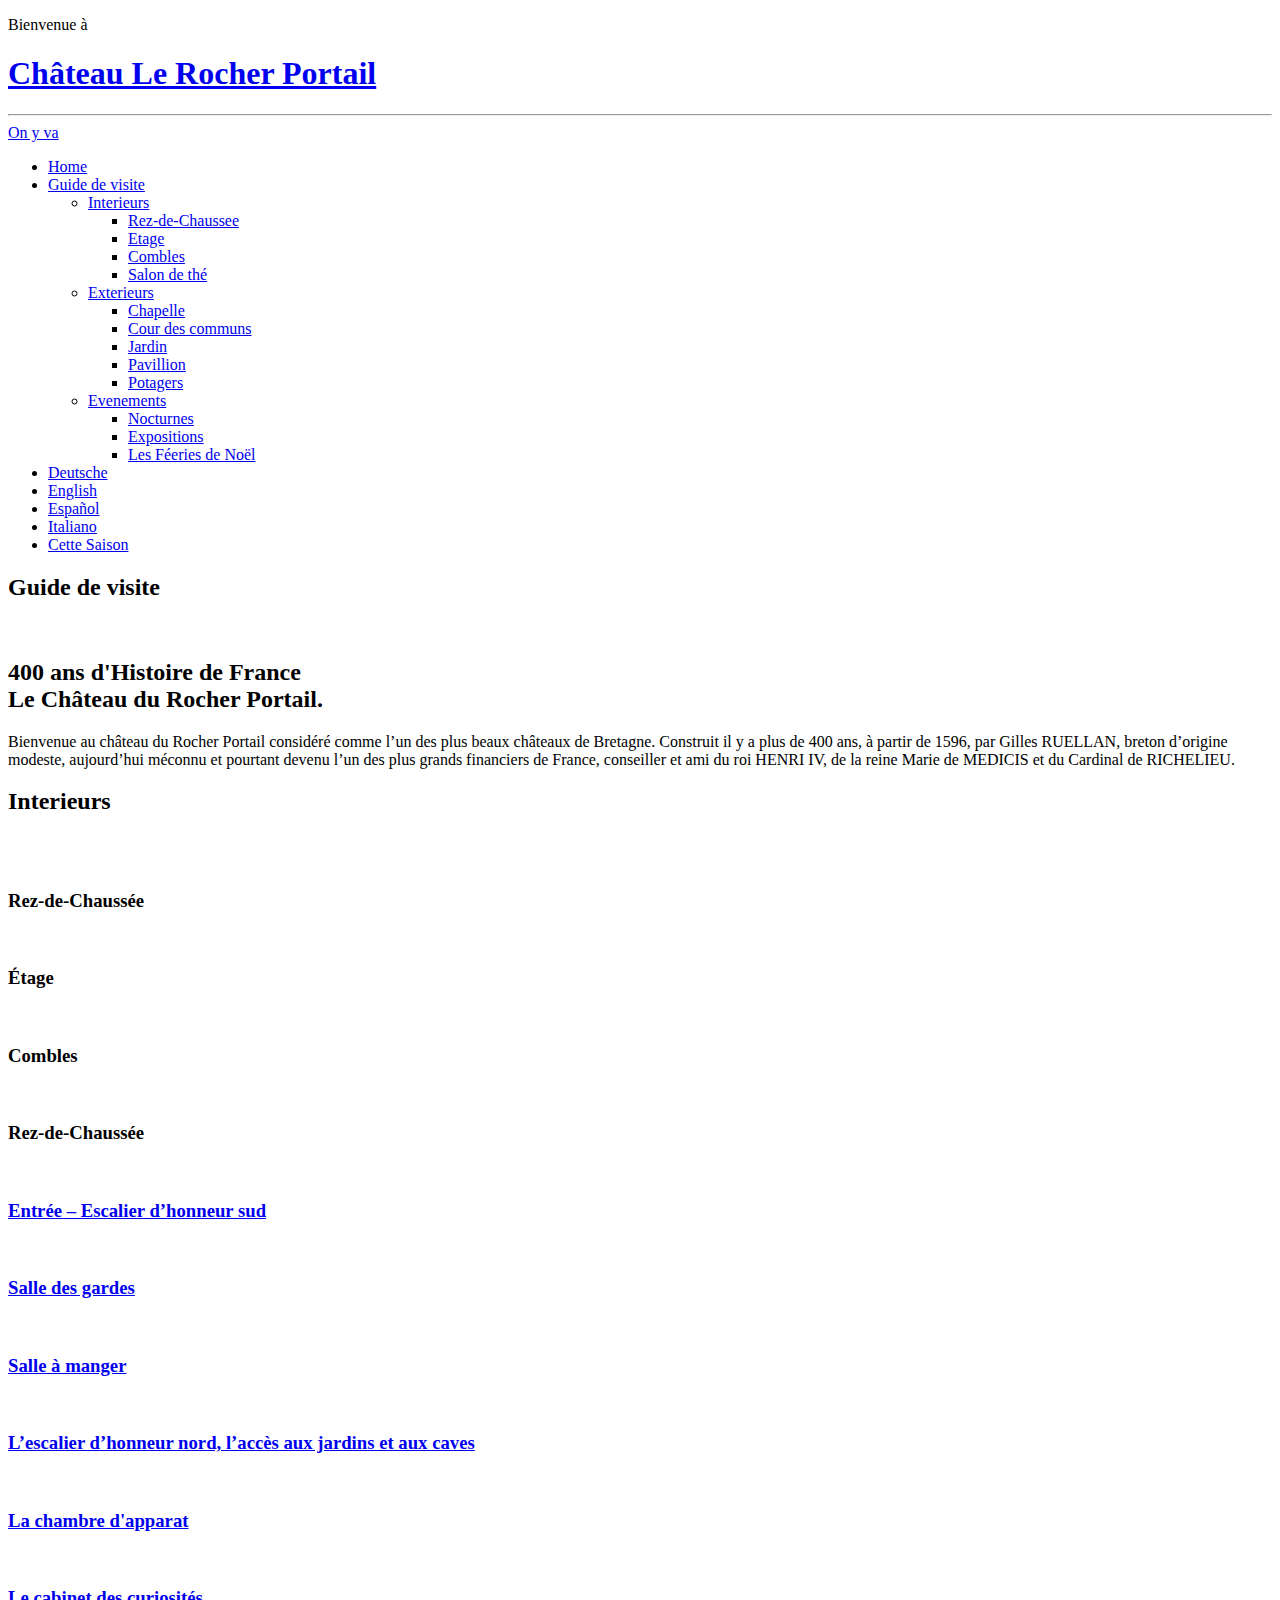
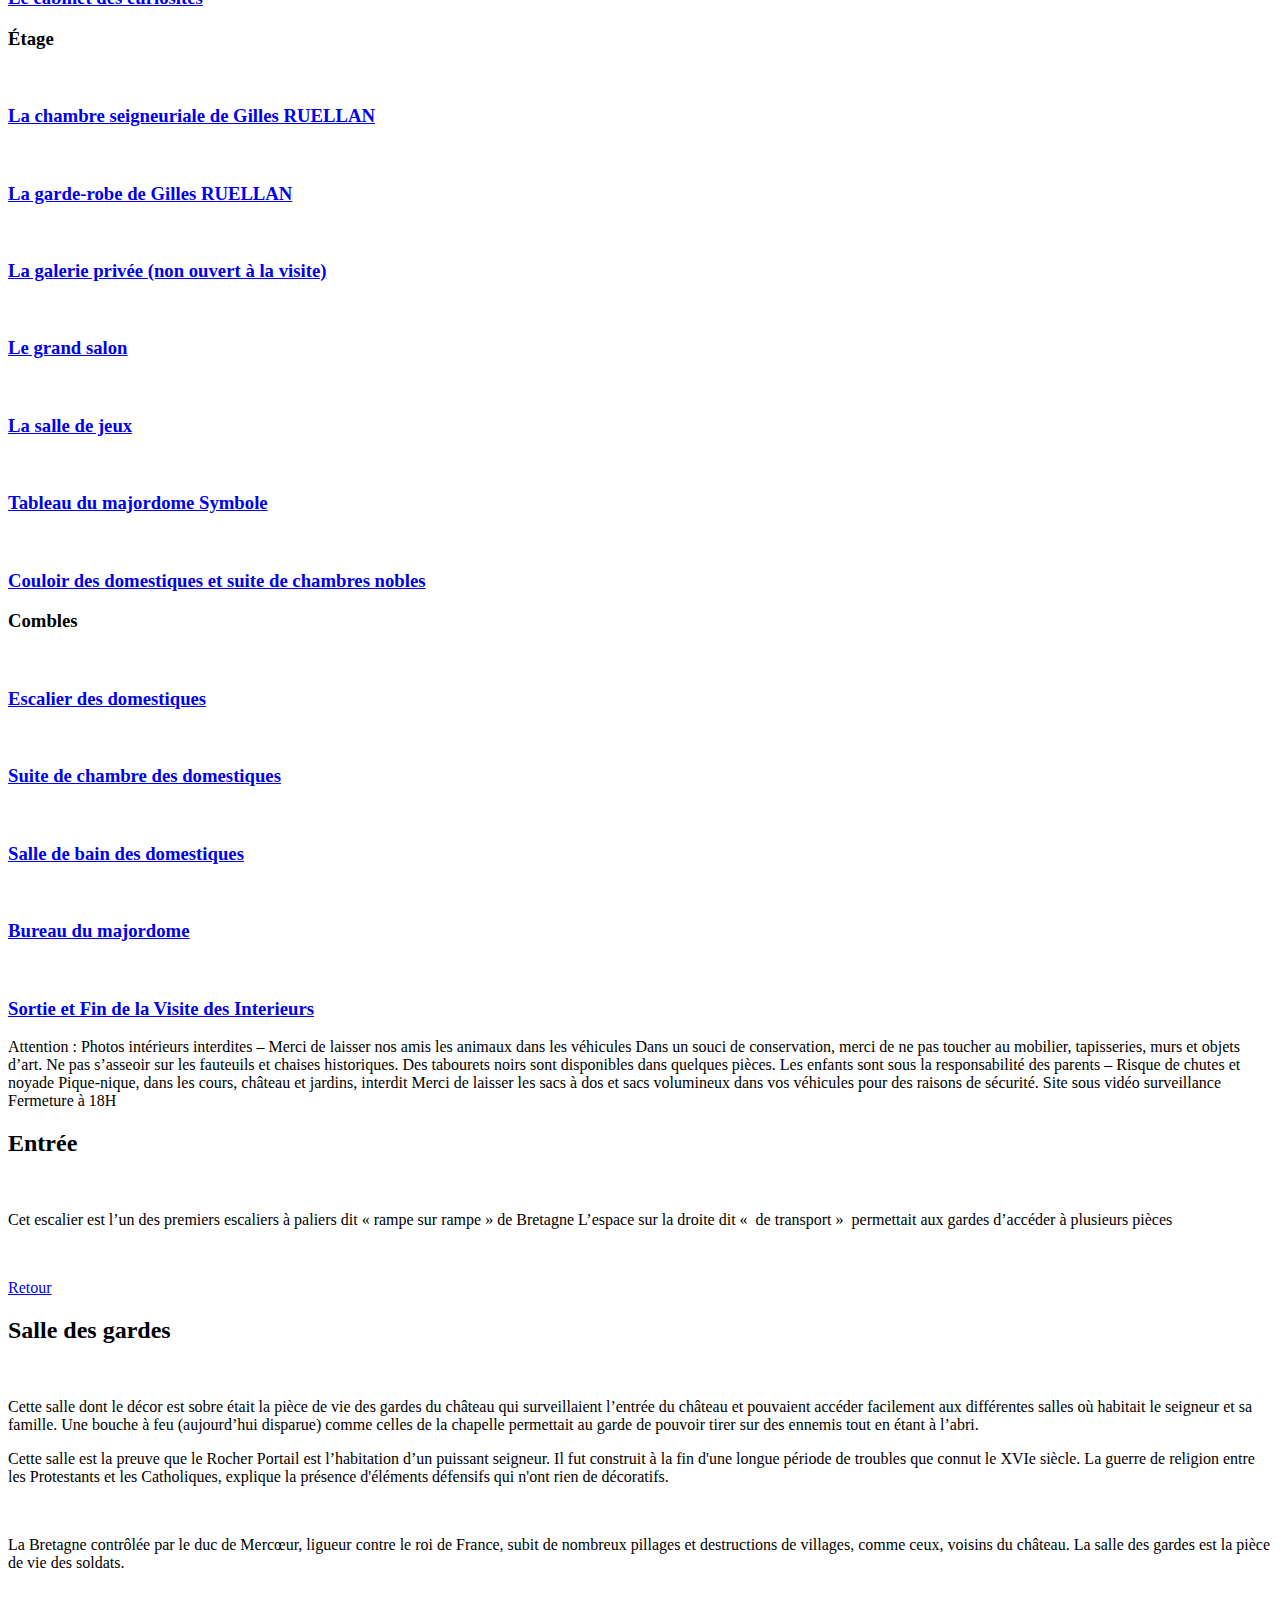
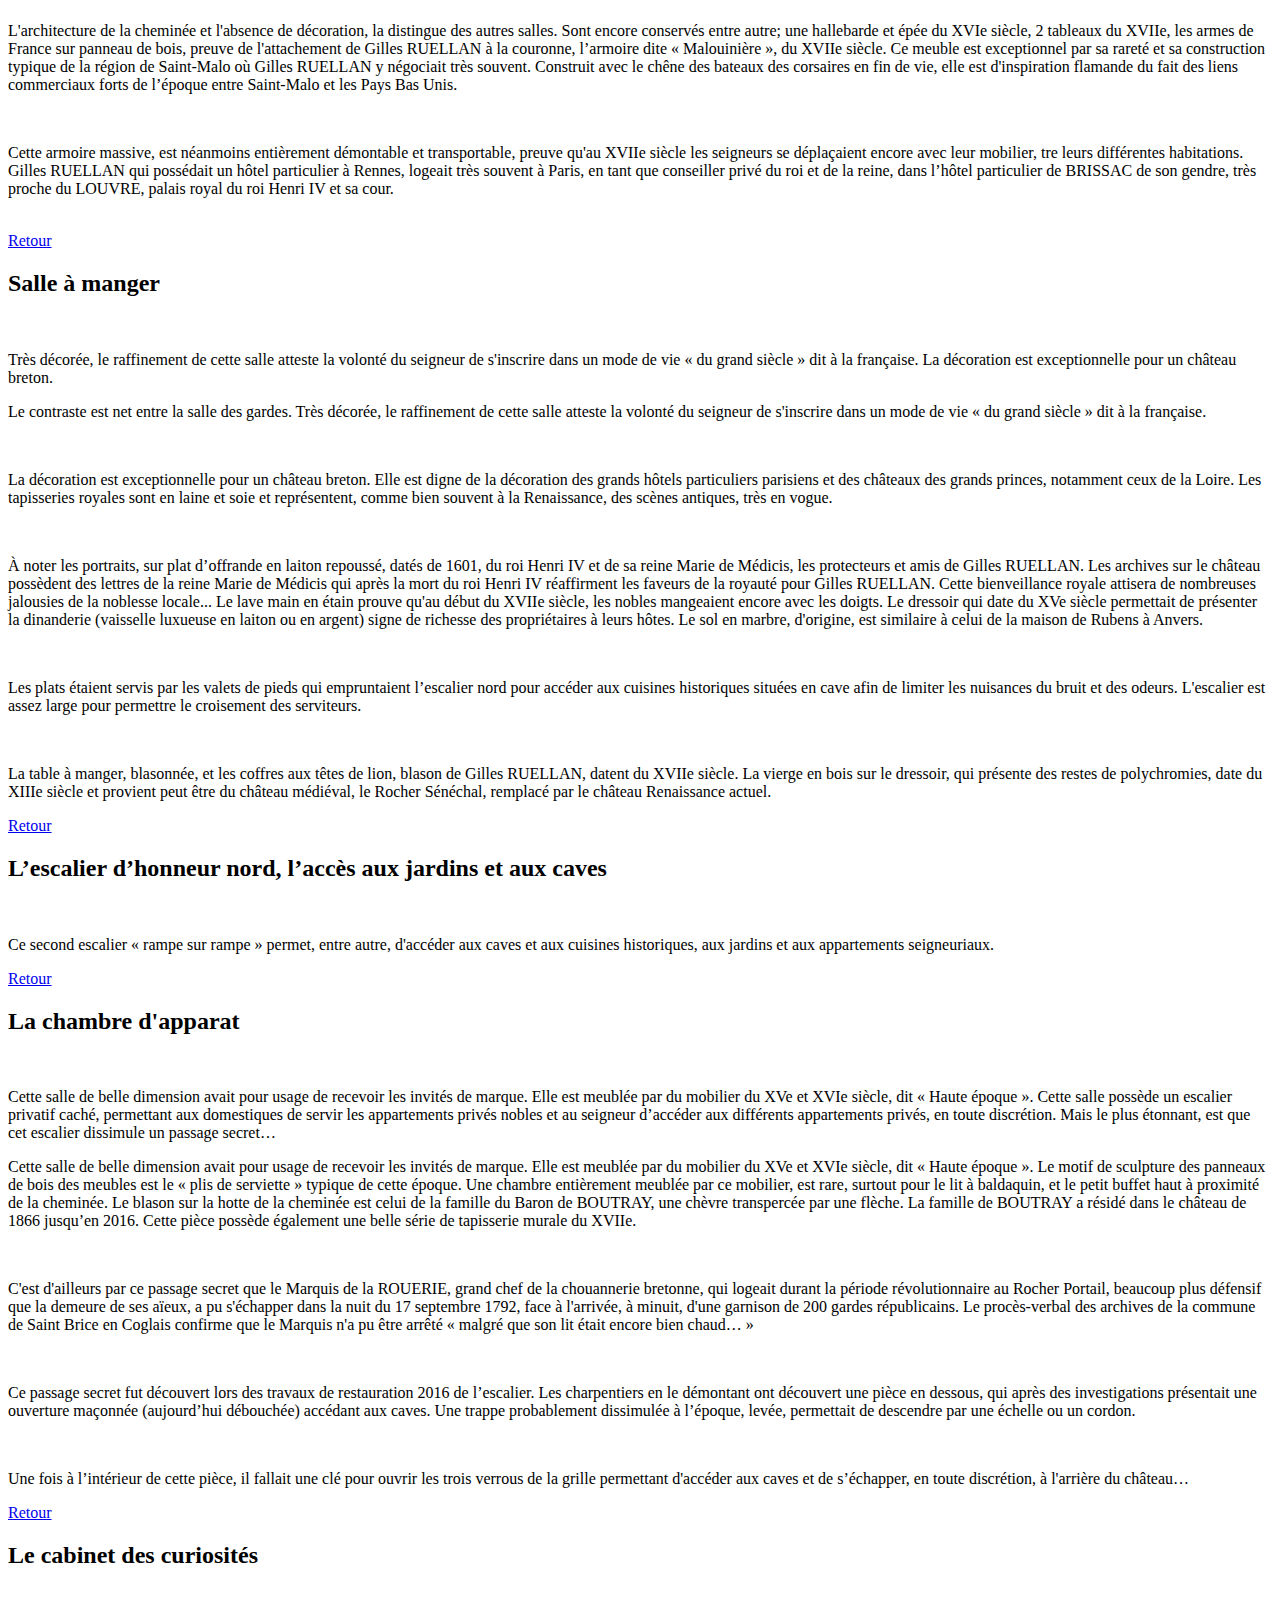
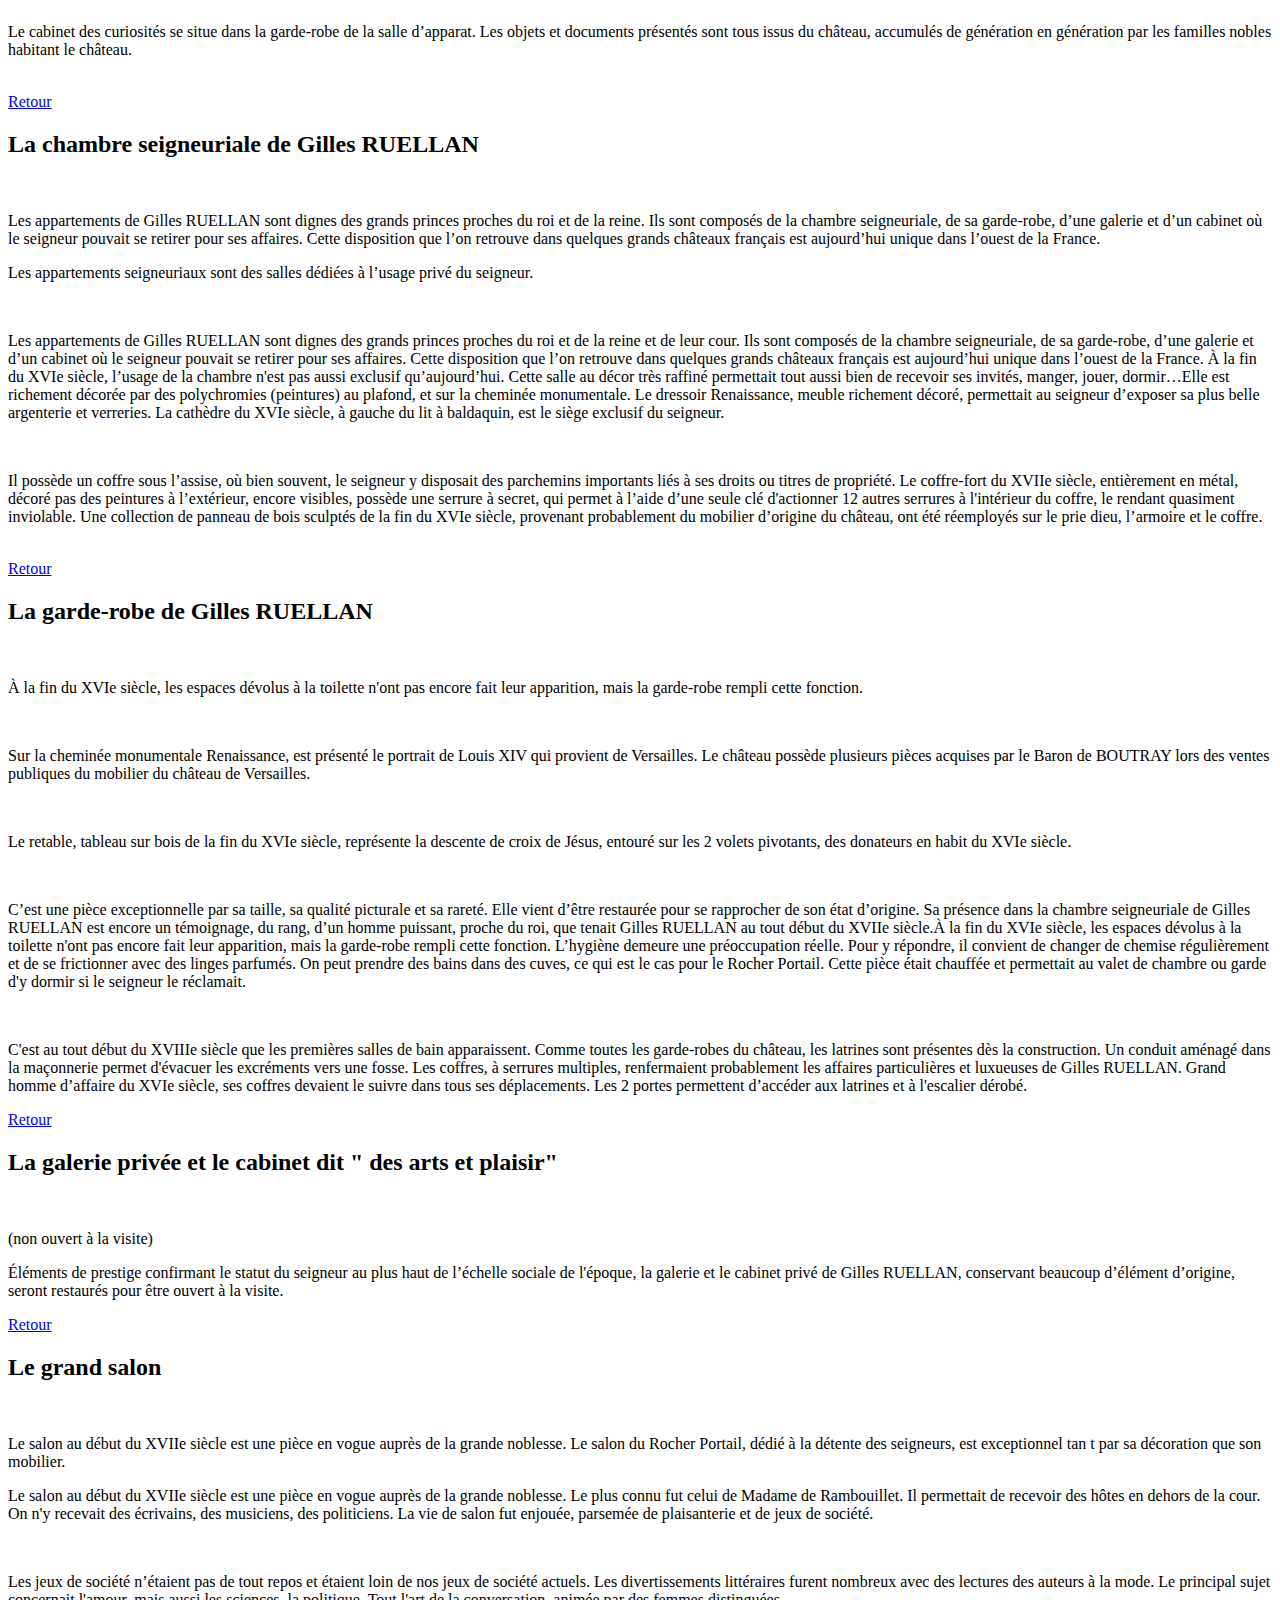
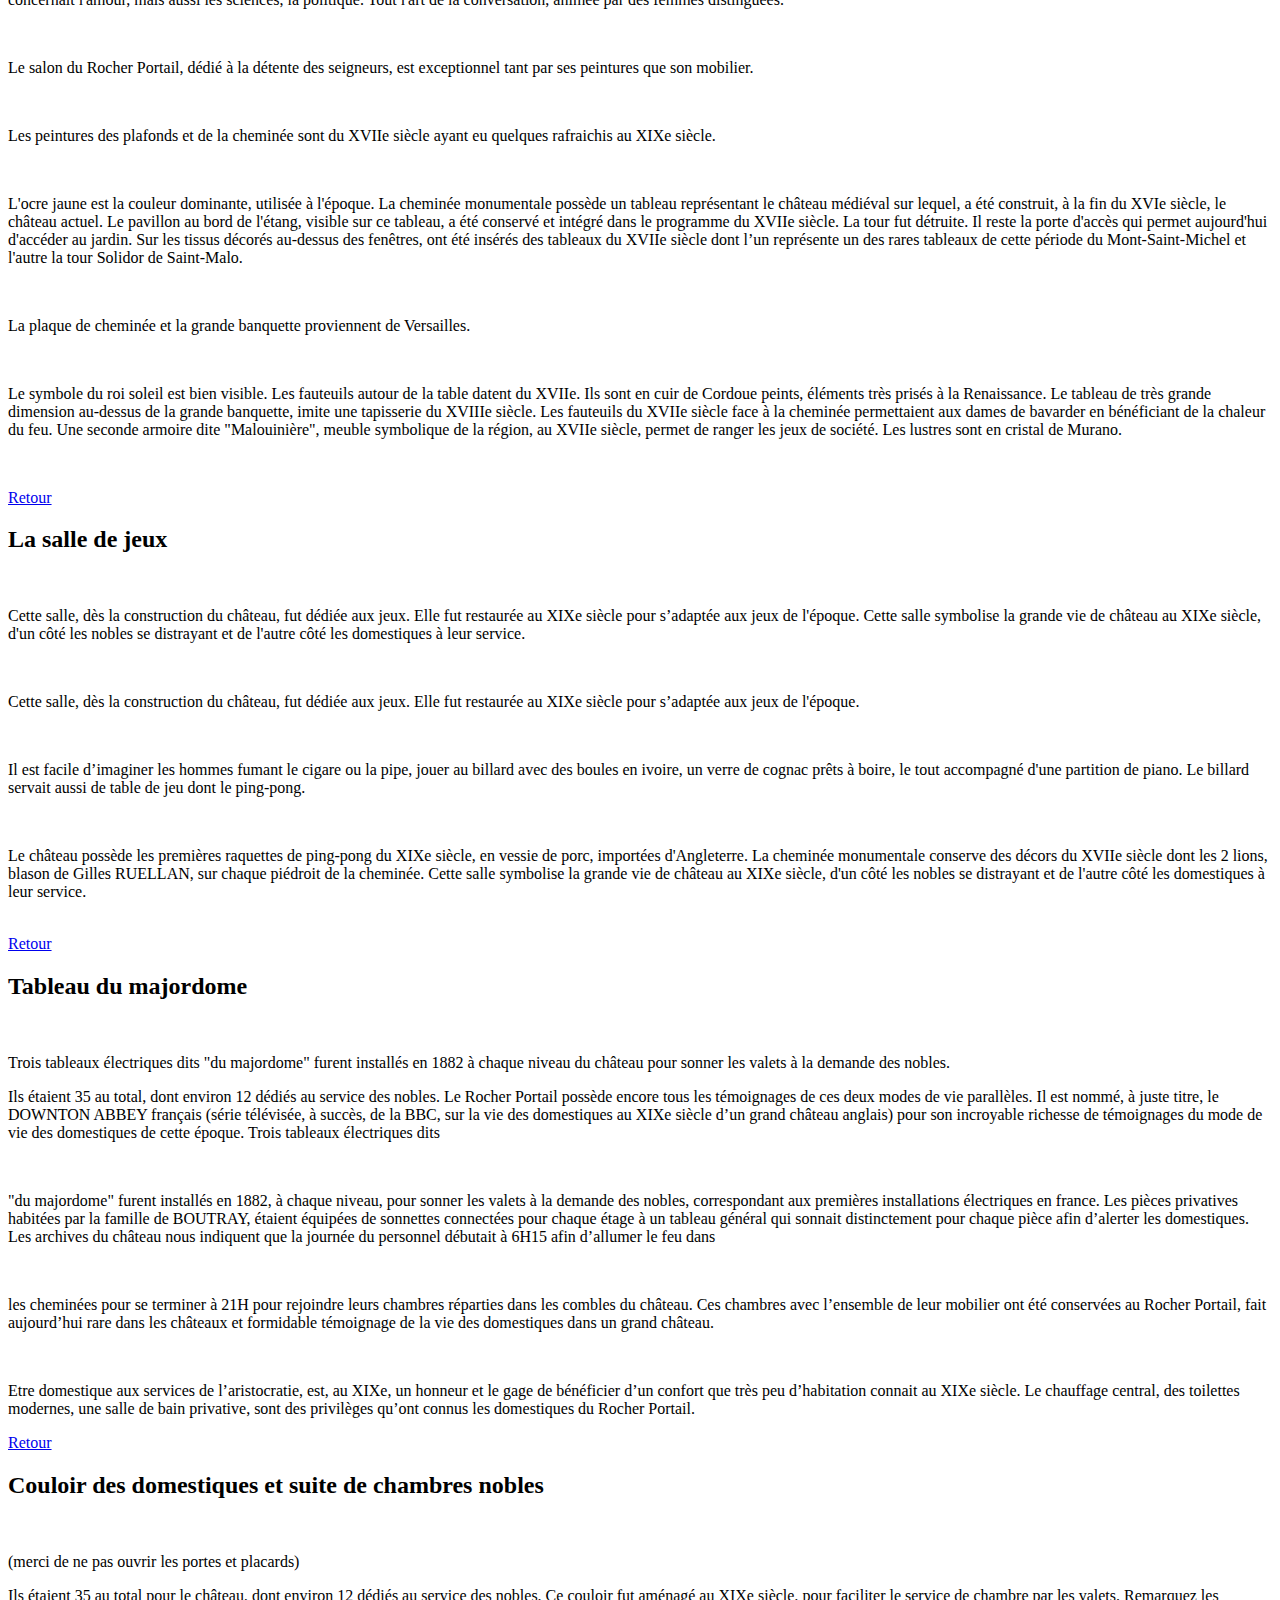
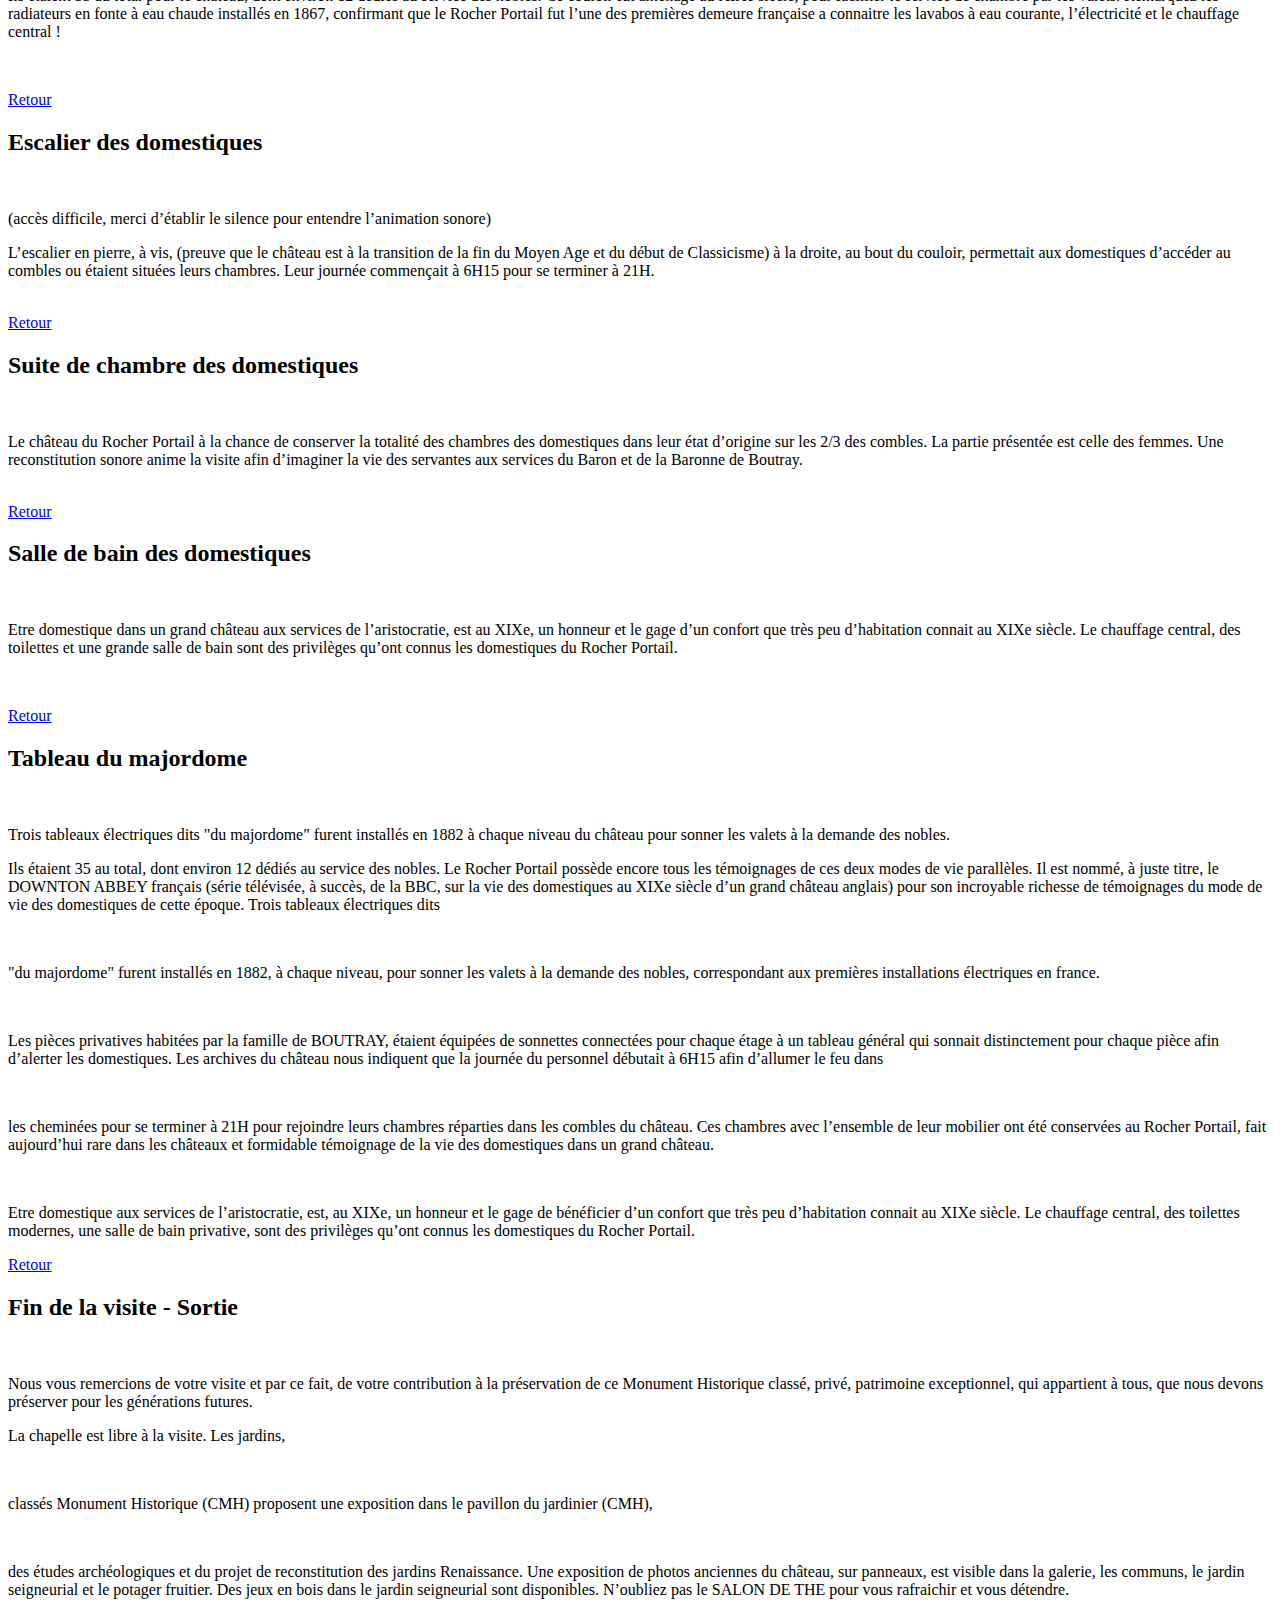
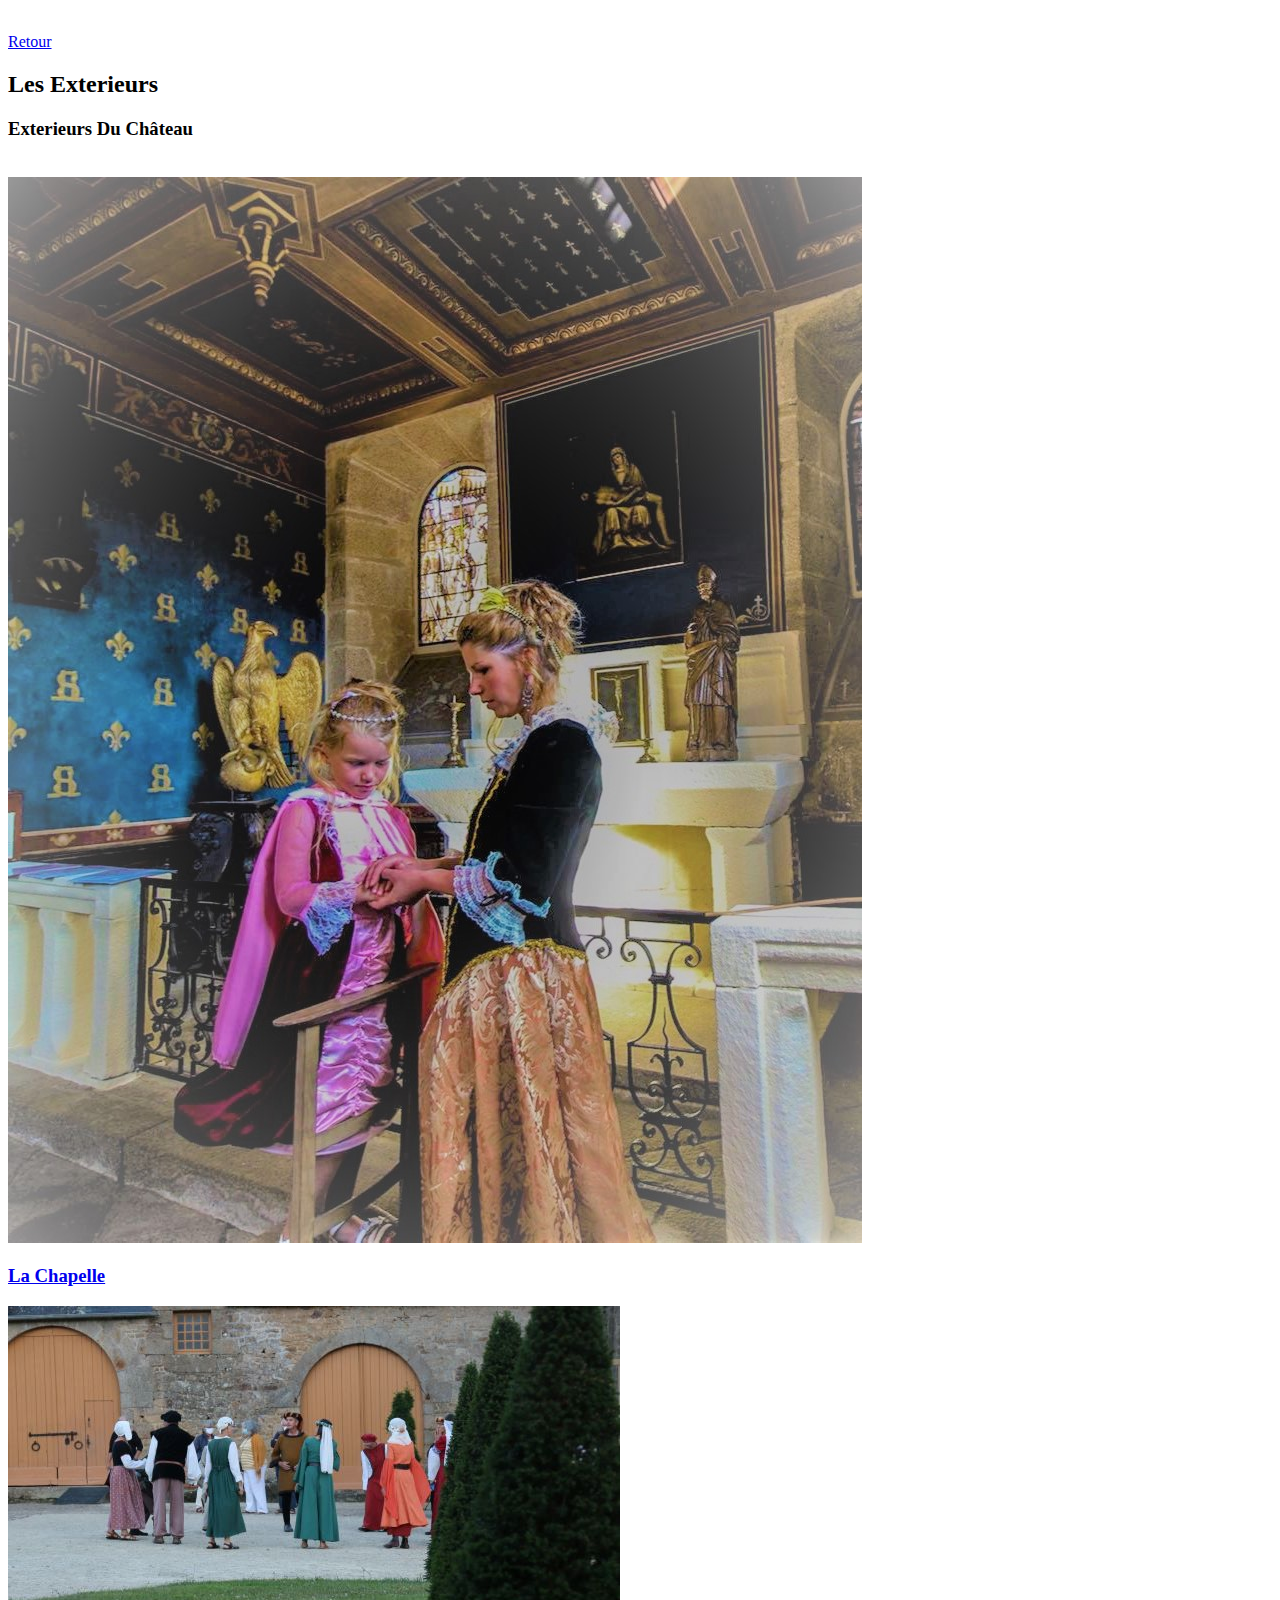
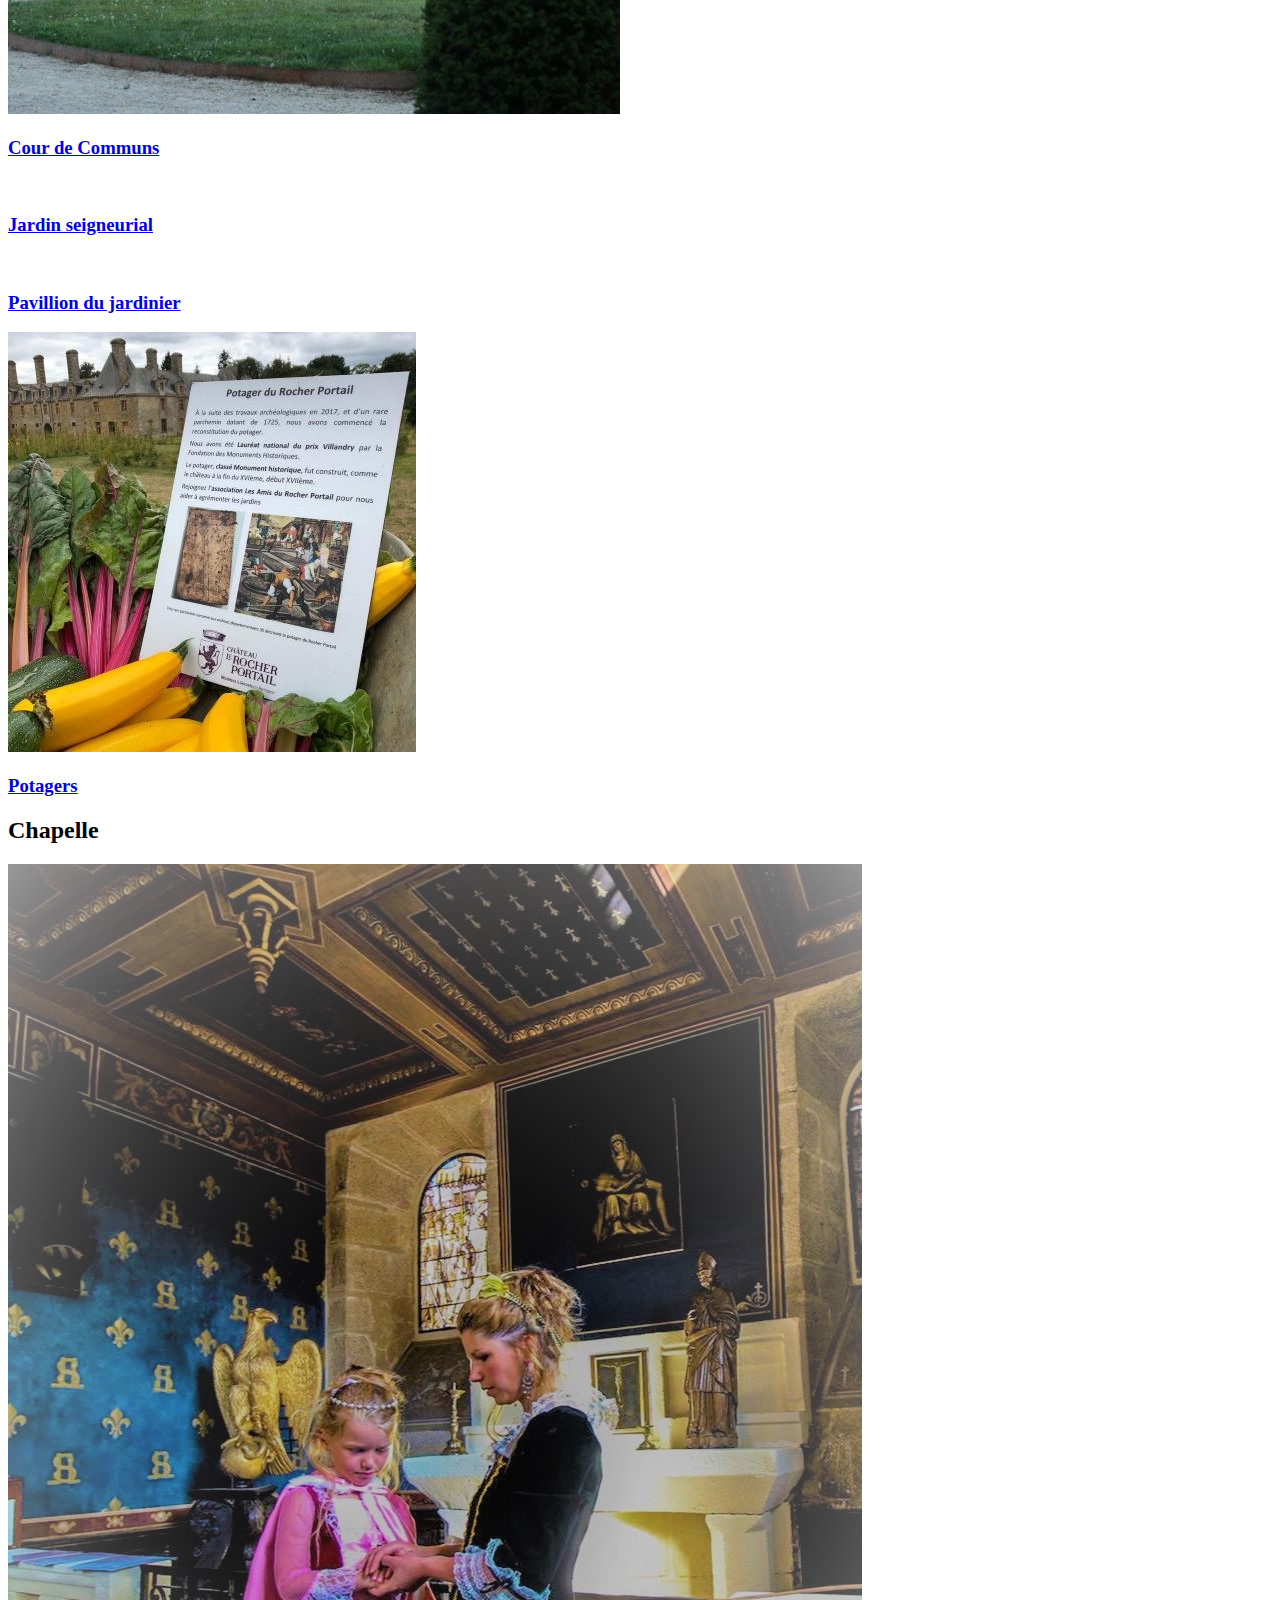
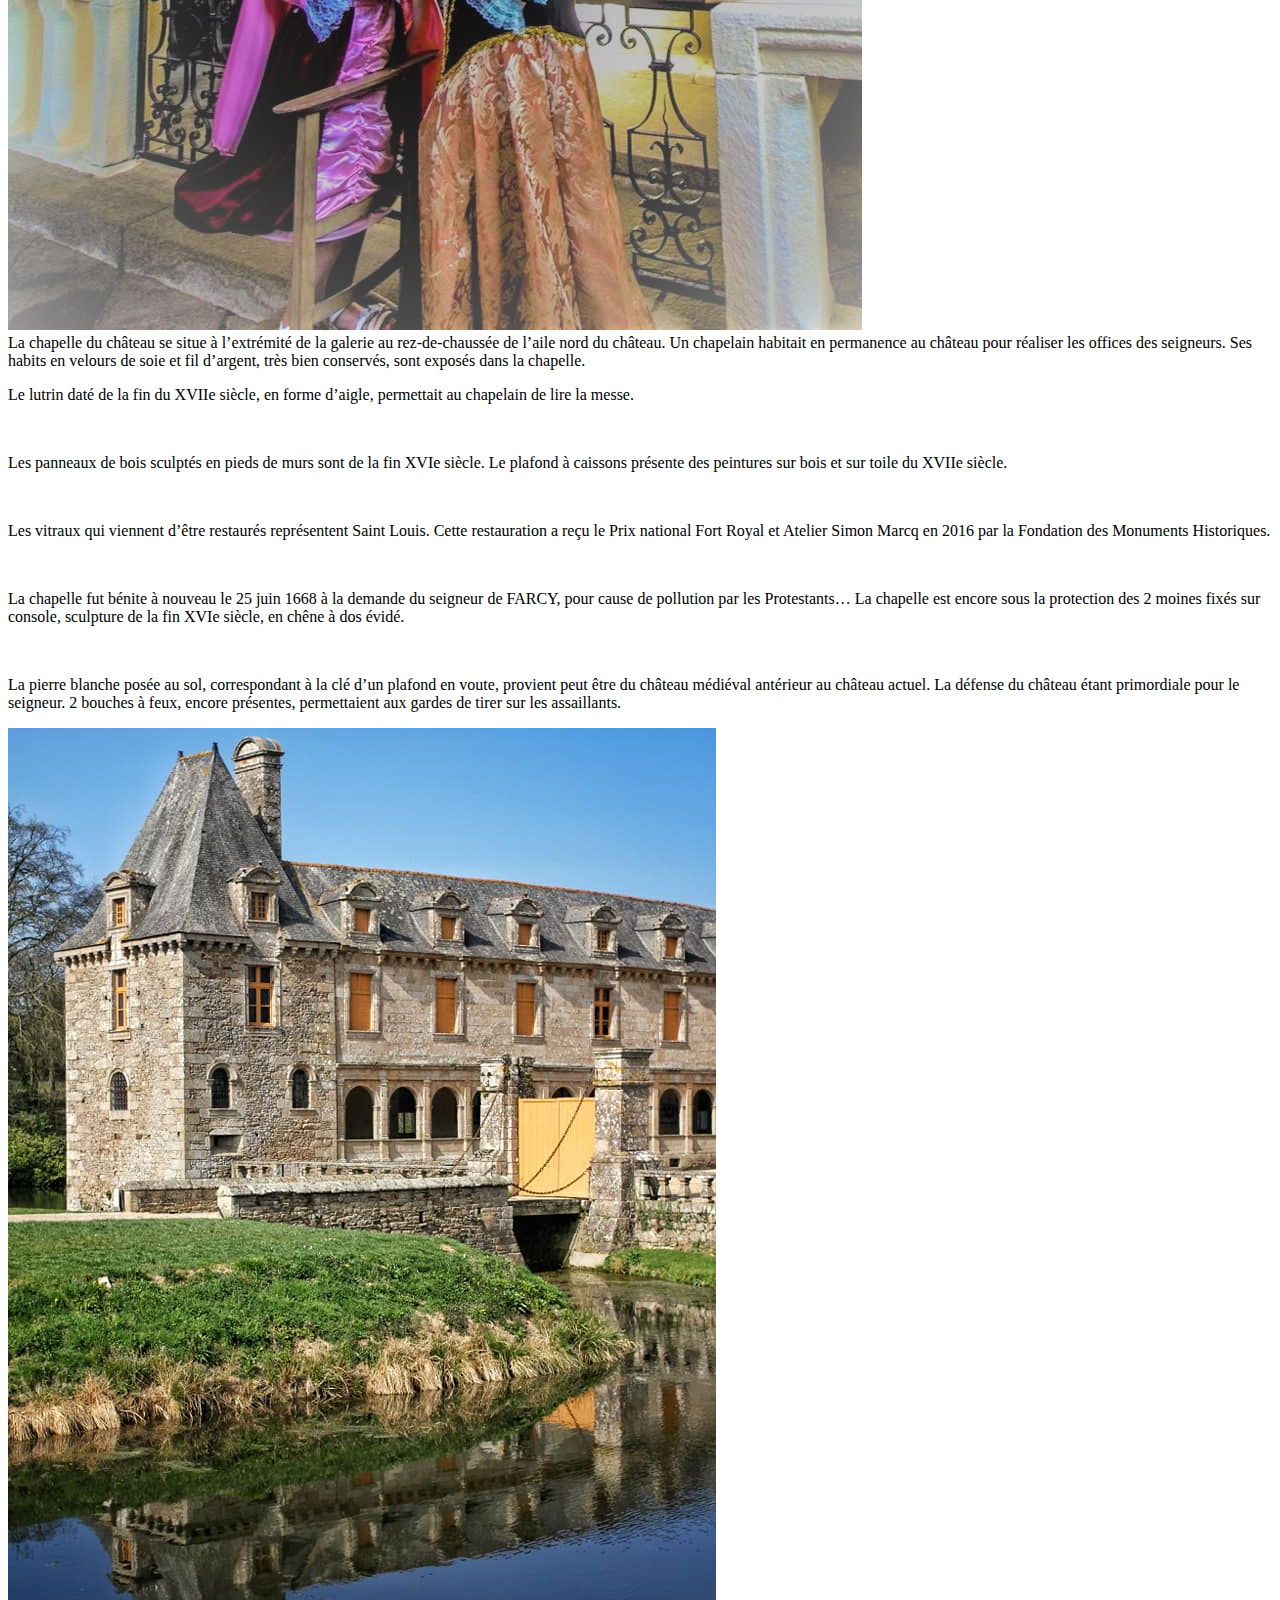
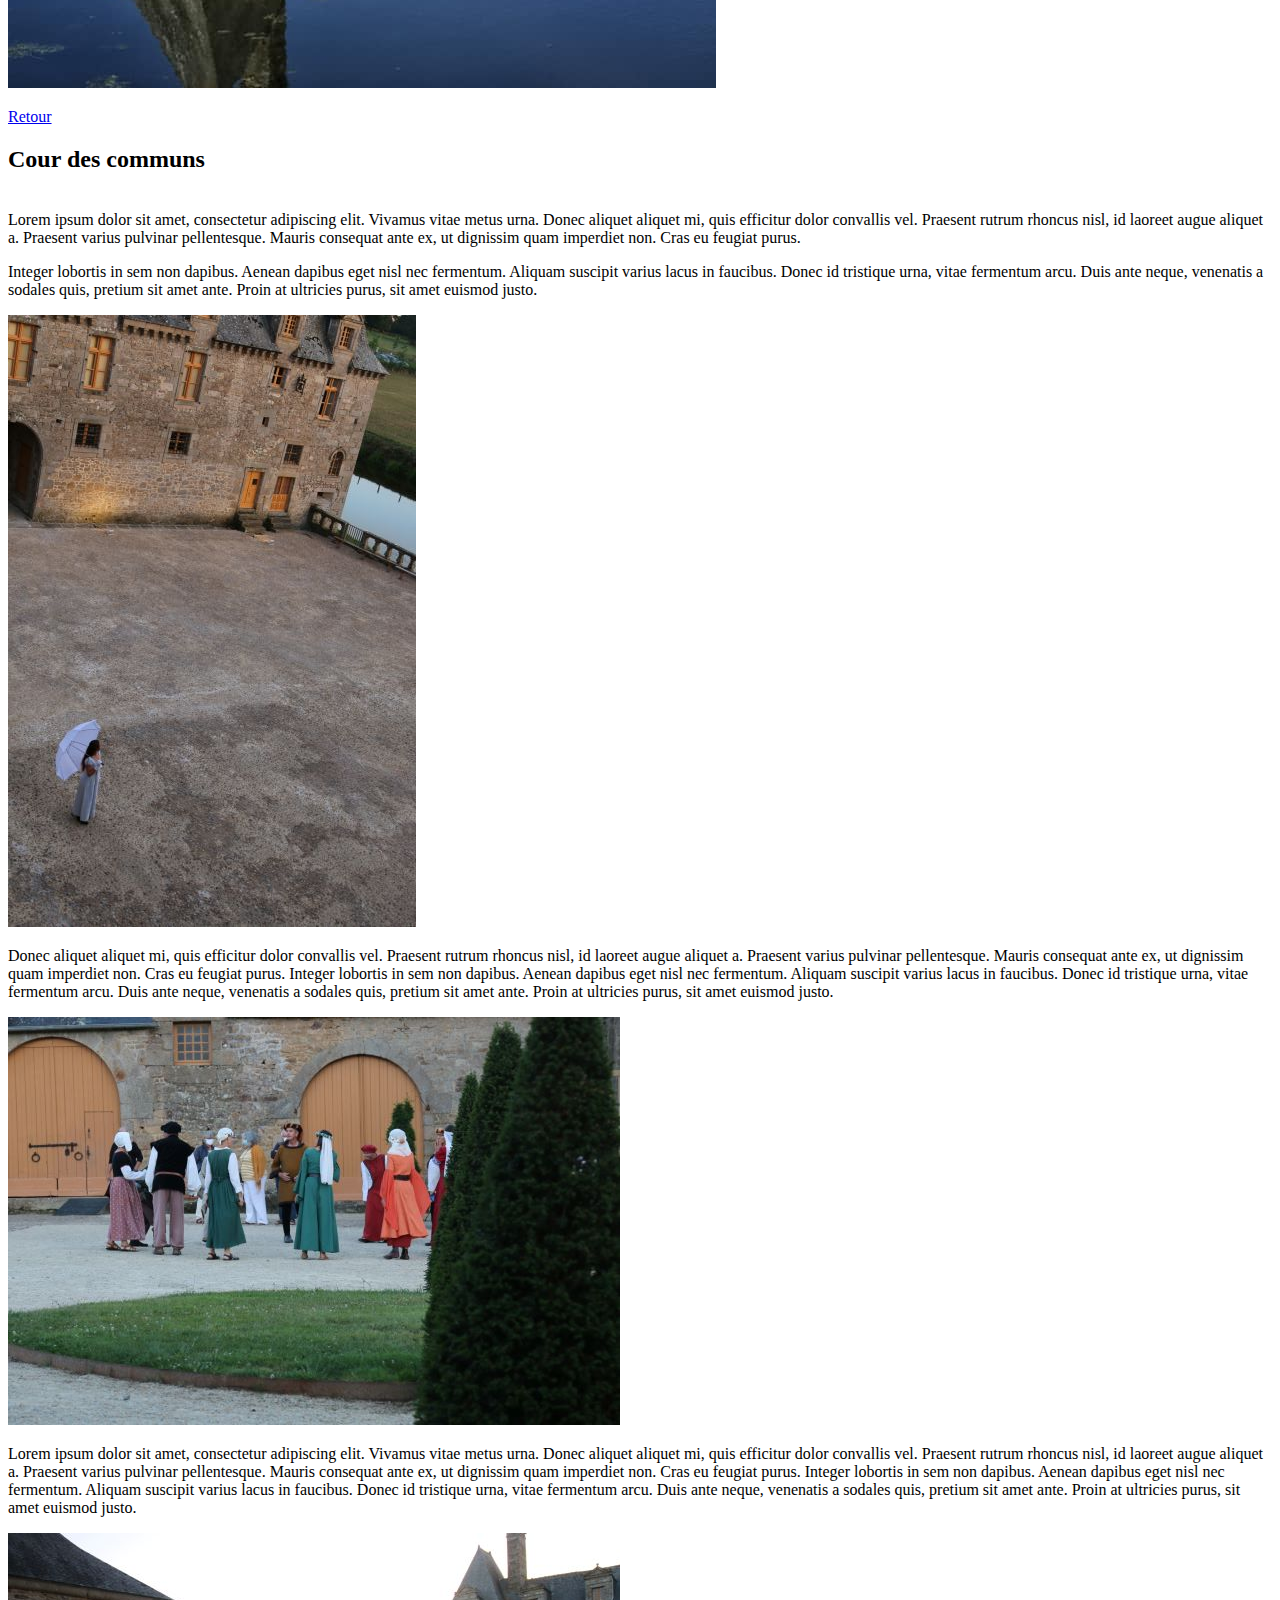
==== commit 7f142334: "Update index.html" ====
--- a/index.html
+++ b/index.html
@@ -148,7 +148,7 @@
 		<article>
 			<a href="#numberone" class="image featured"><img src="images/entrance1.jpg" alt="" /></a>
 			<header>
-				<h3><a href="#numberone" >1. Entrée – Escalier d’honneur sud</a></h3>
+				<h3><a href="#numberone" >Entrée – Escalier d’honneur sud</a></h3>
 			</header>
 			<p></p>
 		</article>
@@ -156,7 +156,7 @@
 		<article>
 			<a href="#numbertwo" class="image featured"><img src="images/guardspauline.JPG" alt="" /></a>
 			<header>
-				<h3><a href="#numbertwo">2. Salle des gardes</a></h3>
+				<h3><a href="#numbertwo">Salle des gardes</a></h3>
 			</header>
 			<p></p>
 		</article>
@@ -164,7 +164,7 @@
 		<article>
 			<a href="#numberthree" class="image featured"><img src="images/Diningx1.jpg" alt="" /></a>
 			<header>
-				<h3><a href="#numberthree">3. Salle à manger</a></h3>
+				<h3><a href="#numberthree">Salle à manger</a></h3>
 			</header>
 			<p></p>
 		</article>
@@ -172,21 +172,21 @@
 		<article>
 			<a href="#numberfour" class="image featured"><img src="images/stairsothers2.JPG" alt="" /></a>
 			<header>
-				<h3><a href="#numberfour">4. L’escalier d’honneur nord, l’accès aux jardins et aux caves</a></h3>
+				<h3><a href="#numberfour">L’escalier d’honneur nord, l’accès aux jardins et aux caves</a></h3>
 			</header>
 			<p></article>
 
 		<article>
 			<a href="#numberfive" class="image featured"><img src="images/ChambreDapparat1.jpg" alt="" /></a>
 			<header>
-				<h3><a href="#numberfive">5. La chambre d'apparat </a></h3>
+				<h3><a href="#numberfive">La chambre d'apparat </a></h3>
 			</header>
 			<p></article>
 
 		<article>
 			<a href="#numbersix" class="image featured"><img src="images/CabinetCurios.jpg" alt="" /></a>
 			<header>
-				<h3><a href="#numbersix">6. Le cabinet des curiosités</a></h3>
+				<h3><a href="#numbersix">Le cabinet des curiosités</a></h3>
 			</header>
 			<p></article>
 
@@ -204,28 +204,28 @@
 		<article>
 			<a href="#numberseven" class="image featured"><img src="images/RoomGuilles.jpg" alt="" /></a>
 			<header>
-				<h3><a href="#seven">7. La chambre seigneuriale de Gilles RUELLAN</a></h3>
+				<h3><a href="#seven">La chambre seigneuriale de Gilles RUELLAN</a></h3>
 			</header>
 			<p></article>
 
 		<article>
 			<a href="#numbereight" class="image featured"><img src="images/robe.JPG" alt="" /></a>
 			<header>
-				<h3><a href="#numbereight">8. La garde-robe de Gilles RUELLAN</a></h3>
+				<h3><a href="#numbereight">La garde-robe de Gilles RUELLAN</a></h3>
 			</header>
 			<p></article>
 
 		<article>
 			<a href="#numbernine" class="image featured"><img src="images/privatesalle.jpg" alt="" /></a>
 			<header>
-				<h3><a href="#numbernine">9. La galerie privée (non ouvert à la visite)</a></h3>
+				<h3><a href="#numbernine">La galerie privée (non ouvert à la visite)</a></h3>
 			</header>
 			<p></article>
 
 		<article>
 			<a href="#number11" class="image featured"><img src="images/grandsalonpeoplemeeting.jpg" alt="" /></a>
 			<header>
-				<h3><a href="#number11">11. Le grand salon </a></h3>
+				<h3><a href="#number11">Le grand salon </a></h3>
 			</header>
 			<p></p>
 		</article>
@@ -233,21 +233,21 @@
 		<article>
 			<a href="#number12" class="image featured"><img src="images/pooltable.JPG" alt="" /></a>
 			<header>
-				<h3><a href="#number12">12. La salle de jeux</a></h3>
+				<h3><a href="#number12">La salle de jeux</a></h3>
 			</header>
 			<p></p>
 		</article>
 		<article>
 			<a href="#number13" class="image featured"><img src="images/Doorbells.JPG" alt="" /></a>
 			<header>
-				<h3><a href="#number13">13. Tableau du majordome Symbole</a></h3>
+				<h3><a href="#number13">Tableau du majordome Symbole</a></h3>
 			</header>
 			<p></article>
 		
 		<article>
 			<a href="#number14" class="image featured"><img src="images/guestroomlights.JPG" alt="" /></a>
 			<header>
-				<h3><a href="#number14">14. Couloir des domestiques et suite de chambres nobles</a></h3>
+				<h3><a href="#number14">Couloir des domestiques et suite de chambres nobles</a></h3>
 			</header>
 			<p></p>
 		</article>
@@ -269,7 +269,7 @@
 		<article>
 			<a href="#number15" class="image featured"><img src="images/stairsmaids.JPG" alt="" /></a>
 			<header>
-				<h3><a href="#number15">15. Escalier des domestiques</a></h3>
+				<h3><a href="#number15">Escalier des domestiques</a></h3>
 			</header>
 			<p></p>
 		</article>
@@ -277,14 +277,14 @@
 		<article>
 			<a href="#number16" class="image featured"><img src="images/maidroom32.jpg" alt="" /></a>
 			<header>
-				<h3><a href="#number16">16. Suite de chambre des domestiques</a></h3>
+				<h3><a href="#number16">Suite de chambre des domestiques</a></h3>
 			</header>
 			<p> 	</article>
 		
 		<article>
 			<a href="#number17" class="image featured"><img src="images/maids.JPG" alt="" /></a>
 			<header>
-				<h3><a href="#number17">17. Salle de bain des domestiques</a></h3>
+				<h3><a href="#number17">Salle de bain des domestiques</a></h3>
 			</header>
 			<p></p>
 		</article>
@@ -292,7 +292,7 @@
 		<article>
 			<a href="#number18" class="image featured"><img src="images/carsonroom.jpg" alt="" /></a>
 			<header>
-				<h3><a href="#number18">18. Bureau du majordome</a></h3>
+				<h3><a href="#number18">Bureau du majordome</a></h3>
 			</header>
 			<p></p>
 		</article>
@@ -302,7 +302,7 @@
 		<article>
 			<a href="#number19" class="image featured"><img src="images/StairsChapel.jpg" alt="" /></a>
 			<header>
-				<h3><a href="#number19">19. Sortie et Fin de la Visite des Interieurs</a></h3>
+				<h3><a href="#number19">Sortie et Fin de la Visite des Interieurs</a></h3>
 			</header>
 			<p></p>
 		</article>
@@ -1140,7 +1140,7 @@
 					 Aenean dapibus eget nisl nec fermentum. Aliquam suscipit varius lacus in faucibus. Donec id tristique urna, vitae fermentum arcu. 
 					 Duis ante neque, venenatis a sodales quis, pretium sit amet ante. Proin at ultricies purus, 
 					 sit amet euismod justo.
-				</p><a class="image featured"><img src="images/square5.jpg" alt="" /></a><p>
+				</p><a class="image featured"><img src="images/square5.JPG" alt="" /></a><p>
 					Donec aliquet aliquet mi, quis efficitur dolor convallis vel. Praesent rutrum rhoncus nisl, id laoreet augue aliquet a.
 					 Praesent varius pulvinar pellentesque. Mauris consequat ante ex, ut dignissim quam imperdiet non. Cras eu feugiat purus. 
 					 Integer lobortis in sem non dapibus. Aenean dapibus eget nisl nec fermentum. Aliquam suscipit varius lacus in faucibus. 
@@ -1149,7 +1149,7 @@
 				
 				 </p>
 				 
-				 <a class="image featured"><img src="images/square8.jpg" alt="" /></a><p>
+				 <a class="image featured"><img src="images/square8.JPG" alt="" /></a><p>
 
 					Lorem ipsum dolor sit amet, consectetur adipiscing elit. Vivamus vitae metus urna. Donec aliquet aliquet mi, 
 					quis efficitur dolor convallis vel. Praesent rutrum rhoncus nisl, id laoreet augue aliquet a. Praesent varius 
@@ -1158,7 +1158,7 @@
 					Donec id tristique urna, vitae fermentum arcu. Duis ante neque, venenatis a sodales quis, pretium sit amet ante. 
 					Proin at ultricies purus, sit amet euismod justo. 
 				</p>
-				<a class="image featured"><img src="images/square4.jpg" alt="" /></a><p>
+				<a class="image featured"><img src="images/square4.JPG" alt="" /></a><p>
 					Lorem ipsum dolor sit amet, consectetur adipiscing elit. Vivamus vitae metus urna. Donec aliquet aliquet mi, quis 
 					efficitur dolor convallis vel. Praesent rutrum rhoncus nisl, id laoreet augue aliquet a. Praesent varius pulvinar 
 					pellentesque. Mauris consequat ante ex, ut dignissim quam imperdiet non. Cras eu feugiat purus. Integer lobortis 
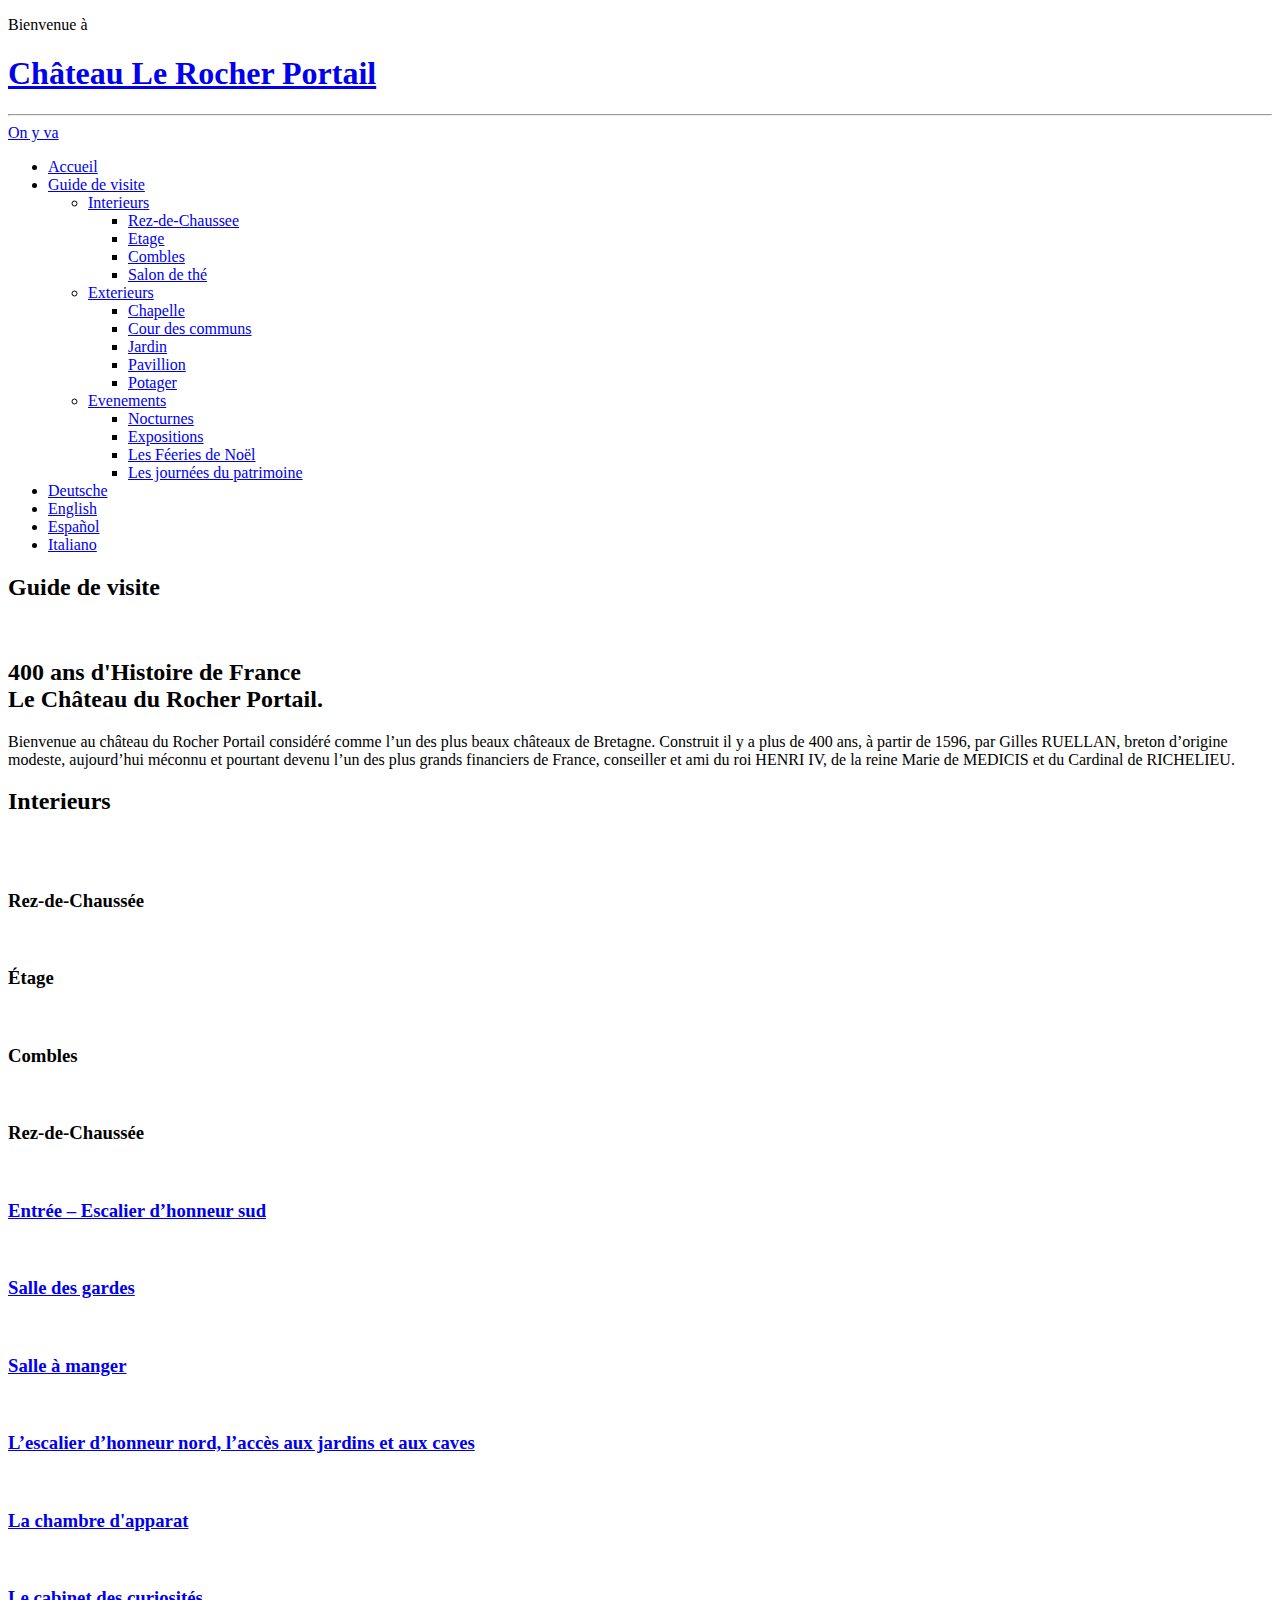
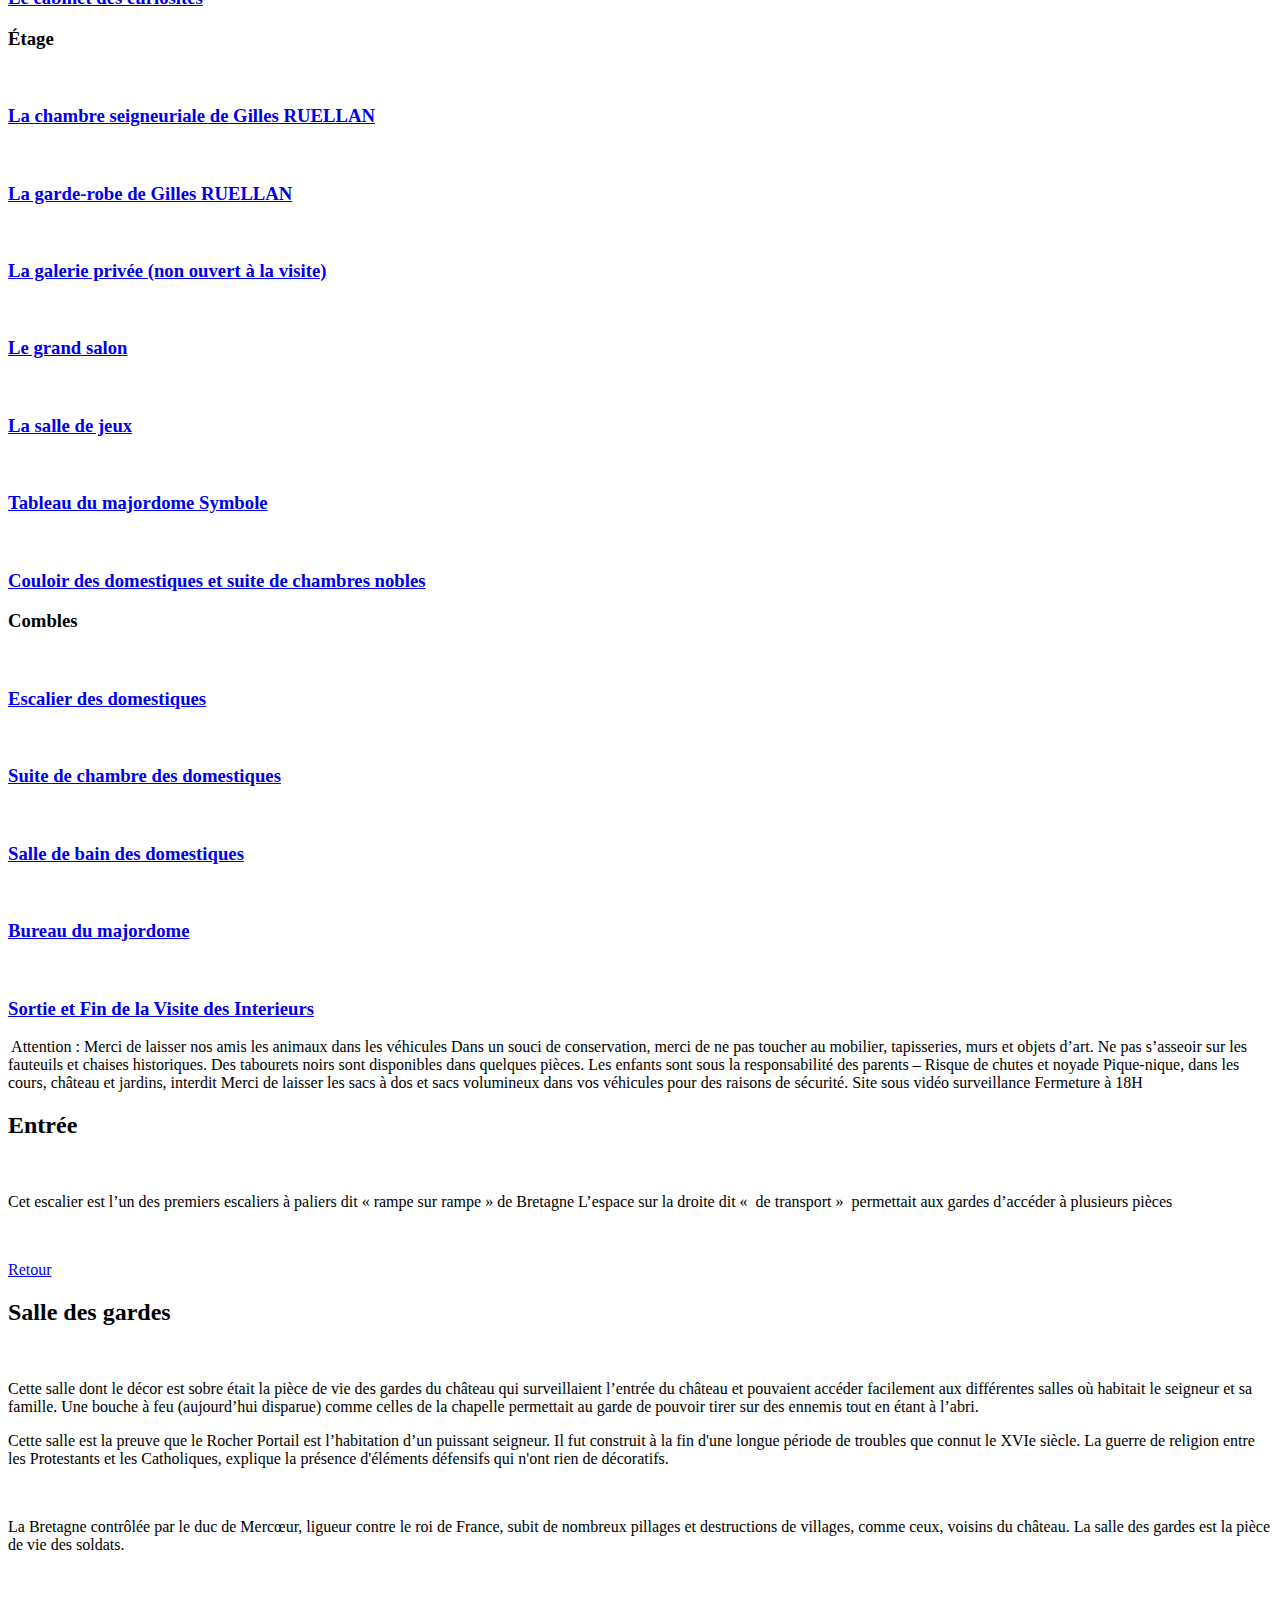
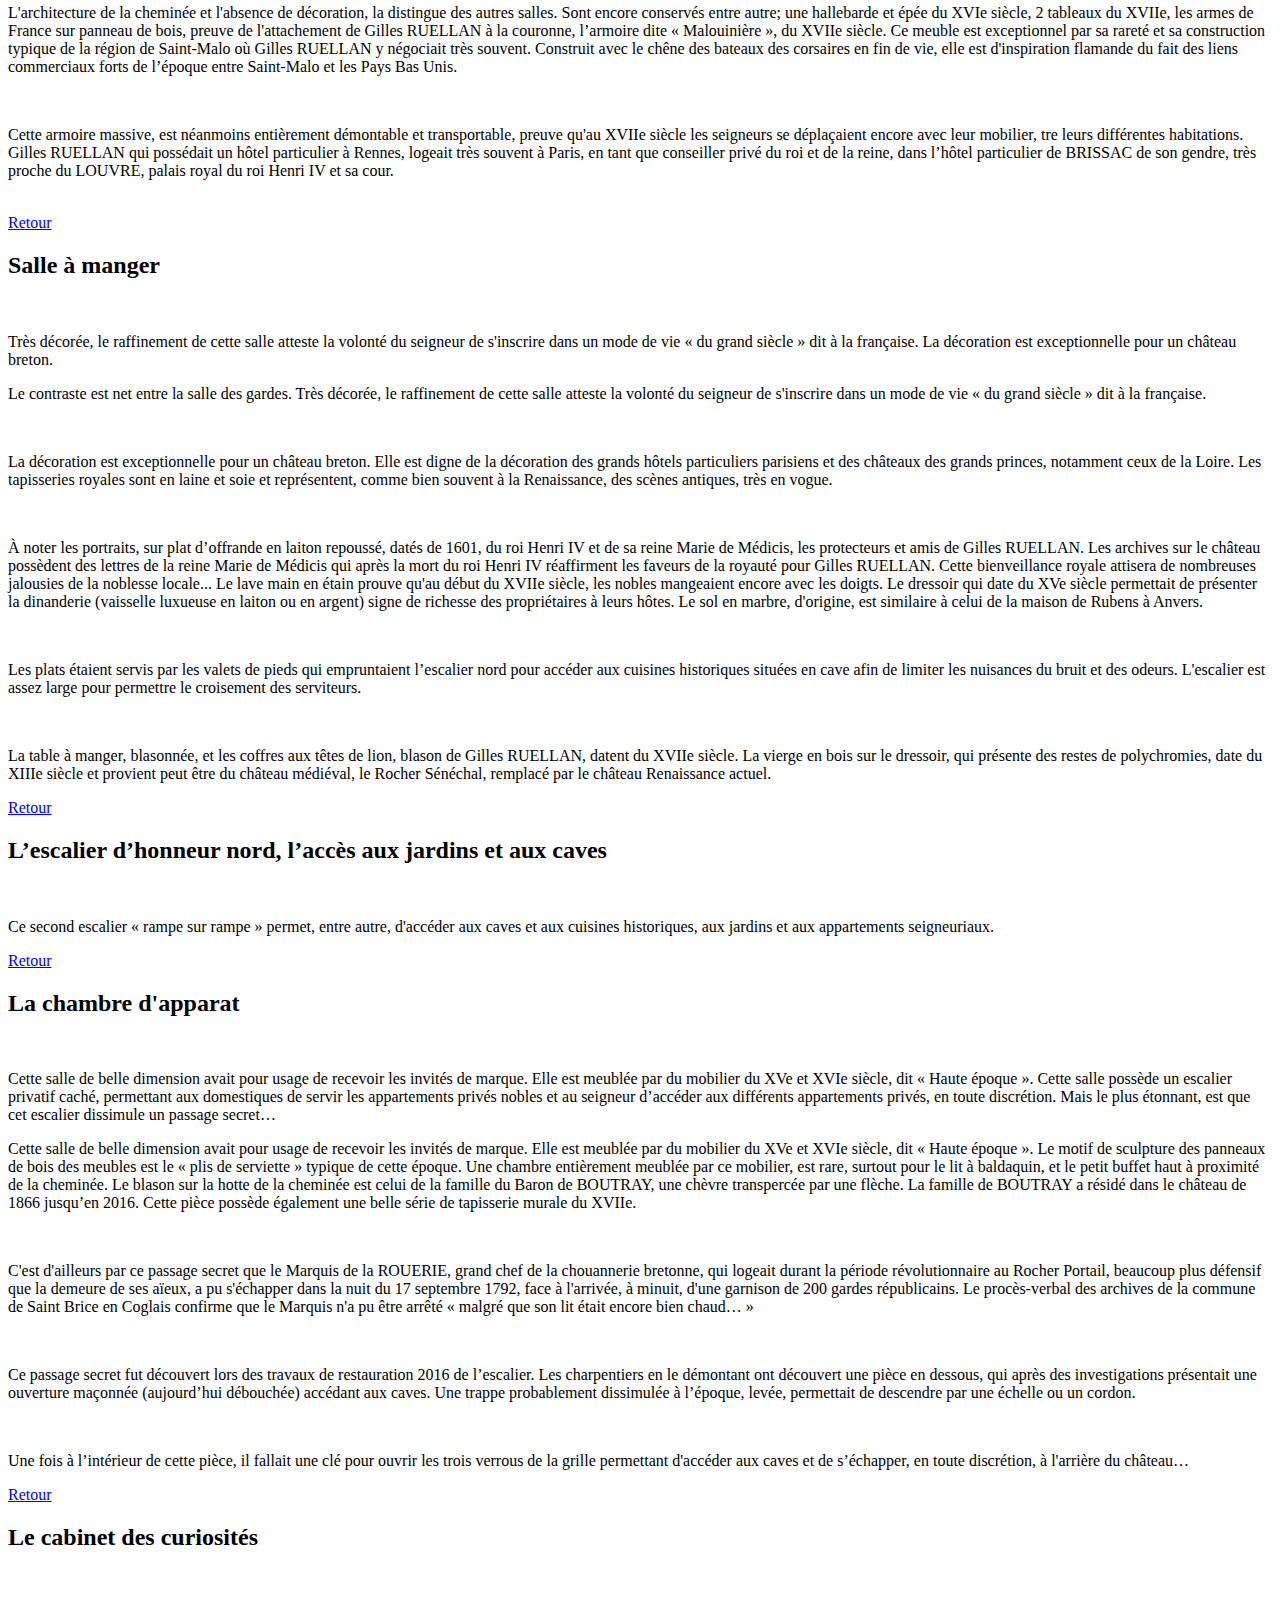
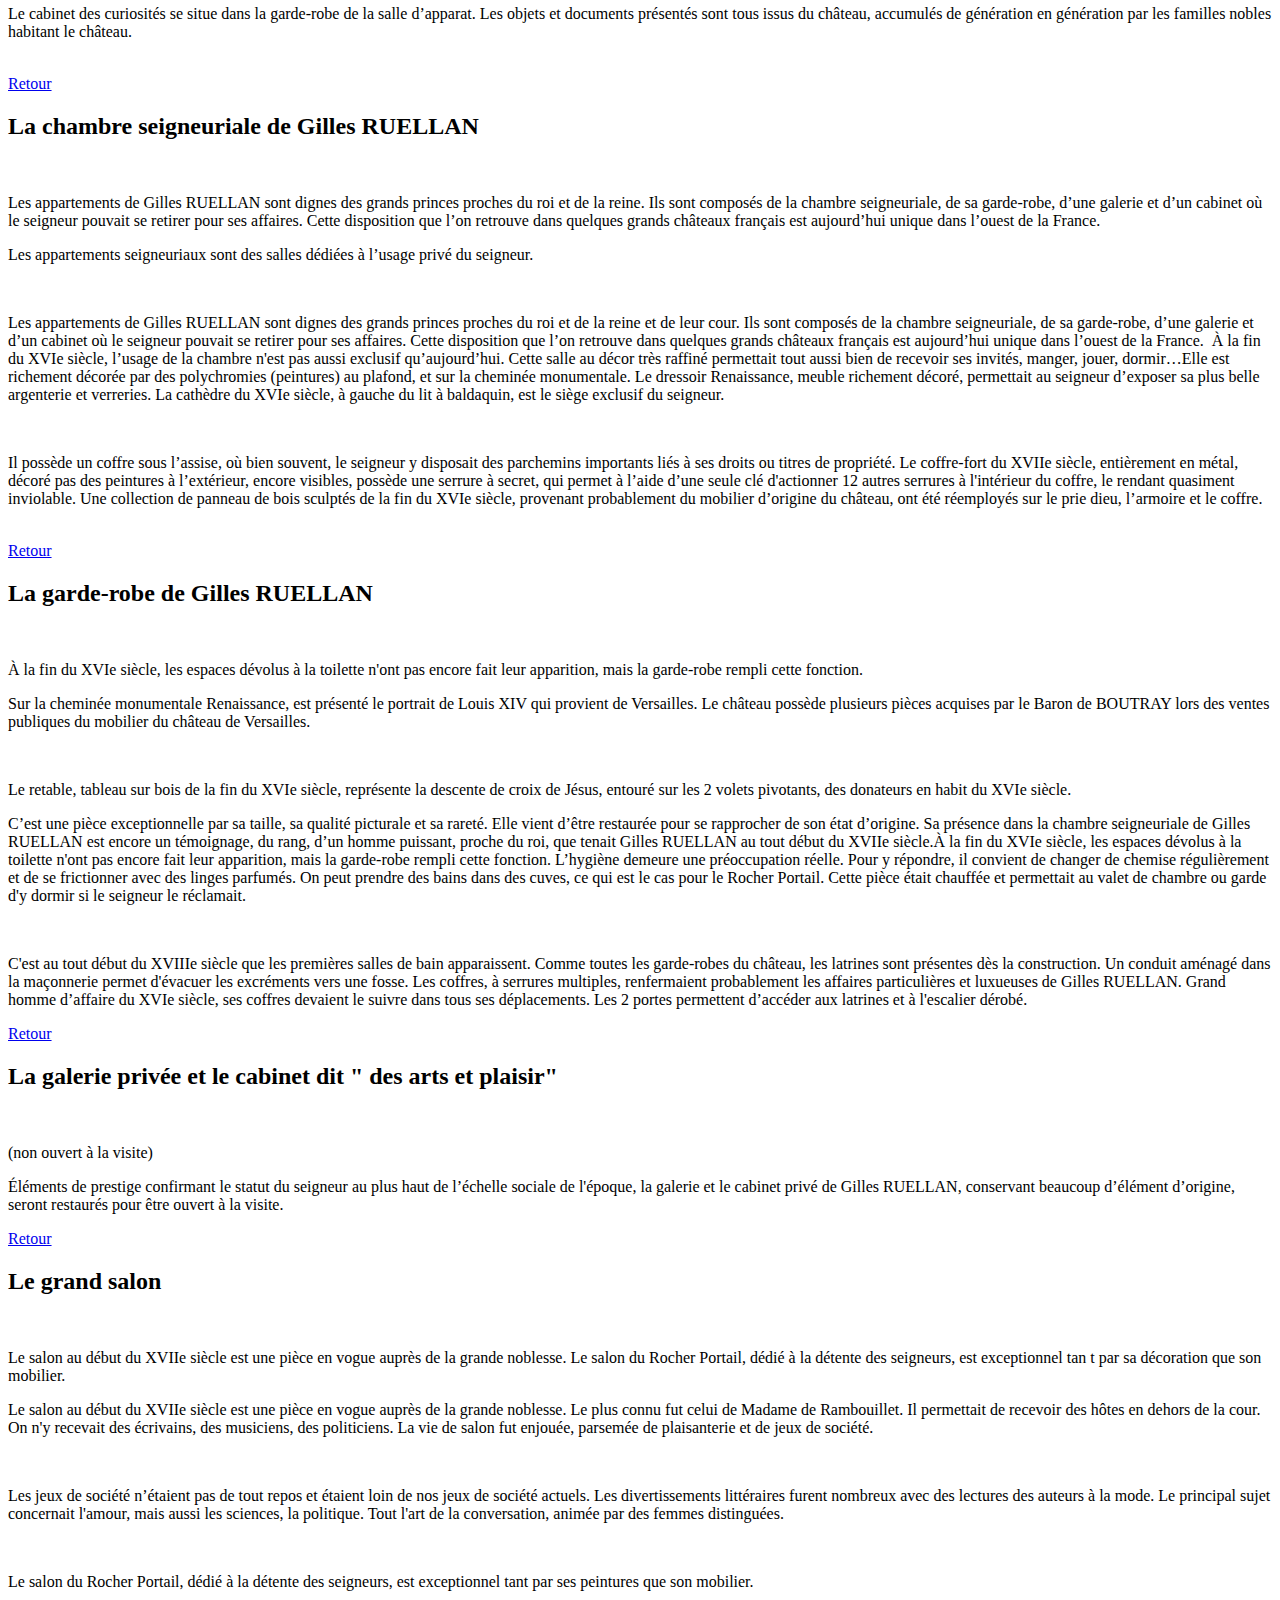
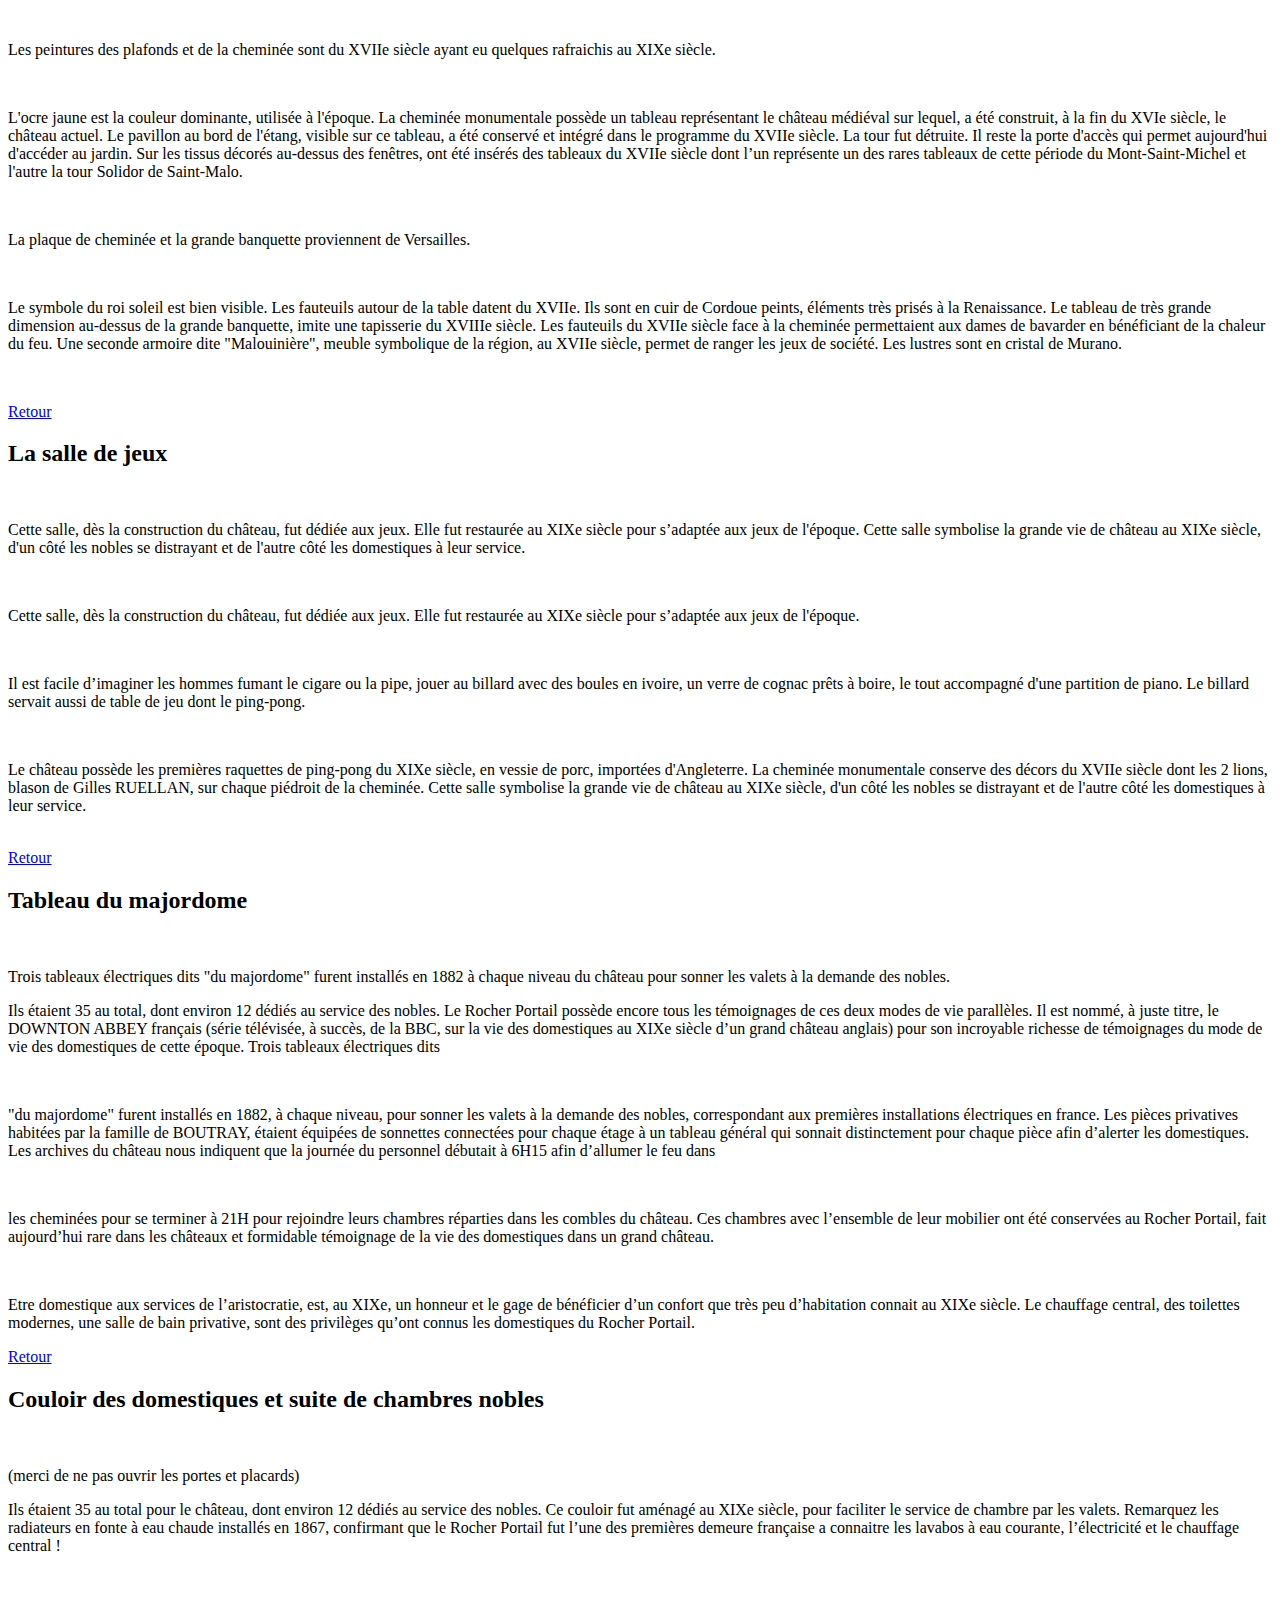
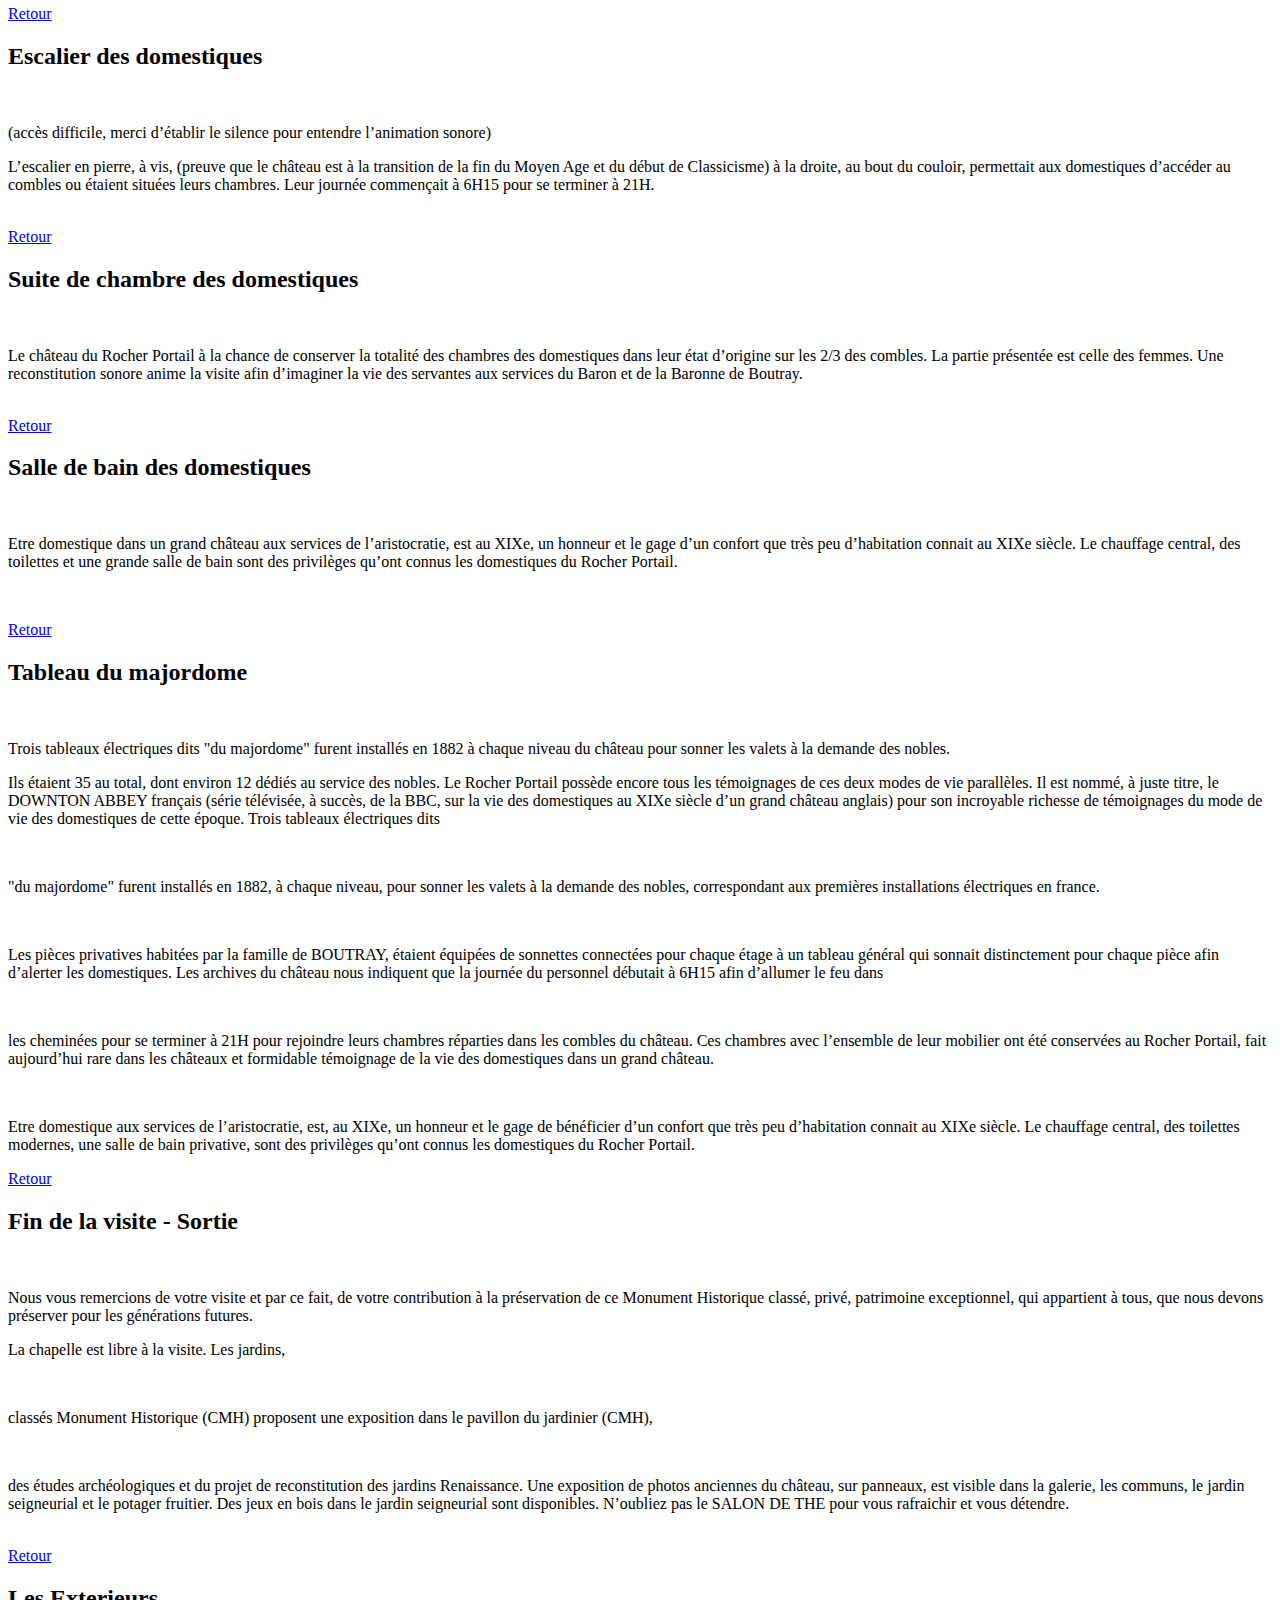
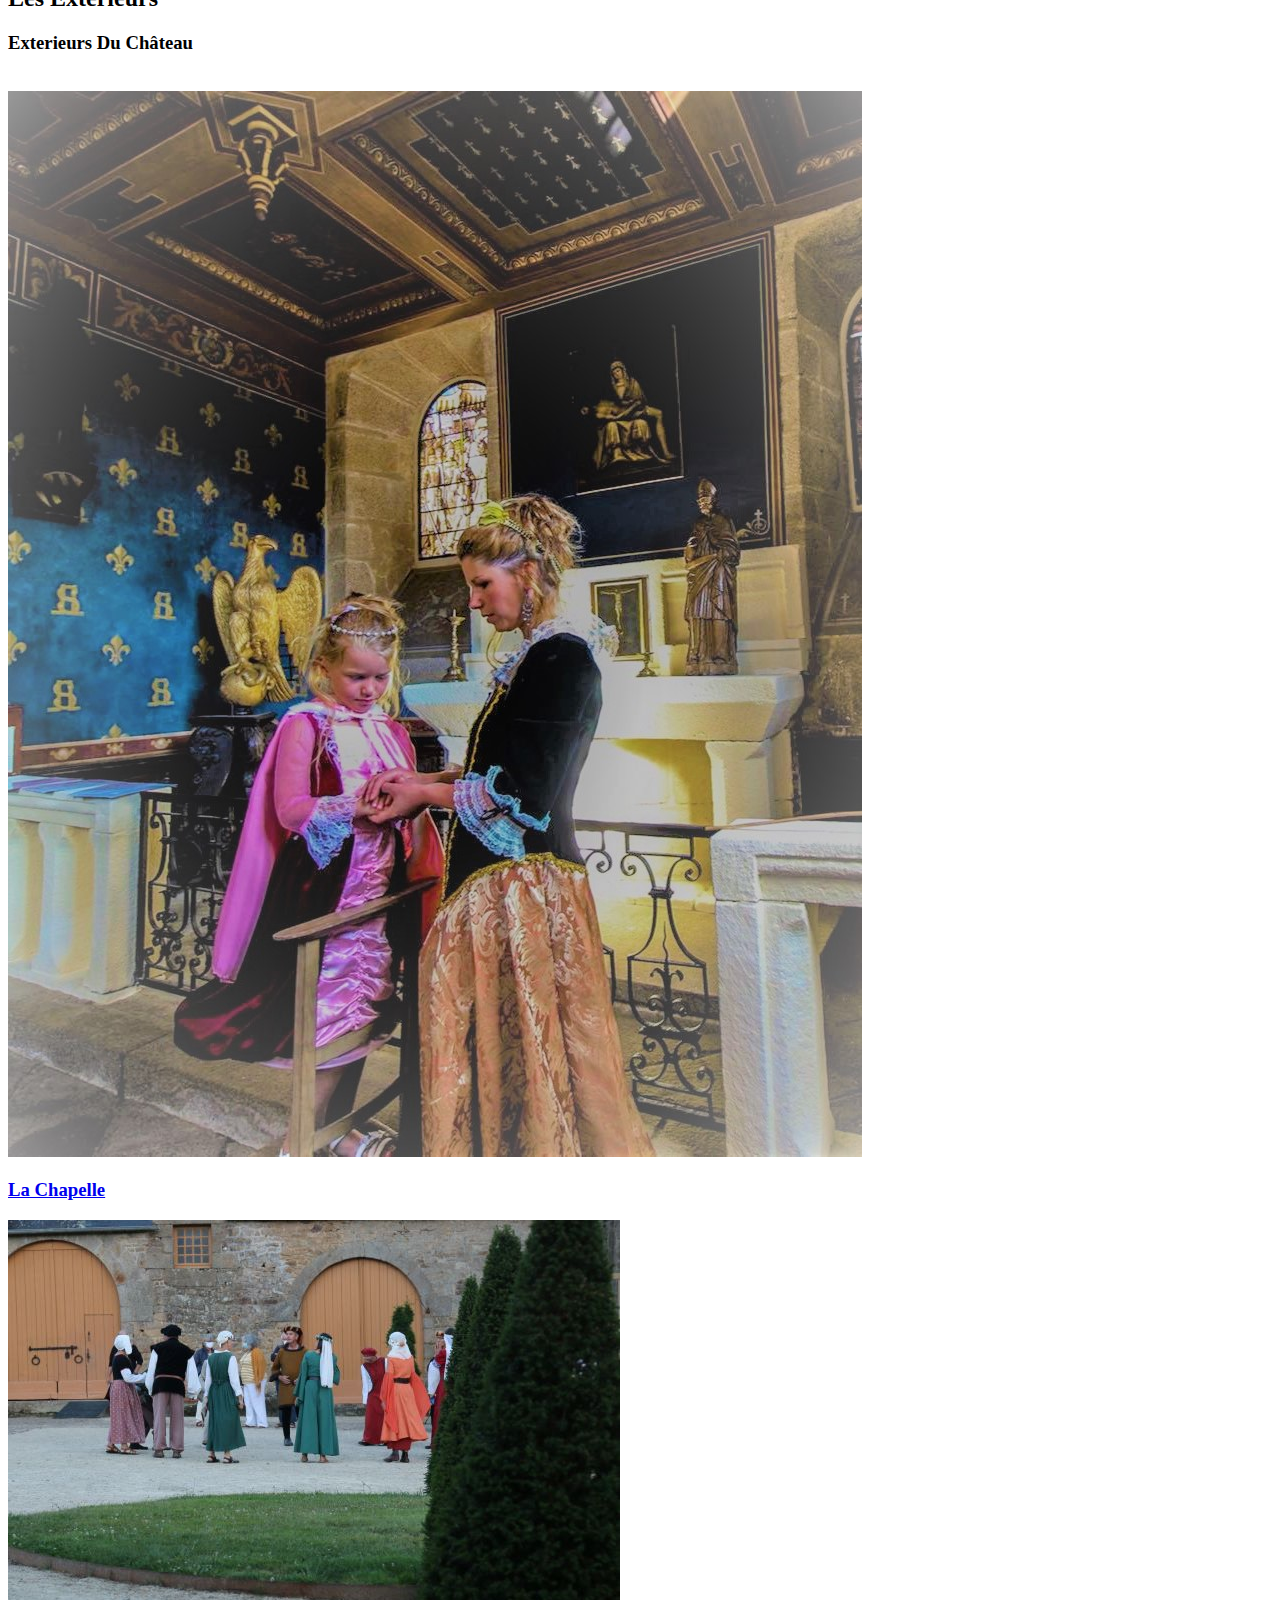
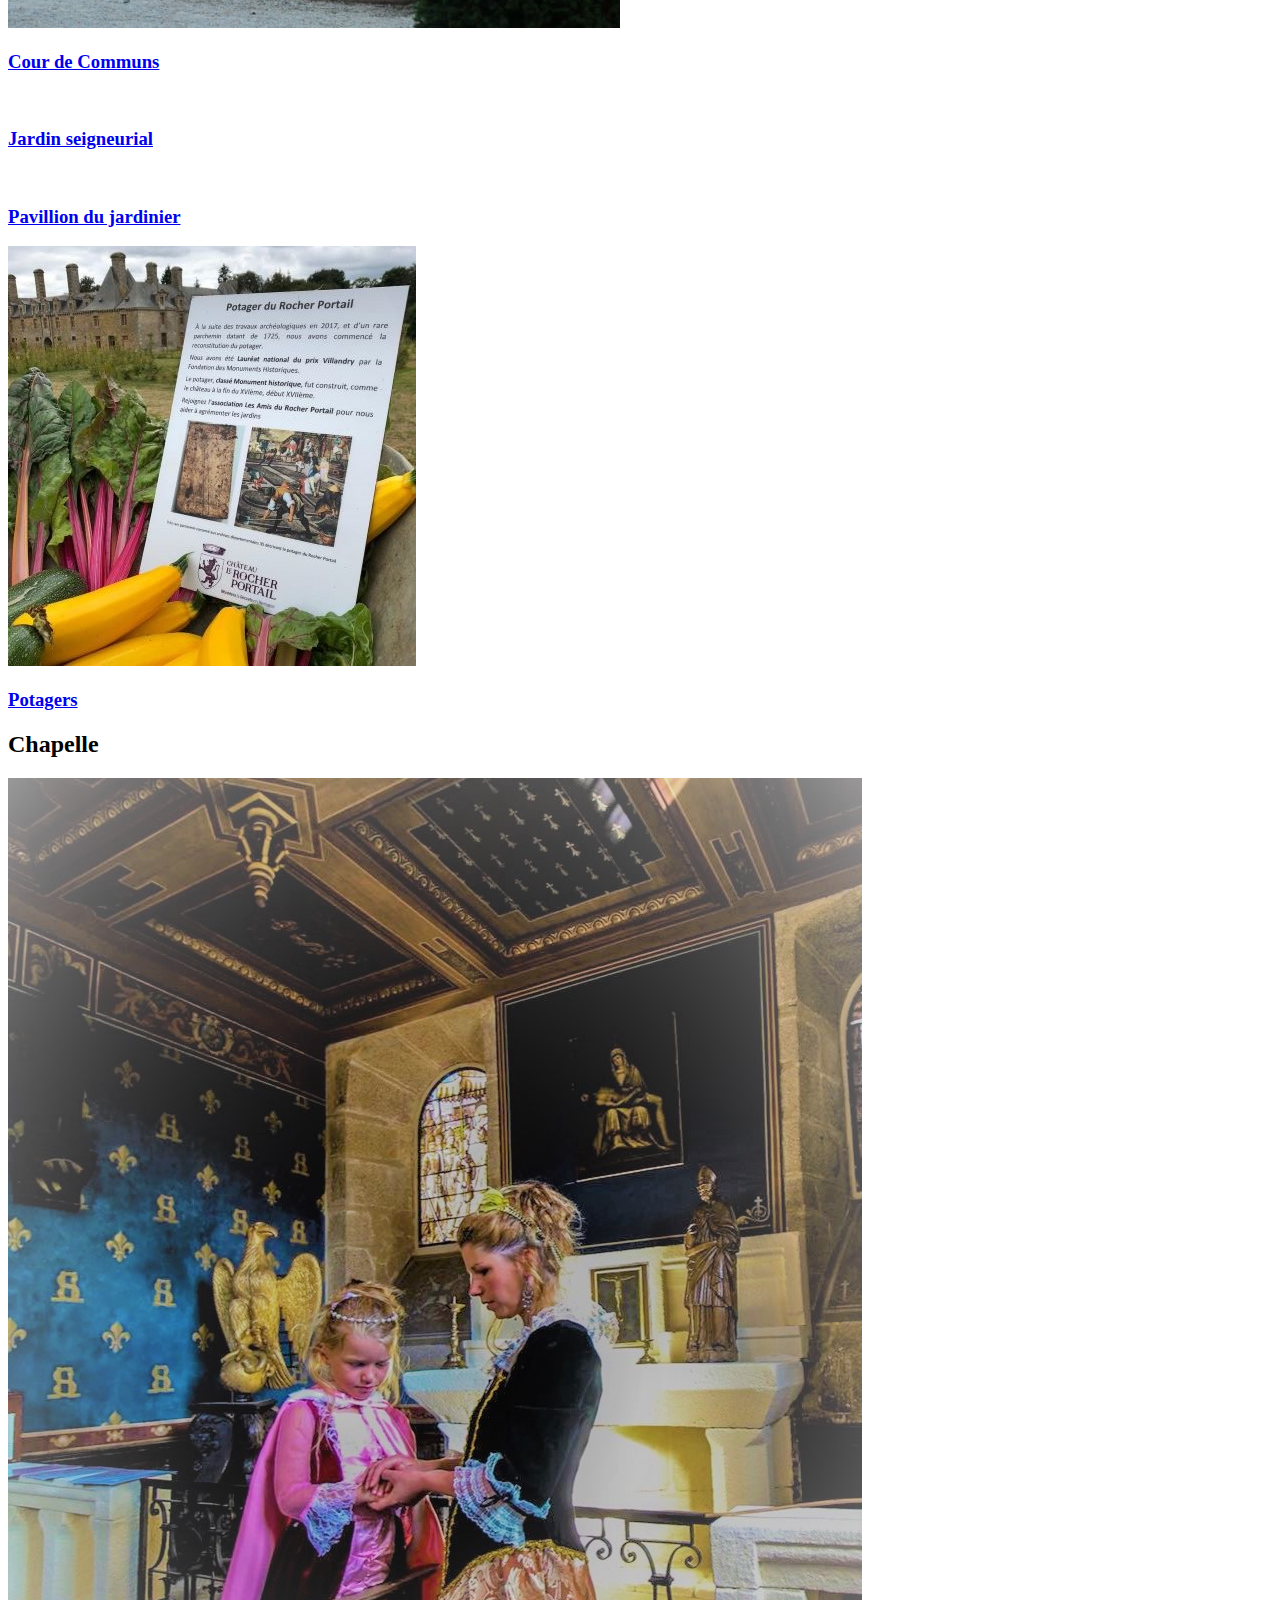
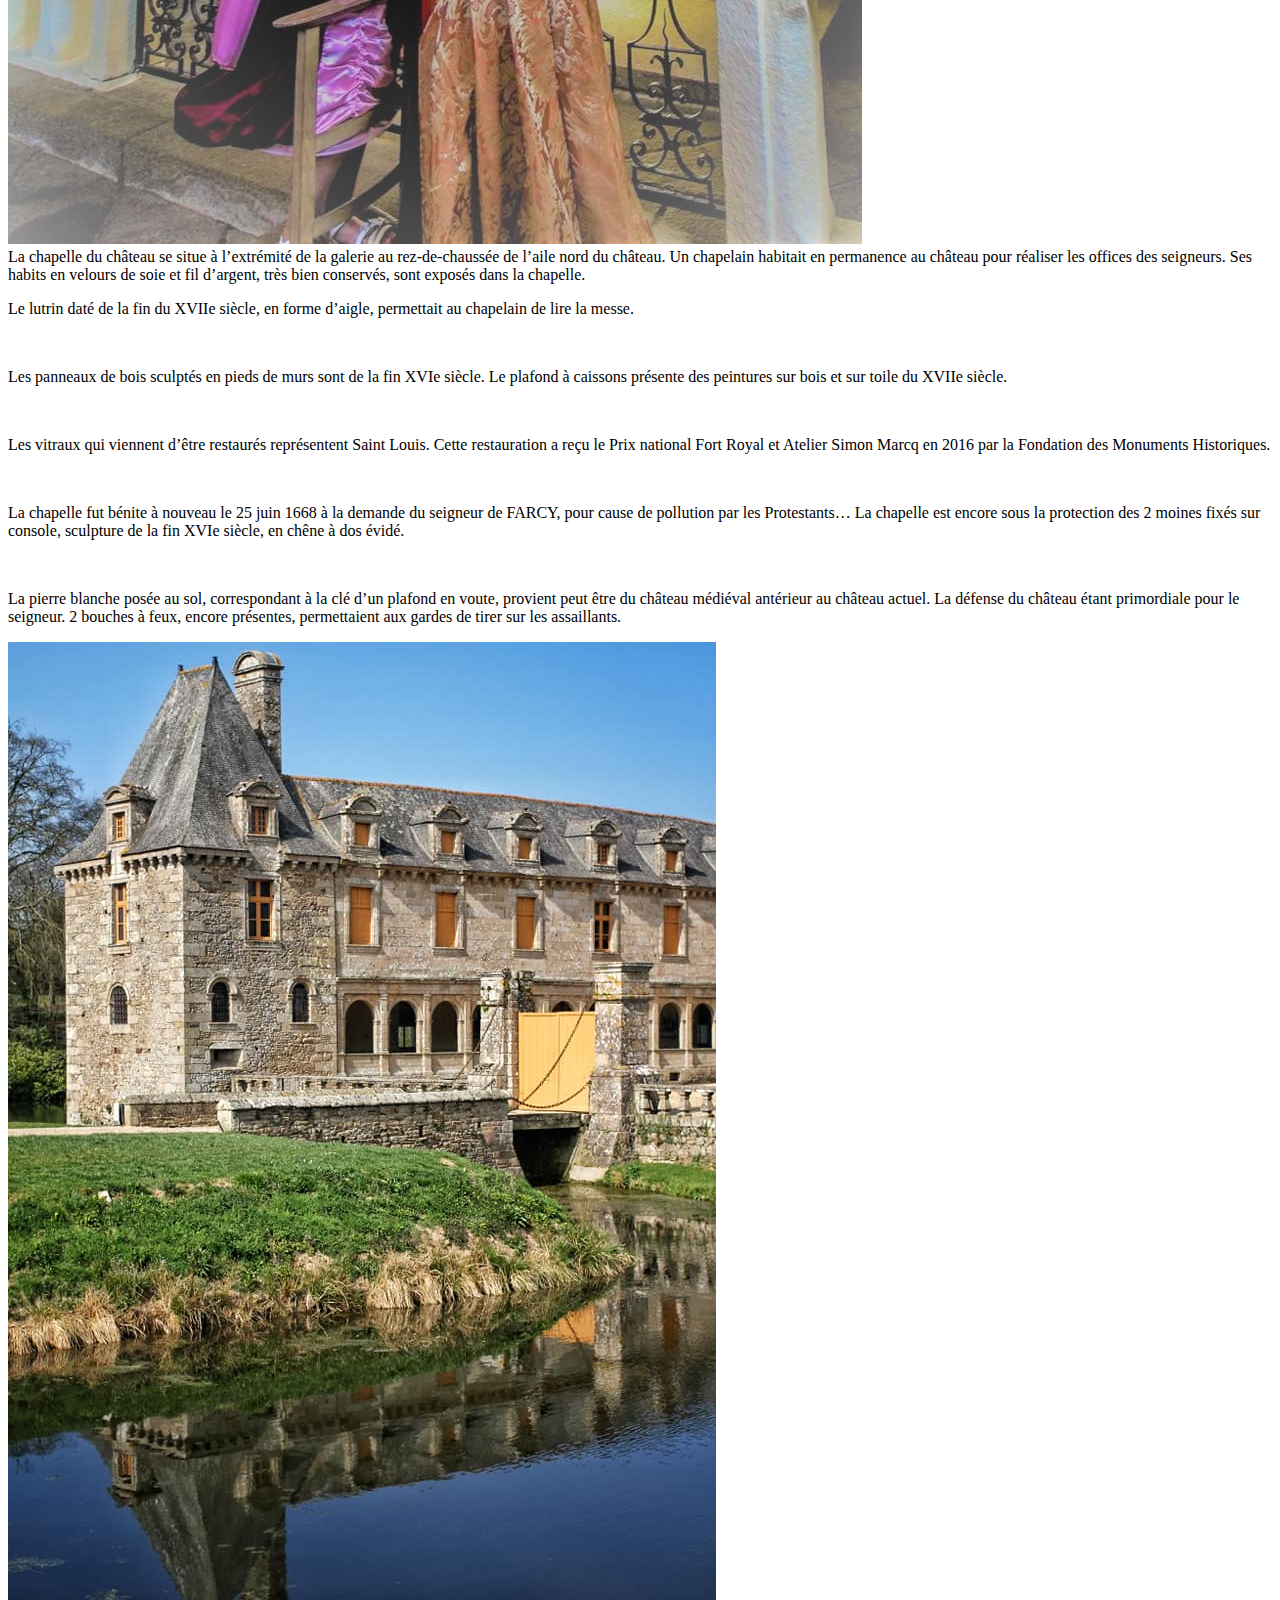
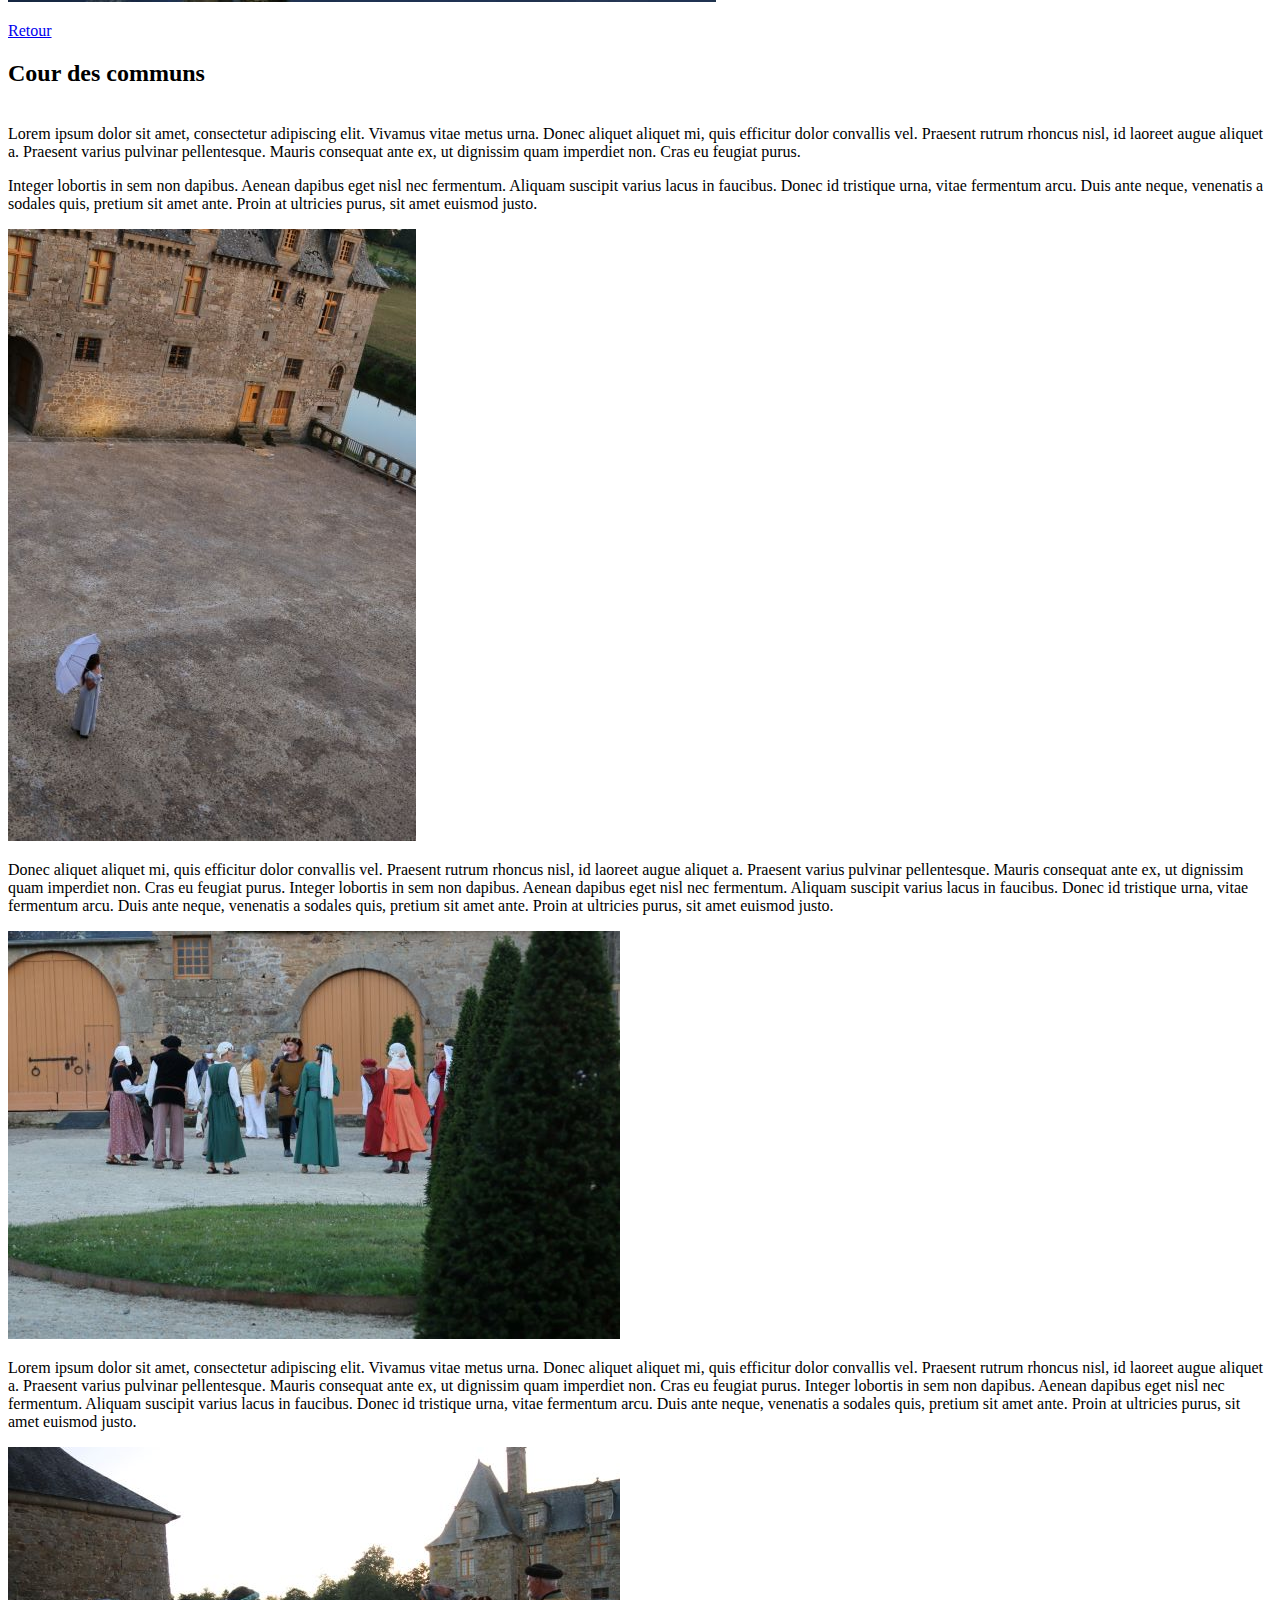
==== commit 574ccf1c: "l" ====
--- a/index.html
+++ b/index.html
@@ -29,7 +29,7 @@
 					<!-- Nav -->
 					<nav id="nav">
 						<ul>
-							<li><a href="index.html">Home</a></li>
+							<li><a href="index.html">Accueil</a></li>
 							<li>
 								<a href="#features">Guide de visite</a>
 								<ul>
@@ -49,13 +49,15 @@
 										<li><a href="#communs">Cour des communs</a></li>
 										<li><a href="#jardins">Jardin</a></li>
 										<li><a href="#pavillion">Pavillion</a></li>
-										<li><a href="#potager">Potagers</a></li>
+										<li><a href="#potager">Potager</a></li>
 									</ul><li>
 										<a href="#Evenements">Evenements</a>
 									<ul>
 										<li><a href="#nuits">Nocturnes</a></li>
 										<li><a href="#expositions">Expositions</a></li>
 										<li><a href="#noel">Les Féeries de Noël</a></li>
+										<li><a href="#patrimonie">Les journées du patrimoine</a></li>
+
 									</ul>
 
 								</ul>
@@ -64,7 +66,7 @@
 							<li><a href="english.html">English</a></li>
 							<li><a href="spanish.html">Español</a></li>
 							<li><a href="italiano.html">Italiano</a></li>
-							<li><a href="https://lerocherportail.fr/pages/art-sculpture-exposition-bretagne-131.php">Cette Saison</a></li>
+						
 						</ul>
 					</nav>
 
@@ -322,8 +324,8 @@
 
 			<!-- Main -->
 			<p>
-	
-				Attention : Photos intérieurs interdites – Merci de laisser nos amis les animaux dans les véhicules
+				<a class="image featured"><img src="images/picturePoseoutside.jpg" alt="" /></a>
+				Attention : Merci de laisser nos amis les animaux dans les véhicules
 				Dans un souci de conservation, merci de ne pas toucher au mobilier, tapisseries, murs et objets d’art. 
 				Ne pas s’asseoir sur les fauteuils et chaises historiques. Des tabourets noirs sont disponibles dans quelques pièces. 
 				Les enfants sont sous la responsabilité des parents – Risque de chutes et noyade
@@ -338,8 +340,9 @@
 				<article id="main" class="container special">
 					<section id="numberone"></section>
 					<h2>Entrée</a></h2>
-					<a class="image featured"><img src="images/picturePoseoutside.jpg" alt="" /></a>
-					<header>
+				
+					<header>
+						<a class="image featured"><img src="images/entrance5.JPG" alt="" /></a>
 						<p>
 							Cet escalier est l’un des premiers escaliers à paliers dit « rampe sur rampe » de Bretagne
 							L’espace sur la droite dit «  de transport »  permettait aux gardes d’accéder à plusieurs pièces
@@ -584,7 +587,7 @@
 						 des grands princes proches du roi et de la reine et de leur cour. Ils sont composés de la chambre seigneuriale, de sa garde-robe, 
 						 d’une galerie  et d’un cabinet où le seigneur pouvait se retirer pour ses affaires. Cette disposition que l’on retrouve dans quelques 
 						 grands châteaux français est aujourd’hui unique dans l’ouest de la France.
-
+						 <a class="image featured"><img src="images/paintingroom.JPG" alt="" /></a>
 						À la fin du XVIe siècle, l’usage de la chambre n'est pas aussi exclusif qu’aujourd’hui. Cette salle au décor très raffiné 
 						permettait tout aussi bien de recevoir ses invités, manger, jouer, dormir…Elle est richement décorée par des polychromies (peintures) 
 						au plafond, et sur la cheminée monumentale. Le dressoir Renaissance, meuble richement décoré, permettait au seigneur
@@ -612,13 +615,13 @@
 					<section id="numbereight"></section>
 					<h2>La garde-robe de Gilles RUELLAN</a></h2>
 
-					<a class="image featured"><img src="images/room upstairs.JPG" alt="" /></a>
+					<a class="image featured"><img src="images/teddybathsmall.jpg" alt="" /></a>
 					<header>
 						<p>
 							À la fin du XVIe siècle, les espaces dévolus à la toilette n'ont pas encore fait leur apparition, mais la garde-robe rempli cette fonction.
 						</p>
 
-						<a class="image featured"><img src="images/paintingroom.JPG" alt="" /></a>
+		
 
 					</header>
 
@@ -627,7 +630,7 @@
 						Le château possède plusieurs pièces acquises par le Baron de BOUTRAY lors des ventes publiques du mobilier du château de Versailles. 
 					</p>
 					
-					<a class="image featured"><img src="images/InteriurArtifact2.jpg" alt="" /></a>
+					<a class="image featured"><img src="images/room upstairs.JPG" alt="" /></a>
 					
 					<p>
 
@@ -635,7 +638,7 @@
 						des donateurs en habit du XVIe siècle.
 					</p>
 
-					<a class="image featured"><img src="images/teddybathsmall.jpg" alt="" /></a>
+	
 
 					<p> 
 						C’est une pièce exceptionnelle par sa taille, sa qualité picturale et sa rareté. Elle vient d’être restaurée pour se 
@@ -1381,6 +1384,13 @@
 							<h3><a href="#noel">Les Féeries de Noël</a></h3>
 						</header>
 						<p>Commodo id natoque malesuada sollicitudin elit suscipit magna.</p>
+					</article>	
+					<article>
+						<a href="#noel" class="image featured"><img src="images/logorocher.png" alt="" /></a>
+						<header>
+							<h3><a href="#patrimonie"></a> Journées du patrimoine</h3>
+						</header>
+						<p>Commodo id natoque malesuada sollicitudin elit suscipit magna.</p>
 					</article>			
 				</div>
 			</section>		
@@ -1558,6 +1568,62 @@
 				</footer>
 			</section>
 			</article>
+			<article id="main" class="container special">
+				<section id="patrimonie"></section>
+					<h2>Journées du patrimoine</a></h2>
+					<a class="image featured"><img src="images/StairsChapel.jpg" alt="" /></a>
+					<header>
+						Lorem ipsum dolor sit amet, consectetur adipiscing elit. Vivamus vitae metus urna. Donec aliquet aliquet mi, quis efficitur
+						 dolor convallis vel. Praesent rutrum rhoncus nisl, id laoreet augue aliquet a. Praesent varius pulvinar pellentesque. 
+						 Mauris consequat ante ex, ut dignissim quam imperdiet non. Cras eu feugiat purus. 
+					</header>
+						 
+					<p> Integer lobortis in sem non dapibus. 
+						 Aenean dapibus eget nisl nec fermentum. Aliquam suscipit varius lacus in faucibus. Donec id tristique urna, vitae fermentum arcu. 
+						 Duis ante neque, venenatis a sodales quis, pretium sit amet ante. Proin at ultricies purus, 
+						 sit amet euismod justo.
+					</p><a class="image featured"><img src="images/poneys1.jpg" alt="" /></a><p>
+						Donec aliquet aliquet mi, quis efficitur dolor convallis vel. Praesent rutrum rhoncus nisl, id laoreet augue aliquet a.
+						 Praesent varius pulvinar pellentesque. Mauris consequat ante ex, ut dignissim quam imperdiet non. Cras eu feugiat purus. 
+						 Integer lobortis in sem non dapibus. Aenean dapibus eget nisl nec fermentum. Aliquam suscipit varius lacus in faucibus. 
+						 Donec id tristique urna, vitae fermentum arcu. Duis ante neque, venenatis a sodales quis, pretium sit amet ante. Proin at 
+						 ultricies purus, sit amet euismod justo. 
+					
+					 </p>
+					 
+					 <a class="image featured"><img src="images/pony1.jpg" alt="" /></a><p>
+	
+						Lorem ipsum dolor sit amet, consectetur adipiscing elit. Vivamus vitae metus urna. Donec aliquet aliquet mi, 
+						quis efficitur dolor convallis vel. Praesent rutrum rhoncus nisl, id laoreet augue aliquet a. Praesent varius 
+						pulvinar pellentesque. Mauris consequat ante ex, ut dignissim quam imperdiet non. Cras eu feugiat purus. Integer 
+						lobortis in sem non dapibus. Aenean dapibus eget nisl nec fermentum. Aliquam suscipit varius lacus in faucibus. 
+						Donec id tristique urna, vitae fermentum arcu. Duis ante neque, venenatis a sodales quis, pretium sit amet ante. 
+						Proin at ultricies purus, sit amet euismod justo. 
+					</p>
+					<a class="image featured"><img src="images/kids2.jpg" alt="" /></a><p>
+						Lorem ipsum dolor sit amet, consectetur adipiscing elit. Vivamus vitae metus urna. Donec aliquet aliquet mi, quis 
+						efficitur dolor convallis vel. Praesent rutrum rhoncus nisl, id laoreet augue aliquet a. Praesent varius pulvinar 
+						pellentesque. Mauris consequat ante ex, ut dignissim quam imperdiet non. Cras eu feugiat purus. Integer lobortis 
+						in sem non dapibus. Aenean dapibus eget nisl nec fermentum. Aliquam suscipit varius lacus in faucibus. Donec id tristique urna, 
+						vitae fermentum arcu. Duis ante neque, venenatis a sodales quis, pretium sit amet ante. Proin at ultricies purus, sit amet euismod justo. 
+						Cette salle symbolise  la grande vie de château au XIXe siècle, d'un côté les nobles se distrayant et de l'autre côté les domestiques à leur service. 
+					</p>
+				
+					<a class="image featured"><img src="images/jardinarrows.jpg" alt="" /></a><p>
+						Lorem ipsum dolor sit amet, consectetur adipiscing elit. Vivamus vitae metus urna. Donec aliquet aliquet mi, quis 
+						efficitur dolor convallis vel. Praesent rutrum rhoncus nisl, id laoreet augue aliquet a. Praesent varius pulvinar 
+						pellentesque. Mauris consequat ante ex, ut dignissim quam imperdiet non. Cras eu feugiat purus. Integer lobortis 
+						in sem non dapibus. Aenean dapibus eget nisl nec fermentum. Aliquam suscipit varius lacus in faucibus. Donec id tristique urna, 
+						vitae fermentum arcu. Duis ante neque, venenatis a sodales quis, pretium sit amet ante. Proin at ultricies purus, sit amet euismod justo. 
+						Cette salle symbolise  la grande vie de château au XIXe siècle, d'un côté les nobles se distrayant et de l'autre côté les domestiques à leur service. 
+					</p>
+					<a class="image featured"><img src="images/animals11.jpg" alt="" /></a><p>
+					</p>
+					<footer>
+						<a href="#evenements" class="button">Retour</a>
+					</footer>
+				</section>
+				</article>
 
 
 
@@ -1623,9 +1689,6 @@
 													
 									<section class="contact">
 										<header>
-											<h3>Nisl turpis nascetur interdum?</h3>
-										</header>
-										<p>Urna nisl non quis interdum mus ornare ridiculus egestas ridiculus lobortis vivamus tempor aliquet.</p>
 										<ul class="icons">
 											<li><a href="https://twitter.com/RocherPortail" class="icon brands fa-twitter"><span class="label">Twitter</span></a></li>
 											<li><a href="https://www.facebook.com/lerocherportail/" class="icon brands fa-facebook-f"><span class="label">Facebook</span></a></li>
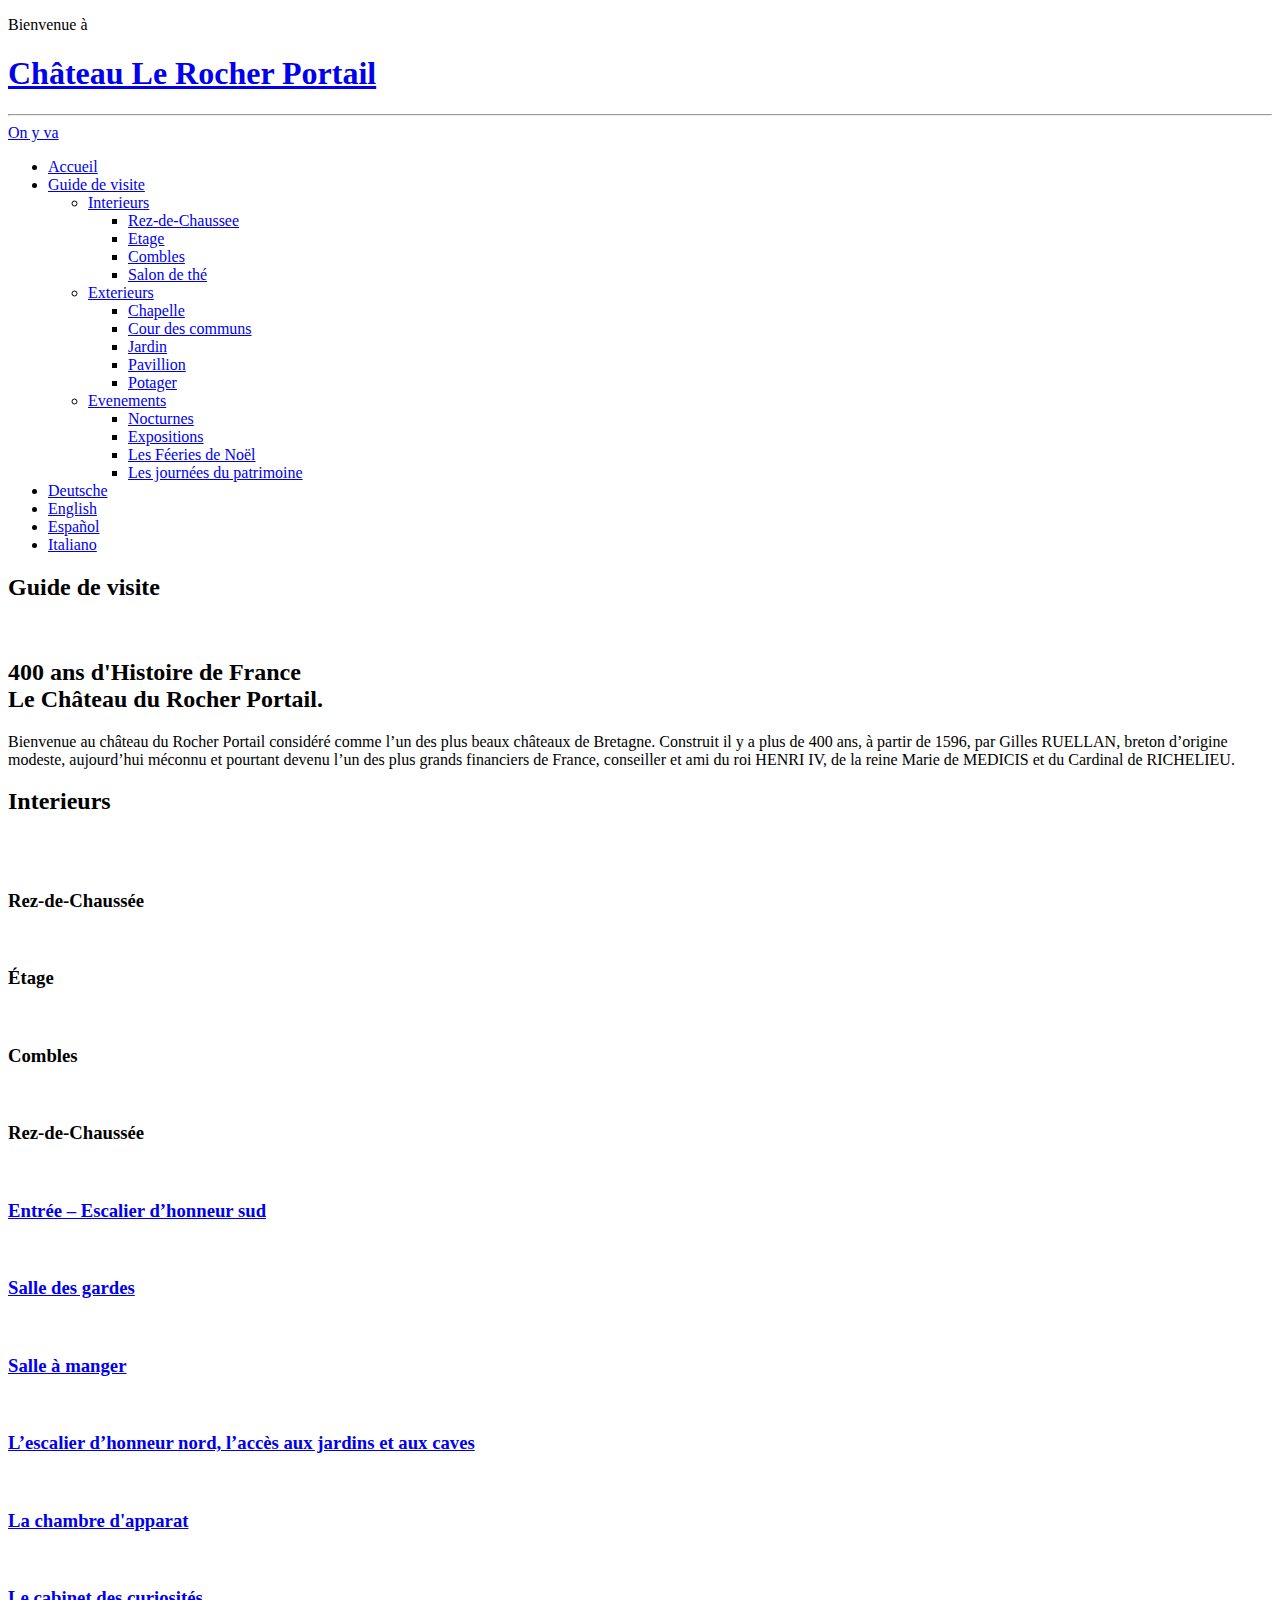
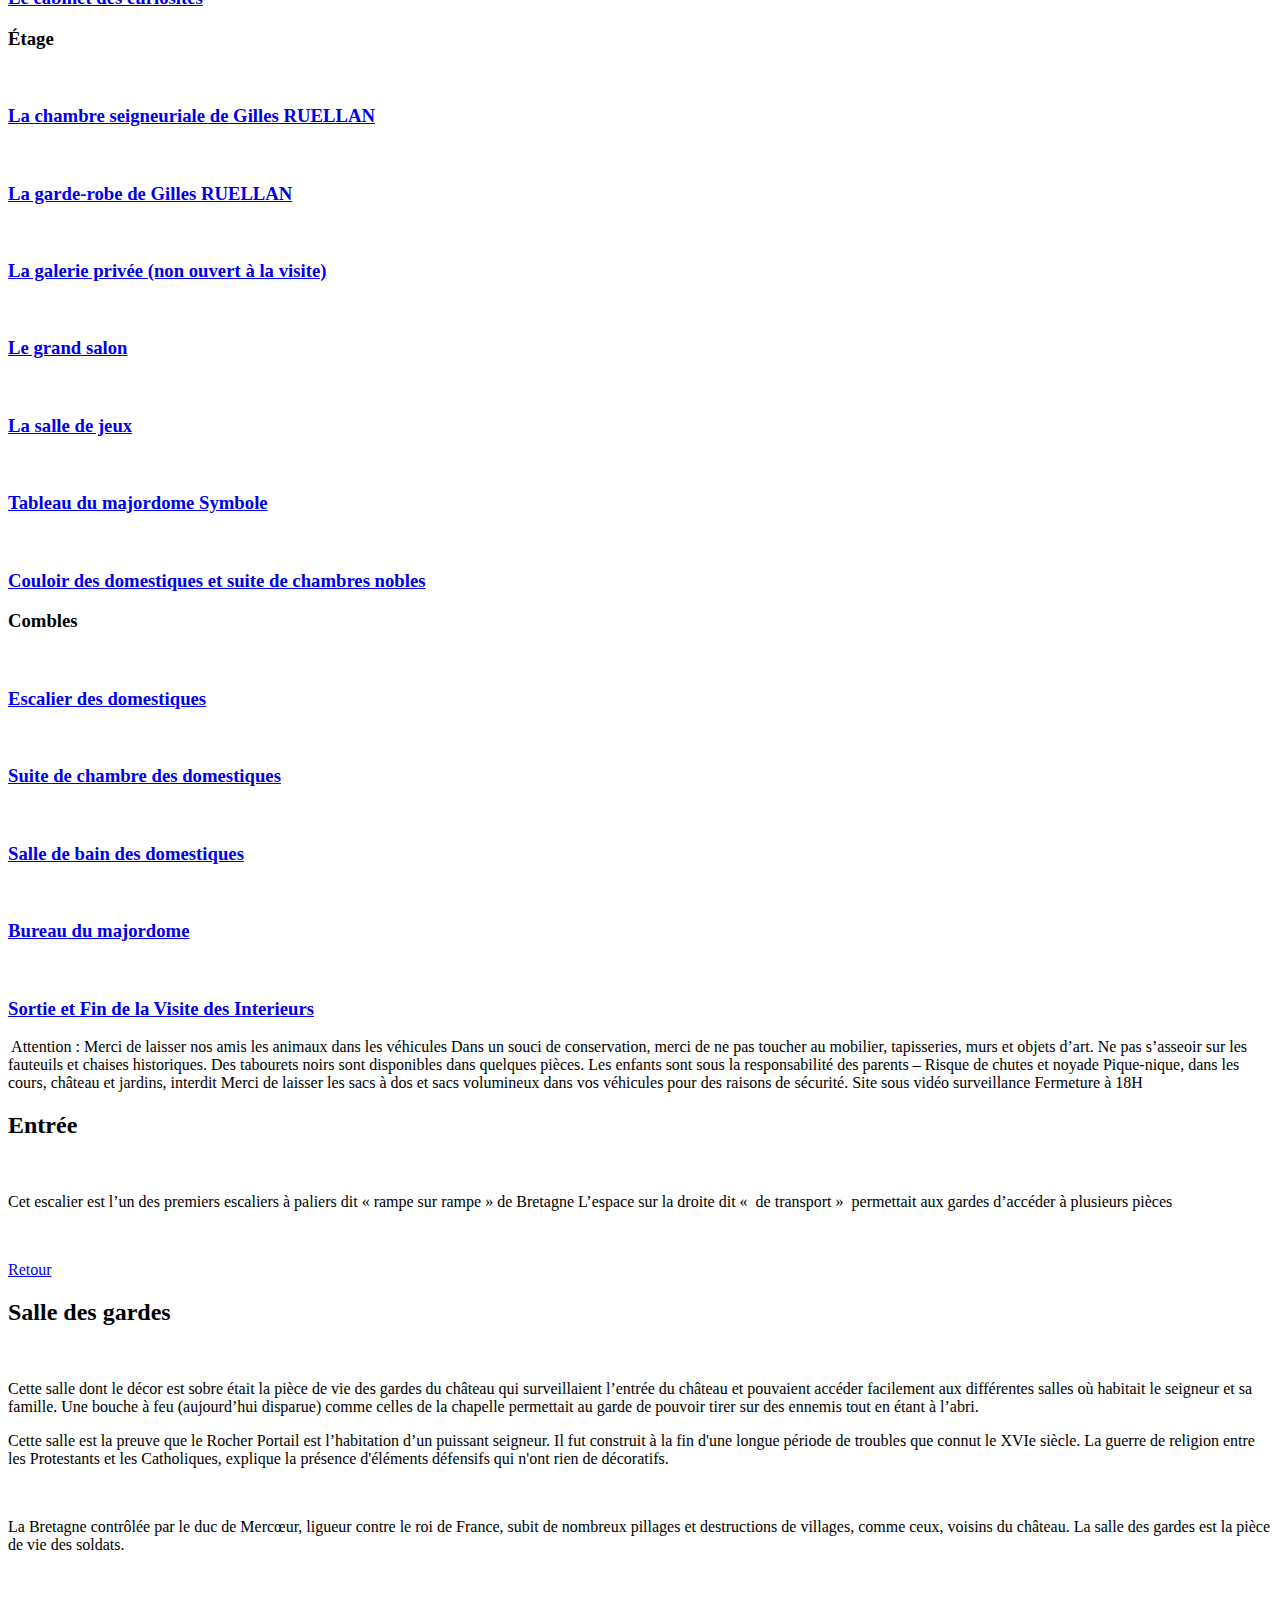
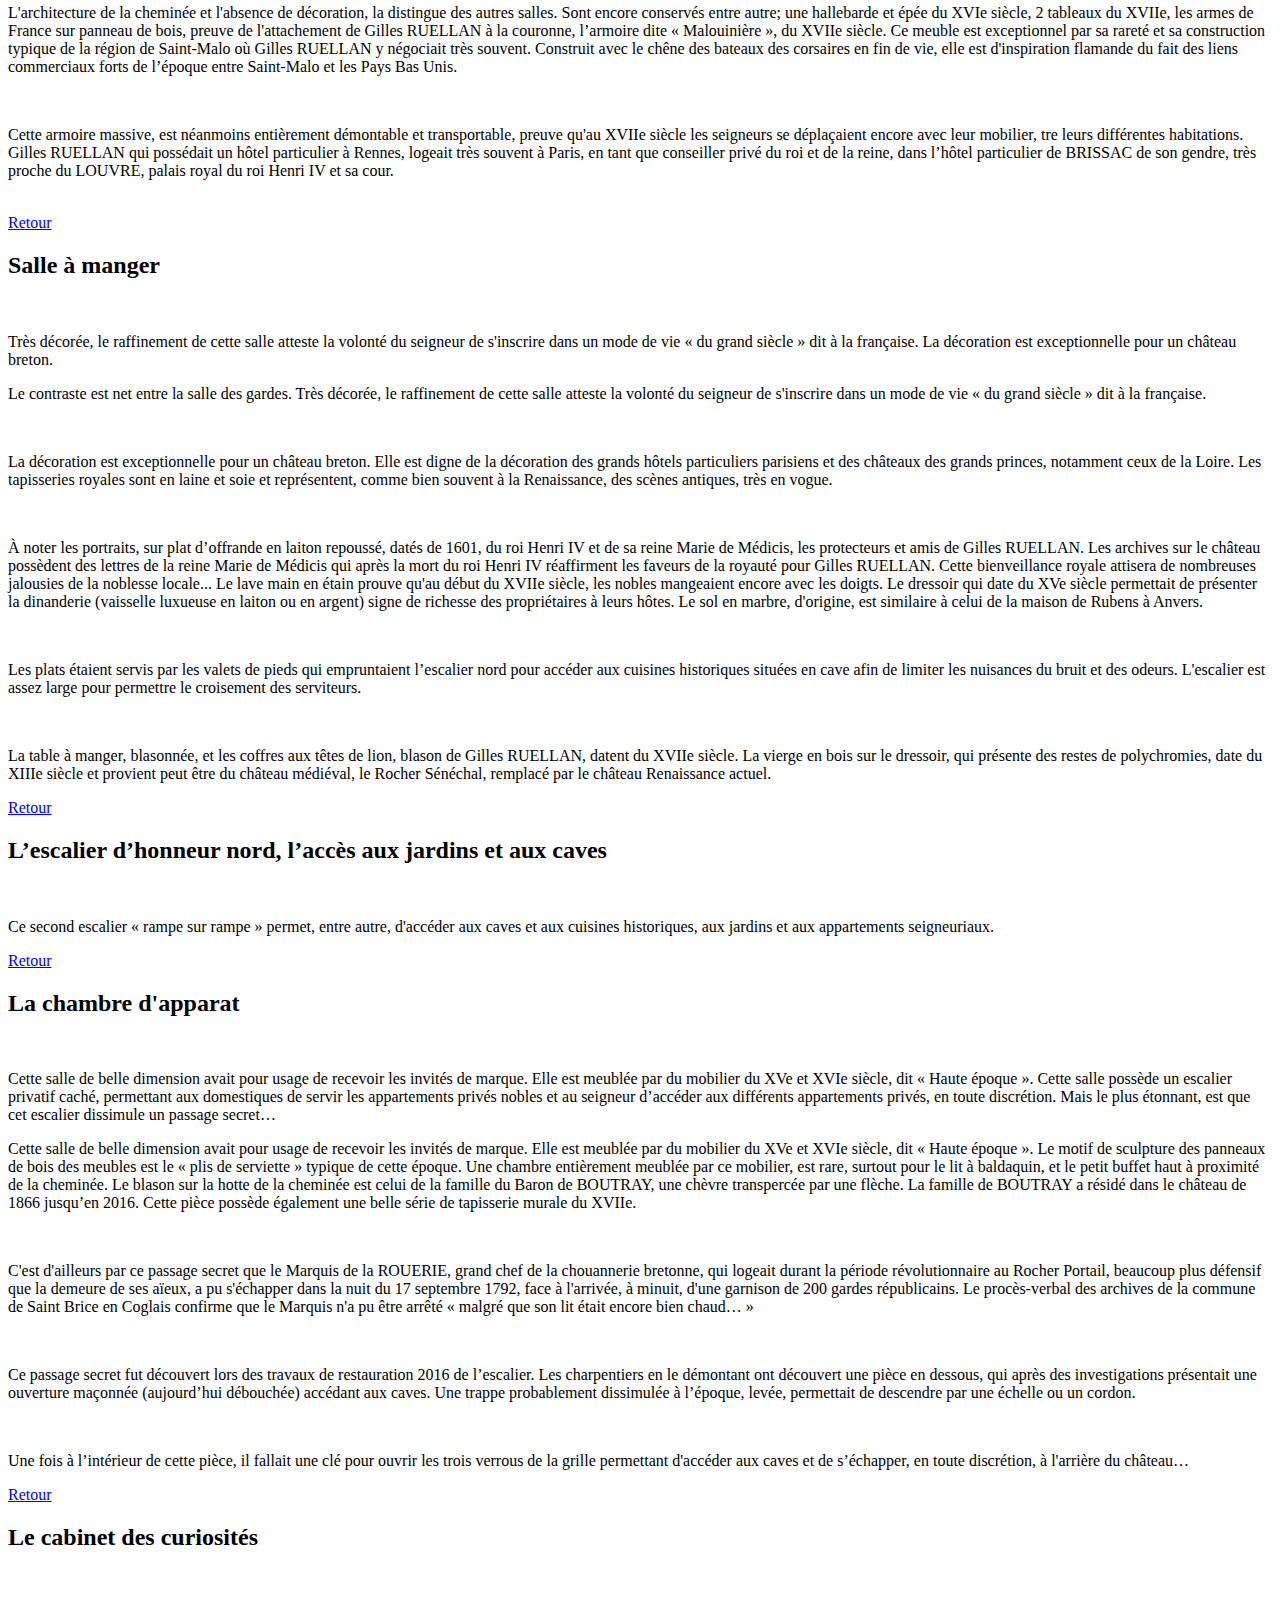
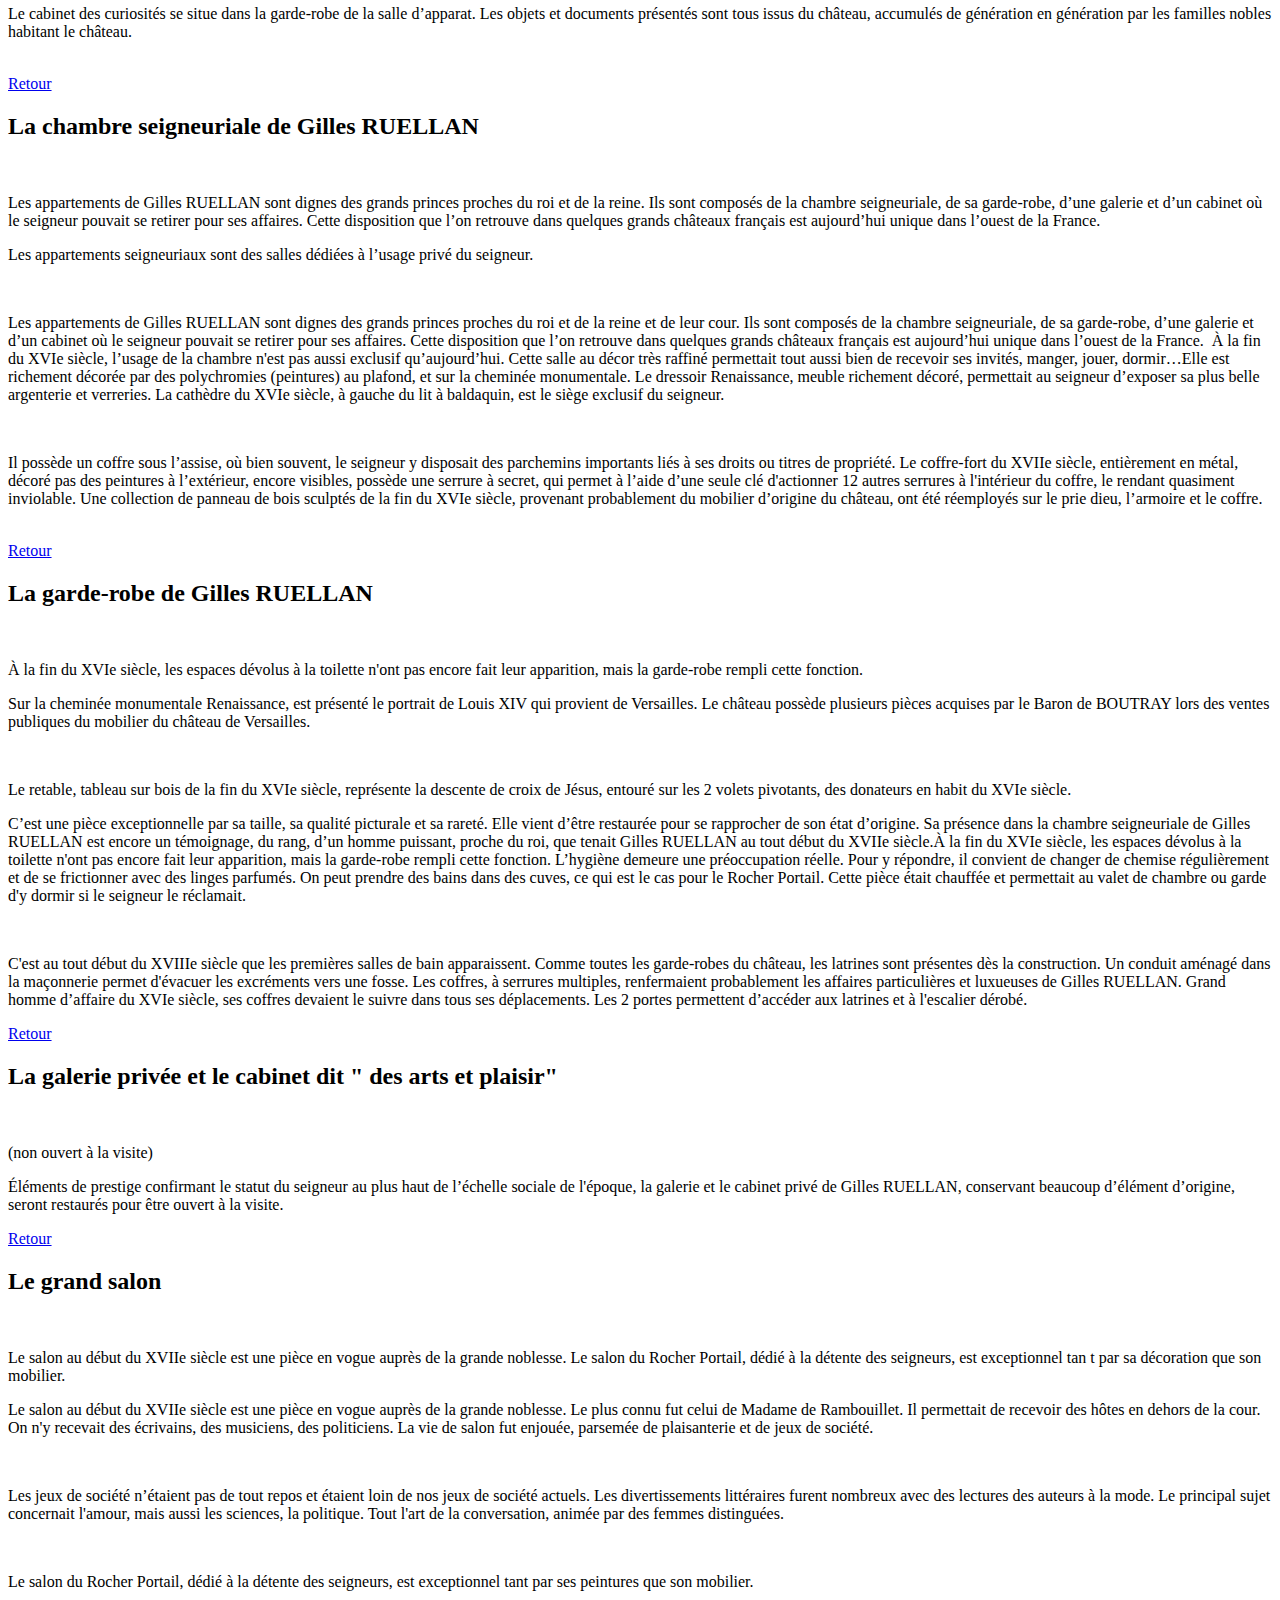
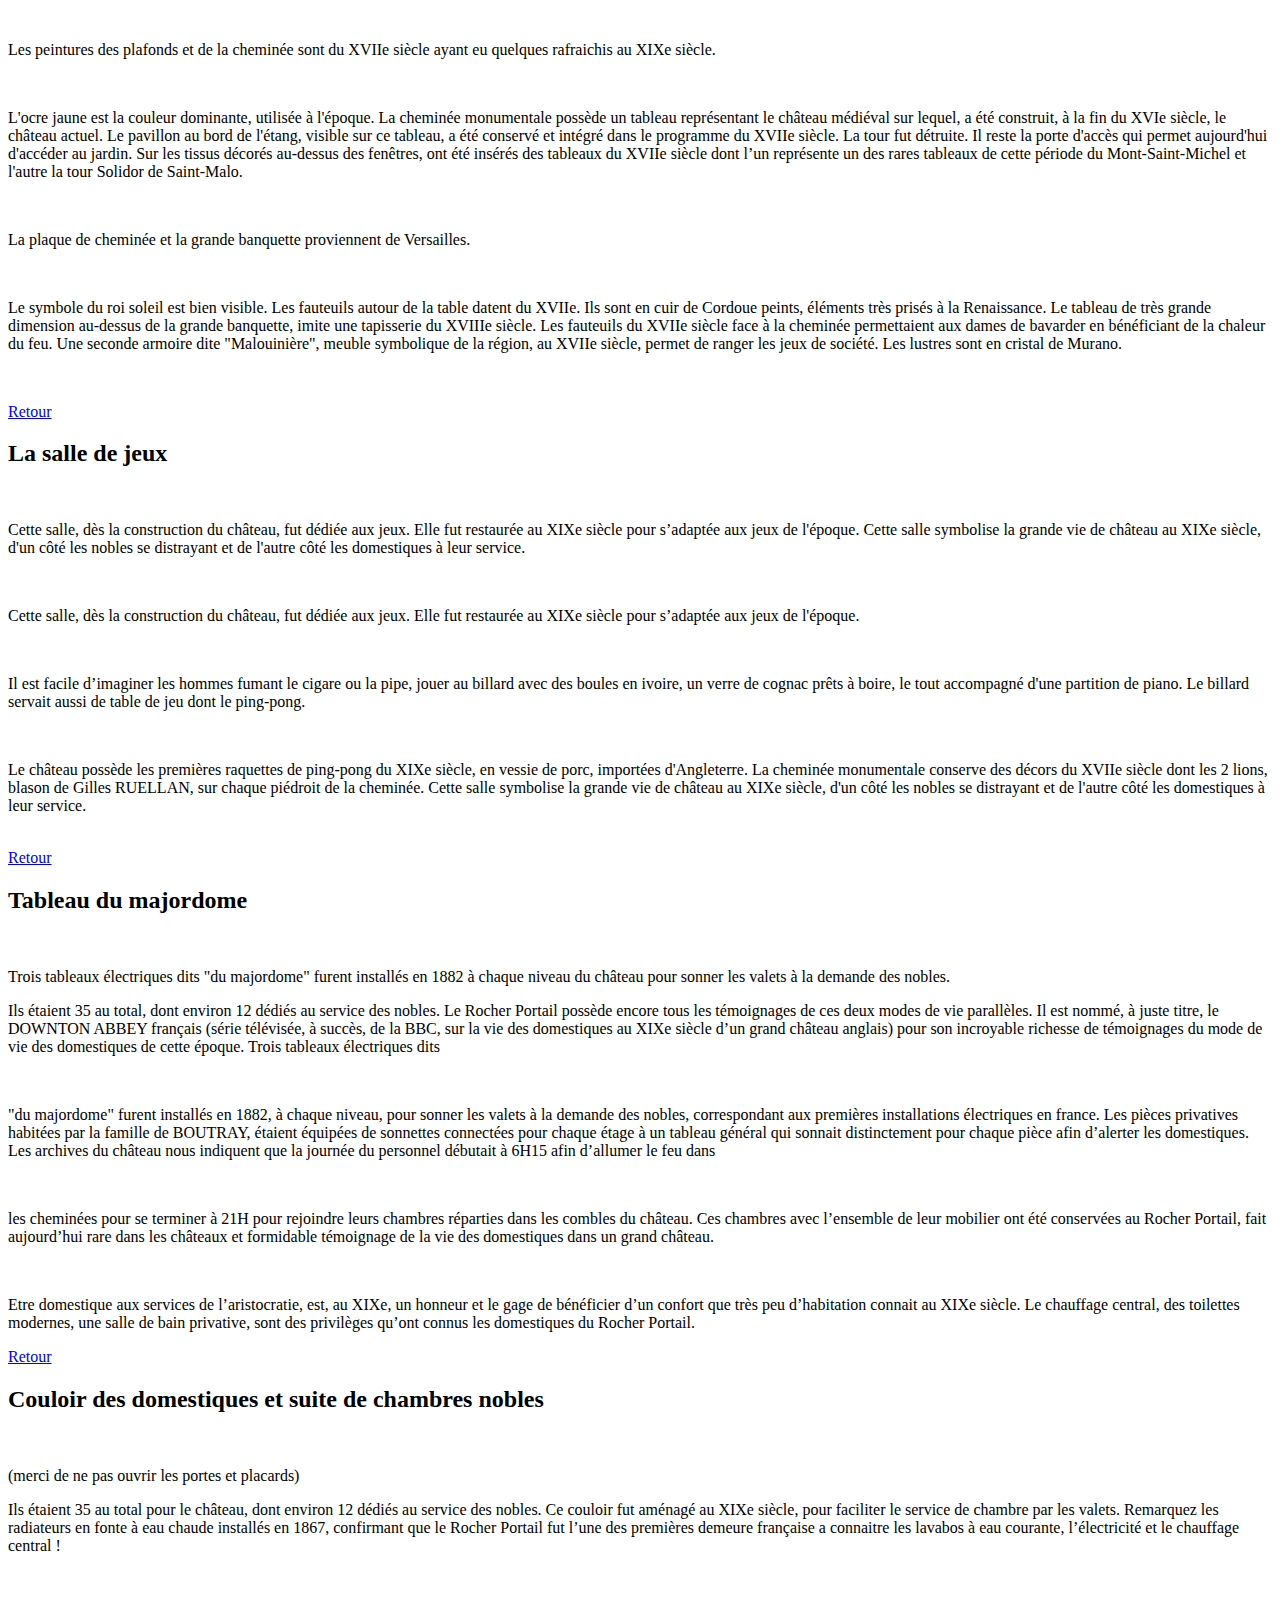
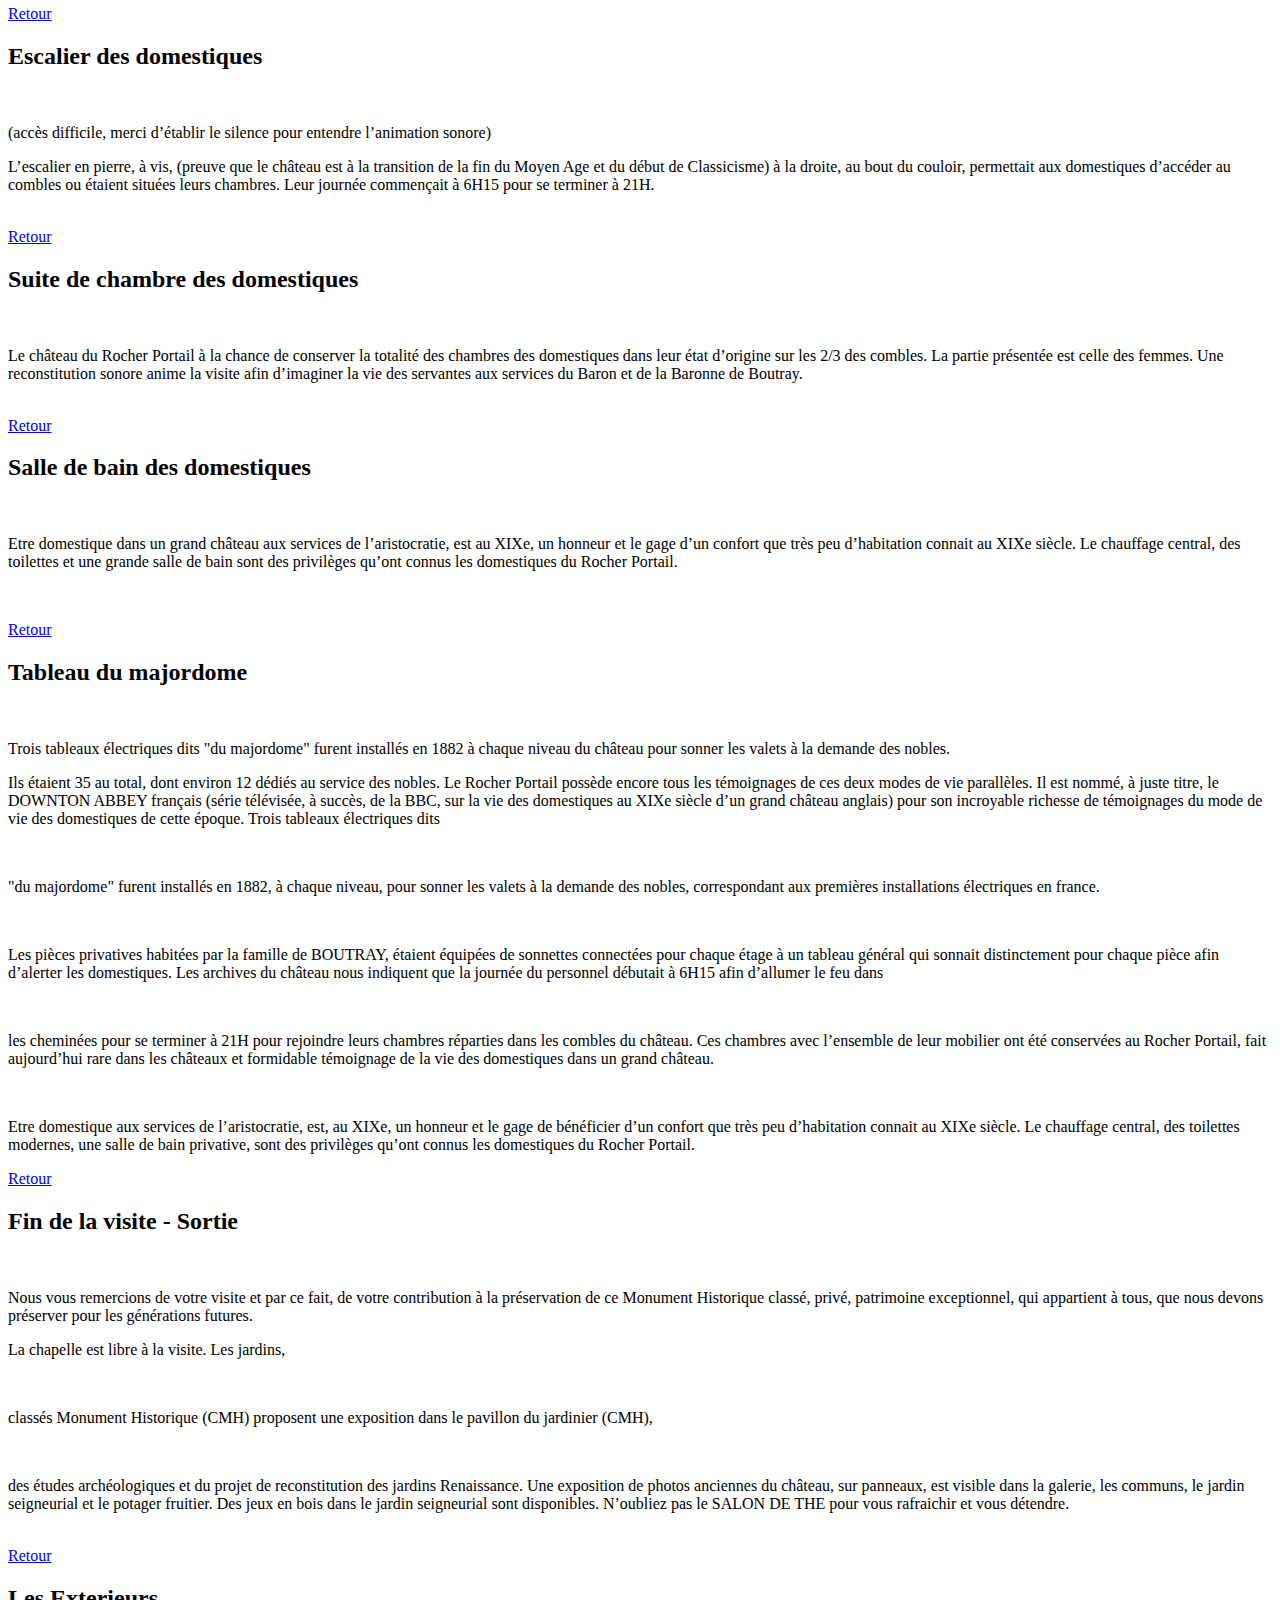
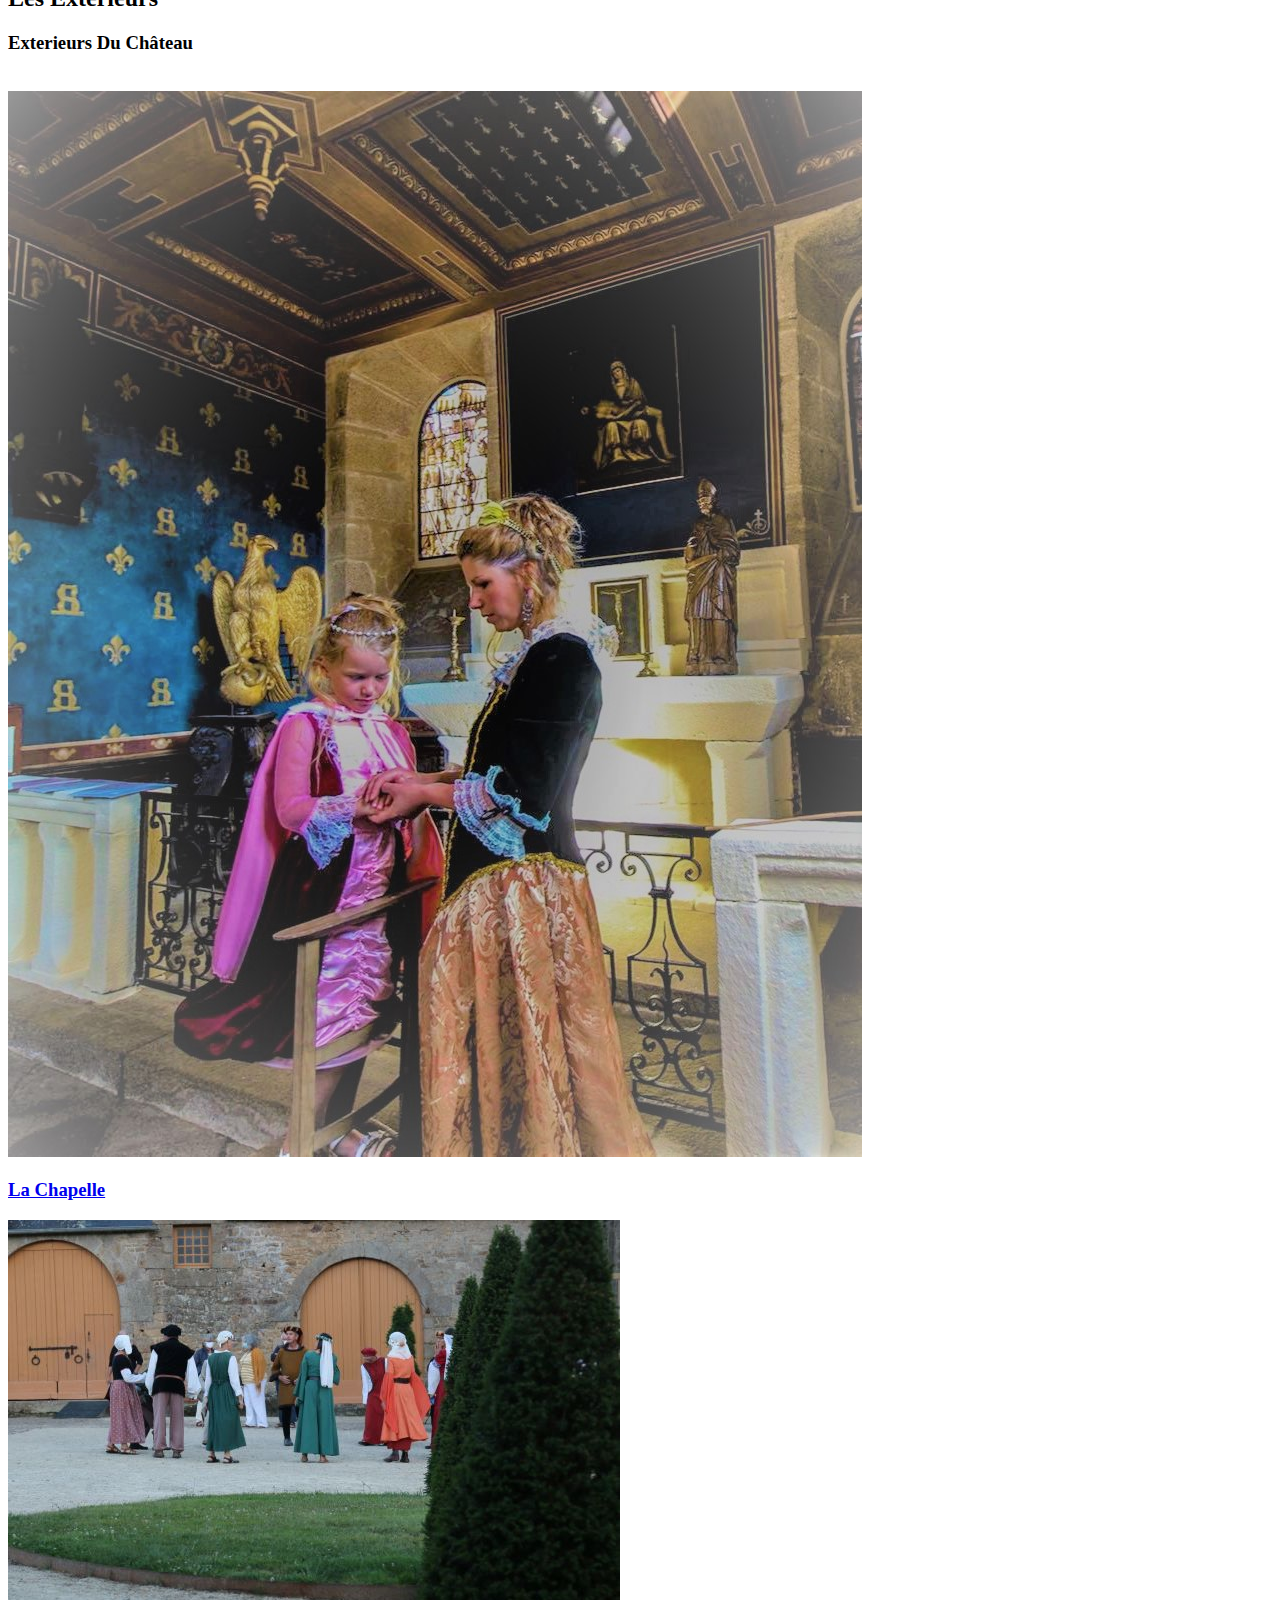
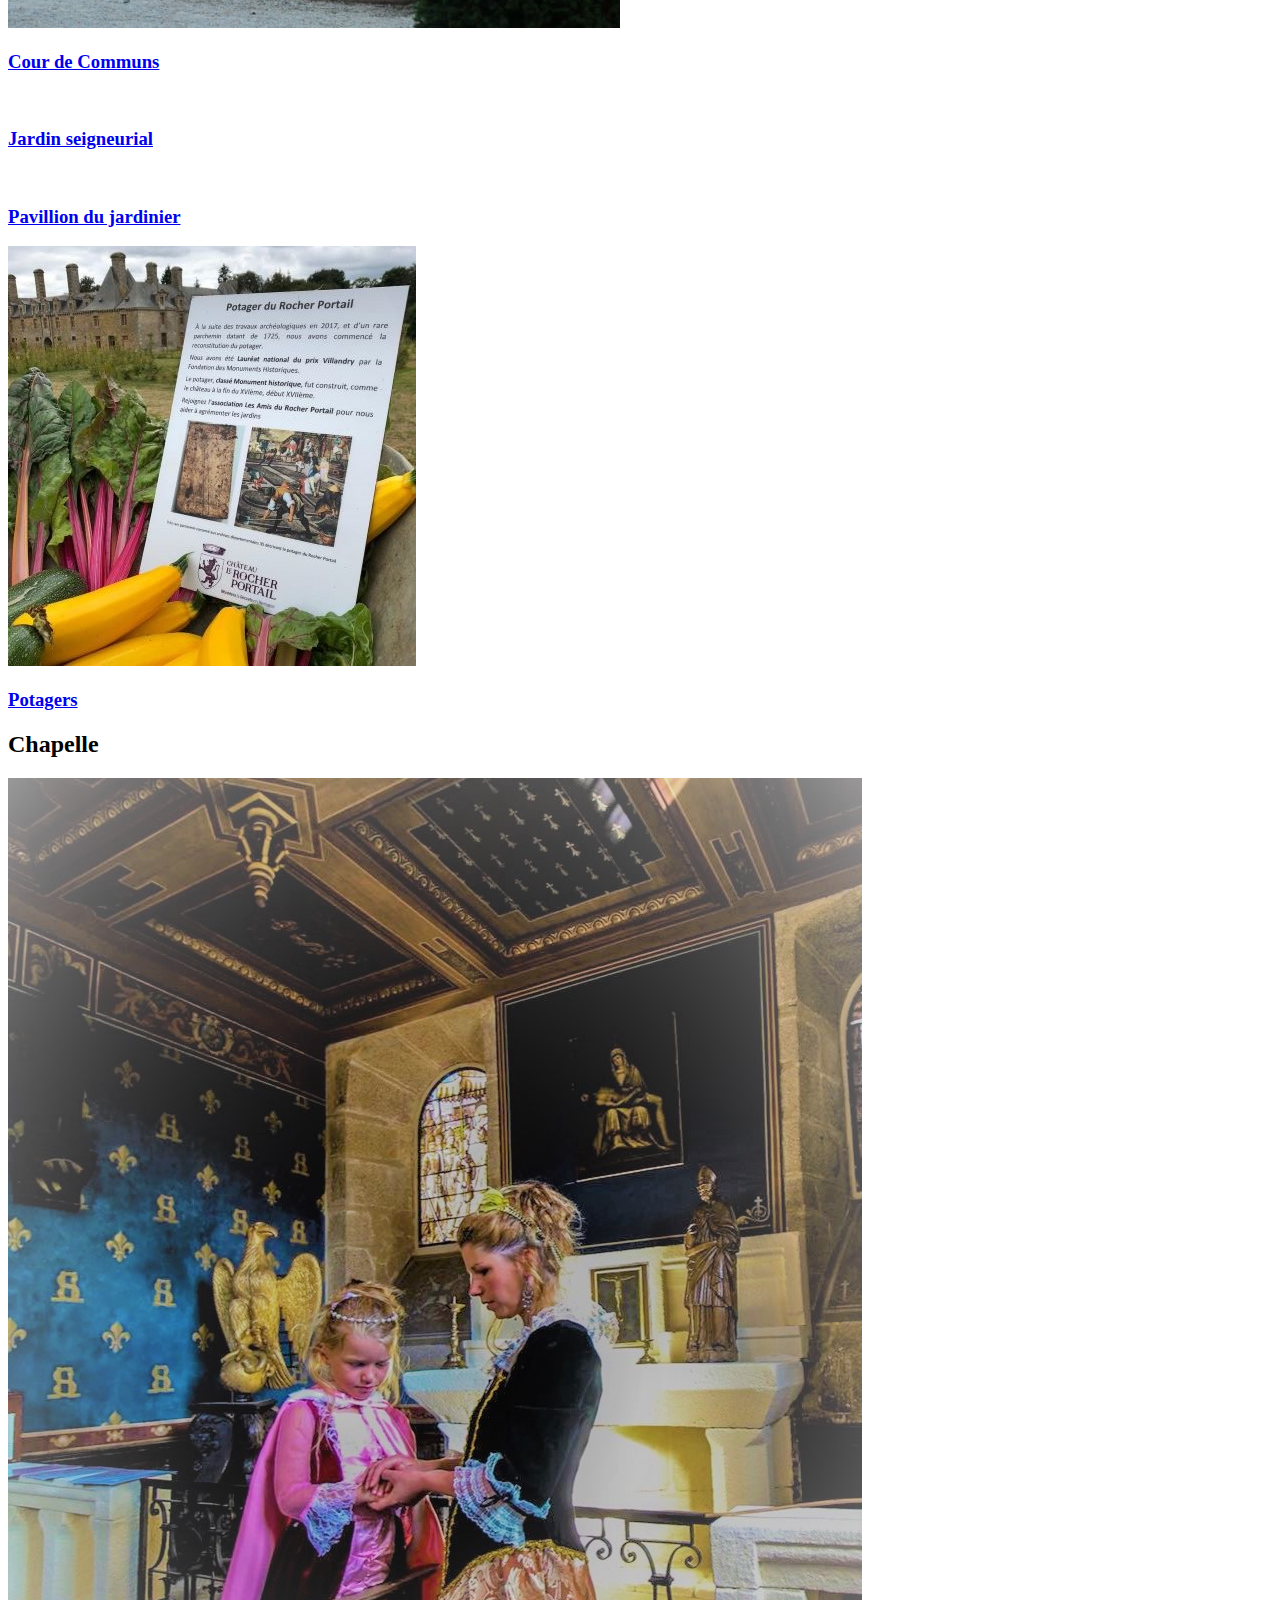
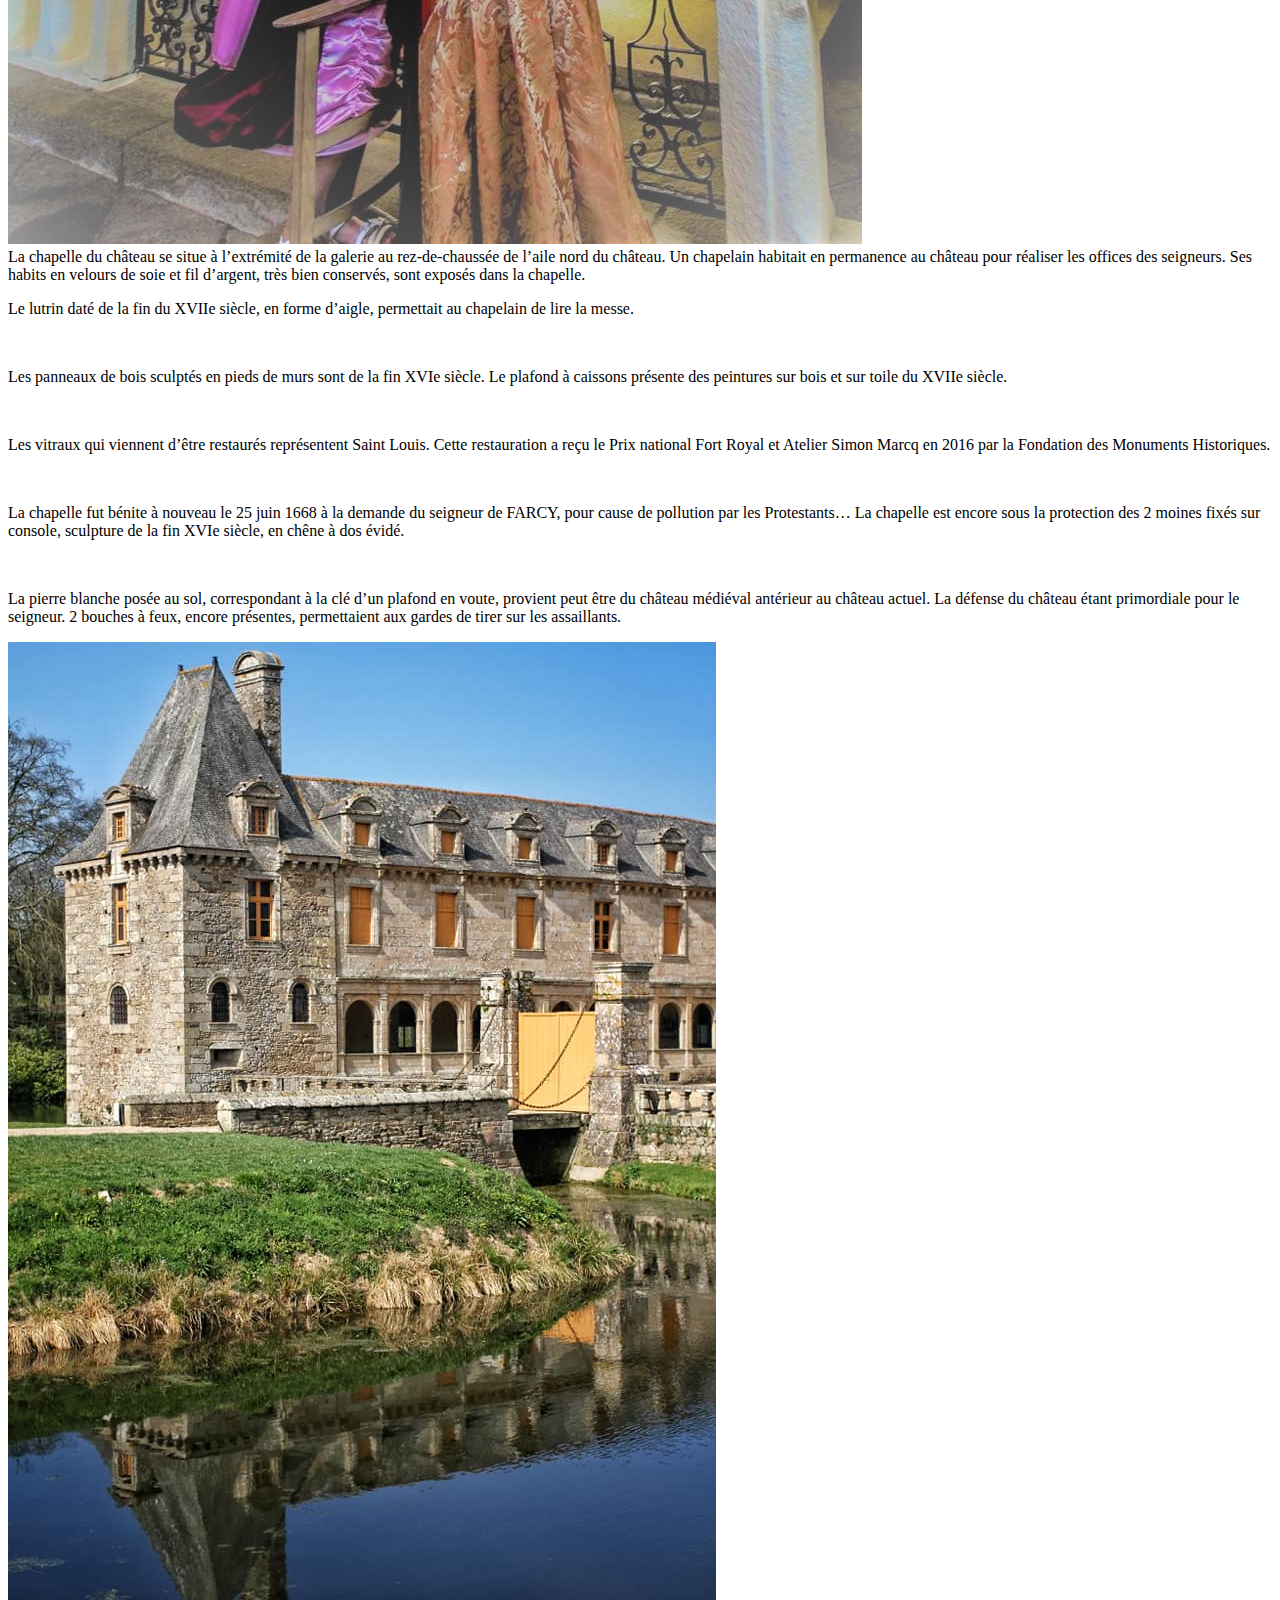
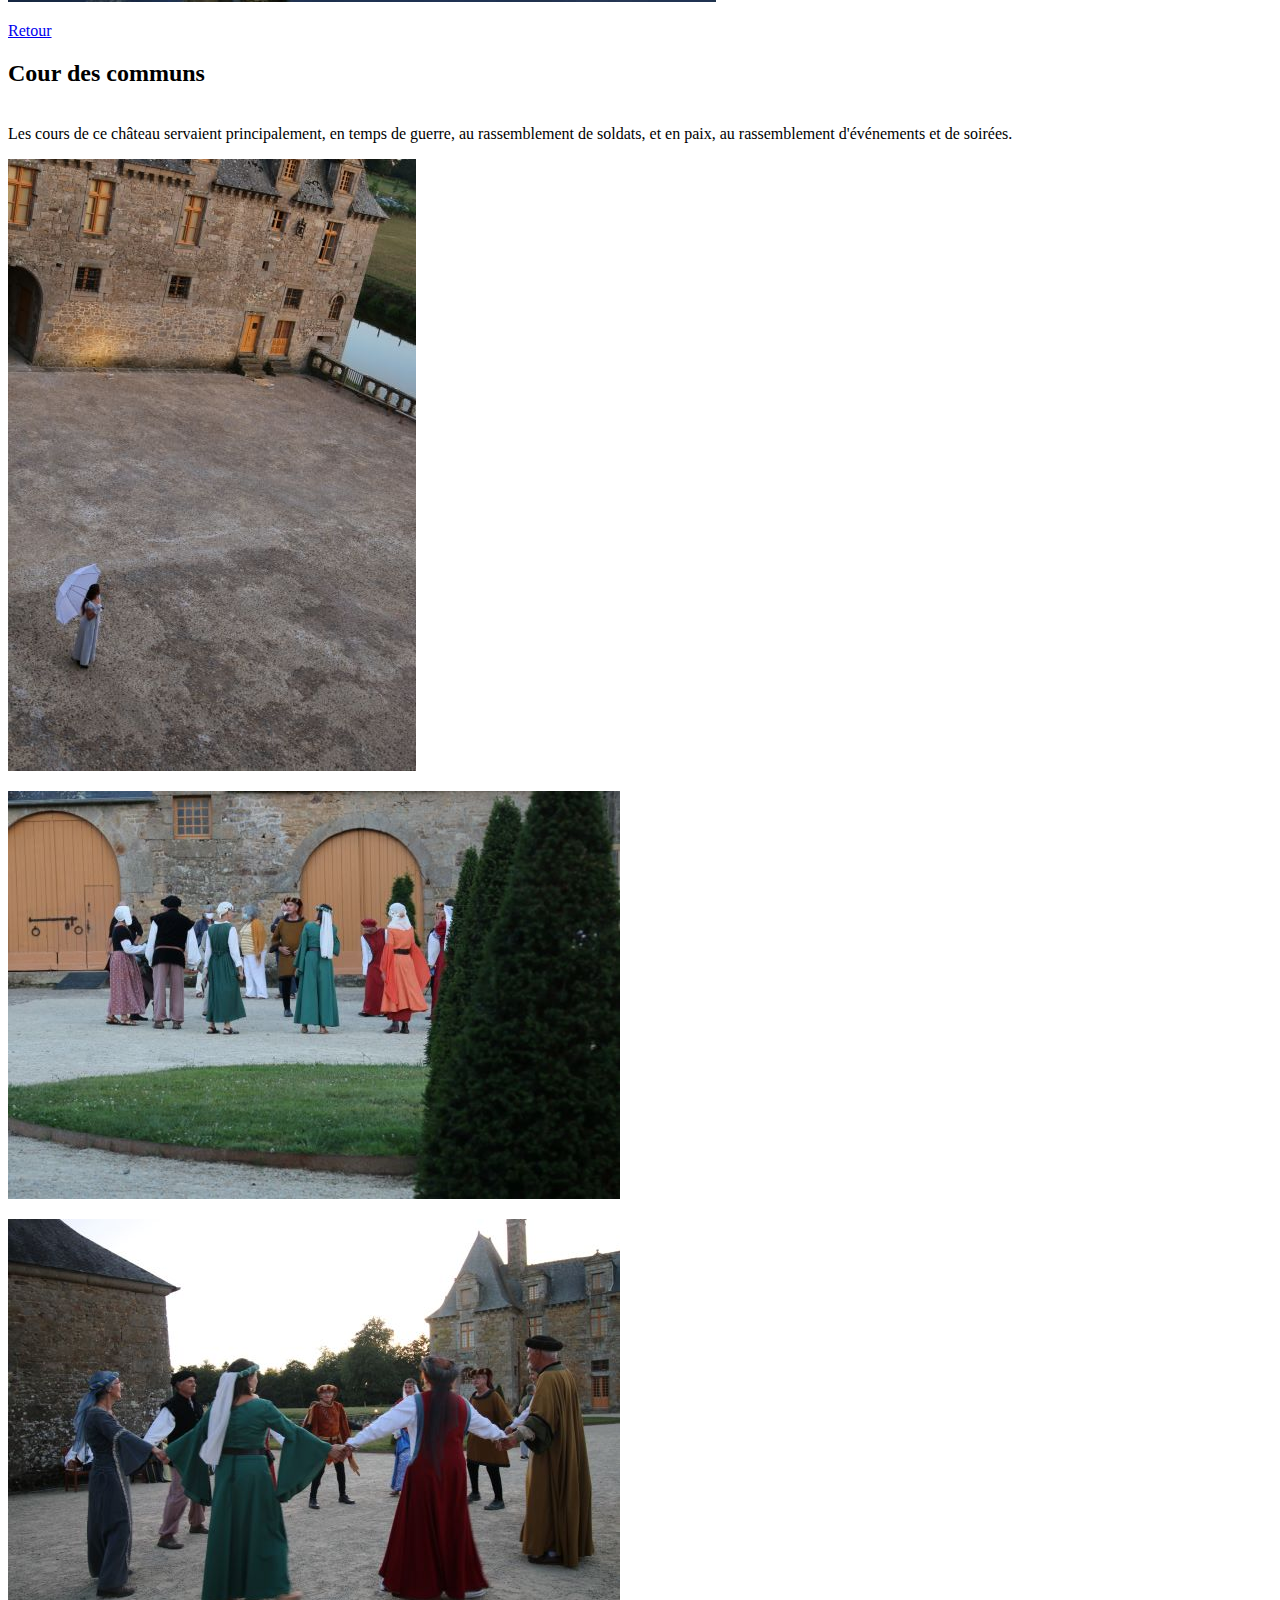
==== commit a4a26cf3: "links" ====
--- a/index.html
+++ b/index.html
@@ -967,7 +967,6 @@
 				</section>
 				</article>
 				
-			</div>
 			<article id="main" class="container special">
 				<section id="number19"></section>
 				<h2>Fin de la visite - Sortie</a></h2>
@@ -1003,7 +1002,7 @@
 				</footer>
 			</section>
 			</article>
-
+		</div>
 
 
 
@@ -1087,7 +1086,7 @@
 			</section>		
 
 
-
+			<div class="wrapper style2">
 			<article id="main" class="container special">
 				<section id="chapelle"></section>
 				<h2>Chapelle </a></h2>
@@ -1134,41 +1133,17 @@
 				<h2>Cour des communs</a></h2>
 				<a class="image featured"><img src="images/square1.jpg" alt="" /></a>
 				<header>
-					Lorem ipsum dolor sit amet, consectetur adipiscing elit. Vivamus vitae metus urna. Donec aliquet aliquet mi, quis efficitur
-					 dolor convallis vel. Praesent rutrum rhoncus nisl, id laoreet augue aliquet a. Praesent varius pulvinar pellentesque. 
-					 Mauris consequat ante ex, ut dignissim quam imperdiet non. Cras eu feugiat purus. 
-				</header>
-					 
-				<p> Integer lobortis in sem non dapibus. 
-					 Aenean dapibus eget nisl nec fermentum. Aliquam suscipit varius lacus in faucibus. Donec id tristique urna, vitae fermentum arcu. 
-					 Duis ante neque, venenatis a sodales quis, pretium sit amet ante. Proin at ultricies purus, 
-					 sit amet euismod justo.
-				</p><a class="image featured"><img src="images/square5.JPG" alt="" /></a><p>
-					Donec aliquet aliquet mi, quis efficitur dolor convallis vel. Praesent rutrum rhoncus nisl, id laoreet augue aliquet a.
-					 Praesent varius pulvinar pellentesque. Mauris consequat ante ex, ut dignissim quam imperdiet non. Cras eu feugiat purus. 
-					 Integer lobortis in sem non dapibus. Aenean dapibus eget nisl nec fermentum. Aliquam suscipit varius lacus in faucibus. 
-					 Donec id tristique urna, vitae fermentum arcu. Duis ante neque, venenatis a sodales quis, pretium sit amet ante. Proin at 
-					 ultricies purus, sit amet euismod justo. 
+					Les cours de ce château servaient principalement, en temps de guerre, au rassemblement de soldats, et en paix, au rassemblement d'événements et de soirées.					 
+				<p>	</p><a class="image featured"><img src="images/square5.JPG" alt="" /></a><p>
+				
 				
 				 </p>
 				 
 				 <a class="image featured"><img src="images/square8.JPG" alt="" /></a><p>
 
-					Lorem ipsum dolor sit amet, consectetur adipiscing elit. Vivamus vitae metus urna. Donec aliquet aliquet mi, 
-					quis efficitur dolor convallis vel. Praesent rutrum rhoncus nisl, id laoreet augue aliquet a. Praesent varius 
-					pulvinar pellentesque. Mauris consequat ante ex, ut dignissim quam imperdiet non. Cras eu feugiat purus. Integer 
-					lobortis in sem non dapibus. Aenean dapibus eget nisl nec fermentum. Aliquam suscipit varius lacus in faucibus. 
-					Donec id tristique urna, vitae fermentum arcu. Duis ante neque, venenatis a sodales quis, pretium sit amet ante. 
-					Proin at ultricies purus, sit amet euismod justo. 
-				</p>
+							</p>
 				<a class="image featured"><img src="images/square4.JPG" alt="" /></a><p>
-					Lorem ipsum dolor sit amet, consectetur adipiscing elit. Vivamus vitae metus urna. Donec aliquet aliquet mi, quis 
-					efficitur dolor convallis vel. Praesent rutrum rhoncus nisl, id laoreet augue aliquet a. Praesent varius pulvinar 
-					pellentesque. Mauris consequat ante ex, ut dignissim quam imperdiet non. Cras eu feugiat purus. Integer lobortis 
-					in sem non dapibus. Aenean dapibus eget nisl nec fermentum. Aliquam suscipit varius lacus in faucibus. Donec id tristique urna, 
-					vitae fermentum arcu. Duis ante neque, venenatis a sodales quis, pretium sit amet ante. Proin at ultricies purus, sit amet euismod justo. 
-					Cette salle symbolise  la grande vie de château au XIXe siècle, d'un côté les nobles se distrayant et de l'autre côté les domestiques à leur service. 
-				
+					
 				<footer>
 					<a href="#Exteriors" class="button">Retour</a>
 				</footer>
@@ -1178,44 +1153,27 @@
 			
 			<article id="main" class="container special">
 				<section id="jardins"></section>
-				<h2>Jardin</a></h2>
+				<h2>Les Jardins</a></h2>
 				<a class="image featured"><img src="images/jardinsquares.JPG" alt="" /></a>
 				<header>
-					Lorem ipsum dolor sit amet, consectetur adipiscing elit. Vivamus vitae metus urna. Donec aliquet aliquet mi, quis efficitur
-					 dolor convallis vel. Praesent rutrum rhoncus nisl, id laoreet augue aliquet a. Praesent varius pulvinar pellentesque. 
-					 Mauris consequat ante ex, ut dignissim quam imperdiet non. Cras eu feugiat purus. 
+					Les jardins ont été construits en même temps que le château Le Rocher Portail, au tout début du XVIIe siècle. 
+					Ils sont composés d’un parterre seigneurial, du pavillon du jardinier et d’un potager fruitier clos de hauts murs. 
 				</header>
 					 
-				<p> Integer lobortis in sem non dapibus. 
-					 Aenean dapibus eget nisl nec fermentum. Aliquam suscipit varius lacus in faucibus. Donec id tristique urna, vitae fermentum arcu. 
-					 Duis ante neque, venenatis a sodales quis, pretium sit amet ante. Proin at ultricies purus, 
-					 sit amet euismod justo.
+				<p>  L’ensemble est classé Monument Historique. Suite aux études et sondages archéologiques menés depuis 2017,grâce à l'aide du prix VIllandry nous reconstruisons actuellement les jardins conformément aux aménagements originaux du XVIIe siècle.
+					Nouveauté 2020 : le potager historique.
 				</p><a class="image featured"><img src="images/jardinflowers.jpg" alt="" /></a><p>
-					Donec aliquet aliquet mi, quis efficitur dolor convallis vel. Praesent rutrum rhoncus nisl, id laoreet augue aliquet a.
-					 Praesent varius pulvinar pellentesque. Mauris consequat ante ex, ut dignissim quam imperdiet non. Cras eu feugiat purus. 
-					 Integer lobortis in sem non dapibus. Aenean dapibus eget nisl nec fermentum. Aliquam suscipit varius lacus in faucibus. 
-					 Donec id tristique urna, vitae fermentum arcu. Duis ante neque, venenatis a sodales quis, pretium sit amet ante. Proin at 
-					 ultricies purus, sit amet euismod justo. 
+					L’Association " Les amis du Château Rocher Portail "
 				
 				 </p>
 				 
 				 <a class="image featured"><img src="images/viewfromJardin.jpg" alt="" /></a><p>
 
-					Lorem ipsum dolor sit amet, consectetur adipiscing elit. Vivamus vitae metus urna. Donec aliquet aliquet mi, 
-					quis efficitur dolor convallis vel. Praesent rutrum rhoncus nisl, id laoreet augue aliquet a. Praesent varius 
-					pulvinar pellentesque. Mauris consequat ante ex, ut dignissim quam imperdiet non. Cras eu feugiat purus. Integer 
-					lobortis in sem non dapibus. Aenean dapibus eget nisl nec fermentum. Aliquam suscipit varius lacus in faucibus. 
-					Donec id tristique urna, vitae fermentum arcu. Duis ante neque, venenatis a sodales quis, pretium sit amet ante. 
-					Proin at ultricies purus, sit amet euismod justo. 
+					L’association compte déjà une vingtaine de membres, tous avec le même désir de redonner vie au château et de partager leur passion avec le plus grand nombre. Dès la première année Les amis du Rocher Portail ont impulsé de nombreux événements et animations afin de rythmer la saison d’été et de donner envie de venir ou de revenir sur le site du château. Le château bénéficie également d’un énorme atout géographique. Bâti dans le Coglais, porte d’entrée de la Bretagne et de la 
+					Normandie. Son développement est donc une réelle opportunité pour soutenir et dynamiser l’offre touristique de toute la région
 				</p>
 				<a class="image featured"><img src="images/jardinlowdrone.JPG" alt="" /></a><p>
-					Lorem ipsum dolor sit amet, consectetur adipiscing elit. Vivamus vitae metus urna. Donec aliquet aliquet mi, quis 
-					efficitur dolor convallis vel. Praesent rutrum rhoncus nisl, id laoreet augue aliquet a. Praesent varius pulvinar 
-					pellentesque. Mauris consequat ante ex, ut dignissim quam imperdiet non. Cras eu feugiat purus. Integer lobortis 
-					in sem non dapibus. Aenean dapibus eget nisl nec fermentum. Aliquam suscipit varius lacus in faucibus. Donec id tristique urna, 
-					vitae fermentum arcu. Duis ante neque, venenatis a sodales quis, pretium sit amet ante. Proin at ultricies purus, sit amet euismod justo. 
-					Cette salle symbolise  la grande vie de château au XIXe siècle, d'un côté les nobles se distrayant et de l'autre côté les domestiques à leur service. 
-				
+						
 				<footer>
 					<a href="#Exteriors" class="button">Retour</a>
 				</footer>
@@ -1228,40 +1186,23 @@
 				<h2>Pavillion </a></h2>
 				<a class="image featured"><img src="images/pavilion.jpg" alt="" /></a>
 				<header>
-					Lorem ipsum dolor sit amet, consectetur adipiscing elit. Vivamus vitae metus urna. Donec aliquet aliquet mi, quis efficitur
-					 dolor convallis vel. Praesent rutrum rhoncus nisl, id laoreet augue aliquet a. Praesent varius pulvinar pellentesque. 
-					 Mauris consequat ante ex, ut dignissim quam imperdiet non. Cras eu feugiat purus. 
+					Dans les jardins du château du Rocher Portail, le toit du pavillon du jardinier est en cours de restauration.
+Cette restauration permettra aux visiteurs de la découvrir telle qu'elle était à la fin du XVIe siècle.
+Au XIXème siècle, elle servait de logement au chef jardinier, mais à l'origine c'était un oratoire dont la charpente était visible.
+Aujourd'hui, toutes les ardoises et lattes ont été enlevées, le cadre est mis à nu et est à nouveau visible.
+Il s'agit d'un toit en forme de dôme, tel que Catherine de Médicis avait construit pour le Pavillon de l'Horloge des Tuileries.
 				</header>
 					 
-				<p> Integer lobortis in sem non dapibus. 
-					 Aenean dapibus eget nisl nec fermentum. Aliquam suscipit varius lacus in faucibus. Donec id tristique urna, vitae fermentum arcu. 
-					 Duis ante neque, venenatis a sodales quis, pretium sit amet ante. Proin at ultricies purus, 
-					 sit amet euismod justo.
+				<p> 
 				</p><a class="image featured"><img src="images/Paviliion.jpg" alt="" /></a><p>
-					Donec aliquet aliquet mi, quis efficitur dolor convallis vel. Praesent rutrum rhoncus nisl, id laoreet augue aliquet a.
-					 Praesent varius pulvinar pellentesque. Mauris consequat ante ex, ut dignissim quam imperdiet non. Cras eu feugiat purus. 
-					 Integer lobortis in sem non dapibus. Aenean dapibus eget nisl nec fermentum. Aliquam suscipit varius lacus in faucibus. 
-					 Donec id tristique urna, vitae fermentum arcu. Duis ante neque, venenatis a sodales quis, pretium sit amet ante. Proin at 
-					 ultricies purus, sit amet euismod justo. 
+					
 				
 				 </p>
 				 
 				 <a class="image featured"><img src="images/pavunderconstruction.jpg" alt="" /></a><p>
 
-					Lorem ipsum dolor sit amet, consectetur adipiscing elit. Vivamus vitae metus urna. Donec aliquet aliquet mi, 
-					quis efficitur dolor convallis vel. Praesent rutrum rhoncus nisl, id laoreet augue aliquet a. Praesent varius 
-					pulvinar pellentesque. Mauris consequat ante ex, ut dignissim quam imperdiet non. Cras eu feugiat purus. Integer 
-					lobortis in sem non dapibus. Aenean dapibus eget nisl nec fermentum. Aliquam suscipit varius lacus in faucibus. 
-					Donec id tristique urna, vitae fermentum arcu. Duis ante neque, venenatis a sodales quis, pretium sit amet ante. 
-					Proin at ultricies purus, sit amet euismod justo. 
-				</p>				 <a class="image featured"><img src="images/pav2.jpg" alt="" /></a><p>
-
-					Lorem ipsum dolor sit amet, consectetur adipiscing elit. Vivamus vitae metus urna. Donec aliquet aliquet mi, 
-					quis efficitur dolor convallis vel. Praesent rutrum rhoncus nisl, id laoreet augue aliquet a. Praesent varius 
-					pulvinar pellentesque. Mauris consequat ante ex, ut dignissim quam imperdiet non. Cras eu feugiat purus. Integer 
-					lobortis in sem non dapibus. Aenean dapibus eget nisl nec fermentum. Aliquam suscipit varius lacus in faucibus. 
-					Donec id tristique urna, vitae fermentum arcu. Duis ante neque, venenatis a sodales quis, pretium sit amet ante. 
-					Proin at ultricies purus, sit amet euismod justo. 
+					</p>				 <a class="image featured"><img src="images/pav2.jpg" alt="" /></a><p>
+
 				</p>
 				<footer>
 					<a href="#Exteriors" class="button">Retour</a>
@@ -1273,44 +1214,23 @@
 
 			<article id="main" class="container special">
 				<section id="potager"></section>
-				<h2>Potagers </a></h2>
+				<h2>Potager </a></h2>
 				<a class="image featured"><img src="images/potager11.jpg" alt="" /></a>
-				<header>
-					Lorem ipsum dolor sit amet, consectetur adipiscing elit. Vivamus vitae metus urna. Donec aliquet aliquet mi, quis efficitur
-					 dolor convallis vel. Praesent rutrum rhoncus nisl, id laoreet augue aliquet a. Praesent varius pulvinar pellentesque. 
-					 Mauris consequat ante ex, ut dignissim quam imperdiet non. Cras eu feugiat purus. 
-				</header>
+				<header> Suite à des travaux archéologiques en 2017, et un parchemin rare datant de 1725, nous avons commencé la reconstruction
+					du potager. Le potager, classé Monument Historique, a été construit, comme le château à la fin du XVIe siècle, au début du XVIIe siècle.
+					</header>
 					 
-				<p> Integer lobortis in sem non dapibus. 
-					 Aenean dapibus eget nisl nec fermentum. Aliquam suscipit varius lacus in faucibus. Donec id tristique urna, vitae fermentum arcu. 
-					 Duis ante neque, venenatis a sodales quis, pretium sit amet ante. Proin at ultricies purus, 
-					 sit amet euismod justo.
-				</p><a class="image featured"><img src="images/potager2.jpeg" alt="" /></a><p>
-					Donec aliquet aliquet mi, quis efficitur dolor convallis vel. Praesent rutrum rhoncus nisl, id laoreet augue aliquet a.
-					 Praesent varius pulvinar pellentesque. Mauris consequat ante ex, ut dignissim quam imperdiet non. Cras eu feugiat purus. 
-					 Integer lobortis in sem non dapibus. Aenean dapibus eget nisl nec fermentum. Aliquam suscipit varius lacus in faucibus. 
-					 Donec id tristique urna, vitae fermentum arcu. Duis ante neque, venenatis a sodales quis, pretium sit amet ante. Proin at 
-					 ultricies purus, sit amet euismod justo. 
+				<p>	</p><a class="image featured"><img src="images/potager2.jpeg" alt="" /></a><p>
+					
 				
 				 </p>
 				 
 				 <a class="image featured"><img src="images/potagersunset.jpg" alt="" /></a><p>
 
-					Lorem ipsum dolor sit amet, consectetur adipiscing elit. Vivamus vitae metus urna. Donec aliquet aliquet mi, 
-					quis efficitur dolor convallis vel. Praesent rutrum rhoncus nisl, id laoreet augue aliquet a. Praesent varius 
-					pulvinar pellentesque. Mauris consequat ante ex, ut dignissim quam imperdiet non. Cras eu feugiat purus. Integer 
-					lobortis in sem non dapibus. Aenean dapibus eget nisl nec fermentum. Aliquam suscipit varius lacus in faucibus. 
-					Donec id tristique urna, vitae fermentum arcu. Duis ante neque, venenatis a sodales quis, pretium sit amet ante. 
-					Proin at ultricies purus, sit amet euismod justo. 
+				
 				</p>
 				<a class="image featured"><img src="images/Potager du Rocher Portail.JPG" alt="" /></a><p>
-					Lorem ipsum dolor sit amet, consectetur adipiscing elit. Vivamus vitae metus urna. Donec aliquet aliquet mi, quis 
-					efficitur dolor convallis vel. Praesent rutrum rhoncus nisl, id laoreet augue aliquet a. Praesent varius pulvinar 
-					pellentesque. Mauris consequat ante ex, ut dignissim quam imperdiet non. Cras eu feugiat purus. Integer lobortis 
-					in sem non dapibus. Aenean dapibus eget nisl nec fermentum. Aliquam suscipit varius lacus in faucibus. Donec id tristique urna, 
-					vitae fermentum arcu. Duis ante neque, venenatis a sodales quis, pretium sit amet ante. Proin at ultricies purus, sit amet euismod justo. 
-					Cette salle symbolise  la grande vie de château au XIXe siècle, d'un côté les nobles se distrayant et de l'autre côté les domestiques à leur service. 
-				</p>
+					</p>
 				<a class="image featured"><img src="images/jardinsquares.JPG" alt="" /></a><p>
 				</p>
 				<footer>
@@ -1319,7 +1239,7 @@
 			</section>
 			</article>
 
-
+		</div>
 
 
 
@@ -1365,9 +1285,9 @@
 					<article>
 						<a href="#nuits" class="image featured"><img src="images/night1.jpg" alt="" /></a>
 						<header>
-							<h3><a href="#nuits">Nocturnes au Chateau</a></h3>
+							<h3><a href="#nuits">Nocturne</a></h3>
 						</header>
-						<p>Commodo id natoque malesuada sollicitudin elit suscipit magna</p>
+						<p></p>
 					</article>
 			
 					<article>
@@ -1375,7 +1295,7 @@
 						<header>
 							<h3><a href="#expositions">Expositions</a></h3>
 						</header>
-						<p>Commodo id natoque malesuada sollicitudin elit suscipit magna.</p>
+						<p></p>
 					</article>
 			
 					<article>
@@ -1383,79 +1303,42 @@
 						<header>
 							<h3><a href="#noel">Les Féeries de Noël</a></h3>
 						</header>
-						<p>Commodo id natoque malesuada sollicitudin elit suscipit magna.</p>
+						<p>.</p>
 					</article>	
 					<article>
 						<a href="#noel" class="image featured"><img src="images/logorocher.png" alt="" /></a>
 						<header>
 							<h3><a href="#patrimonie"></a> Journées du patrimoine</h3>
 						</header>
-						<p>Commodo id natoque malesuada sollicitudin elit suscipit magna.</p>
+						<p></p>
 					</article>			
 				</div>
 			</section>		
 
+			<div class="wrapper style2">
 			<article id="main" class="container special">
 				<section id="nuits"></section>
-				<h2>Nuits de Chateau</a></h2>
+				<h2>Nocturnes</a></h2>
 				<a class="image featured"><img src="images/nuitposter1.jpg" alt="" /></a>
 				<header>
-					Lorem ipsum dolor sit amet, consectetur adipiscing elit. Vivamus vitae metus urna. Donec aliquet aliquet mi, quis efficitur
-					 dolor convallis vel. Praesent rutrum rhoncus nisl, id laoreet augue aliquet a. Praesent varius pulvinar pellentesque. 
-					 Mauris consequat ante ex, ut dignissim quam imperdiet non. Cras eu feugiat purus. 
+					Tous les mercredis soirs, la magie opère dans le château Le Rocher Portail. Visiter les pièces du château à la lueur des bougies, dans une ambiance théâtrale et musicale. Le château et ses dépendances sont entièrement illuminés, leur donnant un 
+					aspect féerique et magique. Une soirée qui se finalise par un feu d'artifices pour le plus grand bonheur des petits et des grands.
 				</header>
 					 
-				<p> Integer lobortis in sem non dapibus. 
-					 Aenean dapibus eget nisl nec fermentum. Aliquam suscipit varius lacus in faucibus. Donec id tristique urna, vitae fermentum arcu. 
-					 Duis ante neque, venenatis a sodales quis, pretium sit amet ante. Proin at ultricies purus, 
-					 sit amet euismod justo.
+				<p> 
 				</p><a class="image featured"><img src="images/nuit8.jpg" alt="" /></a><p>
-					Donec aliquet aliquet mi, quis efficitur dolor convallis vel. Praesent rutrum rhoncus nisl, id laoreet augue aliquet a.
-					 Praesent varius pulvinar pellentesque. Mauris consequat ante ex, ut dignissim quam imperdiet non. Cras eu feugiat purus. 
-					 Integer lobortis in sem non dapibus. Aenean dapibus eget nisl nec fermentum. Aliquam suscipit varius lacus in faucibus. 
-					 Donec id tristique urna, vitae fermentum arcu. Duis ante neque, venenatis a sodales quis, pretium sit amet ante. Proin at 
-					 ultricies purus, sit amet euismod justo. 
-				
+					
 				 </p>
 				 
 				 <a class="image featured"><img src="images/night1.jpg" alt="" /></a><p>
 
-					Lorem ipsum dolor sit amet, consectetur adipiscing elit. Vivamus vitae metus urna. Donec aliquet aliquet mi, 
-					quis efficitur dolor convallis vel. Praesent rutrum rhoncus nisl, id laoreet augue aliquet a. Praesent varius 
-					pulvinar pellentesque. Mauris consequat ante ex, ut dignissim quam imperdiet non. Cras eu feugiat purus. Integer 
-					lobortis in sem non dapibus. Aenean dapibus eget nisl nec fermentum. Aliquam suscipit varius lacus in faucibus. 
-					Donec id tristique urna, vitae fermentum arcu. Duis ante neque, venenatis a sodales quis, pretium sit amet ante. 
-					Proin at ultricies purus, sit amet euismod justo. 
+				
 				</p>
 				<a class="image featured"><img src="images/nuit5.JPG" alt="" /></a><p>
-					Lorem ipsum dolor sit amet, consectetur adipiscing elit. Vivamus vitae metus urna. Donec aliquet aliquet mi, quis 
-					efficitur dolor convallis vel. Praesent rutrum rhoncus nisl, id laoreet augue aliquet a. Praesent varius pulvinar 
-					pellentesque. Mauris consequat ante ex, ut dignissim quam imperdiet non. Cras eu feugiat purus. Integer lobortis 
-					in sem non dapibus. Aenean dapibus eget nisl nec fermentum. Aliquam suscipit varius lacus in faucibus. Donec id tristique urna, 
-					vitae fermentum arcu. Duis ante neque, venenatis a sodales quis, pretium sit amet ante. Proin at ultricies purus, sit amet euismod justo. 
-					Cette salle symbolise  la grande vie de château au XIXe siècle, d'un côté les nobles se distrayant et de l'autre côté les domestiques à leur service. 
-				</p>
+					</p>
 				<a class="image featured"><img src="images/posinggrandsalon.JPG" alt="" /></a><p>
-					Lorem ipsum dolor sit amet, consectetur adipiscing elit. Vivamus vitae metus urna. Donec aliquet aliquet mi, quis 
-					efficitur dolor convallis vel. Praesent rutrum rhoncus nisl, id laoreet augue aliquet a. Praesent varius pulvinar 
-					pellentesque. Mauris consequat ante ex, ut dignissim quam imperdiet non. Cras eu feugiat purus. Integer lobortis 
-					in sem non dapibus. Aenean dapibus eget nisl nec fermentum. Aliquam suscipit varius lacus in faucibus. Donec id tristique urna, 
-					vitae fermentum arcu. Duis ante neque, venenatis a sodales quis, pretium sit amet ante. Proin at ultricies purus, sit amet euismod justo. 
-					Cette salle symbolise  la grande vie de château au XIXe siècle, d'un côté les nobles se distrayant et de l'autre côté les domestiques à leur service. 
 				</p>	<a class="image featured"><img src="images/nuitdancers.jpg" alt="" /></a><p>
-					Lorem ipsum dolor sit amet, consectetur adipiscing elit. Vivamus vitae metus urna. Donec aliquet aliquet mi, quis 
-					efficitur dolor convallis vel. Praesent rutrum rhoncus nisl, id laoreet augue aliquet a. Praesent varius pulvinar 
-					pellentesque. Mauris consequat ante ex, ut dignissim quam imperdiet non. Cras eu feugiat purus. Integer lobortis 
-					in sem non dapibus. Aenean dapibus eget nisl nec fermentum. Aliquam suscipit varius lacus in faucibus. Donec id tristique urna, 
-					vitae fermentum arcu. Duis ante neque, venenatis a sodales quis, pretium sit amet ante. Proin at ultricies purus, sit amet euismod justo. 
-					Cette salle symbolise  la grande vie de château au XIXe siècle, d'un côté les nobles se distrayant et de l'autre côté les domestiques à leur service. 
 				</p>	<a class="image featured"><img src="images/night.jpg" alt="" /></a><p>
-					Lorem ipsum dolor sit amet, consectetur adipiscing elit. Vivamus vitae metus urna. Donec aliquet aliquet mi, quis 
-					efficitur dolor convallis vel. Praesent rutrum rhoncus nisl, id laoreet augue aliquet a. Praesent varius pulvinar 
-					pellentesque. Mauris consequat ante ex, ut dignissim quam imperdiet non. Cras eu feugiat purus. Integer lobortis 
-					in sem non dapibus. Aenean dapibus eget nisl nec fermentum. Aliquam suscipit varius lacus in faucibus. Donec id tristique urna, 
-					vitae fermentum arcu. Duis ante neque, venenatis a sodales quis, pretium sit amet ante. Proin at ultricies purus, sit amet euismod justo. 
-					Cette salle symbolise  la grande vie de château au XIXe siècle, d'un côté les nobles se distrayant et de l'autre côté les domestiques à leur service. 
 				</p>
 				<footer>
 					<a href="#evenements" class="button">Retour</a>
@@ -1469,41 +1352,22 @@
 				<h2>Expositions </a></h2>
 				<a class="image featured"><img src="images/cars7.jpg" alt="" /></a>
 				<header>
-					Lorem ipsum dolor sit amet, consectetur adipiscing elit. Vivamus vitae metus urna. Donec aliquet aliquet mi, quis efficitur
-					 dolor convallis vel. Praesent rutrum rhoncus nisl, id laoreet augue aliquet a. Praesent varius pulvinar pellentesque. 
-					 Mauris consequat ante ex, ut dignissim quam imperdiet non. Cras eu feugiat purus. 
+					Tous les ans, le château Le Rocher Portail accueille de nouveaux artistes. Peintres, plasticiens, sculpteurs, photographes et artisans 
+					d'Art exposent chaque année leurs oeuvres et leur savoir-faire dans les jardins, les écuries et la salle des calèches, mis à leur disposition.
 				</header>
 					 
-				<p> Integer lobortis in sem non dapibus. 
-					 Aenean dapibus eget nisl nec fermentum. Aliquam suscipit varius lacus in faucibus. Donec id tristique urna, vitae fermentum arcu. 
-					 Duis ante neque, venenatis a sodales quis, pretium sit amet ante. Proin at ultricies purus, 
-					 sit amet euismod justo.
+				<p> 
 				</p><a class="image featured"><img src="images/cars5.jpeg" alt="" /></a><p>
-					Donec aliquet aliquet mi, quis efficitur dolor convallis vel. Praesent rutrum rhoncus nisl, id laoreet augue aliquet a.
-					 Praesent varius pulvinar pellentesque. Mauris consequat ante ex, ut dignissim quam imperdiet non. Cras eu feugiat purus. 
-					 Integer lobortis in sem non dapibus. Aenean dapibus eget nisl nec fermentum. Aliquam suscipit varius lacus in faucibus. 
-					 Donec id tristique urna, vitae fermentum arcu. Duis ante neque, venenatis a sodales quis, pretium sit amet ante. Proin at 
-					 ultricies purus, sit amet euismod justo. 
-				
+					
 				 </p>
 				 
 				 <a class="image featured"><img src="images/expo2.jpg" alt="" /></a><p>
 
-					Lorem ipsum dolor sit amet, consectetur adipiscing elit. Vivamus vitae metus urna. Donec aliquet aliquet mi, 
-					quis efficitur dolor convallis vel. Praesent rutrum rhoncus nisl, id laoreet augue aliquet a. Praesent varius 
-					pulvinar pellentesque. Mauris consequat ante ex, ut dignissim quam imperdiet non. Cras eu feugiat purus. Integer 
-					lobortis in sem non dapibus. Aenean dapibus eget nisl nec fermentum. Aliquam suscipit varius lacus in faucibus. 
-					Donec id tristique urna, vitae fermentum arcu. Duis ante neque, venenatis a sodales quis, pretium sit amet ante. 
-					Proin at ultricies purus, sit amet euismod justo. 
+				
 				</p>
-				<a class="image featured"><img src="images/expopaintins.jpg" alt="" /></a><p>
-					Lorem ipsum dolor sit amet, consectetur adipiscing elit. Vivamus vitae metus urna. Donec aliquet aliquet mi, quis 
-					efficitur dolor convallis vel. Praesent rutrum rhoncus nisl, id laoreet augue aliquet a. Praesent varius pulvinar 
-					pellentesque. Mauris consequat ante ex, ut dignissim quam imperdiet non. Cras eu feugiat purus. Integer lobortis 
-					in sem non dapibus. Aenean dapibus eget nisl nec fermentum. Aliquam suscipit varius lacus in faucibus. Donec id tristique urna, 
-					vitae fermentum arcu. Duis ante neque, venenatis a sodales quis, pretium sit amet ante. Proin at ultricies purus, sit amet euismod justo. 
-					Cette salle symbolise  la grande vie de château au XIXe siècle, d'un côté les nobles se distrayant et de l'autre côté les domestiques à leur service. 
-				</p>
+				<a class="image featured"><img src="images/expopaintins.jpg" alt="" /></a><p>Philippe SIDOT et Charlotte CARSIN, deux artistes rennais, exposent leurs 
+					"Drôles de Bêtes". Des sculptures animalières très colorées.
+									</p>
 				<a class="image featured"><img src="images/betesposter.jpg" alt="" /></a><p>
 				</p>
 				<footer>
@@ -1512,111 +1376,137 @@
 			</section>
 			</article>
 
+
+
+
+
 			<article id="main" class="container special">
 			<section id="noel"></section>
 				<h2>Les Féeries de Noël </a></h2>
 				<a class="image featured"><img src="images/xmas3.jpg" alt="" /></a>
 				<header>
-					Lorem ipsum dolor sit amet, consectetur adipiscing elit. Vivamus vitae metus urna. Donec aliquet aliquet mi, quis efficitur
-					 dolor convallis vel. Praesent rutrum rhoncus nisl, id laoreet augue aliquet a. Praesent varius pulvinar pellentesque. 
-					 Mauris consequat ante ex, ut dignissim quam imperdiet non. Cras eu feugiat purus. 
+					Animations et illuminations de Noël au Château le Rocher Portail.
 				</header>
 					 
-				<p> Integer lobortis in sem non dapibus. 
-					 Aenean dapibus eget nisl nec fermentum. Aliquam suscipit varius lacus in faucibus. Donec id tristique urna, vitae fermentum arcu. 
-					 Duis ante neque, venenatis a sodales quis, pretium sit amet ante. Proin at ultricies purus, 
-					 sit amet euismod justo.
-				</p><a class="image featured"><img src="images/xmasbears.JPG" alt="" /></a><p>
-					Donec aliquet aliquet mi, quis efficitur dolor convallis vel. Praesent rutrum rhoncus nisl, id laoreet augue aliquet a.
-					 Praesent varius pulvinar pellentesque. Mauris consequat ante ex, ut dignissim quam imperdiet non. Cras eu feugiat purus. 
-					 Integer lobortis in sem non dapibus. Aenean dapibus eget nisl nec fermentum. Aliquam suscipit varius lacus in faucibus. 
-					 Donec id tristique urna, vitae fermentum arcu. Duis ante neque, venenatis a sodales quis, pretium sit amet ante. Proin at 
-					 ultricies purus, sit amet euismod justo. 
+				<p> 
+
+					En intérieur :
+
+    La visite libre d’1h des intérieurs du château, soit 2000m2 de pièces historiques meublées et spécialement 
+	décorées pour les fêtes de Noël.
+    La visite des écuries entièrement décorées et illuminées.
+    La visite de la chapelle.
+     La boutique du Père Noël (une grande salle chauffée de 150m2 décorée avec en vente : 
+	 des peluches, des déguisements, des jouets, le guide souvenirs, et plein d'autres idées cadeaux.
+
+En extérieur : Illuminations féeriques du château et de ses cours. Accès au traîneau géant du père Noël.
+				</p><a class="image featured"><img src="images/xmascastle.JPG" alt="" /></a><p>
+					Jeu de piste dans le château
+
+					Dans chaque pièce du château, les enfants s'amuseront à retrouver 
+					la mascotte du Château Le Rocher Portail,
+ 						Etoile, le petit mouton blanc.
 				
 				 </p>
 				 
-				 <a class="image featured"><img src="images/xmas4.jpg" alt="" /></a><p>
-
-					Lorem ipsum dolor sit amet, consectetur adipiscing elit. Vivamus vitae metus urna. Donec aliquet aliquet mi, 
-					quis efficitur dolor convallis vel. Praesent rutrum rhoncus nisl, id laoreet augue aliquet a. Praesent varius 
-					pulvinar pellentesque. Mauris consequat ante ex, ut dignissim quam imperdiet non. Cras eu feugiat purus. Integer 
-					lobortis in sem non dapibus. Aenean dapibus eget nisl nec fermentum. Aliquam suscipit varius lacus in faucibus. 
-					Donec id tristique urna, vitae fermentum arcu. Duis ante neque, venenatis a sodales quis, pretium sit amet ante. 
-					Proin at ultricies purus, sit amet euismod justo. 
-				</p>
+				 <a class="image featured"><img src="images/petitmouton.jpg" alt="" /></a><p>
+
+				</p>Traîneau du père Noël
+				Dans la cour du château, petits et grands pourront monter et se photographier sur le fabuleux traîneau tiré par le cerf de Lune.
 				<a class="image featured"><img src="images/xmasroom.JPG" alt="" /></a><p>
-					Lorem ipsum dolor sit amet, consectetur adipiscing elit. Vivamus vitae metus urna. Donec aliquet aliquet mi, quis 
-					efficitur dolor convallis vel. Praesent rutrum rhoncus nisl, id laoreet augue aliquet a. Praesent varius pulvinar 
-					pellentesque. Mauris consequat ante ex, ut dignissim quam imperdiet non. Cras eu feugiat purus. Integer lobortis 
-					in sem non dapibus. Aenean dapibus eget nisl nec fermentum. Aliquam suscipit varius lacus in faucibus. Donec id tristique urna, 
-					vitae fermentum arcu. Duis ante neque, venenatis a sodales quis, pretium sit amet ante. Proin at ultricies purus, sit amet euismod justo. 
-					Cette salle symbolise  la grande vie de château au XIXe siècle, d'un côté les nobles se distrayant et de l'autre côté les domestiques à leur service. 
-				</p>
-			
-				<a class="image featured"><img src="images/xmasdolls.JPG" alt="" /></a><p>
-					Lorem ipsum dolor sit amet, consectetur adipiscing elit. Vivamus vitae metus urna. Donec aliquet aliquet mi, quis 
-					efficitur dolor convallis vel. Praesent rutrum rhoncus nisl, id laoreet augue aliquet a. Praesent varius pulvinar 
-					pellentesque. Mauris consequat ante ex, ut dignissim quam imperdiet non. Cras eu feugiat purus. Integer lobortis 
-					in sem non dapibus. Aenean dapibus eget nisl nec fermentum. Aliquam suscipit varius lacus in faucibus. Donec id tristique urna, 
-					vitae fermentum arcu. Duis ante neque, venenatis a sodales quis, pretium sit amet ante. Proin at ultricies purus, sit amet euismod justo. 
-					Cette salle symbolise  la grande vie de château au XIXe siècle, d'un côté les nobles se distrayant et de l'autre côté les domestiques à leur service. 
-				</p>
-				<a class="image featured"><img src="images/xmascastle.JPG" alt="" /></a><p>
+					</p>
+					Automates et forêt de lumières.
+
+					La magie opère dans les écuries du château, où automates et illuminations émerveilleront toute la famille.
+				<a class="image featured"><img src="images/xmasdolls.JPG" alt="" /></a><p>Boutique des lutins.
+					La grande salle des calèches s'est transformée en une boutique féerique de 150m2, où chacun trouvera une 
+					idée de cadeau pour les fêtes. (peluches, jouets, livres, et plein d'autres idées pour les fêtes).
+							</p>
+				<a class="image featured"><img src="images/xmasbears.JPG" alt="" /></a><p>
+					Dates et horaires : 
+
+vacances scolaires : à partir du 19 décembre, tous les jours de 16h à 20h (fermé le 25 décembre et le 1er Janvier)  <br>
+<br>
+Dernière entrée 1h avant l'horaire de fermeture. <br>
+<br>
+Uniquement sur réservation en ligne. Pas de billetterie sur place.Votre billet vous donne accès à l'intérieur du château pendant 1 heure et l'accès aux extérieurs le temps que vous le souhaitez. (billet valable sur l'horaire validée en ligne, aucune modification possible).
+Tarifs : <br>
+
+12 euros pour les plus de 12 ans <br>
+
+9 euros pour les moins de 12 ans.<br>
+
+Gratuit pour les moins de 3 ans.<br>
+<br>
+Frais de billetterie en ligne : 0,50€ par personne.
+<br>
+Remboursement : uniquement en cas de fermeture administrative (ou sur présentation d’un certificat médical) En cas d’annulation : Vous pourrez nous soutenir en faisant don de votre achat et participer à la sauvegarde du château Le Rocher Portail.
+Informations importantes:<br>
+<br>
+    La visite et l’accès au château se fait uniquement sur la présentation d’un billet acheté en ligne.
+    Aucune vente de billet d'entrée sur place.<br>
+    Vérification de l’horaire de votre réservation auprès du responsable de l'accueil. Se présenter 1/4 d'heure avant.
+    Les grands sacs, sacs à dos et poussettes sont interdits pour cet événement (prévoyez un porte bébé).
+    Le château n'est pas chauffé.<br>
+	<br>
+
+Accès :
+
+<br>  Parkings gratuits situés à 100m de l’entrée du Château. Entrée face au château, sur le pont-Levis.
+    Cet événement n'est pas accessible aux personnes à mobilité réduite.  
+	<br> <br>
+Protocole sanitaire COVID 19 :<br>
+<br>
+    Jauge horaire appliquée : <br>60 personnes toutes les 15 minutes.
+    Durée de visite intérieure est d'1 heure.<br>
+    Merci de respecter l'horaire de votre réservation, ainsi que la distanciation sociale lors de votre attente.<br>
+    Le port du masque est obligatoire. Chaque personne devra se laver les mains au gel hydroalcoolique avant son entrée dans le château.
 				</p>
 				<footer>
 					<a href="#evenements" class="button">Retour</a>
 				</footer>
 			</section>
+
+
+
+
+
 			</article>
 			<article id="main" class="container special">
 				<section id="patrimonie"></section>
-					<h2>Journées du patrimoine</a></h2>
+					<h2>Les Journées du Patrimoine</a></h2>
 					<a class="image featured"><img src="images/StairsChapel.jpg" alt="" /></a>
 					<header>
-						Lorem ipsum dolor sit amet, consectetur adipiscing elit. Vivamus vitae metus urna. Donec aliquet aliquet mi, quis efficitur
-						 dolor convallis vel. Praesent rutrum rhoncus nisl, id laoreet augue aliquet a. Praesent varius pulvinar pellentesque. 
-						 Mauris consequat ante ex, ut dignissim quam imperdiet non. Cras eu feugiat purus. 
+						Le château Le Rocher Portail est un Monument Historique classé.
+C'est un site privé, qui ouvre ses portes au public, pour les Journées du Patrimoine.
 					</header>
 						 
-					<p> Integer lobortis in sem non dapibus. 
-						 Aenean dapibus eget nisl nec fermentum. Aliquam suscipit varius lacus in faucibus. Donec id tristique urna, vitae fermentum arcu. 
-						 Duis ante neque, venenatis a sodales quis, pretium sit amet ante. Proin at ultricies purus, 
-						 sit amet euismod justo.
+					<p> Des animations sont spécifiquement organisées pour ces journées. Danses, musiques, 
+						ateliers, démonstrations...
 					</p><a class="image featured"><img src="images/poneys1.jpg" alt="" /></a><p>
-						Donec aliquet aliquet mi, quis efficitur dolor convallis vel. Praesent rutrum rhoncus nisl, id laoreet augue aliquet a.
-						 Praesent varius pulvinar pellentesque. Mauris consequat ante ex, ut dignissim quam imperdiet non. Cras eu feugiat purus. 
-						 Integer lobortis in sem non dapibus. Aenean dapibus eget nisl nec fermentum. Aliquam suscipit varius lacus in faucibus. 
-						 Donec id tristique urna, vitae fermentum arcu. Duis ante neque, venenatis a sodales quis, pretium sit amet ante. Proin at 
-						 ultricies purus, sit amet euismod justo. 
-					
+						
+Tarifs :  10 euros par adulte - 6 euros pour les moins de 12 ans - gratuit pour les moins de 4 ans.
+
 					 </p>
 					 
 					 <a class="image featured"><img src="images/pony1.jpg" alt="" /></a><p>
 	
-						Lorem ipsum dolor sit amet, consectetur adipiscing elit. Vivamus vitae metus urna. Donec aliquet aliquet mi, 
-						quis efficitur dolor convallis vel. Praesent rutrum rhoncus nisl, id laoreet augue aliquet a. Praesent varius 
-						pulvinar pellentesque. Mauris consequat ante ex, ut dignissim quam imperdiet non. Cras eu feugiat purus. Integer 
-						lobortis in sem non dapibus. Aenean dapibus eget nisl nec fermentum. Aliquam suscipit varius lacus in faucibus. 
-						Donec id tristique urna, vitae fermentum arcu. Duis ante neque, venenatis a sodales quis, pretium sit amet ante. 
-						Proin at ultricies purus, sit amet euismod justo. 
-					</p>
+						Animations
+
+Visite libre. Tout au long du week-end, nos guides et bénévoles vous accueillent en costume et vous racontent l'histoire du château et ses anecdotes autour de l'Art de la table, la mode et les expressions de la langue française.
+
+Tout le week-end, Association Vikings et Chevaliers animeront un marché face au château. 	</p>
 					<a class="image featured"><img src="images/kids2.jpg" alt="" /></a><p>
-						Lorem ipsum dolor sit amet, consectetur adipiscing elit. Vivamus vitae metus urna. Donec aliquet aliquet mi, quis 
-						efficitur dolor convallis vel. Praesent rutrum rhoncus nisl, id laoreet augue aliquet a. Praesent varius pulvinar 
-						pellentesque. Mauris consequat ante ex, ut dignissim quam imperdiet non. Cras eu feugiat purus. Integer lobortis 
-						in sem non dapibus. Aenean dapibus eget nisl nec fermentum. Aliquam suscipit varius lacus in faucibus. Donec id tristique urna, 
-						vitae fermentum arcu. Duis ante neque, venenatis a sodales quis, pretium sit amet ante. Proin at ultricies purus, sit amet euismod justo. 
-						Cette salle symbolise  la grande vie de château au XIXe siècle, d'un côté les nobles se distrayant et de l'autre côté les domestiques à leur service. 
-					</p>
+						Jeux dans les jardins pour les enfants
+
+						Tir à l'arc et jeu de piste "Robin des Bois", animaux "Alice au potager des merveilles", cabanes et parcours ludique.	</p>
 				
 					<a class="image featured"><img src="images/jardinarrows.jpg" alt="" /></a><p>
-						Lorem ipsum dolor sit amet, consectetur adipiscing elit. Vivamus vitae metus urna. Donec aliquet aliquet mi, quis 
-						efficitur dolor convallis vel. Praesent rutrum rhoncus nisl, id laoreet augue aliquet a. Praesent varius pulvinar 
-						pellentesque. Mauris consequat ante ex, ut dignissim quam imperdiet non. Cras eu feugiat purus. Integer lobortis 
-						in sem non dapibus. Aenean dapibus eget nisl nec fermentum. Aliquam suscipit varius lacus in faucibus. Donec id tristique urna, 
-						vitae fermentum arcu. Duis ante neque, venenatis a sodales quis, pretium sit amet ante. Proin at ultricies purus, sit amet euismod justo. 
-						Cette salle symbolise  la grande vie de château au XIXe siècle, d'un côté les nobles se distrayant et de l'autre côté les domestiques à leur service. 
-					</p>
+						Danseurs et musiciens
+
+						Pause gourmande
+
+						</p>
 					<a class="image featured"><img src="images/animals11.jpg" alt="" /></a><p>
 					</p>
 					<footer>
@@ -1624,7 +1514,7 @@
 					</footer>
 				</section>
 				</article>
-
+			</div>
 
 
 
@@ -1700,7 +1590,7 @@
 								<!-- Copyright -->
 									<div class="copyright">
 										<ul class="menu">
-											<li>&copy; Château du Rocher Portail 2021</li><li>Developed by: <a href="https://techbzh.com">TechBzh.com</a> <br>Design: <a href="http://html5up.net">HTML5 UP</a></li>
+											<li>&copy; Château du Rocher Portail 2021</li><li>Developed by: <a href="https://carlosvsanluis.github.io">Carlos San Luis</a><br>Design: HTML5 UP</a></li>
 										</ul>
 									</div>
 
